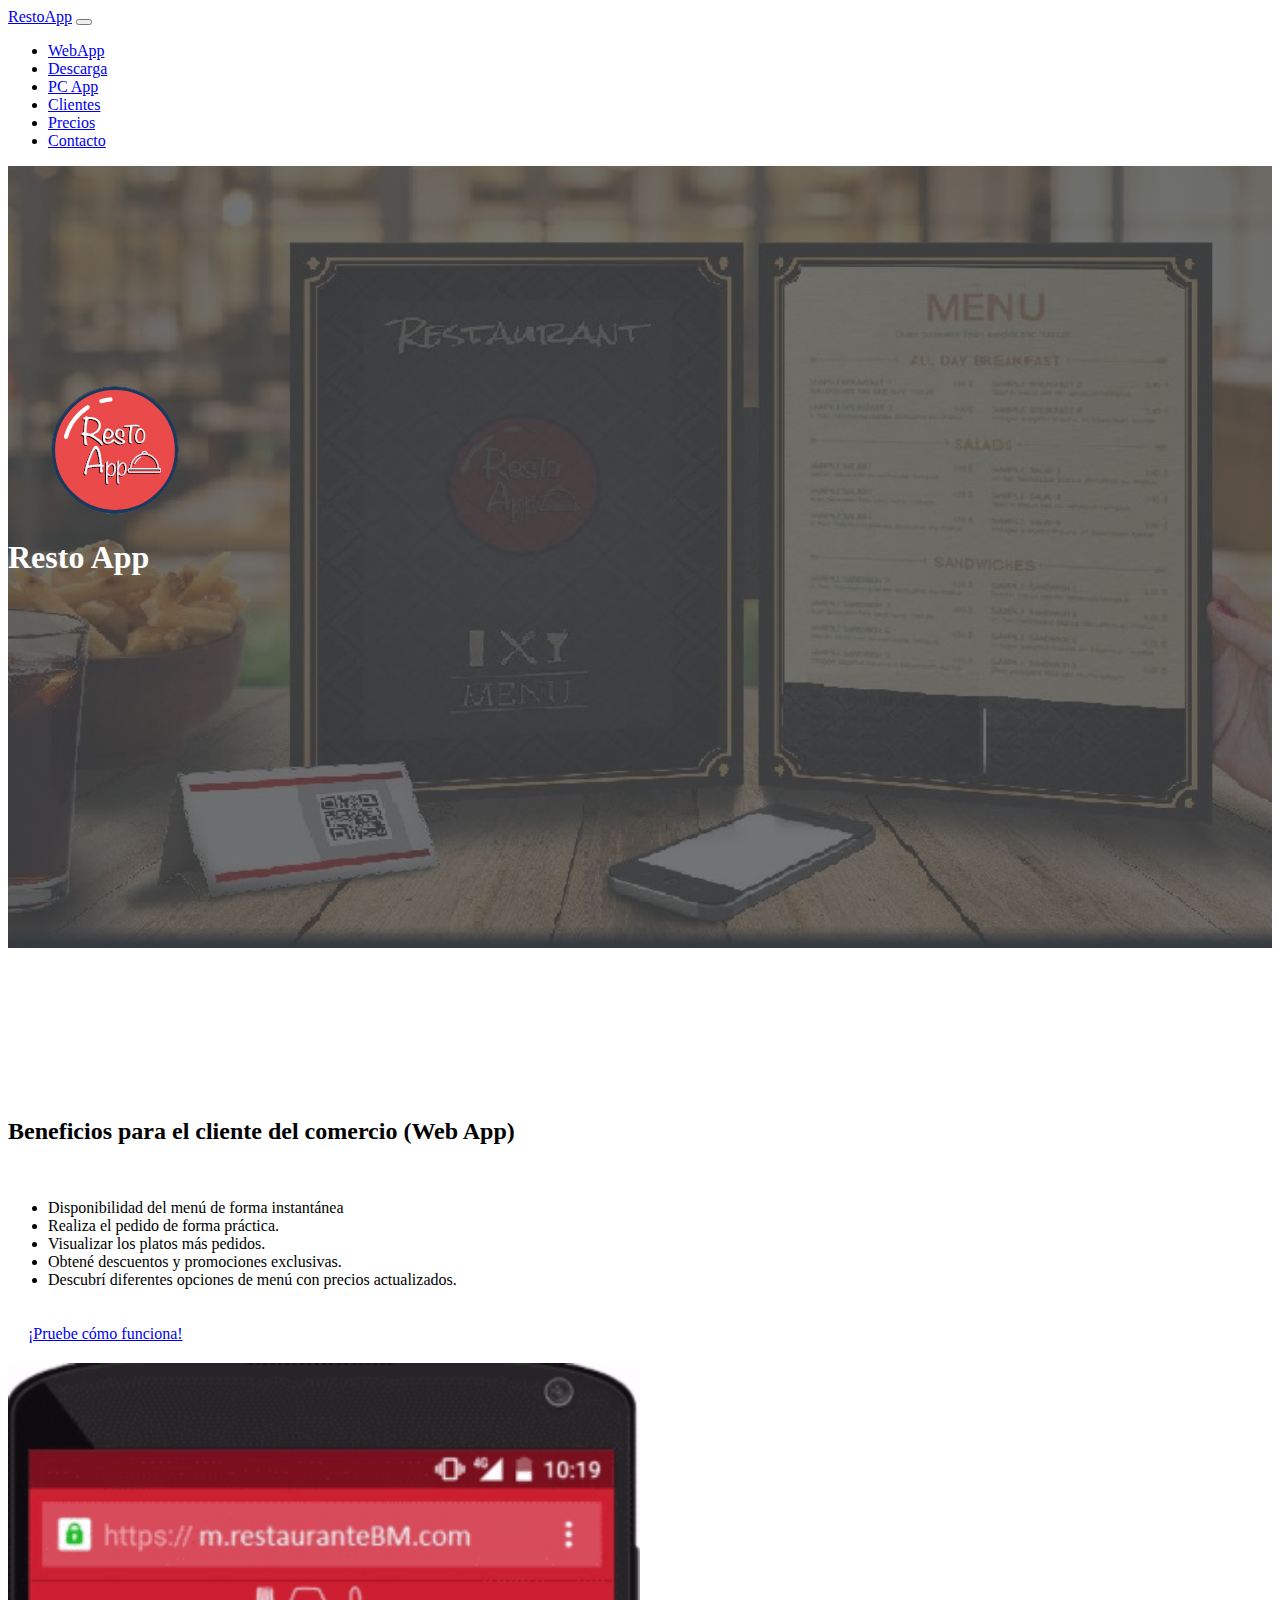
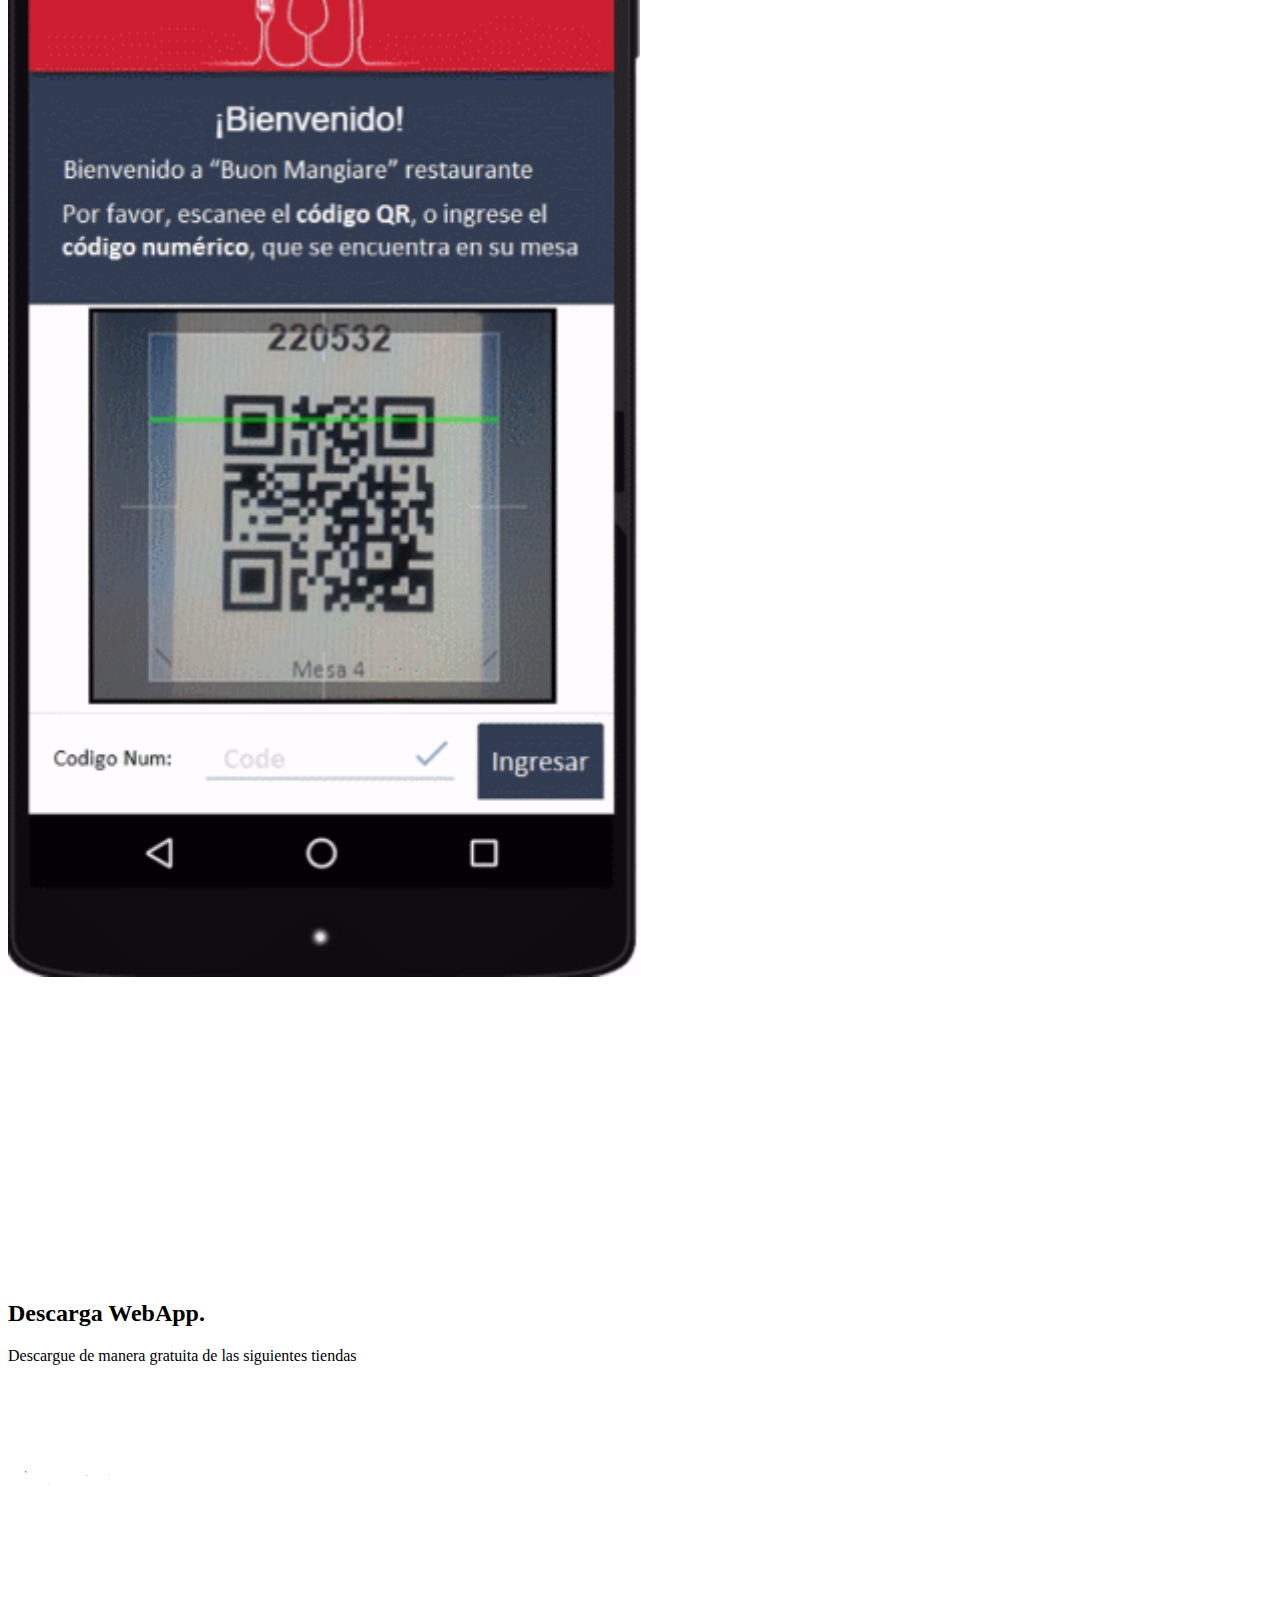
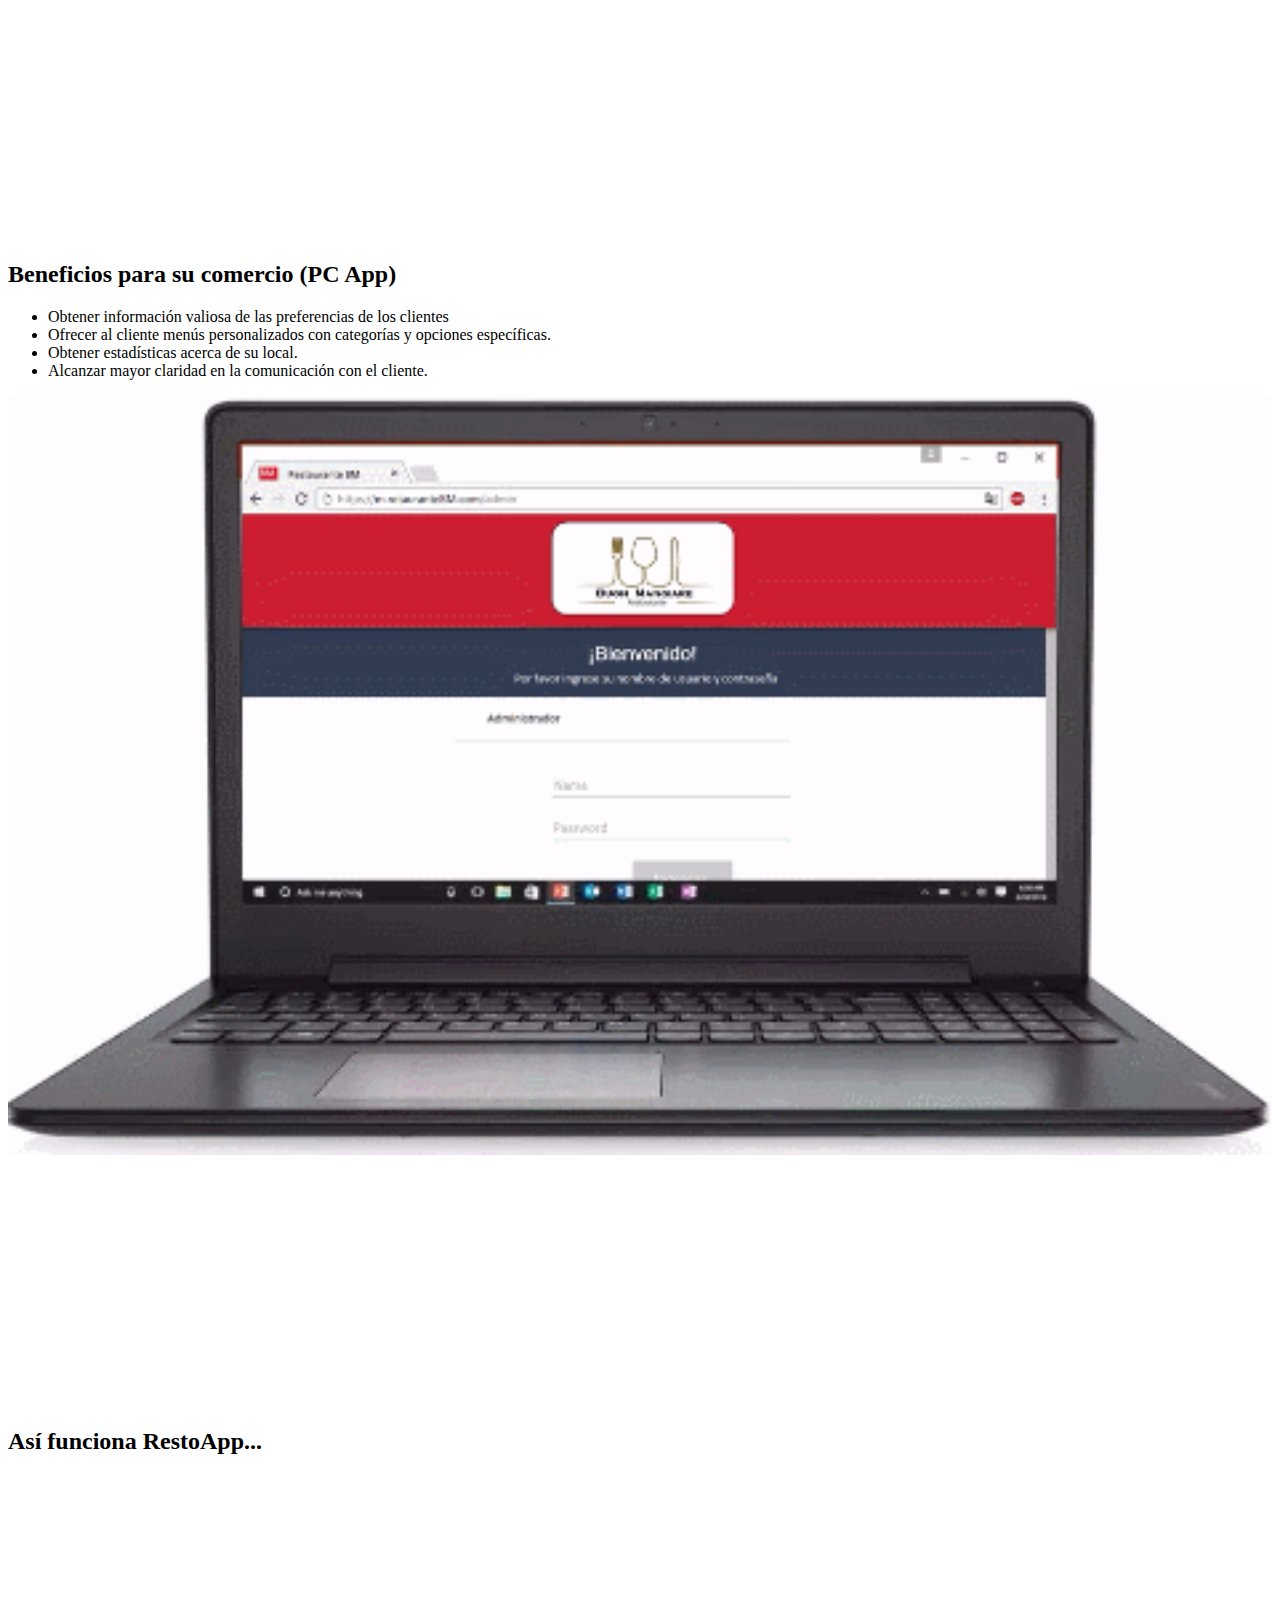
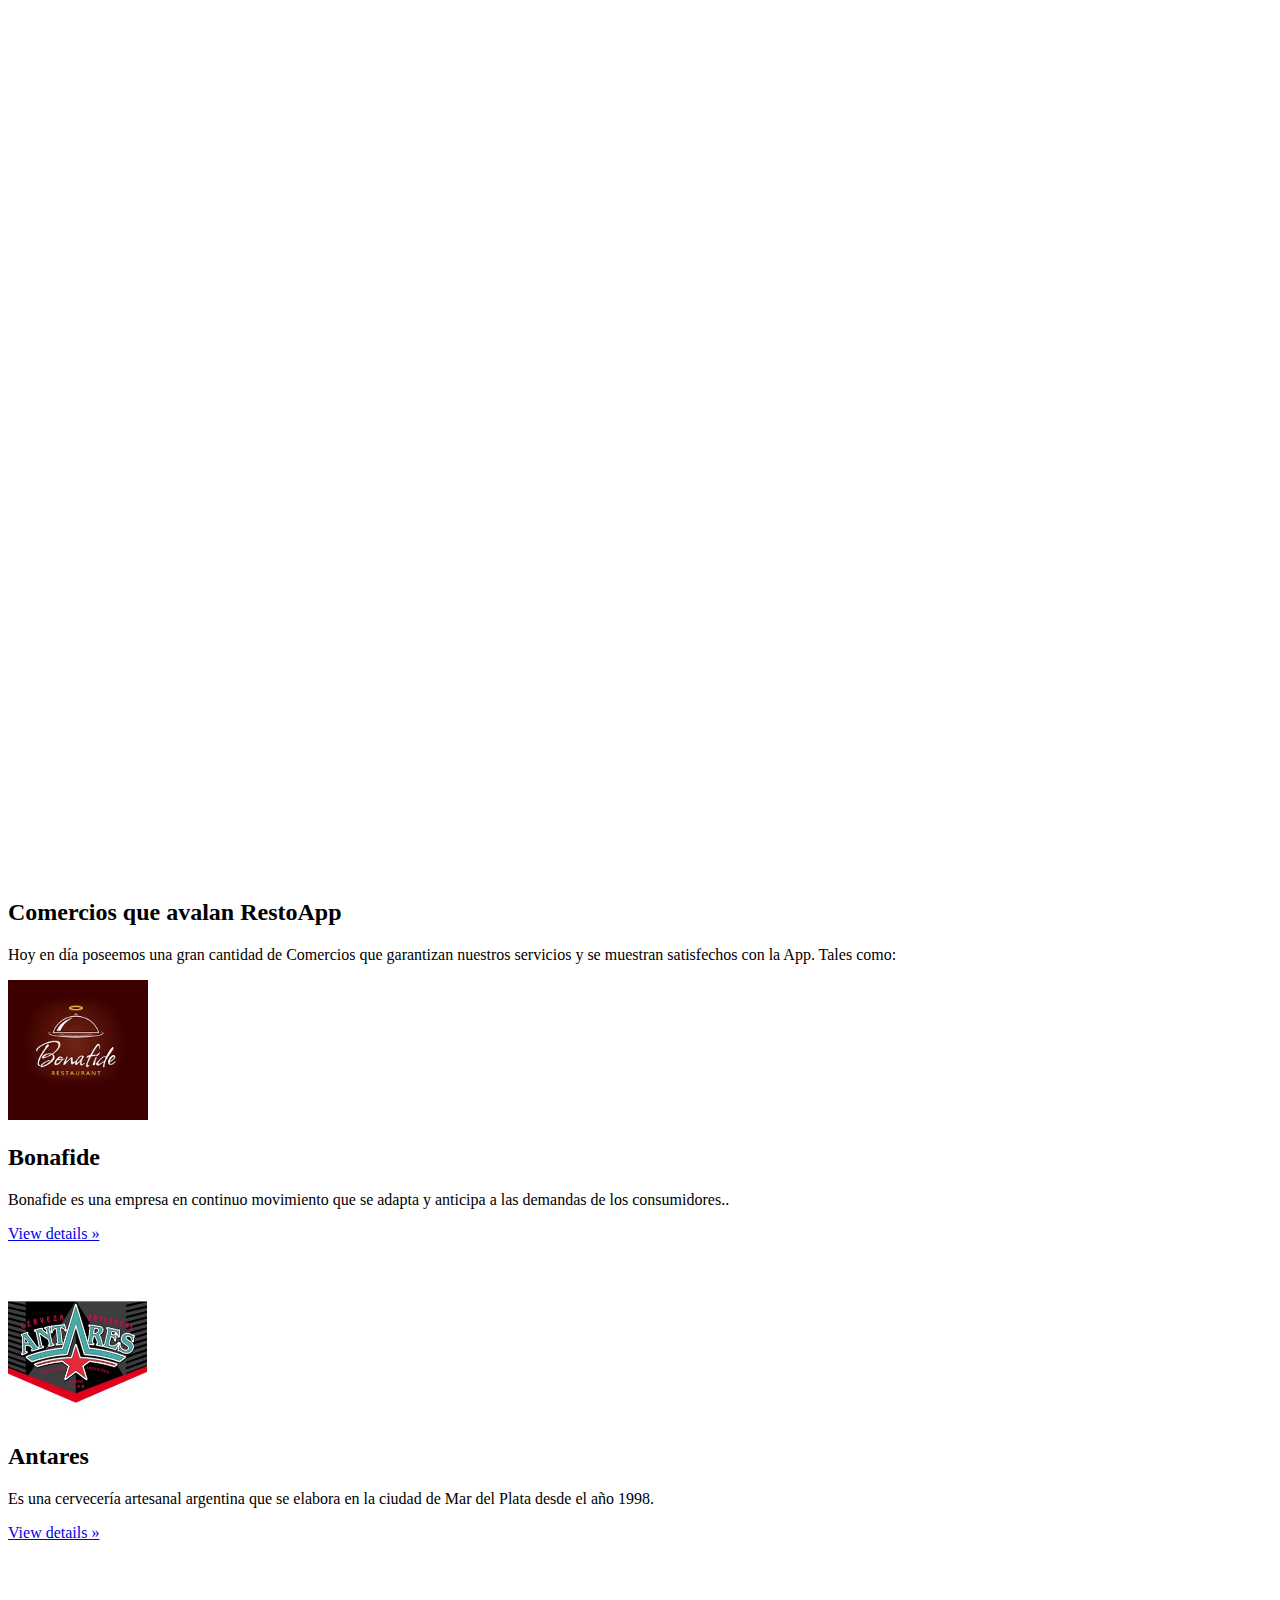
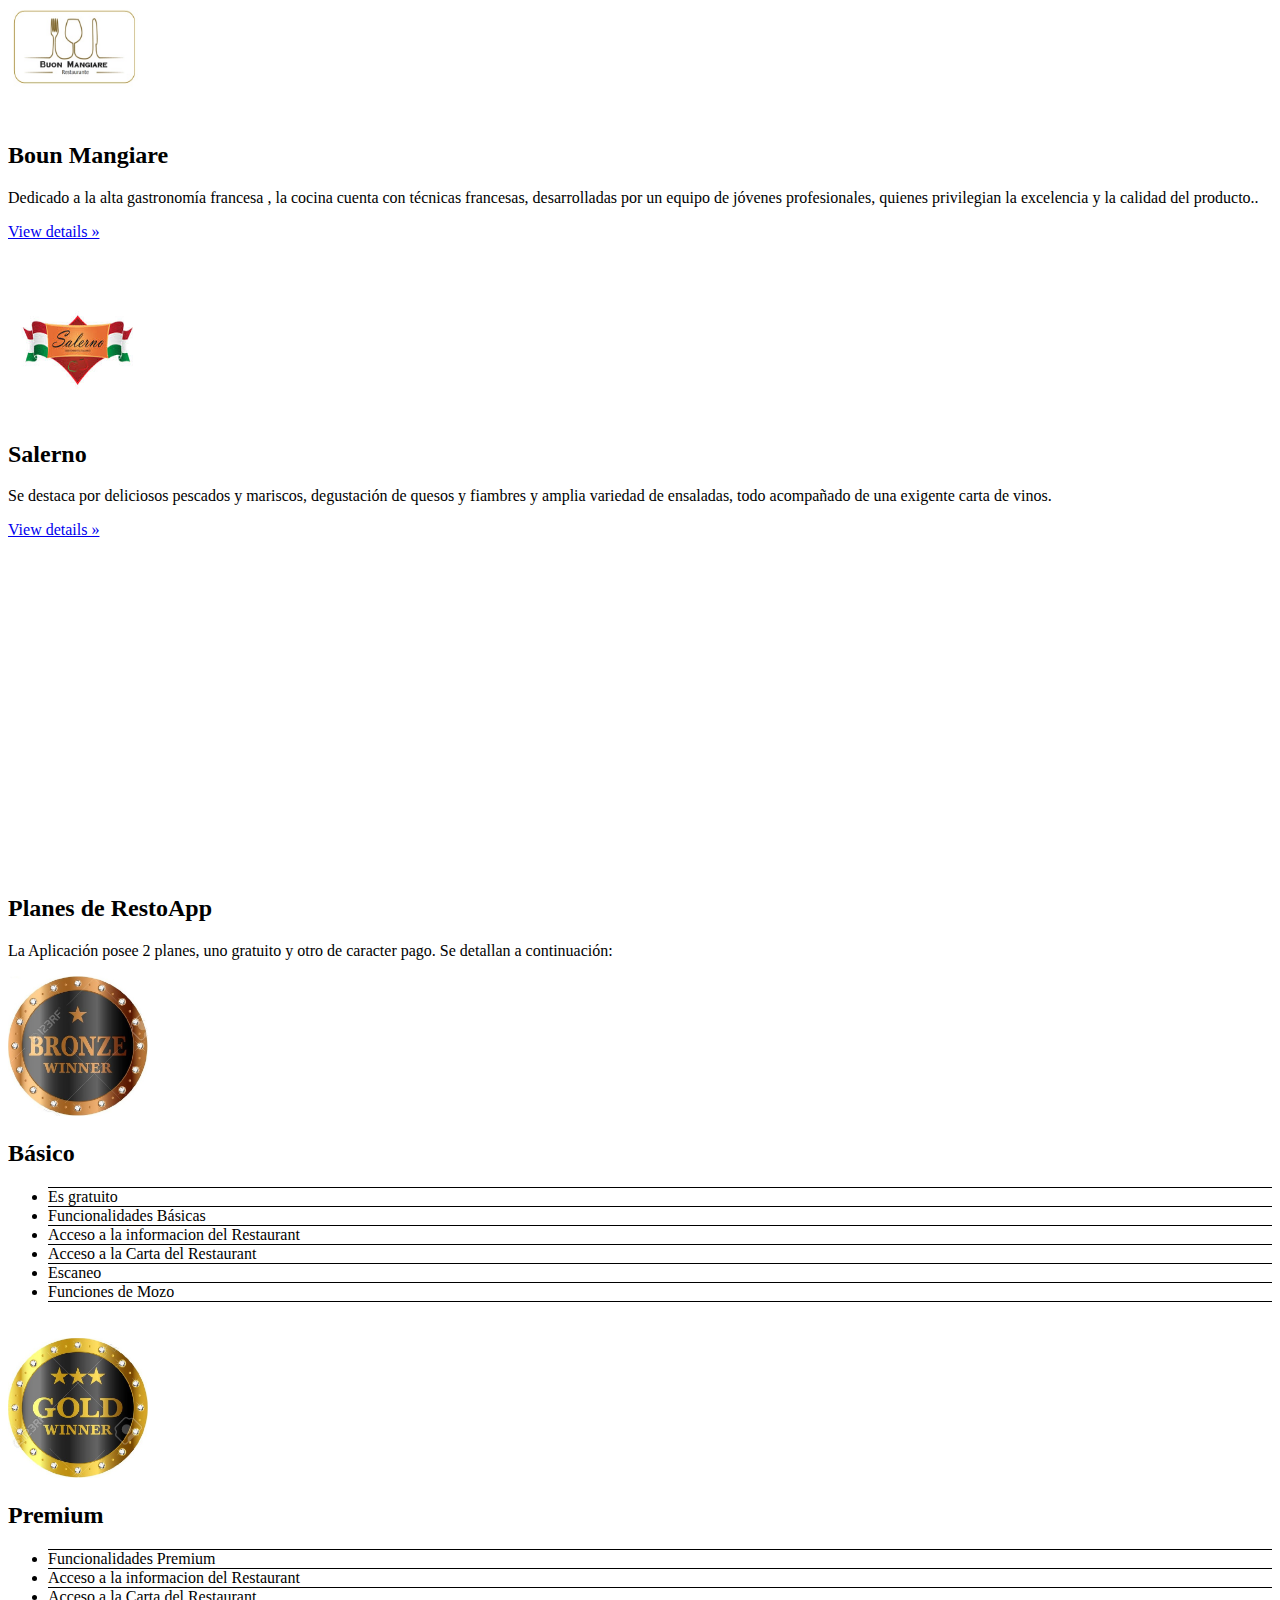
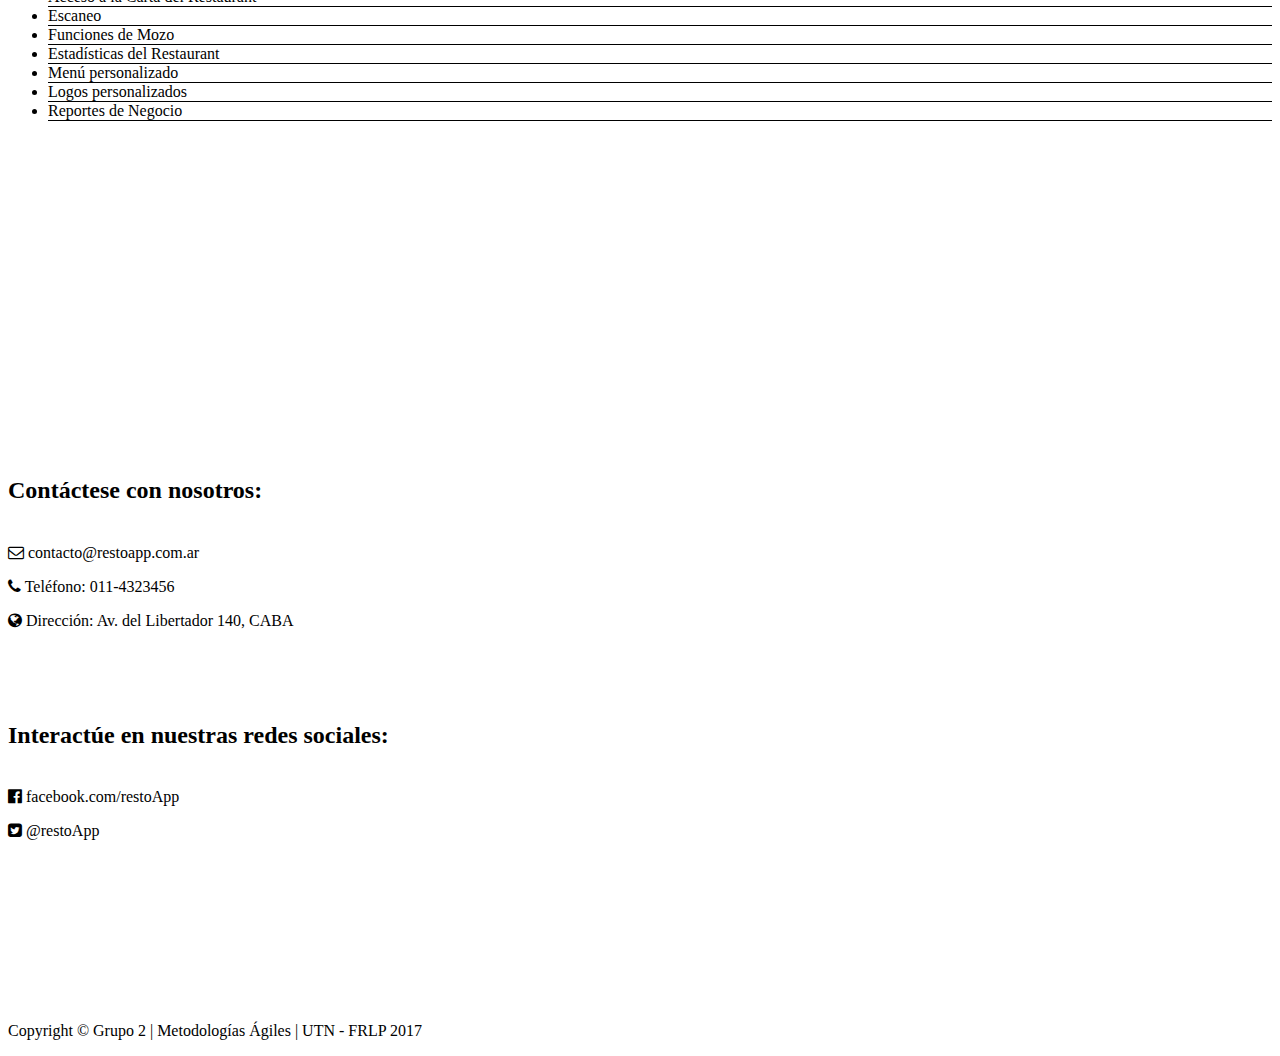
==== index.html @ b6cd5df8 "arreglo de estilos" ====
<!DOCTYPE html>
<html lang="en">

  <head>

    <meta charset="utf-8">
    <meta name="viewport" content="width=device-width, initial-scale=1, shrink-to-fit=no">
    <meta name="description" content="">
    <meta name="author" content="Grupo 2 | Metodologías Ágiles | UTN - FRLP">

    <title>RestoApp</title>

      <!-- Bootstrap core CSS -->
      <link rel="stylesheet" href="https://maxcdn.bootstrapcdn.com/bootstrap/4.0.0-beta/css/bootstrap.min.css" integrity="sha384-/Y6pD6FV/Vv2HJnA6t+vslU6fwYXjCFtcEpHbNJ0lyAFsXTsjBbfaDjzALeQsN6M" crossorigin="anonymous">

      <link href="css/bootstrap.min.css" rel="stylesheet">

      <!-- Font Awesome css -->
      <link rel="stylesheet" href="css/font-awesome.min.css">

      <!-- Custom styles -->
      <link href="css/custom-styles.css" rel="stylesheet">

  </head>

  <body id="page-top">

<!-- Menu Navigacion -->
    <nav class="navbar navbar-expand-lg navbar-dark bg-dark fixed-top" id="mainNav">
      <div class="container">
        <a class="navbar-brand js-scroll-trigger" href="#page-top">RestoApp</a>

        <button class="navbar-toggler" type="button" data-toggle="collapse" data-target="#navbarResponsive" aria-controls="navbarResponsive" aria-expanded="false" aria-label="Toggle navigation">
          <span class="navbar-toggler-icon"></span>
        </button>

        <div class="collapse navbar-collapse" id="navbarResponsive">
          <ul class="navbar-nav ml-auto">
            <li class="nav-item">
              <a class="nav-link js-scroll-trigger" href="#seccion-2">WebApp</a>
            </li>
            <li class="nav-item">
              <a class="nav-link js-scroll-trigger" href="#seccion-3">Descarga</a>
            </li>
            <li class="nav-item">
              <a class="nav-link js-scroll-trigger" href="#seccion-4">PC App</a>
            </li>
            <li class="nav-item">
              <a class="nav-link js-scroll-trigger"  href="#seccion-5">Clientes</a>
            </li>
            <li class="nav-item">
              <a class="nav-link js-scroll-trigger" href="#seccion-6">Precios</a>
            </li>
            <li class="nav-item">
              <a class="nav-link js-scroll-trigger" href="#seccion-7">Contacto</a>
            </li>
          </ul>
        </div>
      </div>
    </nav>

<!-- Encabezado -->


    <header>
      <div class="container text-center">
          <!-- Logo -->
             <figure class="text-center">
                <a>
                  <img class="img-logo" src="imagenes/logo2.png" alt="">
                </a>
              </figure> 
          <!-- Titulo -->
              <h1 class="text-center" style="color:#ffffff" >Resto App</h1>

          <!-- Subtitulo -->
             
      </div>
    </header>

<!--CELU APLICACION-->
    <section id="seccion-2">
      <div class="container">
        
         <div class="row featurette text-center">
            <div class="col-md-7 order-md-2">
                 <h2 class="featurette-heading">Beneficios para el cliente del comercio <span class="text-muted">(Web App)</span></h2>
                 <br>
                 <ul class="text-left"> 
                  <li>Disponibilidad del menú de forma instantánea</li> 
                  <li>Realiza el pedido de forma práctica.</li> 
                  <li>Visualizar los platos más pedidos.</li> 
                  <li>Obtené descuentos y promociones exclusivas.</li> 
                  <li>Descubrí diferentes opciones de menú con precios actualizados.</li> 
                  </ul> 
                  <!-- TODO: Agregar un boton que te mande a la sección de prototipo...-->
                  <div style="padding: 20px">
                      <a class="btn btn-outline-info btn-lg js-scroll-trigger" href="#prototipo" role="button">¡Pruebe cómo funciona!</a>
                  </div>
            </div>
            <div class="col-md-5 order-md-1 align-items-center text-center">
                 <img src="imagenes/sliderAPP/celu.gif" style="width:50%">
            </div>
         </div>         
      </div>
    </section>

<!--DESCARGA-->
    <section id="seccion-3" class="bg-light">
      <div class="container">
        <div class="row featurette">
           <div class="col-md-9">
               <h2 class="featurette-heading">Descarga <span class="text-muted">WebApp.</span></h2>
               <p class="lead">Descargue de manera gratuita de las siguientes tiendas  </p>
               
           </div>
           <div class="col-md-3 align-items-center text-center">
                <div>
                    <p class="btn-app-store">
                      <a class="btn btn-danger btn-lg" href="#fakelinks">
                          <img src="imagenes/btn-app-store.png" alt="">
                      </a>
                    </p>
                    <p class="btn-app-play">
                       <a class="btn btn-success btn-lg" href="#fakelinks">
                            <img src="imagenes/btn-app-play.png" alt="">
                       </a>
                    </p>
                </div>

           </div>
        </div>
      </div>
    </section>

<!--PC APLICACION-->
    <section id="seccion-4">
      <div class="container">
          <div class="row featurette">
              <div class="col-md-7">
                    <h2 class="featurette-heading">Beneficios para su comercio <span class="text-muted">(PC App)</span></h2>
                    <ul class="text-left"> 
                      <li>Obtener información valiosa de las preferencias de los clientes</li> 
                      <li>Ofrecer al cliente menús personalizados con categorías y opciones específicas.</li> 
                      <li>Obtener estadísticas acerca de su local.</li> 
                      <li>Alcanzar mayor claridad en la comunicación con el cliente.</li> 
                      </ul> 
              </div>
              <div class="col-md-5 align-items-center text-center">
                  <img src="imagenes/sliderPC/pc.gif" style="width:100%">
              </div>
          </div>
      </div>
    </section>

    <!--PROTOTIPO-->
    <section id="prototipo" class="prototipo">
      <div class="container">
        <div class="row align-items-center text-center">
          <div class="col-md-12">
            <h2 class="featurette-heading text-white">
              Así funciona RestoApp...
            </h2>
            <iframe src="https://marvelapp.com/37eag88?emb=1" 
              width="300" height="750" allowTransparency="true"
              frameborder="0">
            </iframe>

          </div>
        </div>
      </div>
    </section>

<!--CLIENTES-->
    <section id="seccion-5" class="bg-light">
      <div class="container">
        

        <div  class="row featurette">
            <div class="col-md-12">
                  <h2 class="featurette-heading">Comercios que avalan <span class="text-muted">RestoApp</span></h2>
                  <p class="lead">Hoy en día poseemos una gran cantidad de Comercios que garantizan nuestros servicios y se muestran satisfechos con la App. Tales como: </p>
            </div>
        </div>

       <!-- COLUMNAS -->
        
        <div class="row align-items-center text-center">

         <!-- Columna 1 -->
            <div class="col-lg-3" style="padding-bottom: 20px">
                <img class="rounded-circle" src="imagenes/clientes/01.jpg"  width="140" height="140">
                <h2>Bonafide</h2>
                <p>Bonafide es una empresa en continuo movimiento que se adapta y anticipa a las demandas de los consumidores..</p>
                <p><a class="btn btn-secondary" href="#" role="button">View details &raquo;</a></p>
            </div>

         <!-- Columna 2 -->
            <div class="col-lg-3" style="padding-bottom: 20px">
                <img class="rounded-circle" src="imagenes/clientes/02.jpg" width="140" height="140">
                <h2>Antares</h2>
                <p>Es una cervecería artesanal argentina que se elabora en la ciudad de Mar del Plata desde el año 1998.</p>
                <p><a class="btn btn-secondary" href="#" role="button">View details &raquo;</a></p>
            </div>

         <!-- Columna 3 -->
            <div class="col-lg-3" style="padding-bottom: 20px">
                 <img class="rounded-circle" src="imagenes/clientes/03.jpg"  width="140" height="140">
                 <h2>Boun Mangiare</h2>
                 <p>Dedicado a la alta gastronomía francesa , la cocina cuenta con técnicas francesas, desarrolladas por un equipo de jóvenes profesionales, quienes privilegian la excelencia y la calidad del producto..</p>
                 <p><a class="btn btn-secondary" href="#" role="button">View details &raquo;</a></p>
             </div>

         <!-- Columna 4 -->
              <div class="col-lg-3" style="padding-bottom: 20px">
                 <img class="rounded-circle" src="imagenes/clientes/04.jpg"  width="140" height="140">
                     <h2>Salerno</h2>
                     <p>Se destaca por deliciosos pescados y mariscos, degustación de quesos y fiambres y amplia variedad de ensaladas, todo acompañado de una exigente carta de vinos.</p>
                     <p><a class="btn btn-secondary" href="#" role="button">View details &raquo;</a></p>
              </div>
        </div>

      </div>
    </section>

<!--PRECIOS-->
    <section id="seccion-6">
      <div class="container">
          <div class="row featurette">
              <div class="col-md-12">
                   <h2 class="featurette-heading">Planes <span class="text-muted">de RestoApp</span></h2>
                   <p class="lead">La Aplicación posee 2 planes, uno gratuito y otro de caracter pago. Se detallan a continuación:</p>
              </div>
          </div>

       <!-- COLUMNAS -->
        <div class="row d-flex justify-content-around">

          <!-- Columna 1 -->
              <div class="col-lg-6 align-items-center text-center" style="padding-bottom: 20px">
                   <img class="rounded-circle" src="imagenes/planes/01.jpg" alt="Generic placeholder image" width="140" height="140">
                   <h2>Básico</h2>
                    <ul class="list-unstyled list-border-y"> 
                        <li>Es gratuito</li> 
                        <li>Funcionalidades Básicas</li> 
                        <li>Acceso a la informacion del Restaurant</li> 
                        <li>Acceso a la Carta del Restaurant</li> 
                        <li>Escaneo </li> 
                        <li>Funciones de Mozo</li> 
                      </ul>
              </div>

         
         <!-- Columna 3 -->
              <div class="col-lg-6 align-items-center text-center" style="padding-bottom: 20px">
                    <img class="rounded-circle" src="imagenes/planes/03.jpg" alt="Generic placeholder image" width="140" height="140">
                    <h2>Premium</h2>
                    <ul class="list-unstyled list-border-y"> 
                      <li>Funcionalidades Premium</li> 
                      <li>Acceso a la informacion del Restaurant</li> 
                      <li>Acceso a la Carta del Restaurant</li> 
                      <li>Escaneo </li> 
                      <li>Funciones de Mozo</li>
                      <li>Estadísticas del Restaurant </li> 
                      <li>Menú personalizado </li> 
                      <li>Logos personalizados </li>
                      <li>Reportes de Negocio </li>  
                    </ul>
              </div>
         
        </div>
      </div>
    </section>

<!--CONTACTOS-->
    <section id="seccion-7" class="bg-light">
      <div class="container">
        <div class="row featurette">
            
          <div class="col-md-6" style="padding-bottom: 20px">
                  <h2 style="padding-bottom: 20px" class="featurette-heading">Contáctese <span class="text-muted">con nosotros:</span></h2>
                  <p class="lead"> <i class="fa fa-envelope-o" aria-hidden="true"></i> contacto@restoapp.com.ar</p>
                  <p class="lead"> <i class="fa fa-phone" aria-hidden="true"></i> Teléfono: 011-4323456</p>
                  <p class="lead"> <i class="fa fa-globe" aria-hidden="true"></i> Dirección: Av. del Libertador 140, CABA</p>
            </div>
            <br>
            <br>
            <div class="col-md-6">
              <h2  style="padding-bottom: 20px" class="featurette-heading">Interactúe en nuestras <span class="text-muted">redes sociales:</span></h2>
              <p class="lead"> <i class="fa fa-facebook-official" aria-hidden="true"></i> facebook.com/restoApp</p>
              <p class="lead"> <i class="fa fa-twitter-square" aria-hidden="true"></i> @restoApp</p>
            </div>

        </div>
      </div>
    </section>

    <!-- Footer -->
    <footer class="py-5 bg-dark">
      <div class="container">
        <p class="m-0 text-center text-white">Copyright &copy; Grupo 2 | Metodologías Ágiles | UTN - FRLP 2017</p>
      </div>
      <!-- /.container -->
    </footer>

    <!-- Bootstrap core JavaScript -->
    <script src="js/jquery.min.js"></script>
    <script src="js/popper.min.js"></script>
    <script src="js/bootstrap.min.js"></script>

    <!-- Plugin JavaScript -->
    <script src="js/jquery.easing.min.js"></script>

    <!-- Custom JavaScript for this theme -->
    <script src="js/scrolling-nav.js"></script>



   <!-- Bootstrap core JavaScript
    ================================================== -->
    <script src="https://code.jquery.com/jquery-3.2.1.slim.min.js" integrity="sha384-KJ3o2DKtIkvYIK3UENzmM7KCkRr/rE9/Qpg6aAZGJwFDMVNA/GpGFF93hXpG5KkN" crossorigin="anonymous"></script>
    <script src="https://cdnjs.cloudflare.com/ajax/libs/popper.js/1.11.0/umd/popper.min.js" integrity="sha384-b/U6ypiBEHpOf/4+1nzFpr53nxSS+GLCkfwBdFNTxtclqqenISfwAzpKaMNFNmj4" crossorigin="anonymous"></script>
    <script src="https://maxcdn.bootstrapcdn.com/bootstrap/4.0.0-beta/js/bootstrap.min.js" integrity="sha384-h0AbiXch4ZDo7tp9hKZ4TsHbi047NrKGLO3SEJAg45jXxnGIfYzk4Si90RDIqNm1" crossorigin="anonymous"></script>
  
    

  </body>

</html>
---- css/custom-styles.css ----
/*!
 * Start Bootstrap - Scrolling Nav (http://startbootstrap.com/template-overviews/scrolling-nav)
 * Copyright 2013-2017 Start Bootstrap
 * Licensed under MIT (https://github.com/BlackrockDigital/startbootstrap-scrolling-nav/blob/master/LICENSE)
 */

header {
  padding: 200px 0 350px;  /* Espacio encabezado arriba - abajo */
  background: #343a40 url("../imagenes/home.png") no-repeat top center;
  -webkit-background-size: cover;
  -moz-background-size: cover;
  -o-background-size: cover;
  background-size: cover;
}


section {
  padding: 150px 0;   /* Espacio entre secciones */
}
/*!
#Fondo1 {
	background: #343a40 url("imagenes/home.jpg") no-repeat center top fixed ;
}
 */
#prototipo {
  overflow-x:hidden;
  padding: 100px 0;
  background: url(https://source.unsplash.com/-TelEKCLPyY/1600x900) no-repeat center center fixed; 
  -webkit-background-size: cover;
  -moz-background-size: cover;
  -o-background-size: cover;
  background-size: cover;
}

.list-border-y li {
  border-top: 1px solid;
  align-items: center;
}
.list-border-y li:last-child {
  border-bottom: 1px solid
}
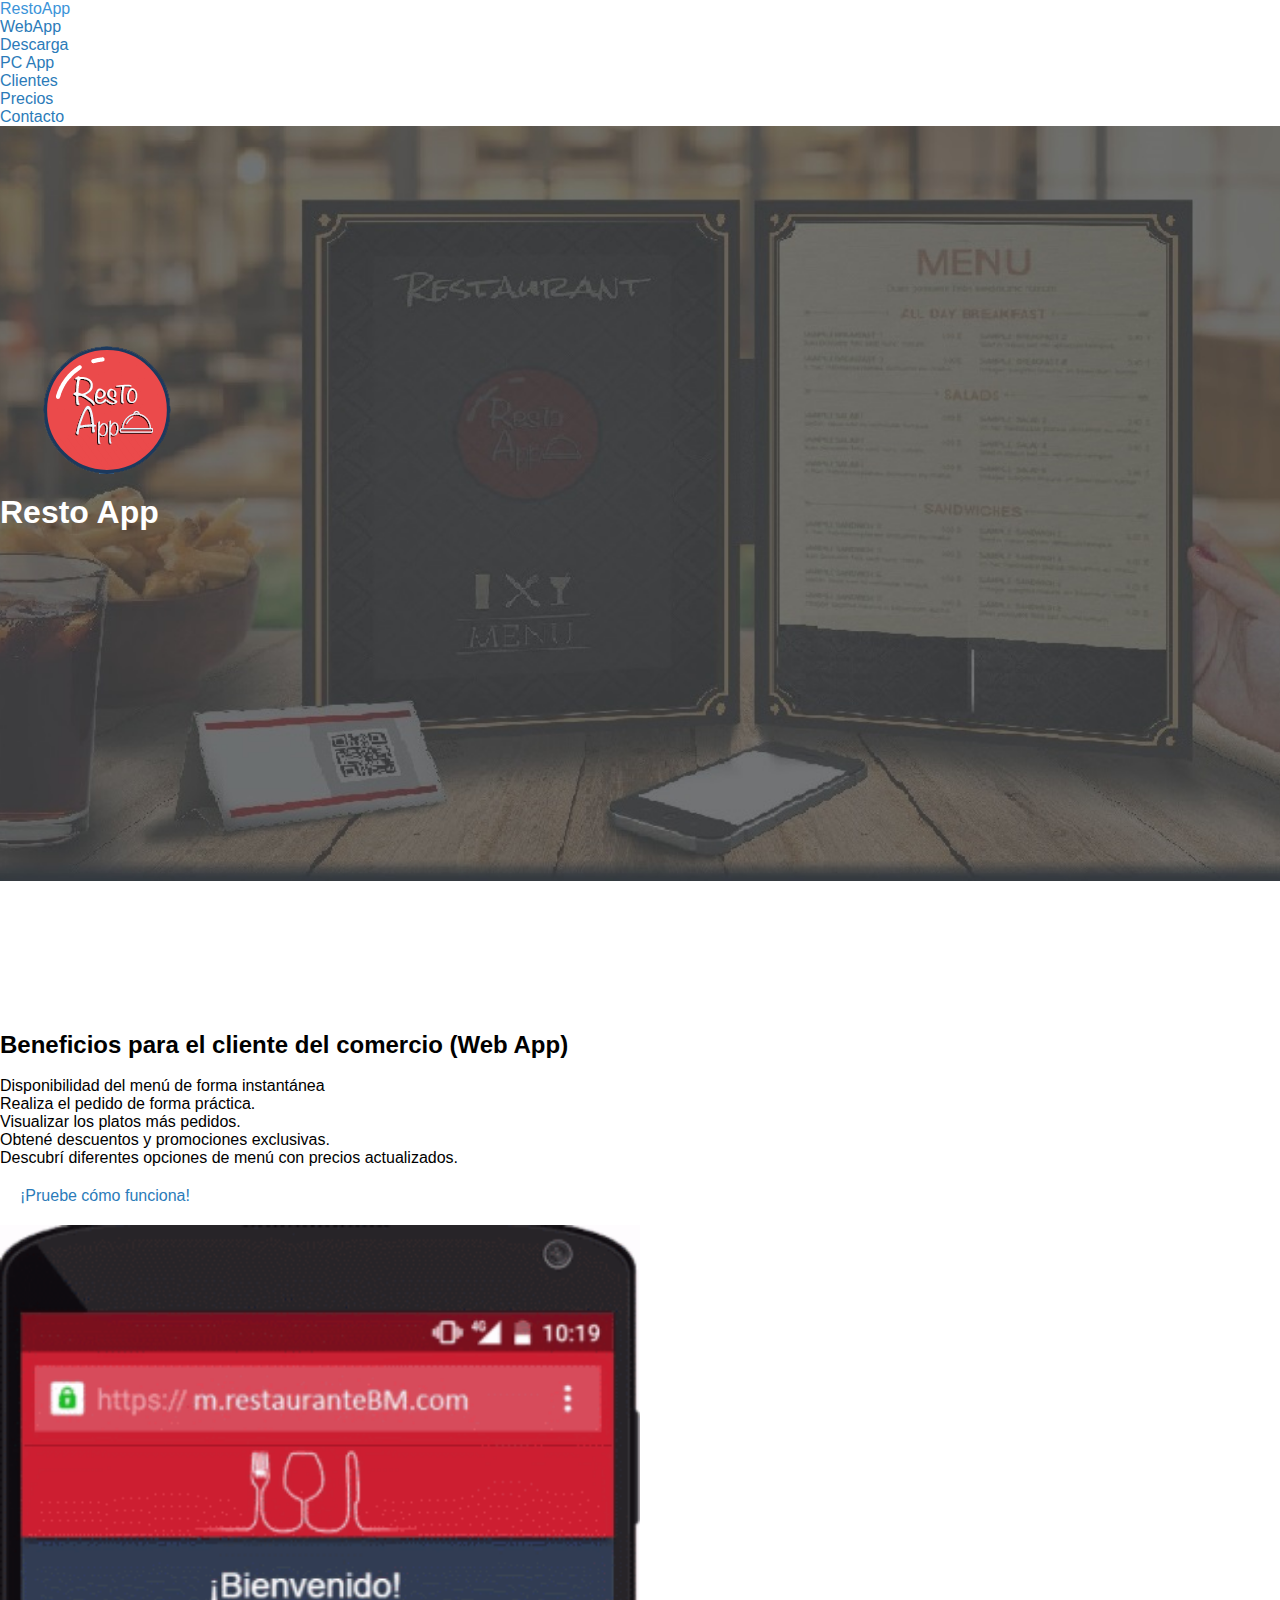
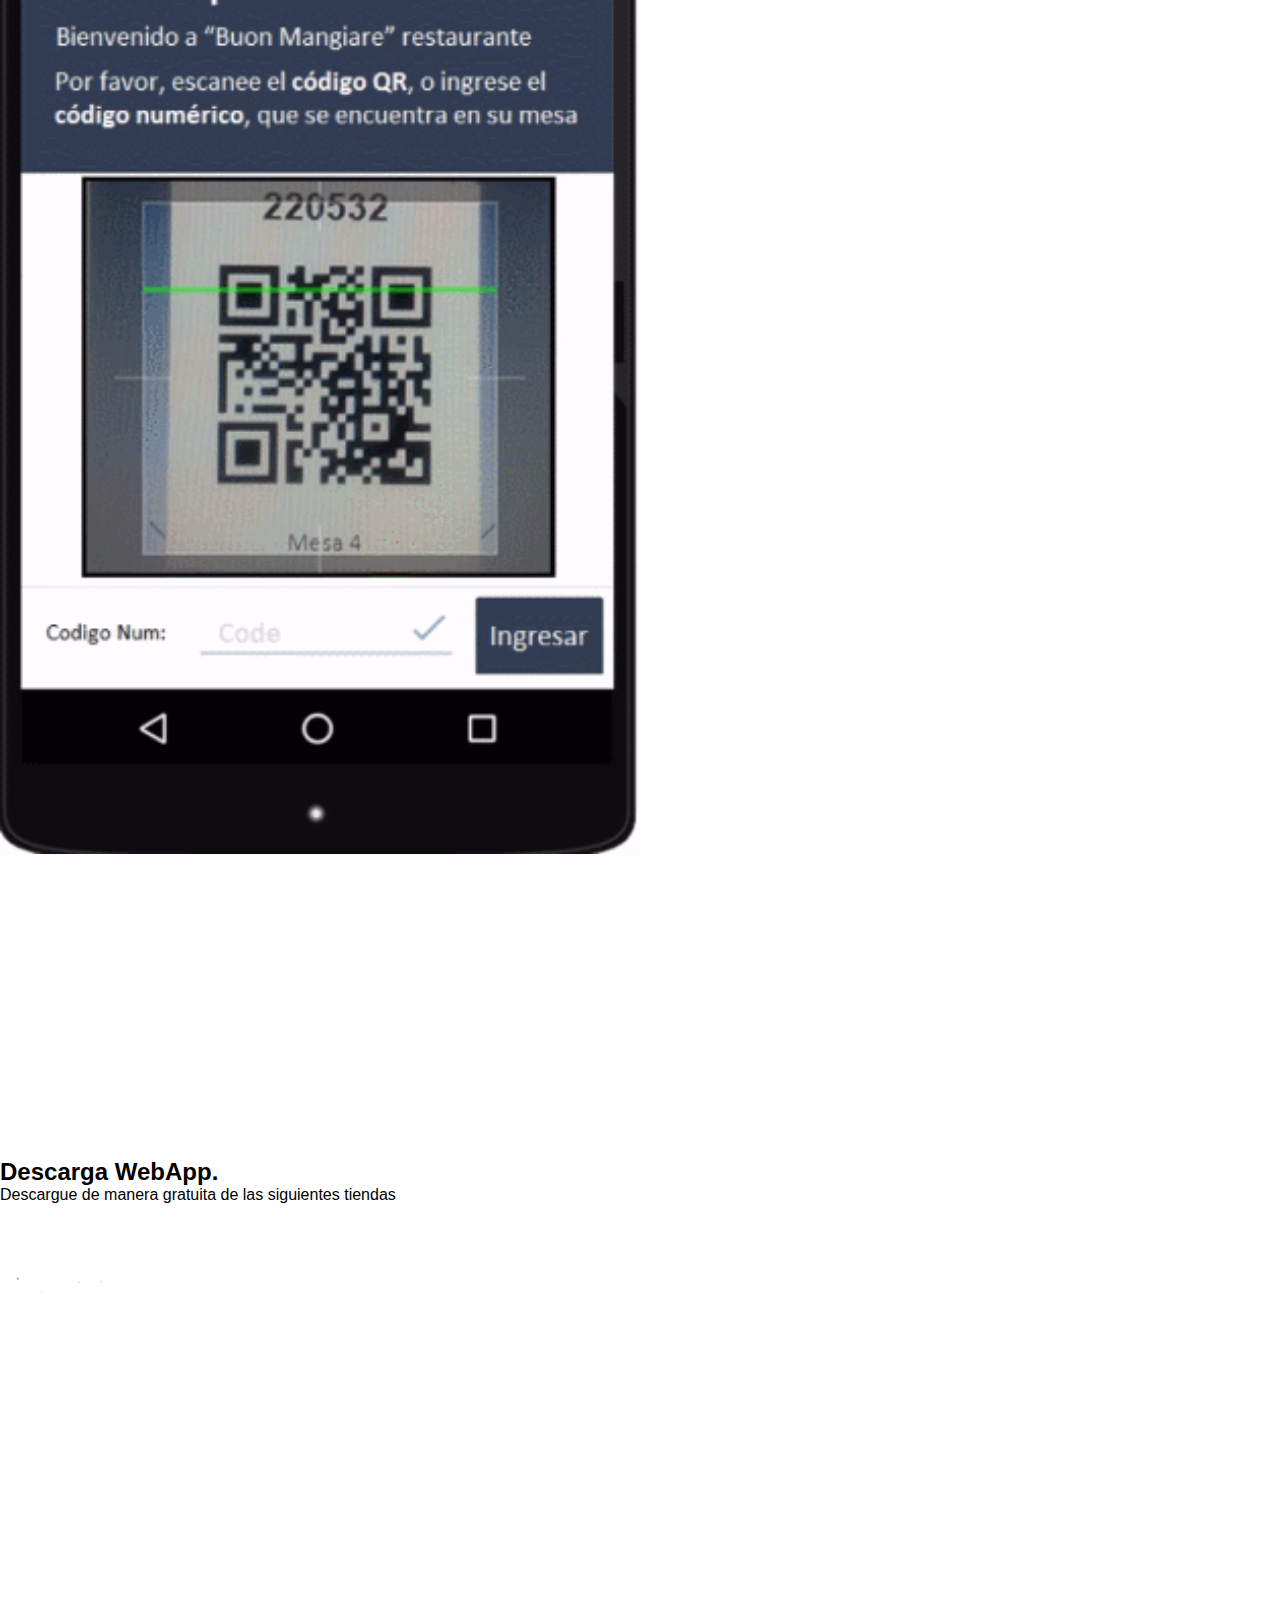
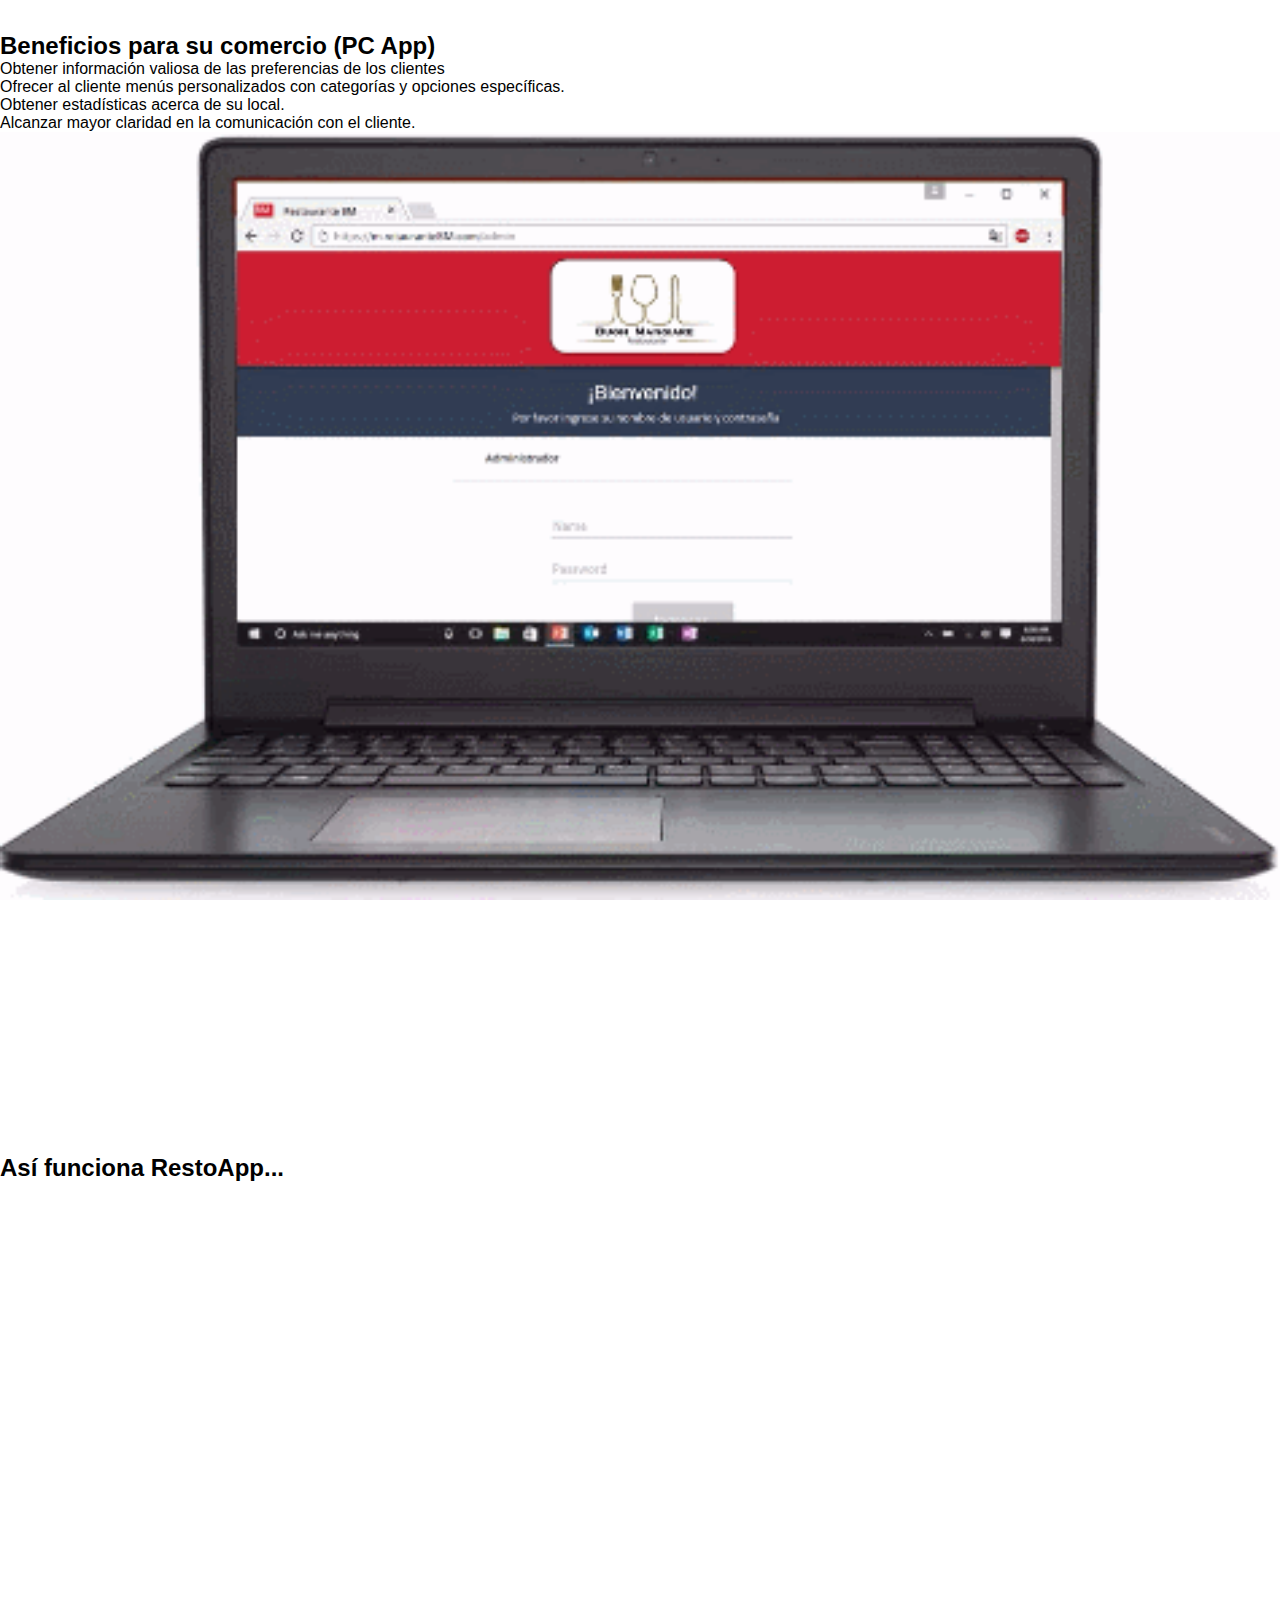
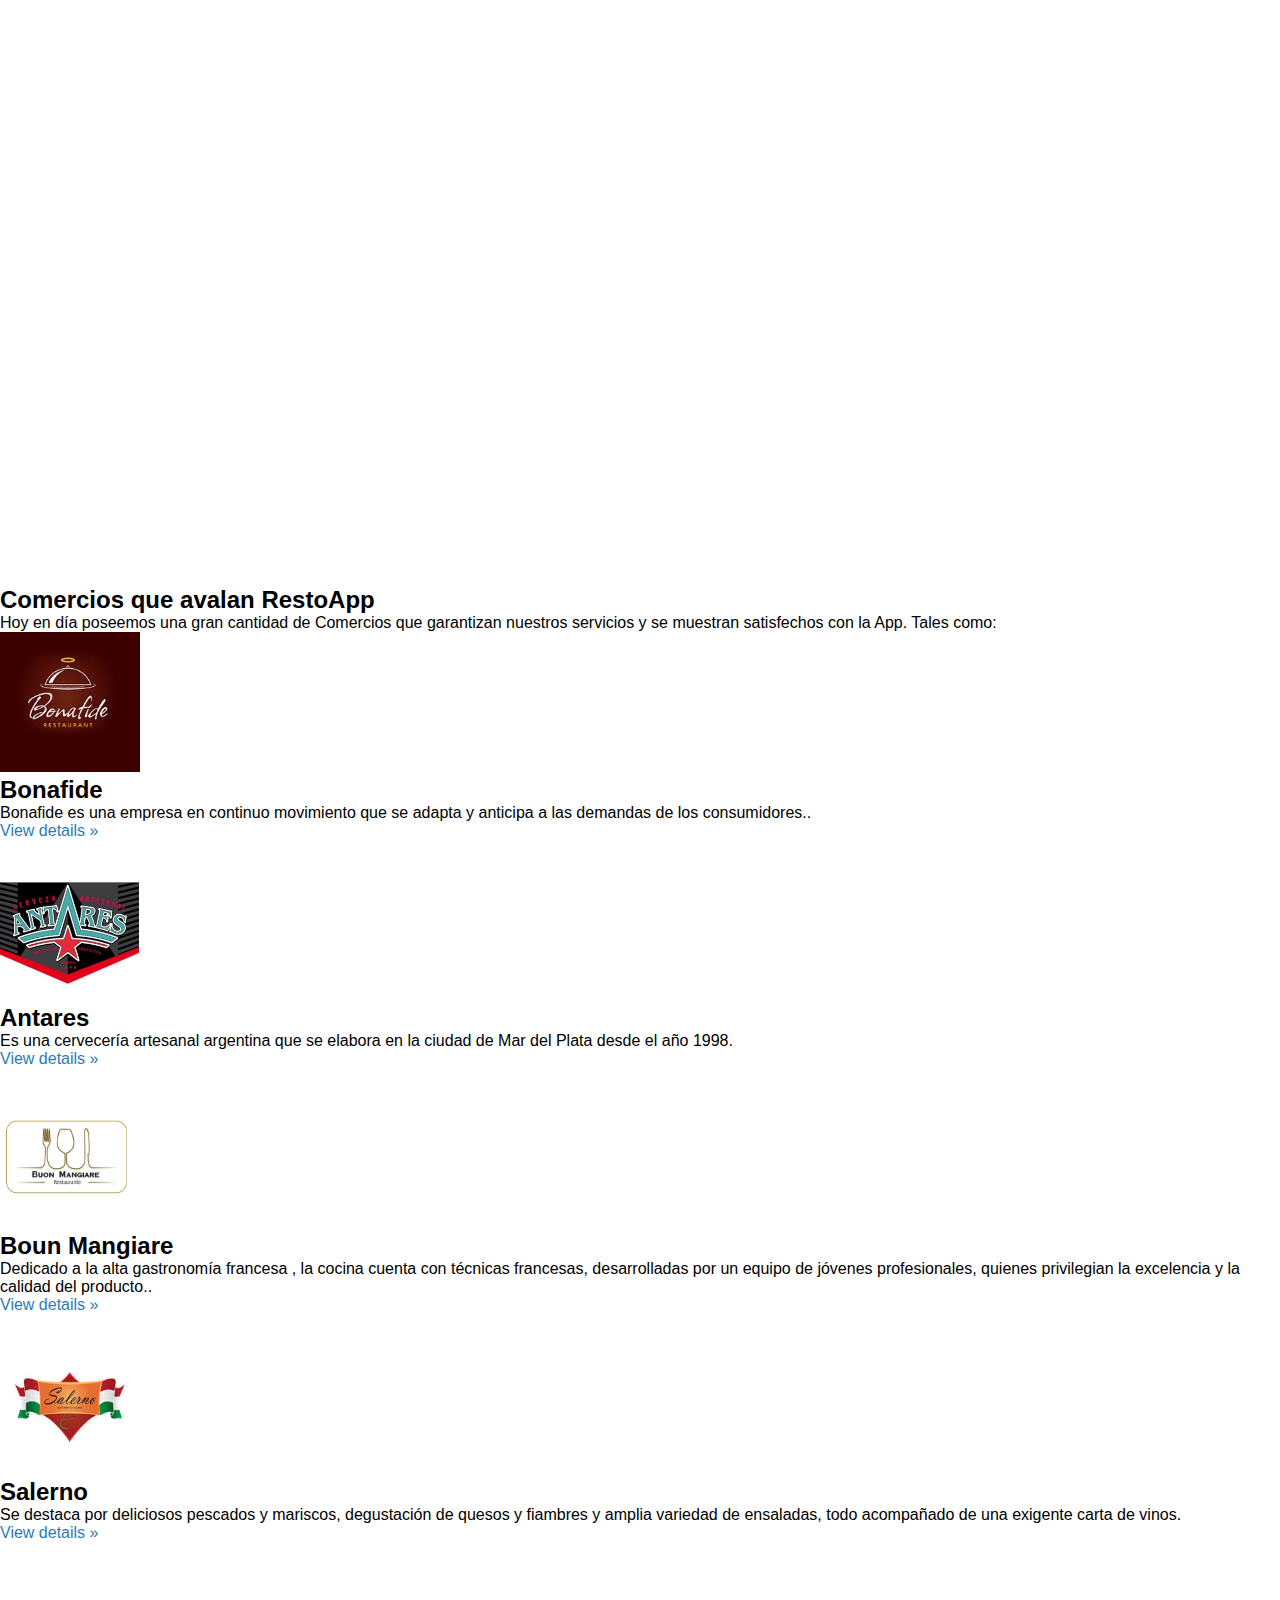
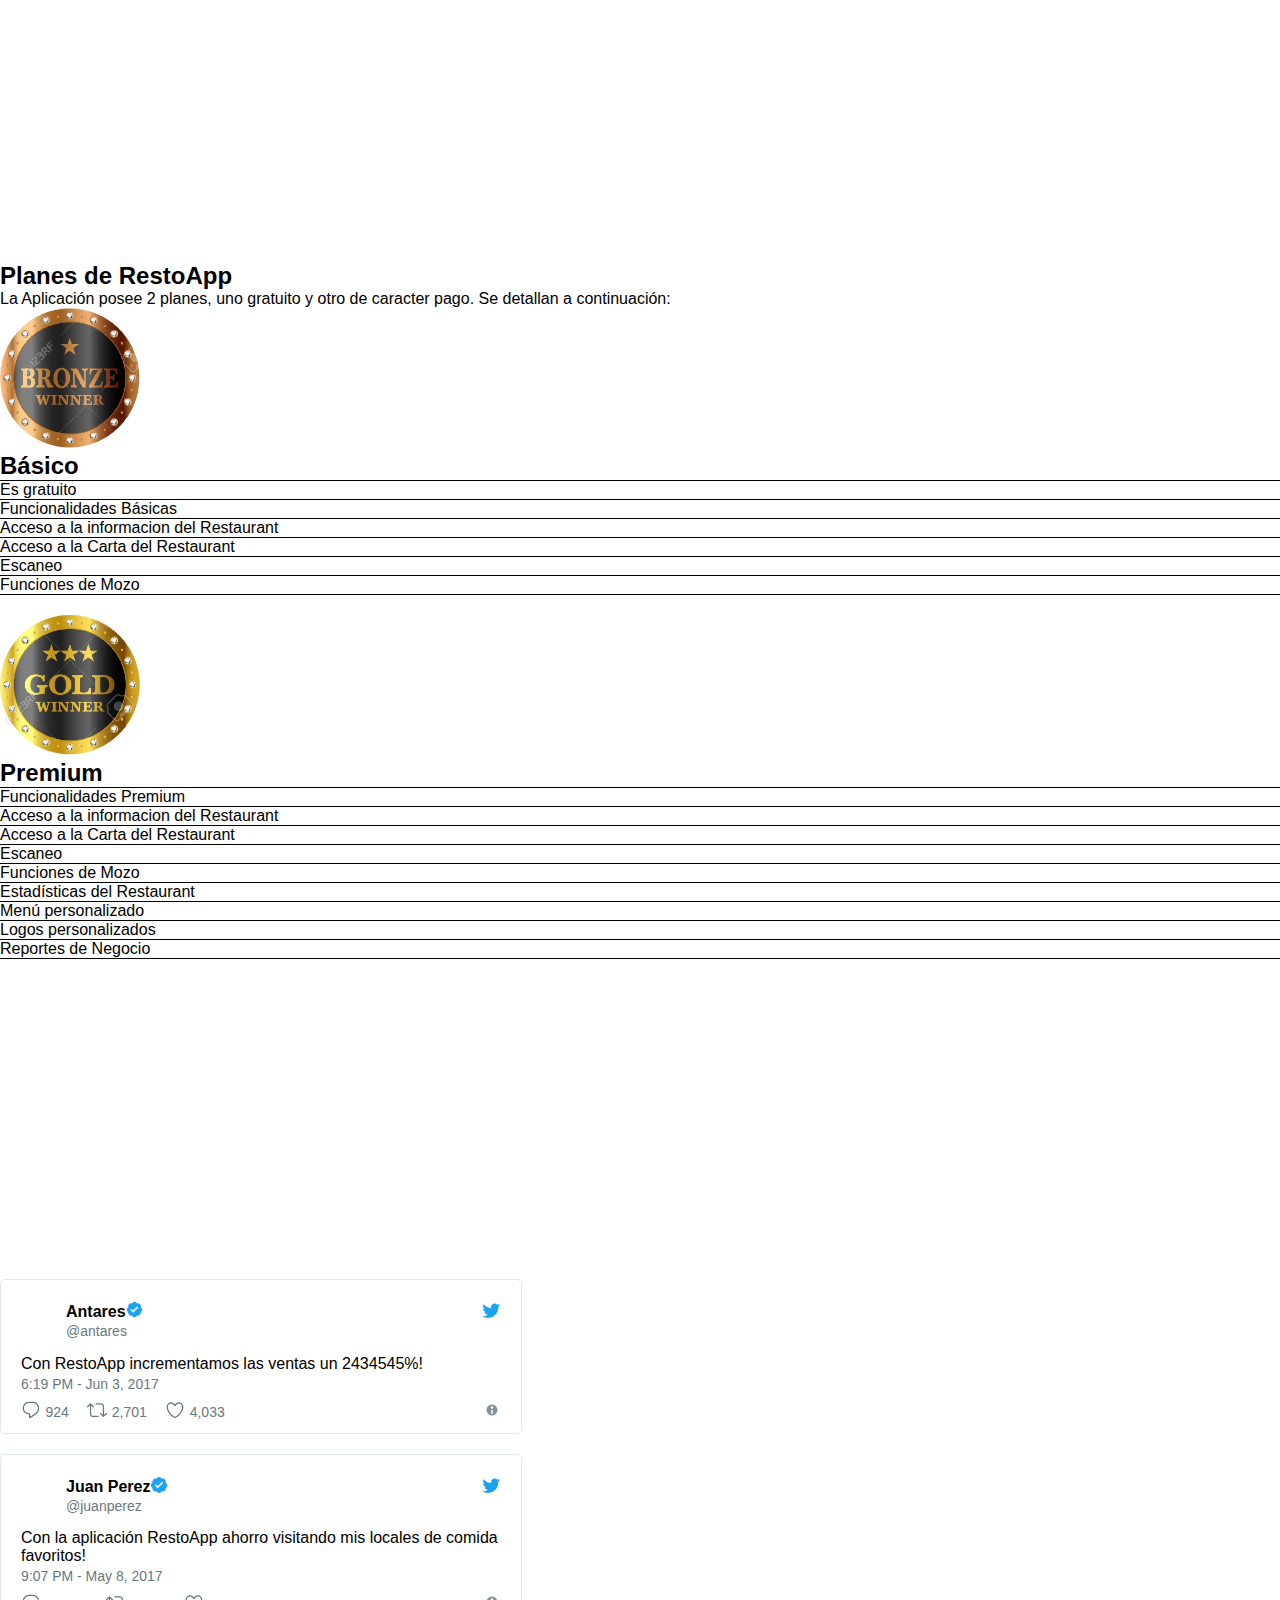
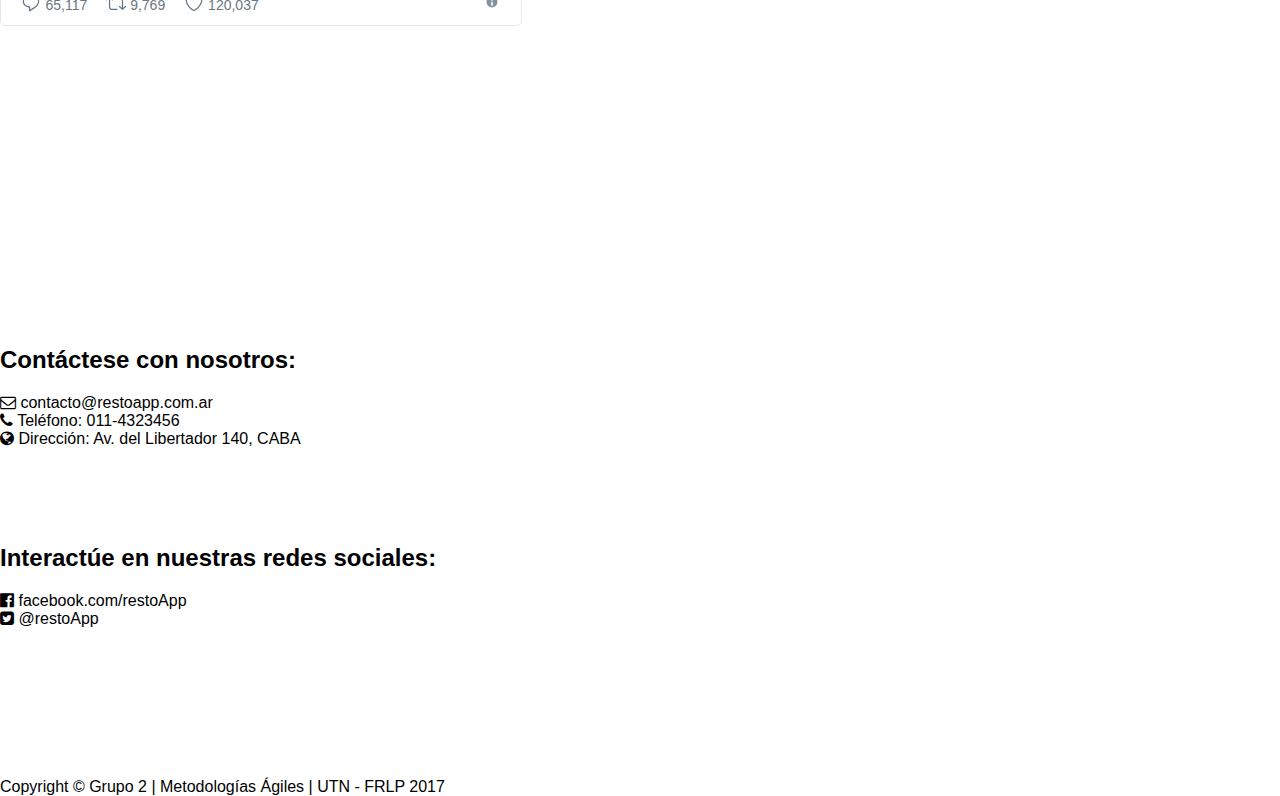
==== commit 6bbedc07: "Nueva sección "Twitter"" ====
--- a/index.html
+++ b/index.html
@@ -20,6 +20,8 @@
 
       <!-- Custom styles -->
       <link href="css/custom-styles.css" rel="stylesheet">
+
+      <link href="css/twit_css.css" rel="stylesheet">
 
   </head>
 
@@ -272,28 +274,172 @@
       </div>
     </section>
 
-<!--CONTACTOS-->
+    <!--TWEETS-->
+    <section id="seccion-tweets" class="bg-warning">
+      <div class="container">
+        <div class="row featurette">
+          <!--TWEET 1-->
+          <div class="col-md-6" style="padding-bottom: 20px">
+              <div class="EmbeddedTweet EmbeddedTweet--edge js-clickToOpenTarget tweet-InformationCircle-widgetParent" data-click-to-open-target="#" data-iframe-title="Twitter Tweet" data-dt-full="%{hours12}:%{minutes} %{amPm} - %{day} %{month} %{year}" data-dt-explicit-timestamp="7:09 PM - May 5, 2014" data-dt-months="Jan|Feb|Mar|Apr|May|Jun|Jul|Aug|Sep|Oct|Nov|Dec" data-dt-am="AM" data-dt-pm="PM" data-dt-now="now" data-dt-s="s" data-dt-m="m" data-dt-h="h" data-dt-second="second" data-dt-seconds="seconds" data-dt-minute="minute" data-dt-minutes="minutes" data-dt-hour="hour" data-dt-hours="hours" data-dt-abbr="%{number}%{symbol}" data-dt-short="%{day} %{month}" data-dt-long="%{day} %{month} %{year}" data-scribe="page:tweet" id="twitter-widget-4" lang="en" data-twitter-event-id="4">
+                
+                    <div class="EmbeddedTweet-tweet">
+                    <blockquote class="Tweet h-entry js-tweetIdInfo subject expanded is-deciderHtmlWhitespace" cite="#" data-tweet-id="463440424141459456" data-scribe="section:subject">
+                      <div class="Tweet-header u-cf">
+                        <div class="Tweet-brand u-floatRight">
+                          <a href="#" data-scribe="element:logo"><span class="FollowButton-bird"><div class="Icon Icon--twitter " aria-label="View on Twitter" title="View on Twitter" role="presentation"></div>
+                </span></a>
+                        </div>
+                        
+                <div class="TweetAuthor js-inViewportScribingTarget " data-scribe="component:author">
+                  <a class="TweetAuthor-link Identity u-linkBlend" data-scribe="element:user_link" href="#">
+                    <span class="TweetAuthor-avatar Identity-avatar">
+                      <img class="Avatar Avatar--edge" data-scribe="element:avatar" data-src-2x="https://pbs.twimg.com/profile_images/877546576205500416/LpyFG04L_bigger.jpg" alt="" data-src-1x="https://pbs.twimg.com/profile_images/877546576205500416/LpyFG04L_bigger.jpg" src="https://pbs.twimg.com/profile_images/877546576205500416/LpyFG04L_bigger.jpg">
+                    </span>
+                    <span class="TweetAuthor-name Identity-name customisable-highlight" data-scribe="element:name">Antares</span>
+                    <span class="TweetAuthor-verifiedBadge" data-scribe="element:verified_badge"><div class="Icon Icon--verified " aria-label="Verified Account" title="Verified Account" role="img"></div>
+                <b class="u-hiddenVisually">✔</b></span>
+                    <span class="TweetAuthor-screenName Identity-screenName" data-scribe="element:screen_name" dir="ltr">@antares</span>
+                  </a>
+                </div>
+                
+                      </div>
+                      <div class="Tweet-body e-entry-content" data-scribe="component:tweet">
+                        
+                        <div class="u-hiddenVisually js-inViewportScribingTarget"></div>
+                        <p class="Tweet-text e-entry-title" lang="en" dir="ltr">Con RestoApp incrementamos las ventas un 2434545%!</p>
+                
+                
+                        <div class="Tweet-metadata dateline">
+                          
+                
+                <a class="u-linkBlend u-url customisable-highlight long-permalink" data-datetime="2014-05-05T22:09:42+0000" data-scribe="element:full_timestamp" href="#">
+                
+                <time class="dt-updated" datetime="2014-05-05T22:09:42+0000" pubdate="" title="Time posted: May 05, 2014 22:09:42 (UTC)">6:19 PM - Jun 3, 2017</time></a>
+                        </div>
+                
+                
+                          <ul class="Tweet-actions" data-scribe="component:actions" role="menu" aria-label="Tweet actions">
+                              <li class="Tweet-action">
+                <a class="TweetAction TweetAction--replyEdge web-intent" href="#" data-scribe="element:reply"><div class="Icon Icon--reply TweetAction-icon Icon--replyEdge" aria-label="Reply" title="Reply" role="img"></div>
+                    <span class="TweetAction-stat" data-scribe="element:reply_count" aria-hidden="true">924</span>
+                    <span class="u-hiddenVisually">924 Replies</span>
+                </a>
+                </li>
+                              <li class="Tweet-action">
+                <a class="TweetAction TweetAction--retweetEdge web-intent" href="#" data-scribe="element:retweet"><div class="Icon Icon--retweet TweetAction-icon Icon--retweetEdge" aria-label="Retweet" title="Retweet" role="img"></div>
+                    <span class="TweetAction-stat" data-scribe="element:retweet_count" aria-hidden="true">2,701</span>
+                    <span class="u-hiddenVisually">2,701 Retweets</span>
+                </a>
+                </li>
+                              <li class="Tweet-action">
+                <a class="TweetAction TweetAction--heartEdge web-intent" href="#" data-scribe="element:heart"><div class="Icon Icon--heart TweetAction-icon Icon--heartEdge" aria-label="Like" title="Like" role="img"></div>
+                    <span class="TweetAction-stat" data-scribe="element:heart_count" aria-hidden="true">4,033</span>
+                    <span class="u-hiddenVisually">4,033 likes</span>
+                </a>
+                </li>
+                          </ul>
+                      </div>
+                    </blockquote>
+                </div>
+                    <div class="tweet-InformationCircle--bottom tweet-InformationCircle" data-scribe="element:notice"><a href="#" class="Icon Icon--informationCircleWhite js-inViewportScribingTarget" title="Twitter Ads info and privacy"><span class="u-hiddenVisually">Twitter Ads info and privacy</span></a>
+                </div>
+                  </div>
+            </div>
+
+            <!--TWEET 2-->
+          <div class="col-md-6" style="padding-bottom: 20px">
+              <div class="EmbeddedTweet EmbeddedTweet--edge js-clickToOpenTarget tweet-InformationCircle-widgetParent" data-click-to-open-target="#" data-iframe-title="Twitter Tweet" data-dt-full="%{hours12}:%{minutes} %{amPm} - %{day} %{month} %{year}" data-dt-explicit-timestamp="7:09 PM - May 5, 2014" data-dt-months="Jan|Feb|Mar|Apr|May|Jun|Jul|Aug|Sep|Oct|Nov|Dec" data-dt-am="AM" data-dt-pm="PM" data-dt-now="now" data-dt-s="s" data-dt-m="m" data-dt-h="h" data-dt-second="second" data-dt-seconds="seconds" data-dt-minute="minute" data-dt-minutes="minutes" data-dt-hour="hour" data-dt-hours="hours" data-dt-abbr="%{number}%{symbol}" data-dt-short="%{day} %{month}" data-dt-long="%{day} %{month} %{year}" data-scribe="page:tweet" id="twitter-widget-4" lang="en" data-twitter-event-id="4">
+                
+                    <div class="EmbeddedTweet-tweet">
+                    <blockquote class="Tweet h-entry js-tweetIdInfo subject expanded is-deciderHtmlWhitespace" cite="#" data-tweet-id="463440424141459456" data-scribe="section:subject">
+                      <div class="Tweet-header u-cf">
+                        <div class="Tweet-brand u-floatRight">
+                          <a href="#" data-scribe="element:logo"><span class="FollowButton-bird"><div class="Icon Icon--twitter " aria-label="View on Twitter" title="View on Twitter" role="presentation"></div>
+                </span></a>
+                        </div>
+                        
+                <div class="TweetAuthor js-inViewportScribingTarget " data-scribe="component:author">
+                  <a class="TweetAuthor-link Identity u-linkBlend" data-scribe="element:user_link" href="#">
+                    <span class="TweetAuthor-avatar Identity-avatar">
+                      <img class="Avatar Avatar--edge" data-scribe="element:avatar" data-src-2x="https://abs.twimg.com/sticky/default_profile_images/default_profile_normal.png" alt="" data-src-1x="https://abs.twimg.com/sticky/default_profile_images/default_profile_normal.png" src="https://abs.twimg.com/sticky/default_profile_images/default_profile_normal.png">
+                    </span>
+                    <span class="TweetAuthor-name Identity-name customisable-highlight" data-scribe="element:name">Juan Perez</span>
+                    <span class="TweetAuthor-verifiedBadge" data-scribe="element:verified_badge"><div class="Icon Icon--verified " aria-label="Verified Account" title="Verified Account" role="img"></div>
+                <b class="u-hiddenVisually">✔</b></span>
+                    <span class="TweetAuthor-screenName Identity-screenName" data-scribe="element:screen_name" dir="ltr">@juanperez</span>
+                  </a>
+                </div>
+                
+                      </div>
+                      <div class="Tweet-body e-entry-content" data-scribe="component:tweet">
+                        
+                        <div class="u-hiddenVisually js-inViewportScribingTarget"></div>
+                        <p class="Tweet-text e-entry-title" lang="en" dir="ltr">Con la aplicación RestoApp ahorro visitando mis locales de comida favoritos!</p>
+                
+                
+                        <div class="Tweet-metadata dateline">
+                          
+                
+                <a class="u-linkBlend u-url customisable-highlight long-permalink" data-datetime="2014-05-05T22:09:42+0000" data-scribe="element:full_timestamp" href="#">
+
+                <time class="dt-updated" datetime="2014-05-05T22:09:42+0000" pubdate="" title="Time posted: May 05, 2014 22:09:42 (UTC)">9:07 PM - May 8, 2017</time></a>
+                        </div>
+                
+                
+                          <ul class="Tweet-actions" data-scribe="component:actions" role="menu" aria-label="Tweet actions">
+                              <li class="Tweet-action">
+                <a class="TweetAction TweetAction--replyEdge web-intent" href="#" data-scribe="element:reply"><div class="Icon Icon--reply TweetAction-icon Icon--replyEdge" aria-label="Reply" title="Reply" role="img"></div>
+                    <span class="TweetAction-stat" data-scribe="element:reply_count" aria-hidden="true">65,117</span>
+                    <span class="u-hiddenVisually">65,117 Replies</span>
+                </a>
+                </li>
+                              <li class="Tweet-action">
+                <a class="TweetAction TweetAction--retweetEdge web-intent" href="#" data-scribe="element:retweet"><div class="Icon Icon--retweet TweetAction-icon Icon--retweetEdge" aria-label="Retweet" title="Retweet" role="img"></div>
+                    <span class="TweetAction-stat" data-scribe="element:retweet_count" aria-hidden="true">9,769</span>
+                    <span class="u-hiddenVisually">9,769 Retweets</span>
+                </a>
+                </li>
+                              <li class="Tweet-action">
+                <a class="TweetAction TweetAction--heartEdge web-intent" href="#" data-scribe="element:heart"><div class="Icon Icon--heart TweetAction-icon Icon--heartEdge" aria-label="Like" title="Like" role="img"></div>
+                    <span class="TweetAction-stat" data-scribe="element:heart_count" aria-hidden="true">120,037</span>
+                    <span class="u-hiddenVisually">120,037 likes</span>
+                </a>
+                </li>
+                          </ul>
+                      </div>
+                    </blockquote>
+                </div>
+                    <div class="tweet-InformationCircle--bottom tweet-InformationCircle" data-scribe="element:notice"><a href="#" class="Icon Icon--informationCircleWhite js-inViewportScribingTarget" title="Twitter Ads info and privacy"><span class="u-hiddenVisually">Twitter Ads info and privacy</span></a>
+                </div>
+                  </div>
+            </div>
+          </div>
+      </div>
+
+    </section>
+
+    <!--CONTACTOS-->
     <section id="seccion-7" class="bg-light">
-      <div class="container">
-        <div class="row featurette">
-            
-          <div class="col-md-6" style="padding-bottom: 20px">
-                  <h2 style="padding-bottom: 20px" class="featurette-heading">Contáctese <span class="text-muted">con nosotros:</span></h2>
-                  <p class="lead"> <i class="fa fa-envelope-o" aria-hidden="true"></i> contacto@restoapp.com.ar</p>
-                  <p class="lead"> <i class="fa fa-phone" aria-hidden="true"></i> Teléfono: 011-4323456</p>
-                  <p class="lead"> <i class="fa fa-globe" aria-hidden="true"></i> Dirección: Av. del Libertador 140, CABA</p>
-            </div>
-            <br>
-            <br>
-            <div class="col-md-6">
-              <h2  style="padding-bottom: 20px" class="featurette-heading">Interactúe en nuestras <span class="text-muted">redes sociales:</span></h2>
-              <p class="lead"> <i class="fa fa-facebook-official" aria-hidden="true"></i> facebook.com/restoApp</p>
-              <p class="lead"> <i class="fa fa-twitter-square" aria-hidden="true"></i> @restoApp</p>
-            </div>
-
-        </div>
-      </div>
-    </section>
+        <div class="container">
+          <div class="row featurette">
+              
+            <div class="col-md-6" style="padding-bottom: 60px">
+                    <h2 style="padding-bottom: 20px" class="featurette-heading">Contáctese <span class="text-muted">con nosotros:</span></h2>
+                    <p class="lead"> <i class="fa fa-envelope-o" aria-hidden="true"></i> contacto@restoapp.com.ar</p>
+                    <p class="lead"> <i class="fa fa-phone" aria-hidden="true"></i> Teléfono: 011-4323456</p>
+                    <p class="lead"> <i class="fa fa-globe" aria-hidden="true"></i> Dirección: Av. del Libertador 140, CABA</p>
+              </div>
+              <br>
+              <br>
+              <div class="col-md-6">
+                <h2  style="padding-bottom: 20px" class="featurette-heading">Interactúe en nuestras <span class="text-muted">redes sociales:</span></h2>
+                <p class="lead"> <i class="fa fa-facebook-official" aria-hidden="true"></i> facebook.com/restoApp</p>
+                <p class="lead"> <i class="fa fa-twitter-square" aria-hidden="true"></i> @restoApp</p>
+              </div>
+  
+          </div>
+        </div>
+      </section>
 
     <!-- Footer -->
     <footer class="py-5 bg-dark">
--- a/css/custom-styles.css
+++ b/css/custom-styles.css
@@ -1,8 +1,3 @@
-/*!
- * Start Bootstrap - Scrolling Nav (http://startbootstrap.com/template-overviews/scrolling-nav)
- * Copyright 2013-2017 Start Bootstrap
- * Licensed under MIT (https://github.com/BlackrockDigital/startbootstrap-scrolling-nav/blob/master/LICENSE)
- */
 
 header {
   padding: 200px 0 350px;  /* Espacio encabezado arriba - abajo */
@@ -17,11 +12,7 @@
 section {
   padding: 150px 0;   /* Espacio entre secciones */
 }
-/*!
-#Fondo1 {
-	background: #343a40 url("imagenes/home.jpg") no-repeat center top fixed ;
-}
- */
+
 #prototipo {
   overflow-x:hidden;
   padding: 100px 0;
--- a/css/twit_css.css
+++ b/css/twit_css.css
@@ -0,0 +1 @@
+/*! normalize.css v3.0.3 | MIT License | github.com/necolas/normalize.css */html{font-family:sans-serif;-ms-text-size-adjust:100%;-webkit-text-size-adjust:100%}body{margin:0}article,aside,details,figcaption,figure,footer,header,hgroup,main,menu,nav,section,summary{display:block}audio,canvas,progress,video{display:inline-block;vertical-align:baseline}audio:not([controls]){display:none;height:0}[hidden],template{display:none}a{background-color:transparent}a:active,a:hover{outline:0}abbr[title]{border-bottom:1px dotted}b,strong{font-weight:700}dfn{font-style:italic}h1{font-size:2em;margin:.67em 0}mark{background:#ff0;color:#000}small{font-size:80%}sub,sup{font-size:75%;line-height:0;position:relative;vertical-align:baseline}sup{top:-.5em}sub{bottom:-.25em}img{border:0}svg:not(:root){overflow:hidden}figure{margin:1em 40px}hr{-moz-box-sizing:content-box;box-sizing:content-box;height:0}pre{overflow:auto}code,kbd,pre,samp{font-family:monospace,monospace;font-size:1em}button,input,optgroup,select,textarea{color:inherit;font:inherit;margin:0}button{overflow:visible}button,select{text-transform:none}button,html input[type=button],input[type=reset],input[type=submit]{-webkit-appearance:button;cursor:pointer}button[disabled],html input[disabled]{cursor:default}button::-moz-focus-inner,input::-moz-focus-inner{border:0;padding:0}input{line-height:normal}input[type=checkbox],input[type=radio]{-moz-box-sizing:border-box;box-sizing:border-box;padding:0}input[type=number]::-webkit-inner-spin-button,input[type=number]::-webkit-outer-spin-button{height:auto}input[type=search]{-webkit-appearance:textfield;-moz-box-sizing:content-box;box-sizing:content-box}input[type=search]::-webkit-search-cancel-button,input[type=search]::-webkit-search-decoration{-webkit-appearance:none}fieldset{border:1px solid silver;margin:0 2px;padding:.35em .625em .75em}legend{border:0;padding:0}textarea{overflow:auto}optgroup{font-weight:700}table{border-collapse:collapse;border-spacing:0}td,th{padding:0}.u-block{display:block!important}.u-hidden{display:none!important}.u-hiddenVisually{position:absolute!important;overflow:hidden!important;width:1px!important;height:1px!important;padding:0!important;border:0!important;clip:rect(1px,1px,1px,1px)!important}.u-inline{display:inline!important}.u-inlineBlock{display:inline-block!important;max-width:100%}.u-table{display:table!important}.u-tableCell{display:table-cell!important}.u-tableRow{display:table-row!important}.u-cf:after,.u-cf:before{content:" ";display:table}.u-cf:after{clear:both}.u-nbfc{overflow:hidden!important}.u-nbfcAlt{display:table-cell!important;width:10000px!important}.u-floatLeft{float:left!important}.u-floatRight{float:right!important}.u-textBreak{word-wrap:break-word!important}.u-textCenter{text-align:center!important}.u-textLeft{text-align:left!important}.u-textRight{text-align:right!important}.u-textInheritColor{color:inherit!important}.u-textKern{text-rendering:optimizeLegibility;-webkit-font-feature-settings:"kern" 1,"kern";-moz-font-feature-settings:"kern" 1,"kern";font-feature-settings:"kern" 1,"kern";-webkit-font-kerning:normal;-moz-font-kerning:normal;font-kerning:normal}.u-textNoWrap{white-space:nowrap!important}.u-textTruncate{max-width:100%;overflow:hidden!important;text-overflow:ellipsis!important;white-space:nowrap!important;word-wrap:normal!important}blockquote,button,h1,h2,h3,h4,h5,h6,iframe,ol,p,ul{margin:0;padding:0;list-style:none;border:none}b,i{font-weight:400;font-style:normal}abbr,abbr[title]{border-bottom:0}.SandboxRoot{direction:ltr;text-align:left}.SandboxRoot{display:block;background:0 0;font:normal normal 16px/1.4 Helvetica,Roboto,"Segoe UI",Calibri,sans-serif;color:#1c2022;white-space:normal;white-space:initial}a{color:#2b7bb9;text-decoration:none;outline:0}a:visited{color:#2b7bb9;text-decoration:none;outline:0}a:focus{color:#3b94d9;text-decoration:underline;outline:0}a:hover{color:#3b94d9;text-decoration:none;outline:0}a:active{color:#2b7bb9;text-decoration:none;outline:0}.SandboxRoot.env-bp-min .u-hiddenInNarrowEnv{display:none}.SandboxRoot:not(.env-bp-min) .u-hiddenInWideEnv{display:none}.u-linkBlend:not(:focus):not(:hover):not(:active){font-weight:inherit;color:inherit;text-decoration:inherit}.Avatar{max-width:100%;max-height:100%}.Avatar--fill{width:100%;height:100%}.Avatar--edge{border-radius:50%}.Button,.Button:link,.Button:visited{-webkit-appearance:none;background-color:#f5f8fa;background-image:-webkit-linear-gradient(#fff,#f5f8fa);background-image:-moz-linear-gradient(#fff,#f5f8fa);background-image:-o-linear-gradient(#fff,#f5f8fa);background-image:linear-gradient(#fff,#f5f8fa);border:1px solid #e1e8ed;border-radius:4px;-moz-box-sizing:border-box;box-sizing:border-box;color:#1c2022;cursor:pointer;display:inline-block;font:inherit;line-height:normal;margin:0;padding:8px 15px 7px;position:relative;text-align:center;text-decoration:none;-webkit-user-select:none;-moz-user-select:none;-ms-user-select:none;user-select:none;white-space:normal}.Button::-moz-focus-inner{border:0;padding:0}.Button:active,.Button:focus,.Button:hover{text-decoration:none}.Button:hover{background-color:#e1e8ed;background-image:-webkit-linear-gradient(#fff,#e1e8ed);background-image:-moz-linear-gradient(#fff,#e1e8ed);background-image:-o-linear-gradient(#fff,#e1e8ed);background-image:linear-gradient(#fff,#e1e8ed);border-color:#e1e8ed}.Button:focus{box-shadow:0 0 0 1px #fff,0 0 0 3px rgba(0,132,180,.5)}.Button:active{background-color:#e1e8ed;background-image:-webkit-linear-gradient(#fff,#f5f8fa);background-image:-moz-linear-gradient(#fff,#f5f8fa);background-image:-o-linear-gradient(#fff,#f5f8fa);background-image:linear-gradient(#fff,#f5f8fa);border-color:#ccd6dd;box-shadow:inset 0 1px 4px rgba(0,0,0,.2)}.Button.is-disabled,.Button:disabled{cursor:default;opacity:.6}.Button-label{font-weight:700}.Button--full{display:block;width:100%}.Emoji--forText{height:1.25em;width:1.25em;padding:0 .05em 0 .1em;vertical-align:-.2em}.Emoji--forLinks{background-position:.1em;background-repeat:no-repeat;background-size:1.25em 1.25em;letter-spacing:1.1em;line-height:1.25em;padding-top:.15em;-moz-user-select:none;-ms-user-select:none}.Icon{display:inline-block;height:1.25em;background-repeat:no-repeat;background-size:contain;vertical-align:text-bottom}.Icon--alertsPill{width:1.07639em;background-image:url(data:image/svg+xml;charset=utf-8,%3Csvg%20xmlns%3D%22http%3A%2F%2Fwww.w3.org%2F2000%2Fsvg%22%20viewBox%3D%220%200%2062%2072%22%3E%3Cpath%20fill%3D%22%23dd2e44%22%20d%3D%22M51%2014H11c-4.42%200-8%203.58-8%208v28c0%204.418%203.58%208%208%208h40c4.418%200%208-3.582%208-8V22c0-4.42-3.582-8-8-8zM12.107%2036.997L12%2037c-1.057%200-1.94-.826-1.996-1.894-.34-6.354%203.132-12.276%208.844-15.088.99-.487%202.19-.08%202.677.912s.08%202.19-.912%202.678c-4.272%202.103-6.87%206.532-6.615%2011.285.06%201.103-.788%202.045-1.89%202.104zm7%201L19%2038c-1.057%200-1.94-.827-1.996-1.894-.234-4.39%202.164-8.478%206.108-10.413.992-.488%202.19-.08%202.677.914.486.99.077%202.19-.915%202.676-2.503%201.23-4.025%203.824-3.876%206.61.056%201.104-.79%202.045-1.893%202.104zm21.106%209.11c-.21.774-.94%201.282-1.733%201.387-.093.014-.188.02-.285.02H34.4C33.93%2049.955%2032.593%2051%2031%2051c-1.596%200-2.932-1.047-3.398-2.485h-3.78c-.91%200-1.817-.544-2.046-1.426-.223-.86.042-1.692.792-2.145.2-.248%201.048-1.487%201.048-4.71%200-5.407%202.46-8.042%205.273-8.893.13-1.054%201.02-1.873%202.108-1.873%201.093%200%201.983.823%202.11%201.88%202.827.86%205.272%203.486%205.286%208.858.008%203.192.827%204.462%201.044%204.742.014.01.027.02.04.032.718.466.96%201.286.735%202.125zm4.785-11C44.94%2037.172%2044.058%2038%2043.002%2038c-.036%200-.072%200-.108-.003-1.103-.06-1.95-1-1.89-2.104.147-2.786-1.375-5.38-3.877-6.61-.992-.486-1.4-1.685-.914-2.676.487-.99%201.685-1.4%202.677-.914%203.944%201.936%206.34%206.024%206.108%2010.413zm7-1C51.94%2036.172%2051.058%2037%2050.002%2037c-.036%200-.072%200-.108-.003-1.103-.06-1.95-1-1.89-2.104.253-4.753-2.344-9.183-6.616-11.285-.99-.488-1.4-1.687-.912-2.678.487-.99%201.686-1.4%202.677-.912%205.713%202.812%209.184%208.734%208.845%2015.088z%22%2F%3E%3Cpath%20fill%3D%22%23FFF%22%20d%3D%22M38.89%2025.693c-.992-.487-2.19-.077-2.677.914-.487.99-.078%202.19.914%202.676%202.503%201.23%204.025%203.824%203.876%206.61-.06%201.104.788%202.045%201.89%202.104.037.002.073.003.11.003%201.055%200%201.937-.827%201.994-1.894.234-4.39-2.163-8.477-6.107-10.413zM43.154%2020.02c-.99-.49-2.19-.08-2.677.91-.488.992-.08%202.19.912%202.68%204.27%202.102%206.868%206.53%206.614%2011.284-.06%201.103.788%202.045%201.89%202.104l.108.002c1.055%200%201.938-.827%201.995-1.894.34-6.354-3.13-12.276-8.843-15.087zM39.48%2044.982l-.04-.032c-.217-.28-1.036-1.55-1.044-4.742-.013-5.37-2.46-8-5.286-8.857-.127-1.057-1.017-1.88-2.11-1.88-1.09%200-1.98.818-2.11%201.872-2.812.85-5.272%203.486-5.272%208.892%200%203.224-.847%204.463-1.048%204.71-.75.453-1.016%201.285-.792%202.145.23.88%201.136%201.425%202.047%201.425h3.78C28.068%2049.953%2029.404%2051%2031%2051c1.593%200%202.93-1.047%203.398-2.485h3.796c.097%200%20.192-.007.285-.02.792-.105%201.523-.613%201.732-1.388.227-.84-.016-1.66-.732-2.125zM24.874%2029.283c.992-.486%201.4-1.685.914-2.676-.487-.993-1.685-1.402-2.677-.914-3.943%201.936-6.34%206.023-6.107%2010.413C17.06%2037.173%2017.943%2038%2019%2038c.035%200%20.07%200%20.107-.003%201.103-.06%201.95-1%201.89-2.104-.148-2.786%201.374-5.38%203.877-6.61zM20.613%2023.608c.99-.488%201.4-1.687.912-2.678s-1.687-1.4-2.677-.912c-5.712%202.812-9.183%208.733-8.844%2015.088C10.06%2036.174%2010.944%2037%2012%2037c.035%200%20.07%200%20.107-.003%201.103-.06%201.95-1%201.89-2.104-.253-4.752%202.343-9.182%206.616-11.285z%22%2F%3E%3C%2Fsvg%3E)}.Icon--lightning{width:.625em;background-image:url(data:image/svg+xml;charset=utf-8,%3Csvg%20xmlns%3D%22http%3A%2F%2Fwww.w3.org%2F2000%2Fsvg%22%20viewBox%3D%220%200%2036%2072%22%3E%3Cpath%20fill%3D%22%232b7bb9%22%20d%3D%22M30.738%2028.01C30.382%2027.387%2029.718%2027%2029%2027H18.145l6.686-15.194c.273-.62.215-1.333-.155-1.898C24.305%209.34%2023.675%209%2023%209H11c-.925%200-1.73.634-1.945%201.533l-6%2025c-.143.596-.005%201.224.374%201.705.38.482.957.762%201.57.762h7.278L8.034%2060.632c-.18.953.353%201.897%201.26%202.24.23.087.47.128.706.128.69%200%201.35-.357%201.72-.98l19-32c.367-.617.374-1.384.018-2.01z%22%2F%3E%3C%2Fsvg%3E)}.Icon--playCircle{width:1.04167em;background-image:url(data:image/svg+xml;charset=utf-8,%3Csvg%20xmlns%3D%22http%3A%2F%2Fwww.w3.org%2F2000%2Fsvg%22%20viewBox%3D%220%200%2060%2072%22%3E%3Cpath%20opacity%3D%22.8%22%20fill%3D%22%231DA1F2%22%20d%3D%22M30%2012C16.768%2012%206%2022.765%206%2036s10.766%2023.998%2024%2023.998%2024-10.765%2024-24S43.235%2012%2030%2012z%22%2F%3E%3Cpath%20fill%3D%22%23FFF%22%20d%3D%22M39.2%2034.34l-12-9c-.606-.455-1.418-.528-2.094-.19-.677.34-1.106%201.032-1.106%201.79v18c0%20.758.428%201.45%201.106%201.79.283.14.59.21.894.21.425%200%20.847-.136%201.2-.4l12-9c.503-.377.8-.97.8-1.6%200-.63-.295-1.223-.8-1.6z%22%2F%3E%3Cpath%20fill%3D%22%23FFF%22%20d%3D%22M30%2015c11.598%200%2021%209.402%2021%2021s-9.4%2020.998-21%2020.998-21-9.402-21-21S18.4%2015%2030%2015m0-6C15.112%209%203%2021.11%203%2036s12.112%2026.998%2027%2026.998%2027-12.11%2027-27S44.888%209%2030%209z%22%2F%3E%3C%2Fsvg%3E)}.Icon--reply{width:1.07639em;background-image:url(data:image/svg+xml;charset=utf-8,%3Csvg%20xmlns%3D%22http%3A%2F%2Fwww.w3.org%2F2000%2Fsvg%22%20viewBox%3D%220%200%2062%2072%22%3E%3Cpath%20class%3D%22icon%22%20fill%3D%22%23697882%22%20d%3D%22M41%2031h-9V19c0-1.14-.647-2.183-1.668-2.688-1.022-.507-2.243-.39-3.15.302l-21%2016C5.438%2033.18%205%2034.064%205%2035s.437%201.82%201.182%202.387l21%2016c.533.405%201.174.613%201.82.613.453%200%20.908-.103%201.33-.312C31.354%2053.183%2032%2052.14%2032%2051V39h9c5.514%200%2010%204.486%2010%2010%200%202.21%201.79%204%204%204s4-1.79%204-4c0-9.925-8.075-18-18-18z%22%2F%3E%3C%2Fsvg%3E);-webkit-transform:scaleX(1);-moz-transform:scaleX(1);-ms-transform:scaleX(1);-o-transform:scaleX(1);transform:scaleX(1)}.Icon--retweet{width:1.28472em;background-image:url(data:image/svg+xml;charset=utf-8,%3Csvg%20xmlns%3D%22http%3A%2F%2Fwww.w3.org%2F2000%2Fsvg%22%20viewBox%3D%220%200%2074%2072%22%3E%3Cpath%20class%3D%22icon%22%20fill%3D%22%23697882%22%20d%3D%22M70.676%2036.644C70.166%2035.636%2069.13%2035%2068%2035h-7V19c0-2.21-1.79-4-4-4H34c-2.21%200-4%201.79-4%204s1.79%204%204%204h18c.552%200%20.998.446%201%20.998V35h-7c-1.13%200-2.165.636-2.676%201.644-.51%201.01-.412%202.22.257%203.13l11%2015C55.148%2055.545%2056.046%2056%2057%2056s1.855-.455%202.42-1.226l11-15c.668-.912.767-2.122.256-3.13zM40%2048H22c-.54%200-.97-.427-.992-.96L21%2036h7c1.13%200%202.166-.636%202.677-1.644.51-1.01.412-2.22-.257-3.13l-11-15C18.854%2015.455%2017.956%2015%2017%2015s-1.854.455-2.42%201.226l-11%2015c-.667.912-.767%202.122-.255%203.13C3.835%2035.365%204.87%2036%206%2036h7l.012%2016.003c.002%202.208%201.792%203.997%204%203.997h22.99c2.208%200%204-1.79%204-4s-1.792-4-4-4z%22%2F%3E%3C%2Fsvg%3E);-webkit-transform:scaleX(1);-moz-transform:scaleX(1);-ms-transform:scaleX(1);-o-transform:scaleX(1);transform:scaleX(1)}.Icon--retweetBadge{width:1.04167em;background-image:url(data:image/svg+xml;charset=utf-8,%3Csvg%20xmlns%3D%22http%3A%2F%2Fwww.w3.org%2F2000%2Fsvg%22%20width%3D%2260%22%20height%3D%2272%22%20viewBox%3D%220%200%2060%2072%22%3E%3Cpath%20class%3D%22icon%22%20fill%3D%22%2319cf86%22%20d%3D%22M49%209H11c-4.418%200-8%203.582-8%208v38c0%204.418%203.582%208%208%208h38c4.418%200%208-3.582%208-8V17c0-4.418-3.582-8-8-8zM21%2044h10c1.657%200%203%201.343%203%203s-1.343%203-3%203H17c-1.657%200-3-1.343-3-3V36H9c-.77%200-1.47-.44-1.803-1.134-.333-.692-.24-1.516.24-2.115l8-10c.76-.947%202.365-.947%203.124%200l8%2010c.48.6.576%201.425.243%202.117C26.47%2035.56%2025.77%2036%2025%2036h-5v7c0%20.553.448%201%201%201zm31.562-4.75l-8%2010c-.38.474-.954.75-1.562.75s-1.182-.276-1.562-.75l-8-10c-.48-.6-.574-1.424-.24-2.116C33.53%2036.44%2034.23%2036%2035%2036h5v-7c0-.553-.447-1-1-1H29c-1.657%200-3-1.343-3-3s1.343-3%203-3h14c1.657%200%203%201.343%203%203v11h5c.77%200%201.47.44%201.803%201.134.333.692.24%201.515-.24%202.115z%22%2F%3E%3C%2Fsvg%3E);-webkit-transform:scaleX(1);-moz-transform:scaleX(1);-ms-transform:scaleX(1);-o-transform:scaleX(1);transform:scaleX(1)}.Icon--mute{width:1.18056em;background-image:url(data:image/svg+xml;charset=utf-8,%3Csvg%20xmlns%3D%22http%3A%2F%2Fwww.w3.org%2F2000%2Fsvg%22%20viewBox%3D%220%200%2068%2072%22%3E%3Cg%20fill%3D%22%23fff%22%3E%3Cpath%20class%3D%22icon%22%20d%3D%22M37.105%209.21c-1.142-.45-2.447-.162-3.29.734L18.705%2026H7c-1.657%200-3%201.343-3%203v14c0%201.657%201.343%203%203%203h11.704l15.11%2016.056c.844.896%202.15%201.185%203.29.733C38.25%2062.334%2039%2061.23%2039%2060V12c0-1.23-.75-2.335-1.895-2.79zM45%2048c-.746%200-1.492-.276-2.073-.832-1.197-1.146-1.24-3.044-.094-4.24C44.733%2040.937%2046%2039%2046%2036s-1.267-4.938-3.168-6.927c-1.145-1.197-1.103-3.096.094-4.24%201.198-1.147%203.097-1.104%204.242.094C49.418%2027.277%2052%2030.663%2052%2036s-2.583%208.722-4.832%2011.073C46.578%2047.69%2045.79%2048%2045%2048z%22%2F%3E%3Cpath%20class%3D%22icon%22%20d%3D%22M54%2054c-.746%200-1.492-.276-2.073-.832-1.197-1.146-1.24-3.044-.094-4.24%203.365-3.52%205.152-7.992%205.168-12.938-.015-4.926-1.802-9.4-5.167-12.917-1.145-1.197-1.103-3.096.094-4.24%201.197-1.146%203.097-1.104%204.242.094%204.447%204.65%206.81%2010.55%206.83%2017.063-.02%206.532-2.383%2012.434-6.83%2017.083-.59.616-1.38.927-2.17.927z%22%2F%3E%3C%2Fg%3E%3C%2Fsvg%3E)}.Icon--unmute{width:1.18056em;background-image:url(data:image/svg+xml;charset=utf-8,%3Csvg%20xmlns%3D%22http%3A%2F%2Fwww.w3.org%2F2000%2Fsvg%22%20viewBox%3D%220%200%2068%2072%22%3E%3Cg%20fill%3D%22%23fff%22%3E%3Cpath%20class%3D%22icon%22%20d%3D%22M37.105%209.21c-1.142-.45-2.447-.162-3.29.734L18.705%2026H7c-1.657%200-3%201.343-3%203v14c0%201.657%201.343%203%203%203h11.704l15.11%2016.056c.844.896%202.15%201.185%203.29.733C38.25%2062.334%2039%2061.23%2039%2060V12c0-1.23-.75-2.335-1.895-2.79zM58.242%2036l5.88-5.88c1.17-1.17%201.17-3.07%200-4.24-1.172-1.173-3.072-1.173-4.243%200L54%2031.757l-5.88-5.88c-1.17-1.17-3.07-1.17-4.24%200-1.173%201.172-1.173%203.072%200%204.243L49.757%2036l-5.88%205.88c-1.17%201.17-1.17%203.07%200%204.24.586.587%201.354.88%202.122.88s1.536-.293%202.12-.88L54%2040.243l5.88%205.88c.584.585%201.352.878%202.12.878s1.536-.293%202.12-.88c1.173-1.17%201.173-3.07%200-4.24L58.243%2036z%22%2F%3E%3C%2Fg%3E%3C%2Fsvg%3E)}.Icon--twitter{width:1.25em;background-image:url(data:image/svg+xml;charset=utf-8,%3Csvg%20xmlns%3D%22http%3A%2F%2Fwww.w3.org%2F2000%2Fsvg%22%20viewBox%3D%220%200%2072%2072%22%3E%3Cpath%20fill%3D%22none%22%20d%3D%22M0%200h72v72H0z%22%2F%3E%3Cpath%20class%3D%22icon%22%20fill%3D%22%231da1f2%22%20d%3D%22M68.812%2015.14c-2.348%201.04-4.87%201.744-7.52%202.06%202.704-1.62%204.78-4.186%205.757-7.243-2.53%201.5-5.33%202.592-8.314%203.176C56.35%2010.59%2052.948%209%2049.182%209c-7.23%200-13.092%205.86-13.092%2013.093%200%201.026.118%202.02.338%202.98C25.543%2024.527%2015.9%2019.318%209.44%2011.396c-1.125%201.936-1.77%204.184-1.77%206.58%200%204.543%202.312%208.552%205.824%2010.9-2.146-.07-4.165-.658-5.93-1.64-.002.056-.002.11-.002.163%200%206.345%204.513%2011.638%2010.504%2012.84-1.1.298-2.256.457-3.45.457-.845%200-1.666-.078-2.464-.23%201.667%205.2%206.5%208.985%2012.23%209.09-4.482%203.51-10.13%205.605-16.26%205.605-1.055%200-2.096-.06-3.122-.184%205.794%203.717%2012.676%205.882%2020.067%205.882%2024.083%200%2037.25-19.95%2037.25-37.25%200-.565-.013-1.133-.038-1.693%202.558-1.847%204.778-4.15%206.532-6.774z%22%2F%3E%3C%2Fsvg%3E)}.Icon--twitterWhite{width:1.25em;background-image:url(data:image/svg+xml;charset=utf-8,%3Csvg%20xmlns%3D%22http%3A%2F%2Fwww.w3.org%2F2000%2Fsvg%22%20viewBox%3D%220%200%2072%2072%22%3E%3Cpath%20fill%3D%22none%22%20d%3D%22M0%200h72v72H0z%22%2F%3E%3Cpath%20class%3D%22icon%22%20fill%3D%22%23fff%22%20d%3D%22M68.812%2015.14c-2.348%201.04-4.87%201.744-7.52%202.06%202.704-1.62%204.78-4.186%205.757-7.243-2.53%201.5-5.33%202.592-8.314%203.176C56.35%2010.59%2052.948%209%2049.182%209c-7.23%200-13.092%205.86-13.092%2013.093%200%201.026.118%202.02.338%202.98C25.543%2024.527%2015.9%2019.318%209.44%2011.396c-1.125%201.936-1.77%204.184-1.77%206.58%200%204.543%202.312%208.552%205.824%2010.9-2.146-.07-4.165-.658-5.93-1.64-.002.056-.002.11-.002.163%200%206.345%204.513%2011.638%2010.504%2012.84-1.1.298-2.256.457-3.45.457-.845%200-1.666-.078-2.464-.23%201.667%205.2%206.5%208.985%2012.23%209.09-4.482%203.51-10.13%205.605-16.26%205.605-1.055%200-2.096-.06-3.122-.184%205.794%203.717%2012.676%205.882%2020.067%205.882%2024.083%200%2037.25-19.95%2037.25-37.25%200-.565-.013-1.133-.038-1.693%202.558-1.847%204.778-4.15%206.532-6.774z%22%2F%3E%3C%2Fsvg%3E)}.Icon--verified{width:1.11111em;background-image:url(data:image/svg+xml;charset=utf-8,%3Csvg%20xmlns%3D%22http%3A%2F%2Fwww.w3.org%2F2000%2Fsvg%22%20viewBox%3D%220%200%2064%2072%22%3E%3Cpath%20fill%3D%22none%22%20d%3D%22M0%200h64v72H0z%22%2F%3E%3Cpath%20fill%3D%22%231da1f2%22%20d%3D%22M3%2037.315c0%204.125%202.162%207.726%205.363%209.624-.056.467-.09.937-.09%201.42%200%206.103%204.72%2011.045%2010.546%2011.045%201.295%200%202.542-.234%203.687-.686C24.22%2062.4%2027.827%2064.93%2032%2064.93c4.174%200%207.782-2.53%209.49-6.213%201.148.45%202.39.685%203.69.685%205.826%200%2010.546-4.94%2010.546-11.045%200-.483-.037-.953-.093-1.42C58.83%2045.04%2061%2041.44%2061%2037.314c0-4.37-2.42-8.15-5.933-9.946.427-1.203.658-2.5.658-3.865%200-6.104-4.72-11.045-10.545-11.045-1.302%200-2.543.232-3.69.688-1.707-3.685-5.315-6.216-9.49-6.216-4.173%200-7.778%202.53-9.492%206.216-1.146-.455-2.393-.688-3.688-.688-5.827%200-10.545%204.94-10.545%2011.045%200%201.364.23%202.662.656%203.864C5.42%2029.163%203%2032.944%203%2037.314z%22%2F%3E%3Cpath%20fill%3D%22%23FFF%22%20d%3D%22M17.87%2039.08l7.015%206.978c.585.582%201.35.873%202.116.873.77%200%201.542-.294%202.127-.883.344-.346%2015.98-15.974%2015.98-15.974%201.172-1.172%201.172-3.07%200-4.243-1.17-1.17-3.07-1.172-4.242%200l-13.87%2013.863-4.892-4.868c-1.174-1.168-3.074-1.164-4.242.01-1.168%201.176-1.163%203.075.01%204.244z%22%2F%3E%3C%2Fsvg%3E)}.Icon--vine{width:.9375em;background-image:url(data:image/svg+xml;charset=utf-8,%3Csvg%20xmlns%3D%22http%3A%2F%2Fwww.w3.org%2F2000%2Fsvg%22%20viewBox%3D%220%200%2054%2072%22%3E%3Cpath%20class%3D%22icon%22%20fill%3D%22%23fff%22%20d%3D%22M48.23%2031.25c1.21-2.712%201.877-6.235%201.877-9.32%200-8.304-4.205-13.136-11.894-13.136-7.91%200-12.54%206.136-12.54%2014.225%200%208.01%203.71%2014.887%209.838%2018.018-2.573%205.194-5.853%209.775-9.264%2013.22-6.2-7.56-11.803-17.644-14.103-37.32H3c4.223%2032.774%2016.814%2043.21%2020.143%2045.213%201.883%201.147%203.505%201.09%205.227.112%202.705-1.555%2010.814-9.738%2015.32-19.33%201.883-.005%204.153-.223%206.417-.737V35.74c-1.384.32-2.726.465-3.934.465-6.776%200-11.997-4.774-11.997-13.082%200-4.068%201.558-6.184%203.767-6.184%202.1%200%203.493%201.9%203.493%205.754%200%202.186-.575%204.59-1.01%206.01%200%200%202.093%203.677%207.804%202.547z%22%2F%3E%3C%2Fsvg%3E)}.Icon--verifiedWhite{width:1.11111em;background-image:url(data:image/svg+xml;charset=utf-8,%3Csvg%20xmlns%3D%22http%3A%2F%2Fwww.w3.org%2F2000%2Fsvg%22%20viewBox%3D%220%200%2060%2072%22%3E%3Cpath%20fill%3D%22%23FFF%22%20d%3D%22M57%2037.288c0-4.07-2.25-7.59-5.523-9.26.397-1.12.613-2.328.613-3.598%200-5.683-4.394-10.283-9.818-10.283-1.212%200-2.368.216-3.436.64C37.246%2011.357%2033.886%209%2030%209c-3.885%200-7.242%202.357-8.837%205.787-1.066-.424-2.228-.64-3.434-.64-5.426%200-9.82%204.6-9.82%2010.283%200%201.27.217%202.478.612%203.598-3.27%201.67-5.52%205.192-5.52%209.26%200%203.84%202.01%207.193%204.99%208.96-.05.435-.082.874-.082%201.323%200%205.683%204.392%2010.284%209.818%2010.284%201.206%200%202.368-.218%203.434-.638C22.758%2060.644%2026.115%2063%2030%2063c3.887%200%207.246-2.356%208.837-5.784%201.068.42%202.224.638%203.436.638%205.423%200%209.818-4.6%209.818-10.283%200-.448-.034-.886-.085-1.322C54.98%2044.48%2057%2041.128%2057%2037.288zm-14.797-6.742s-14.558%2014.55-14.878%2014.872c-.546.548-1.263.823-1.98.823-.712%200-1.425-.27-1.97-.812l-6.53-6.498c-1.093-1.088-1.098-2.857-.01-3.95%201.087-1.095%202.856-1.098%203.95-.01l4.555%204.53%2012.914-12.906c1.09-1.09%202.86-1.09%203.95%200%201.09%201.093%201.09%202.86%200%203.952z%22%2F%3E%3C%2Fsvg%3E)}.Icon--heart{width:.9375em;background-image:url(data:image/svg+xml;charset=utf-8,%3Csvg%20xmlns%3D%22http%3A%2F%2Fwww.w3.org%2F2000%2Fsvg%22%20viewBox%3D%220%200%2054%2072%22%3E%3Cpath%20class%3D%22icon%22%20fill%3D%22%23697882%22%20d%3D%22M38.723%2012c-7.187%200-11.16%207.306-11.723%208.13-.563-.824-4.496-8.13-11.723-8.13C8.79%2012%203.533%2018.163%203.533%2024.647%203.533%2039.964%2021.89%2055.907%2027%2056c5.11-.093%2023.467-16.036%2023.467-31.353C50.467%2018.163%2045.21%2012%2038.723%2012z%22%2F%3E%3C%2Fsvg%3E)}.Icon--informationCircleWhite{height:18px;width:18px;background-image:url('data:image/svg+xml;charset=utf-8,%3Csvg%20xmlns%3D%22http%3A%2F%2Fwww.w3.org%2F2000%2Fsvg%22%20viewBox%3D%220%200%2072%2072%22%3E%3Cg%20transform%3D%22translate(8%208)%22%3E%3Cpath%20fill%3D%22%23657786%22%20fill-opacity%3D%22.8%22%20d%3D%22M28%203.11C14.278%203.11%203.11%2014.276%203.11%2028c0%2013.723%2011.166%2024.887%2024.89%2024.887S52.89%2041.723%2052.89%2028C52.89%2014.274%2041.724%203.11%2028%203.11z%22%2F%3E%3Cpath%20fill%3D%22%23FFF%22%20d%3D%22M28%2044.593c-1.718%200-3.11-1.393-3.11-3.112V30.076c0-1.718%201.392-3.11%203.11-3.11s3.11%201.392%203.11%203.11V41.48c0%201.72-1.392%203.113-3.11%203.113z%22%2F%3E%3Ccircle%20fill%3D%22%23FFF%22%20cx%3D%2228%22%20cy%3D%2218.148%22%20r%3D%224.667%22%2F%3E%3Cpath%20fill%3D%22%23FFF%22%20d%3D%22M28%2056C12.56%2056%200%2043.44%200%2028S12.56%200%2028%200s28%2012.56%2028%2028-12.56%2028-28%2028zm0-49.778C15.99%206.222%206.222%2015.992%206.222%2028S15.992%2049.778%2028%2049.778c12.01%200%2021.778-9.77%2021.778-21.778S40.008%206.222%2028%206.222z%22%2F%3E%3C%2Fg%3E%3C%2Fsvg%3E')}.Icon--heartEdge{width:1.25em;background-image:url(data:image/svg+xml;charset=utf-8,%3Csvg%20xmlns%3D%22http%3A%2F%2Fwww.w3.org%2F2000%2Fsvg%22%20width%3D%2224%22%20height%3D%2224%22%20viewBox%3D%220%200%2024%2024%22%3E%3Cpath%20fill%3D%22%23657786%22%20d%3D%22M12%2021.638h-.014C9.403%2021.59%201.95%2014.856%201.95%208.478c0-3.064%202.525-5.754%205.403-5.754%202.29%200%203.83%201.58%204.646%202.73.813-1.148%202.353-2.73%204.644-2.73%202.88%200%205.404%202.69%205.404%205.755%200%206.375-7.454%2013.11-10.037%2013.156H12zM7.354%204.225c-2.08%200-3.903%201.988-3.903%204.255%200%205.74%207.035%2011.596%208.55%2011.658%201.52-.062%208.55-5.917%208.55-11.658%200-2.267-1.822-4.255-3.902-4.255-2.528%200-3.94%202.936-3.952%202.965-.23.562-1.156.562-1.387%200-.015-.03-1.426-2.965-3.955-2.965z%22%2F%3E%3C%2Fsvg%3E)}.Icon--replyEdge{width:1.25em;background-image:url(data:image/svg+xml;charset=utf-8,%3Csvg%20xmlns%3D%22http%3A%2F%2Fwww.w3.org%2F2000%2Fsvg%22%20width%3D%2224%22%20height%3D%2224%22%20viewBox%3D%220%200%2024%2024%22%3E%3Cpath%20fill%3D%22%23657786%22%20d%3D%22M14.046%202.242l-4.148-.01h-.002c-4.374%200-7.8%203.427-7.8%207.802%200%204.098%203.186%207.206%207.465%207.37v3.828c0%20.108.045.286.12.403.143.225.385.347.633.347.138%200%20.277-.038.402-.118.264-.168%206.473-4.14%208.088-5.506%201.902-1.61%203.04-3.97%203.043-6.312v-.017c-.006-4.368-3.43-7.788-7.8-7.79zm3.787%2012.972c-1.134.96-4.862%203.405-6.772%204.643V16.67c0-.414-.334-.75-.75-.75h-.395c-3.66%200-6.318-2.476-6.318-5.886%200-3.534%202.768-6.302%206.3-6.302l4.147.01h.002c3.532%200%206.3%202.766%206.302%206.296-.003%201.91-.942%203.844-2.514%205.176z%22%2F%3E%3C%2Fsvg%3E);-webkit-transform:scaleX(1);-moz-transform:scaleX(1);-ms-transform:scaleX(1);-o-transform:scaleX(1);transform:scaleX(1)}.Icon--retweetEdge{width:1.25em;background-image:url(data:image/svg+xml;charset=utf-8,%3Csvg%20xmlns%3D%22http%3A%2F%2Fwww.w3.org%2F2000%2Fsvg%22%20width%3D%2224%22%20height%3D%2224%22%20viewBox%3D%220%200%2024%2024%22%3E%3Cpath%20fill%3D%22%23657786%22%20d%3D%22M23.77%2015.67c-.292-.293-.767-.293-1.06%200l-2.22%202.22V7.65c0-2.068-1.683-3.75-3.75-3.75h-5.85c-.414%200-.75.336-.75.75s.336.75.75.75h5.85c1.24%200%202.25%201.01%202.25%202.25v10.24l-2.22-2.22c-.293-.293-.768-.293-1.06%200s-.294.768%200%201.06l3.5%203.5c.145.147.337.22.53.22s.383-.072.53-.22l3.5-3.5c.294-.292.294-.767%200-1.06zm-10.66%203.28H7.26c-1.24%200-2.25-1.01-2.25-2.25V6.46l2.22%202.22c.148.147.34.22.532.22s.384-.073.53-.22c.293-.293.293-.768%200-1.06l-3.5-3.5c-.293-.294-.768-.294-1.06%200l-3.5%203.5c-.294.292-.294.767%200%201.06s.767.293%201.06%200l2.22-2.22V16.7c0%202.068%201.683%203.75%203.75%203.75h5.85c.414%200%20.75-.336.75-.75s-.337-.75-.75-.75z%22%2F%3E%3C%2Fsvg%3E);-webkit-transform:scaleX(1);-moz-transform:scaleX(1);-ms-transform:scaleX(1);-o-transform:scaleX(1);transform:scaleX(1)}.Interstitial{position:absolute;top:0;left:0;width:100%;height:100%;border-radius:5px;background:rgba(0,0,0,.75);font-size:17px}.Interstitial-subtext{font-size:13px}.Interstitial-link{font-size:13px}.Interstitial-link,.Interstitial-link:active,.Interstitial-link:focus,.Interstitial-link:hover,.Interstitial-link:visited{text-decoration:underline}.Interstitial-link,.Interstitial-link:active,.Interstitial-link:visited{color:#71c9f8;-webkit-text-decoration-color:#71c9f8;-moz-text-decoration-color:#71c9f8;text-decoration-color:#71c9f8}.Interstitial-link:focus{color:#9bdbfd;-webkit-text-decoration-color:#9bdbfd;-moz-text-decoration-color:#9bdbfd;text-decoration-color:#9bdbfd}.Interstitial-link:hover{color:#9bdbfd;-webkit-text-decoration-color:#9bdbfd;-moz-text-decoration-color:#9bdbfd;text-decoration-color:#9bdbfd}.Interstitial-cookieConsent{position:absolute;top:50%;left:50%;margin-right:-50%;-webkit-transform:translate(-50%,-50%);-moz-transform:translate(-50%,-50%);-ms-transform:translate(-50%,-50%);-o-transform:translate(-50%,-50%);transform:translate(-50%,-50%);text-align:center;padding:10px;color:#ccd6dd}.Interstitial-cookieConsentButton{display:block;margin:10px auto;padding:5px 20px;background:rgba(0,0,0,.25);border:1px solid #ccd6dd;border-radius:4px;color:inherit;font-size:15px;cursor:pointer}.Interstitial-cookieConsentButton:hover{background:rgba(255,255,255,.1)}.SandboxRoot.env-bp-min .Interstitial{font-size:13px}.SandboxRoot.env-bp-min .Interstitial-subtext{display:none}.Identity-name{font-weight:700}.Identity-screenName{color:#697882}.Identity:focus{text-decoration:none}.Identity:focus .Identity-name{text-decoration:underline}.Identity--blended:focus,.Identity--blended:hover{color:inherit}.Identity--blended .Identity-screenName{color:inherit}.Identity--withInlineAvatar{line-height:16px}.Identity--withInlineAvatar .Identity-avatar{width:16px;height:16px;border-radius:2px;vertical-align:top}.PrettyLink:focus{text-decoration:none}.PrettyLink:focus .PrettyLink-value{text-decoration:underline}.CroppedImage{position:relative;display:inline-block;overflow:hidden}.CroppedImage-image{position:absolute;top:0;left:0;min-height:100%;min-width:100%}.CroppedImage--fillHeight .CroppedImage-image{height:100%;width:auto}.CroppedImage--fillWidth .CroppedImage-image{width:100%;height:auto}.FilledIframe{max-width:100%;max-height:100%}.FilledIframe--upscale{width:100%;height:100%}.ImageGrid{position:relative}.ImageGrid-image{position:absolute;width:50%;padding-bottom:25%;border:0 solid #e1e8ed;-webkit-transform:rotate(0);-moz-transform:rotate(0);-ms-transform:rotate(0);-o-transform:rotate(0);transform:rotate(0)}.ImageGrid--2 .ImageGrid-image{padding-bottom:50%}.ImageGrid--2 .ImageGrid-image-0{top:0;left:0}.ImageGrid--2 .ImageGrid-image-1{top:0;right:0;border-left-width:1px}.ImageGrid--3 .ImageGrid-image-0{float:left;padding-bottom:50%;top:0;left:0}.ImageGrid--3 .ImageGrid-image-1{top:0;right:0;border-left-width:1px}.ImageGrid--3 .ImageGrid-image-2{bottom:0;right:0;border-width:1px 0 0 1px}.ImageGrid--4 .ImageGrid-image-0{top:0;left:0}.ImageGrid--4 .ImageGrid-image-1{top:0;right:0;border-left-width:1px}.ImageGrid--4 .ImageGrid-image-2{bottom:0;left:0;border-top-width:1px}.ImageGrid--4 .ImageGrid-image-3{bottom:0;right:0;border-width:1px 0 0 1px}.ImageGrid--roundedTop.ImageGrid--2 .ImageGrid-image-0{border-top-left-radius:4px}.ImageGrid--roundedTop.ImageGrid--2 .ImageGrid-image-1{border-top-right-radius:4px}.ImageGrid--roundedTop.ImageGrid--3 .ImageGrid-image-0{border-top-left-radius:4px}.ImageGrid--roundedTop.ImageGrid--3 .ImageGrid-image-1{border-top-right-radius:4px}.ImageGrid--roundedTop.ImageGrid--4 .ImageGrid-image-0{border-top-left-radius:4px}.ImageGrid--roundedTop.ImageGrid--4 .ImageGrid-image-1{border-top-right-radius:4px}.ImageGrid--roundedBottom.ImageGrid--2 .ImageGrid-image-0{border-bottom-left-radius:4px}.ImageGrid--roundedBottom.ImageGrid--2 .ImageGrid-image-1{border-bottom-right-radius:4px}.ImageGrid--roundedBottom.ImageGrid--3 .ImageGrid-image-0{border-bottom-left-radius:4px}.ImageGrid--roundedBottom.ImageGrid--3 .ImageGrid-image-2{border-bottom-right-radius:4px}.ImageGrid--roundedBottom.ImageGrid--4 .ImageGrid-image-2{border-bottom-left-radius:4px}.ImageGrid--roundedBottom.ImageGrid--4 .ImageGrid-image-3{border-bottom-right-radius:4px}.PlayButton{font-size:64px;background-color:transparent}.PlayButton--centered{margin-left:-32px;margin-top:-32px}.NaturalImage{position:relative}.NaturalImage-image{max-width:100%;max-height:100%;border:0;line-height:0;height:auto}.NaturalImage-ctaOverlay{position:absolute;top:50%;left:50%}.NaturalImage--rounded .NaturalImage-image,.NaturalImage--roundedTop .NaturalImage-image{border-top-left-radius:4px;border-top-right-radius:4px}.NaturalImage--rounded .NaturalImage-image,.NaturalImage--roundedBottom .NaturalImage-image{border-bottom-left-radius:4px;border-bottom-right-radius:4px}.NaturalImage--fill .NaturalImage-image{width:100%}.MediaCard-media{position:relative;width:100%;overflow:hidden}.MediaCard-widthConstraint{max-width:100%}.MediaCard-mediaContainer{position:relative;padding-bottom:0;background-color:#f5f8fa}.MediaCard-borderOverlay{position:absolute;top:0;left:0;z-index:10;width:100%;height:100%;border:1px solid rgba(225,232,237,.75);border-radius:4px 4px 0 0;-moz-box-sizing:border-box;box-sizing:border-box}.MediaCard-nsfwInfo{display:none;position:absolute;top:0;left:0;z-index:30;width:100%;padding:0 14px;-moz-box-sizing:border-box;box-sizing:border-box;text-align:center}.MediaCard-nsfwHeading{margin:14px;font-size:14px;font-weight:700}.MediaCard-dismissNsfw{margin:14px}.MediaCard-mediaAsset{display:block;position:absolute;top:0;left:0;width:100%;height:100%;line-height:0;-webkit-transition:opacity .5s;-o-transition:opacity .5s;-moz-transition:opacity .5s;transition:opacity .5s;background-color:#fff}.MediaCard-mediaPlaceholder{background:#f5f8fa}.MediaCard-mediaPlaceholder.is-backgrounded{filter:url('data:image/svg+xml;charset=utf-8,<svg xmlns="http://www.w3.org/2000/svg"><filter id="filter"><feGaussianBlur stdDeviation="10" /></filter></svg>#filter');-webkit-filter:blur(10px);filter:blur(10px)}.MediaCard-actionControl{position:absolute;top:50%;left:50%}.MediaCard-attributionOverlay{position:absolute;bottom:8px;right:12px;z-index:20;padding:4px;padding-right:8px;border-radius:4px;border:1px solid transparent;background-color:rgba(0,0,0,.3);color:#ddd;text-shadow:0 0 2px rgba(0,0,0,.7);font-size:12px;line-height:18px;-webkit-transition:background-color .3s ease-in;-o-transition:background-color .3s ease-in;-moz-transition:background-color .3s ease-in;transition:background-color .3s ease-in}.MediaCard-attributionOverlay:hover{background-color:#292F33;border-color:#fff}.MediaCard-siteUser{margin:0 0 14px}.MediaCard-bylineUser{color:#697882;margin:14px 0}.MediaCard--mediaForward .MediaCard-media{background-color:#f5f8fa}.MediaCard--mediaForward .MediaCard-widthConstraint{margin:0 auto}.MediaCard.is-nsfw .MediaCard-nsfwInfo{display:block}.MediaCard.is-nsfw .MediaCard-mediaAsset{opacity:0}.PrerenderedCard{display:none;height:0;width:100%;overflow:hidden}.PrerenderedCard.is-constrainedByMaxWidth{display:block}.PrerenderedCard.is-loaded{height:auto}.tcu-textMute,a.tcu-graylink{color:#697882}.EmbeddedTweet{overflow:hidden;cursor:pointer;background-color:#fff;border:1px solid #e1e8ed;border-radius:4px;max-width:520px}.EmbeddedTweet--edge{border-radius:5px}.EmbeddedTweet:hover{border-color:#ccd6dd}.EmbeddedTweet-ancestor{padding:20px 20px 17.6px 20px;background-color:#f5f8fa}.EmbeddedTweet-tweet{padding:20px 20px 11.6px 20px}.EmbeddedTweet--mediaForward{border:0}.EmbeddedTweet--mediaForward .EmbeddedTweet-tweet{padding-top:14.4px;border:1px solid #e1e8ed;border-width:0 1px 1px;border-radius:0 0 4px 4px}.EmbeddedTweet--mediaForward:hover .EmbeddedTweet-tweet{border-color:#ccd6dd}.EmbeddedTweet--mediaForward:hover .MediaCard-borderOverlay{border-color:rgba(204,214,221,.75)}.SandboxRoot.env-bp-min .EmbeddedTweet-ancestor{padding:17.5px 17.5px 15.4px 17.5px;background-color:#f5f8fa}.SandboxRoot.env-bp-min .EmbeddedTweet-tweet{padding:17.5px 17.5px 10.15px 17.5px}.SandboxRoot.env-bp-min .EmbeddedTweet--mediaForward .EmbeddedTweet-tweet{padding-top:12.6px}.FollowButton{display:inline-block;padding:5.5px 13px 6.5px 11.5px;font-size:14px;font-weight:700;line-height:1;color:#55acee;background-color:#fff;border:1px solid #55acee;border-radius:4px}.FollowButton:visited{color:#55acee}.FollowButton:active,.FollowButton:focus,.FollowButton:hover{color:#fff;text-decoration:none;background-color:#55acee}.FollowButton:active .Icon--twitter,.FollowButton:focus .Icon--twitter,.FollowButton:hover .Icon--twitter{background-image:url(data:image/svg+xml;charset=utf-8,%3Csvg%20xmlns%3D%22http%3A%2F%2Fwww.w3.org%2F2000%2Fsvg%22%20viewBox%3D%220%200%2072%2072%22%3E%3Cpath%20fill%3D%22none%22%20d%3D%22M0%200h72v72H0z%22%2F%3E%3Cpath%20class%3D%22icon%22%20fill%3D%22%23fff%22%20d%3D%22M68.812%2015.14c-2.348%201.04-4.87%201.744-7.52%202.06%202.704-1.62%204.78-4.186%205.757-7.243-2.53%201.5-5.33%202.592-8.314%203.176C56.35%2010.59%2052.948%209%2049.182%209c-7.23%200-13.092%205.86-13.092%2013.093%200%201.026.118%202.02.338%202.98C25.543%2024.527%2015.9%2019.318%209.44%2011.396c-1.125%201.936-1.77%204.184-1.77%206.58%200%204.543%202.312%208.552%205.824%2010.9-2.146-.07-4.165-.658-5.93-1.64-.002.056-.002.11-.002.163%200%206.345%204.513%2011.638%2010.504%2012.84-1.1.298-2.256.457-3.45.457-.845%200-1.666-.078-2.464-.23%201.667%205.2%206.5%208.985%2012.23%209.09-4.482%203.51-10.13%205.605-16.26%205.605-1.055%200-2.096-.06-3.122-.184%205.794%203.717%2012.676%205.882%2020.067%205.882%2024.083%200%2037.25-19.95%2037.25-37.25%200-.565-.013-1.133-.038-1.693%202.558-1.847%204.778-4.15%206.532-6.774z%22%2F%3E%3C%2Fsvg%3E)}.FollowButton-bird,.FollowButton-plus{position:relative;top:1px;display:inline-block}.FollowButton--edge{border-radius:100px}.tweet-InformationCircle-widgetParent{position:relative}.tweet-InformationCircle{position:absolute;right:0}.tweet-InformationCircle--bottom{bottom:3px;margin:10px 20px}.tweet-InformationCircle--top{top:0;margin:15px;padding:5px;z-index:20}.tweet-InformationCircle--topEdge{margin:0;line-height:0;padding-right:6px;padding-top:6px}.SandboxRoot.env-bp-min .tweet-InformationCircle--bottom{bottom:1px;margin:10px 17.5px}.SandboxRoot.env-bp-min .tweet-InformationCircle--top{margin:17.5px}.SandboxRoot.env-bp-min .tweet-InformationCircle--topEdge{margin:8px;padding:0}.Tweet-header{position:relative;padding-left:45px;white-space:nowrap}.Tweet-brand{position:relative;z-index:1}.Tweet-inReplyTo{margin-bottom:2px;font-size:14px;color:#697882}.Tweet-author{margin-top:2px;line-height:0}.Tweet-authorLink{line-height:1.2}.Tweet-authorAvatar{position:absolute;display:inline-block;top:0;left:0;width:36px;height:36px;overflow:hidden;background-color:transparent;border-radius:4px}.Tweet-authorScreenName{font-size:14px}.Tweet-authorScreenName:before{white-space:pre;content:"\A\200e"}.Tweet-authorVerifiedBadge{position:absolute;top:0}.Tweet-text{white-space:pre-wrap;cursor:text}.Tweet.is-deciderHtmlWhitespace .Tweet-text{white-space:normal}.Tweet-body{margin-top:14px}.Tweet-text[dir=ltr]{text-align:left;direction:ltr}.Tweet-text[dir=rtl]{text-align:right;direction:rtl}.Tweet-text+.Tweet-alert,.Tweet-text+.Tweet-metadata{margin-top:3.2px}.Tweet-alert,.Tweet-metadata{font-size:14px;color:#697882}.Tweet-alert+.Tweet-metadata{margin-top:10.4px}.Tweet-card{margin-top:10.4px;font-size:14px}.Tweet-actions{margin-top:8.4px}.Tweet-action{display:inline-block}.Tweet-action+.Tweet-action{margin-left:14px}.Tweet--compact{position:relative;padding-left:45px;font-size:14px}.Tweet--compact .Tweet-header{position:static;padding-left:0}.Tweet--compact .Tweet-author,.Tweet--compact .TweetAuthor{margin-top:0}.Tweet--compact .Tweet-inReplyTo{margin-bottom:0}.Tweet--compact .Tweet-body{margin-top:0}.Tweet--compact .Tweet-inReplyTo,.Tweet--compact .TweetAuthor-screenName{font-size:13px}.Tweet--compact .Tweet-alert,.Tweet--compact .Tweet-metadata{margin-bottom:0;line-height:inherit}.SandboxRoot.env-bp-min .Tweet-body{margin-top:11.9px}.SandboxRoot.env-bp-min .Tweet-alert,.SandboxRoot.env-bp-min .Tweet-authorScreenName,.SandboxRoot.env-bp-min .Tweet-card,.SandboxRoot.env-bp-min .Tweet-inReplyTo,.SandboxRoot.env-bp-min .Tweet-metadata{font-size:12.25px}.SandboxRoot.env-bp-min .Tweet-text+.Tweet-alert,.SandboxRoot.env-bp-min .Tweet-text+.Tweet-metadata{margin-top:2.8px}.SandboxRoot.env-bp-min .Tweet-alert+.Tweet-metadata{margin-top:9.1px}.SandboxRoot.env-bp-min .Tweet-card{margin-top:9.1px}.SandboxRoot.env-bp-min .Tweet-actions{margin-top:7.35px}.SandboxRoot.env-bp-min .Tweet-action+.Tweet-action{margin-left:14px}.SandboxRoot.env-bp-min .Tweet--compact{font-size:12.25px}.SandboxRoot.env-bp-min .Tweet--compact .Tweet-body{margin-top:0}.TweetAction,.TweetAction:visited{color:#697882}.TweetAction-stat{display:inline-block;font-size:14px;vertical-align:text-bottom}.TweetAction--reply:active,.TweetAction--reply:focus,.TweetAction--reply:hover{color:#1DA1F2;text-decoration:none}.TweetAction--reply:active .TweetAction-icon,.TweetAction--reply:focus .TweetAction-icon,.TweetAction--reply:hover .TweetAction-icon{background-image:url(data:image/svg+xml;charset=utf-8,%3Csvg%20xmlns%3D%22http%3A%2F%2Fwww.w3.org%2F2000%2Fsvg%22%20viewBox%3D%220%200%2062%2072%22%3E%3Cpath%20class%3D%22icon%22%20fill%3D%22%231DA1F2%22%20d%3D%22M41%2031h-9V19c0-1.14-.647-2.183-1.668-2.688-1.022-.507-2.243-.39-3.15.302l-21%2016C5.438%2033.18%205%2034.064%205%2035s.437%201.82%201.182%202.387l21%2016c.533.405%201.174.613%201.82.613.453%200%20.908-.103%201.33-.312C31.354%2053.183%2032%2052.14%2032%2051V39h9c5.514%200%2010%204.486%2010%2010%200%202.21%201.79%204%204%204s4-1.79%204-4c0-9.925-8.075-18-18-18z%22%2F%3E%3C%2Fsvg%3E)}.TweetAction--replyEdge:active,.TweetAction--replyEdge:focus,.TweetAction--replyEdge:hover{color:#1DA1F2;text-decoration:none}.TweetAction--replyEdge:active .TweetAction-icon,.TweetAction--replyEdge:focus .TweetAction-icon,.TweetAction--replyEdge:hover .TweetAction-icon{background-image:url(data:image/svg+xml;charset=utf-8,%3Csvg%20xmlns%3D%22http%3A%2F%2Fwww.w3.org%2F2000%2Fsvg%22%20width%3D%2224%22%20height%3D%2224%22%20viewBox%3D%220%200%2024%2024%22%3E%3Cpath%20fill%3D%22%231DA1F2%22%20d%3D%22M14.046%202.242l-4.148-.01h-.002c-4.374%200-7.8%203.427-7.8%207.802%200%204.098%203.186%207.206%207.465%207.37v3.828c0%20.108.045.286.12.403.143.225.385.347.633.347.138%200%20.277-.038.402-.118.264-.168%206.473-4.14%208.088-5.506%201.902-1.61%203.04-3.97%203.043-6.312v-.017c-.006-4.368-3.43-7.788-7.8-7.79zm3.787%2012.972c-1.134.96-4.862%203.405-6.772%204.643V16.67c0-.414-.334-.75-.75-.75h-.395c-3.66%200-6.318-2.476-6.318-5.886%200-3.534%202.768-6.302%206.3-6.302l4.147.01h.002c3.532%200%206.3%202.766%206.302%206.296-.003%201.91-.942%203.844-2.514%205.176z%22%2F%3E%3C%2Fsvg%3E)}.TweetAction--retweet:active,.TweetAction--retweet:focus,.TweetAction--retweet:hover{color:#19CF86;text-decoration:none}.TweetAction--retweet:active .TweetAction-icon,.TweetAction--retweet:focus .TweetAction-icon,.TweetAction--retweet:hover .TweetAction-icon{background-image:url(data:image/svg+xml;charset=utf-8,%3Csvg%20xmlns%3D%22http%3A%2F%2Fwww.w3.org%2F2000%2Fsvg%22%20viewBox%3D%220%200%2074%2072%22%3E%3Cpath%20class%3D%22icon%22%20fill%3D%22%2319CF86%22%20d%3D%22M70.676%2036.644C70.166%2035.636%2069.13%2035%2068%2035h-7V19c0-2.21-1.79-4-4-4H34c-2.21%200-4%201.79-4%204s1.79%204%204%204h18c.552%200%20.998.446%201%20.998V35h-7c-1.13%200-2.165.636-2.676%201.644-.51%201.01-.412%202.22.257%203.13l11%2015C55.148%2055.545%2056.046%2056%2057%2056s1.855-.455%202.42-1.226l11-15c.668-.912.767-2.122.256-3.13zM40%2048H22c-.54%200-.97-.427-.992-.96L21%2036h7c1.13%200%202.166-.636%202.677-1.644.51-1.01.412-2.22-.257-3.13l-11-15C18.854%2015.455%2017.956%2015%2017%2015s-1.854.455-2.42%201.226l-11%2015c-.667.912-.767%202.122-.255%203.13C3.835%2035.365%204.87%2036%206%2036h7l.012%2016.003c.002%202.208%201.792%203.997%204%203.997h22.99c2.208%200%204-1.79%204-4s-1.792-4-4-4z%22%2F%3E%3C%2Fsvg%3E)}.TweetAction--retweetEdge:active,.TweetAction--retweetEdge:focus,.TweetAction--retweetEdge:hover{color:#17BF63;text-decoration:none}.TweetAction--retweetEdge:active .TweetAction-icon,.TweetAction--retweetEdge:focus .TweetAction-icon,.TweetAction--retweetEdge:hover .TweetAction-icon{background-image:url(data:image/svg+xml;charset=utf-8,%3Csvg%20xmlns%3D%22http%3A%2F%2Fwww.w3.org%2F2000%2Fsvg%22%20width%3D%2224%22%20height%3D%2224%22%20viewBox%3D%220%200%2024%2024%22%3E%3Cpath%20fill%3D%22%2317BF63%22%20d%3D%22M23.77%2015.67c-.292-.293-.767-.293-1.06%200l-2.22%202.22V7.65c0-2.068-1.683-3.75-3.75-3.75h-5.85c-.414%200-.75.336-.75.75s.336.75.75.75h5.85c1.24%200%202.25%201.01%202.25%202.25v10.24l-2.22-2.22c-.293-.293-.768-.293-1.06%200s-.294.768%200%201.06l3.5%203.5c.145.147.337.22.53.22s.383-.072.53-.22l3.5-3.5c.294-.292.294-.767%200-1.06zm-10.66%203.28H7.26c-1.24%200-2.25-1.01-2.25-2.25V6.46l2.22%202.22c.148.147.34.22.532.22s.384-.073.53-.22c.293-.293.293-.768%200-1.06l-3.5-3.5c-.293-.294-.768-.294-1.06%200l-3.5%203.5c-.294.292-.294.767%200%201.06s.767.293%201.06%200l2.22-2.22V16.7c0%202.068%201.683%203.75%203.75%203.75h5.85c.414%200%20.75-.336.75-.75s-.337-.75-.75-.75z%22%2F%3E%3C%2Fsvg%3E)}.TweetAction--heart:active,.TweetAction--heart:focus,.TweetAction--heart:hover{color:#E81C4F;text-decoration:none}.TweetAction--heart:active .TweetAction-icon,.TweetAction--heart:focus .TweetAction-icon,.TweetAction--heart:hover .TweetAction-icon{background-image:url(data:image/svg+xml;charset=utf-8,%3Csvg%20xmlns%3D%22http%3A%2F%2Fwww.w3.org%2F2000%2Fsvg%22%20viewBox%3D%220%200%2054%2072%22%3E%3Cpath%20class%3D%22icon%22%20fill%3D%22%23E81C4F%22%20d%3D%22M38.723%2012c-7.187%200-11.16%207.306-11.723%208.13-.563-.824-4.496-8.13-11.723-8.13C8.79%2012%203.533%2018.163%203.533%2024.647%203.533%2039.964%2021.89%2055.907%2027%2056c5.11-.093%2023.467-16.036%2023.467-31.353C50.467%2018.163%2045.21%2012%2038.723%2012z%22%2F%3E%3C%2Fsvg%3E)}.TweetAction--heartEdge:active,.TweetAction--heartEdge:focus,.TweetAction--heartEdge:hover{color:#E0245E;text-decoration:none}.TweetAction--heartEdge:active .TweetAction-icon,.TweetAction--heartEdge:focus .TweetAction-icon,.TweetAction--heartEdge:hover .TweetAction-icon{background-image:url(data:image/svg+xml;charset=utf-8,%3Csvg%20xmlns%3D%22http%3A%2F%2Fwww.w3.org%2F2000%2Fsvg%22%20width%3D%2224%22%20height%3D%2224%22%20viewBox%3D%220%200%2024%2024%22%3E%3Cpath%20fill%3D%22%23E0245E%22%20d%3D%22M12%2021.638h-.014C9.403%2021.59%201.95%2014.856%201.95%208.478c0-3.064%202.525-5.754%205.403-5.754%202.29%200%203.83%201.58%204.646%202.73.813-1.148%202.353-2.73%204.644-2.73%202.88%200%205.404%202.69%205.404%205.755%200%206.375-7.454%2013.11-10.037%2013.156H12zM7.354%204.225c-2.08%200-3.903%201.988-3.903%204.255%200%205.74%207.035%2011.596%208.55%2011.658%201.52-.062%208.55-5.917%208.55-11.658%200-2.267-1.822-4.255-3.902-4.255-2.528%200-3.94%202.936-3.952%202.965-.23.562-1.156.562-1.387%200-.015-.03-1.426-2.965-3.955-2.965z%22%2F%3E%3C%2Fsvg%3E)}.SandboxRoot.env-bp-min .TweetAction-stat{font-size:12.25px}.TweetAuthor{margin-top:2px;line-height:0;max-width:100%;overflow:hidden!important;text-overflow:ellipsis!important;white-space:nowrap!important;word-wrap:normal!important}.TweetAuthor-link{line-height:1.2;display:inline-block}.TweetAuthor-avatar{position:absolute;display:inline-block;top:0;left:0;width:36px;height:36px;overflow:hidden;background-color:transparent;border-radius:4px}.TweetAuthor-screenName{font-size:14px}.TweetAuthor-screenName:before{white-space:pre;content:"\A\200e"}.TweetAuthor-verifiedBadge{position:absolute;top:0}.TweetAuthor--oneLine .TweetAuthor-screenName:before{content:none}.TweetAuthor--oneLine .TweetAuthor-verifiedBadge{position:static}.SandboxRoot.env-bp-min .TweetAuthor-screenName{font-size:12.25px}.wvp-player-container iframe{width:100%;height:100%;position:absolute;top:0;left:0}.SandboxRoot.env-bp-min{font-size:14px}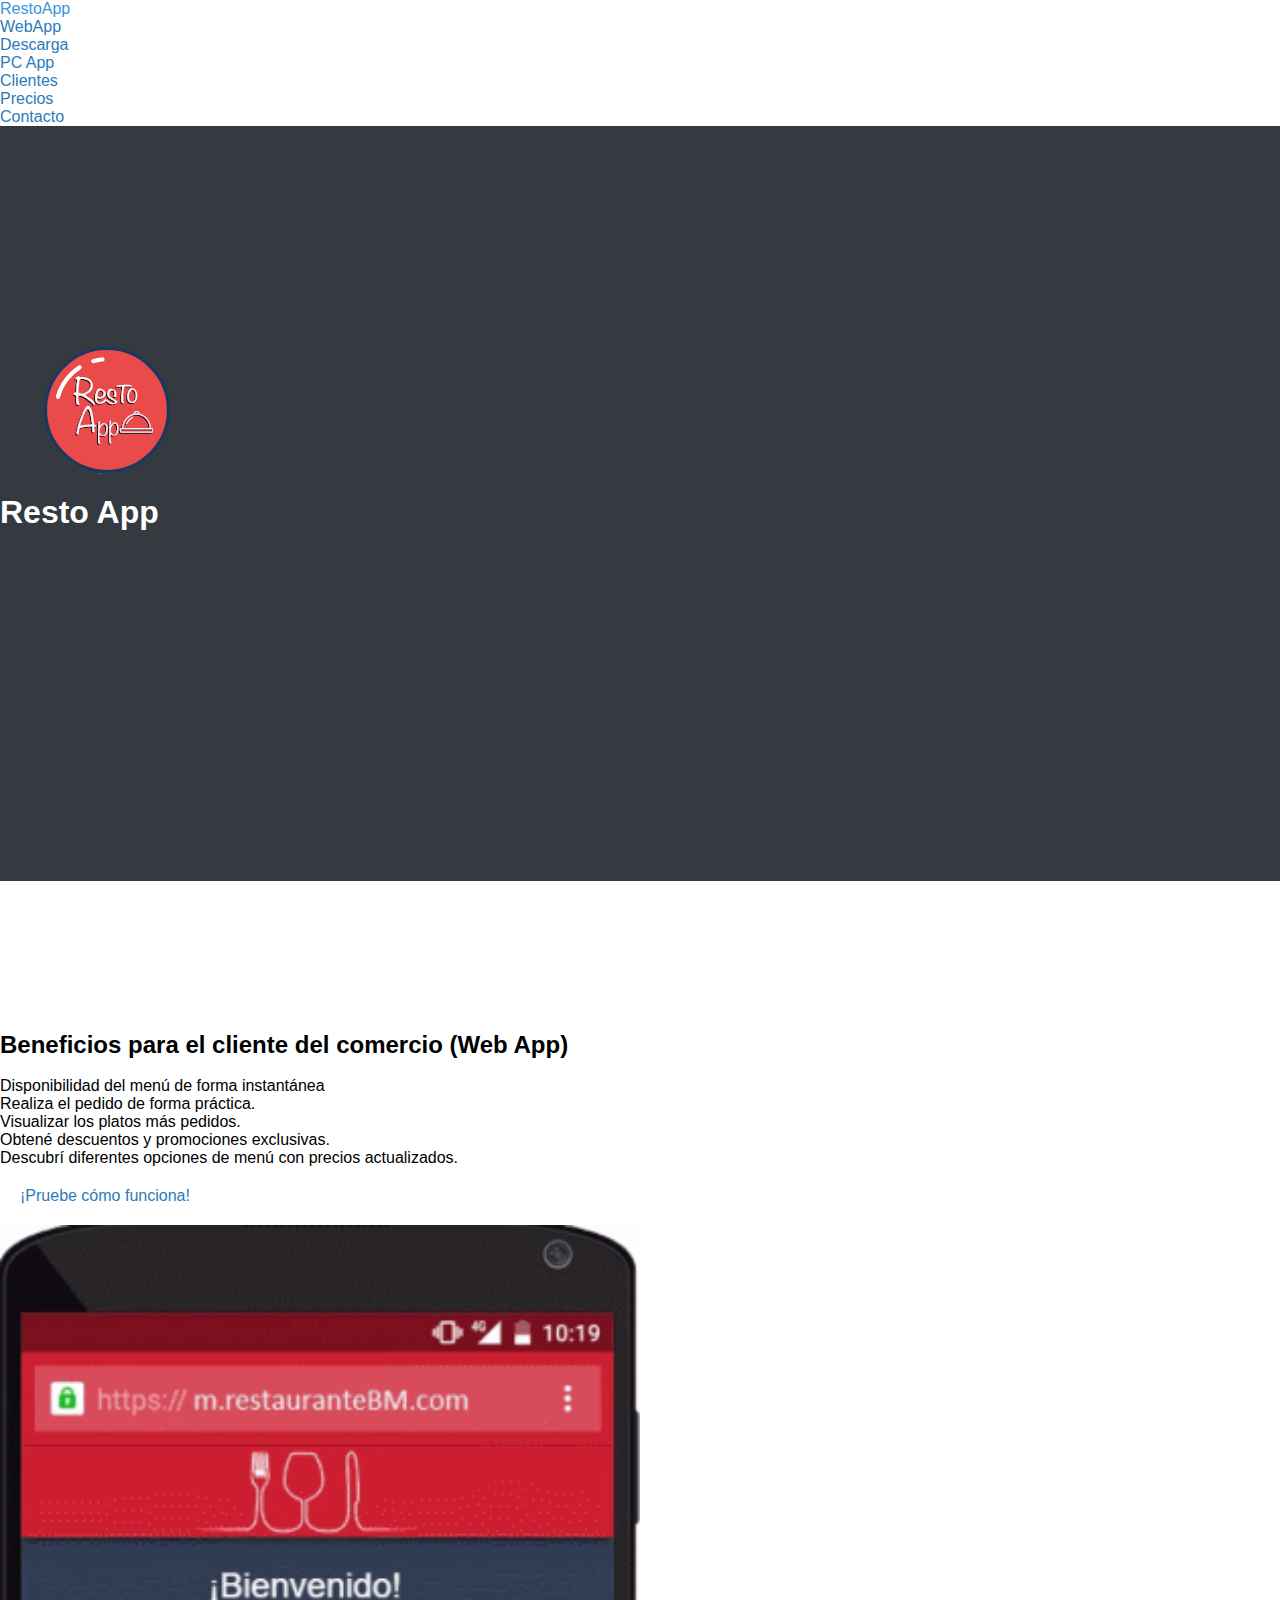
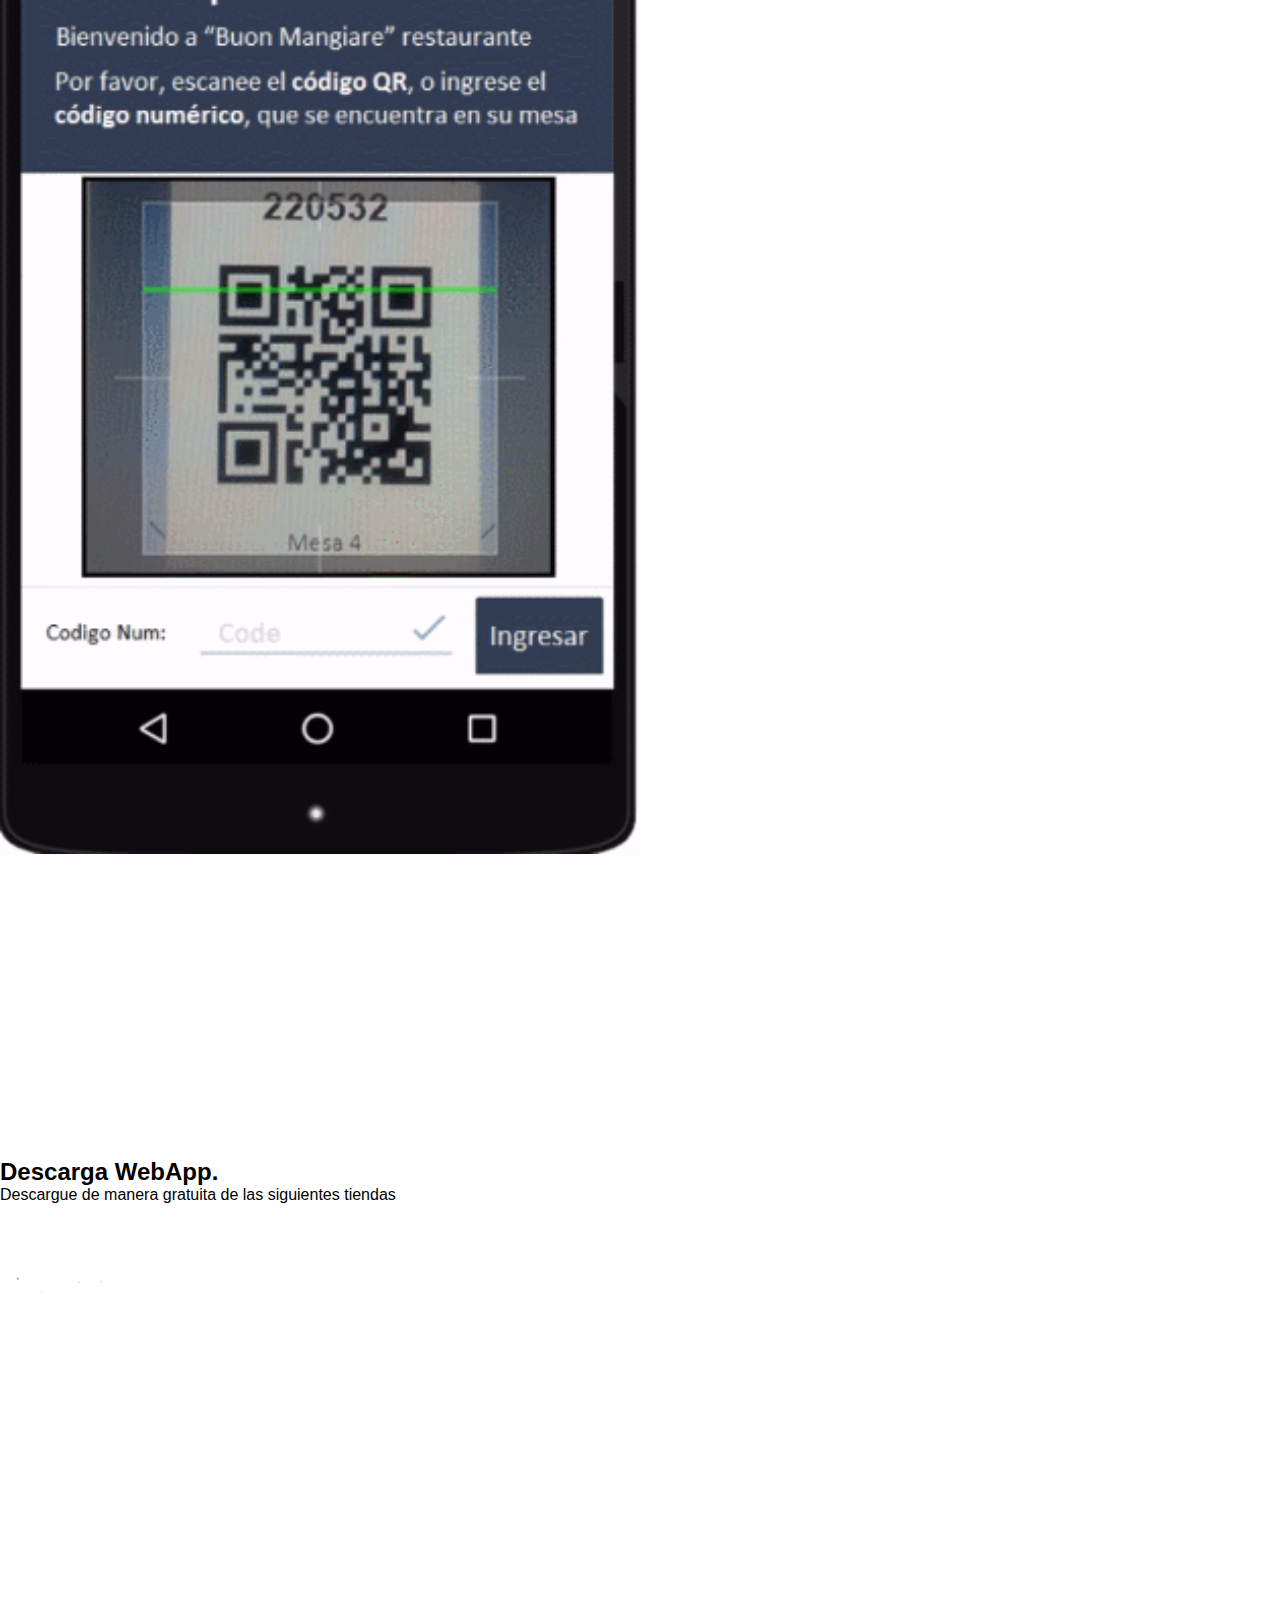
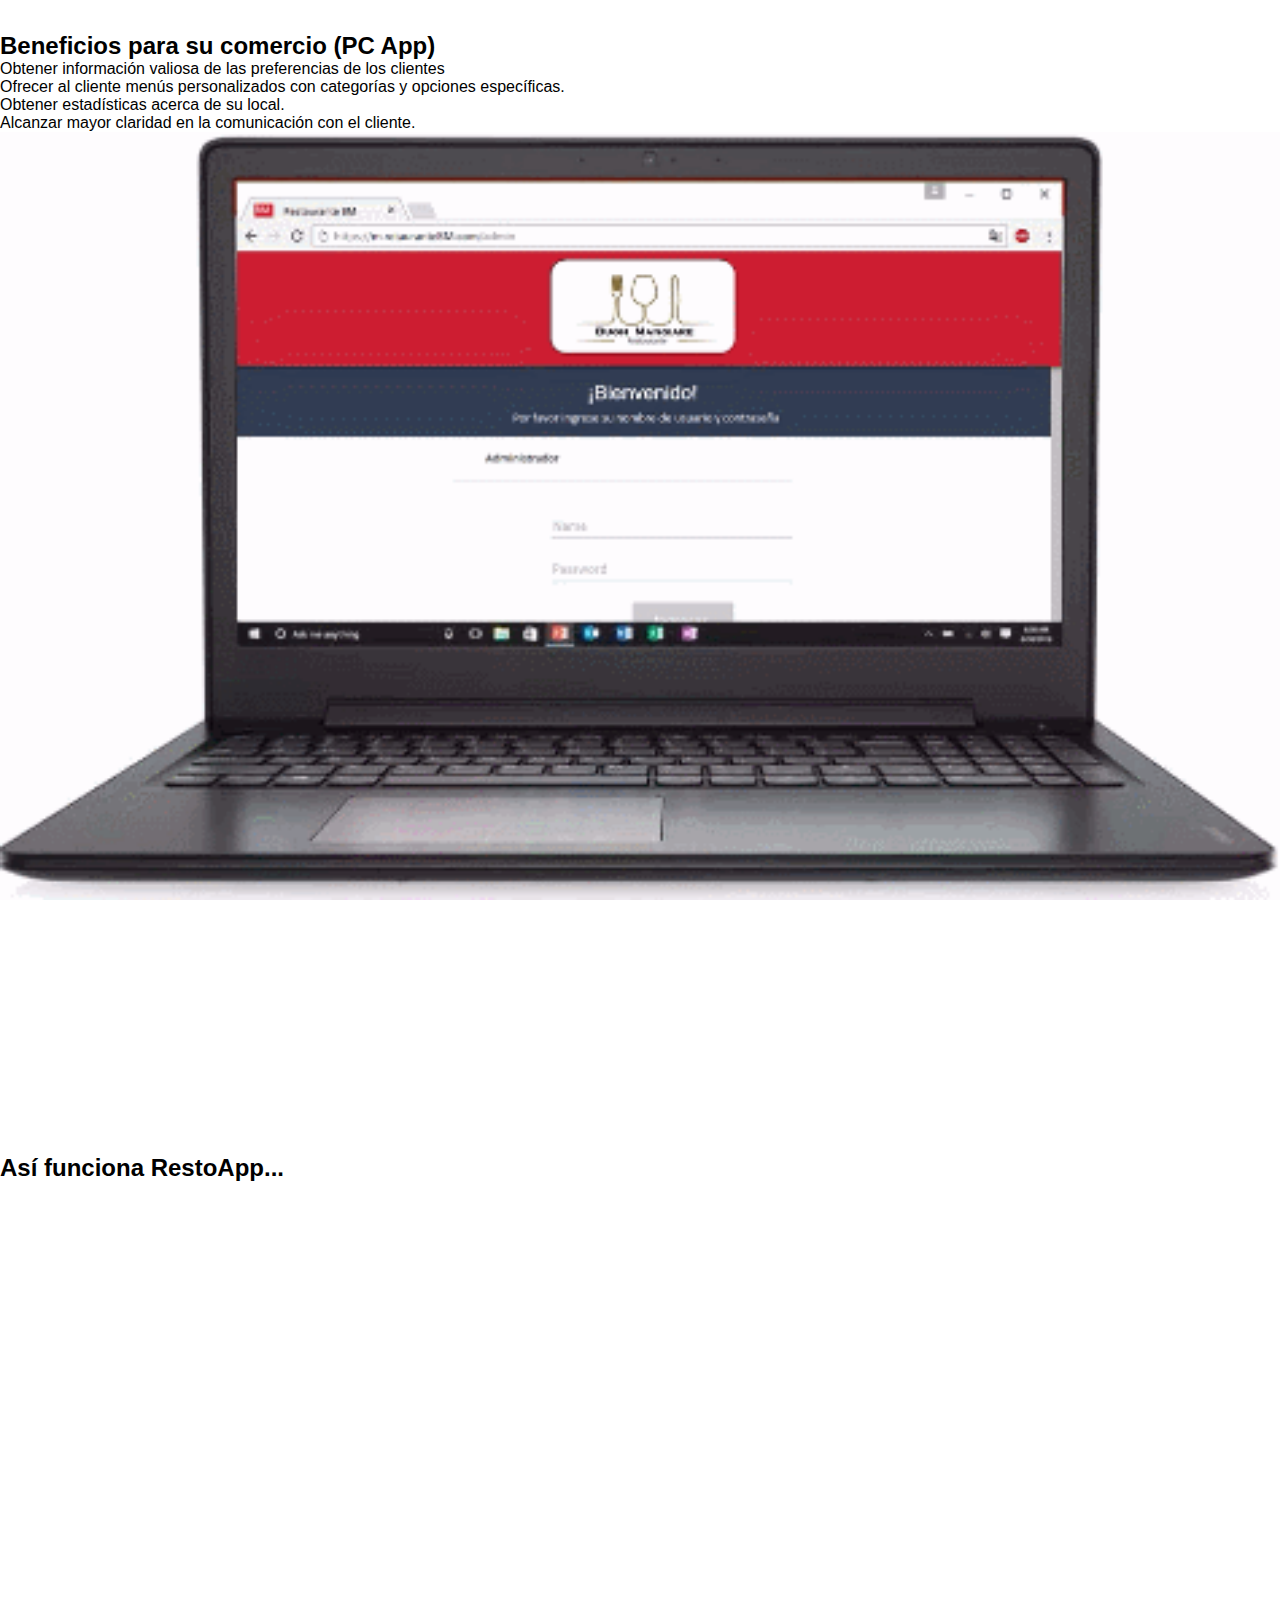
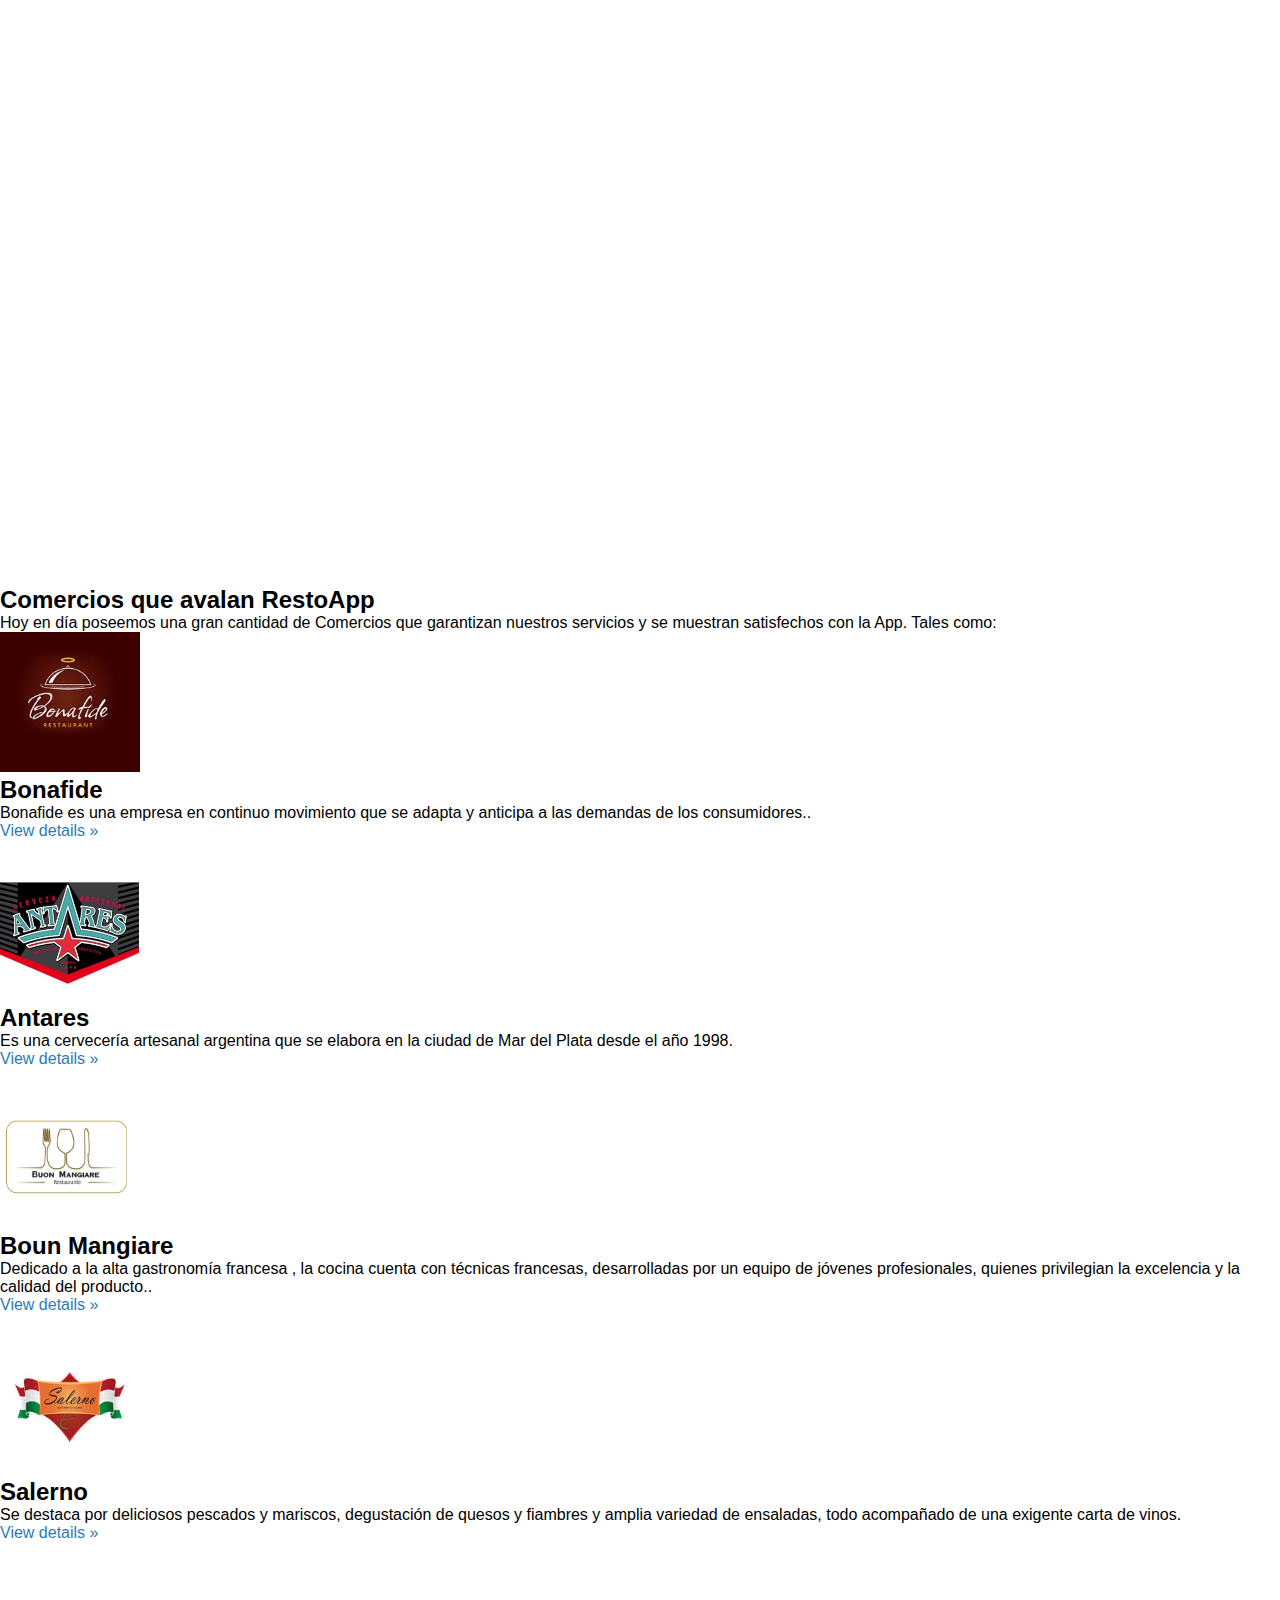
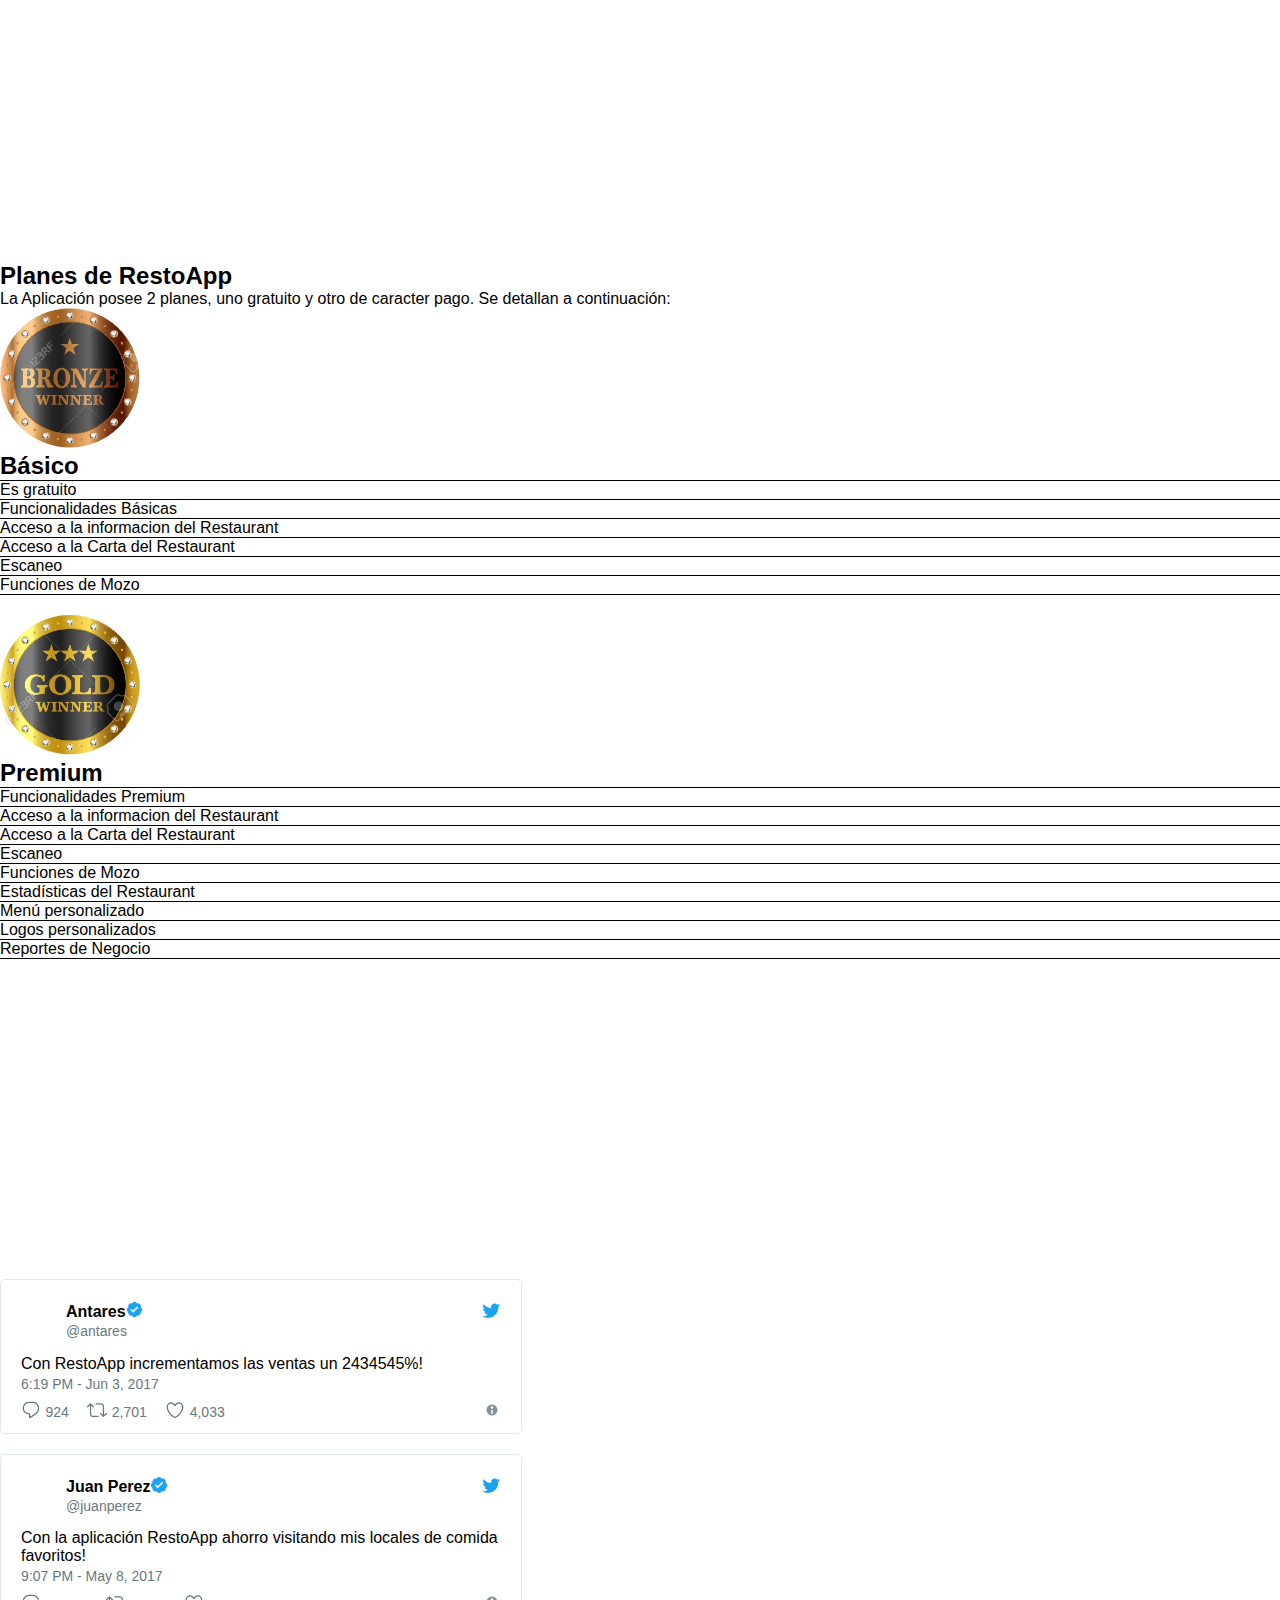
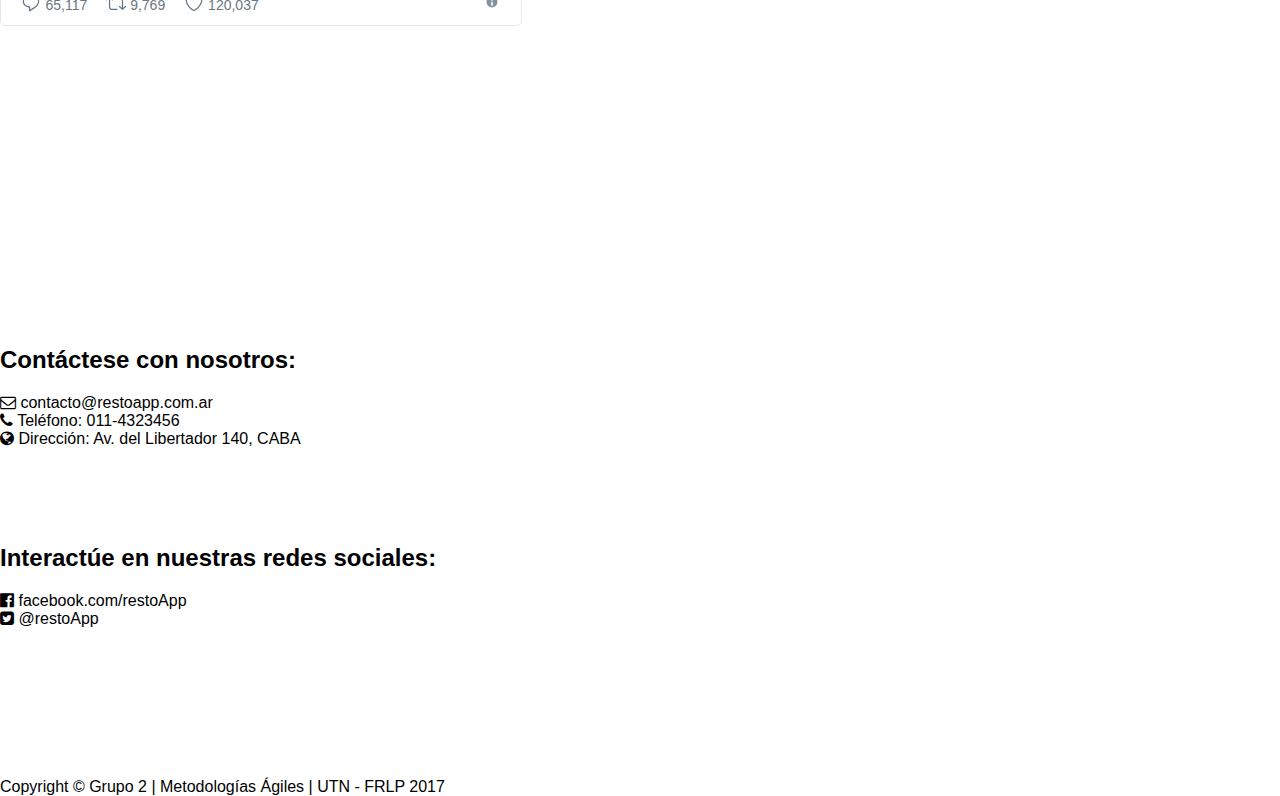
==== commit 39c62999: "Se agregó el favicon" ====
--- a/index.html
+++ b/index.html
@@ -22,6 +22,13 @@
       <link href="css/custom-styles.css" rel="stylesheet">
 
       <link href="css/twit_css.css" rel="stylesheet">
+
+      <link rel="apple-touch-icon" sizes="144x144" href="imagenes/apple-touch-icon.png">
+      <link rel="icon" type="image/png" sizes="32x32" href="imagenes/favicon-32x32.png">
+      <link rel="icon" type="image/png" sizes="16x16" href="imagenes/favicon-16x16.png">
+      <link rel="manifest" href="imagenes/manifest.json">
+      <link rel="mask-icon" href="imagenes/safari-pinned-tab.svg" color="#5bbad5">
+      <meta name="theme-color" content="#ffffff">
 
   </head>
 
--- a/css/custom-styles.css
+++ b/css/custom-styles.css
@@ -1,7 +1,7 @@
 
 header {
   padding: 200px 0 350px;  /* Espacio encabezado arriba - abajo */
-  background: #343a40 url("../imagenes/home.png") no-repeat top center;
+  background: #343a40 url("../imagenes/home-bkg.JPEG") no-repeat top center;
   -webkit-background-size: cover;
   -moz-background-size: cover;
   -o-background-size: cover;
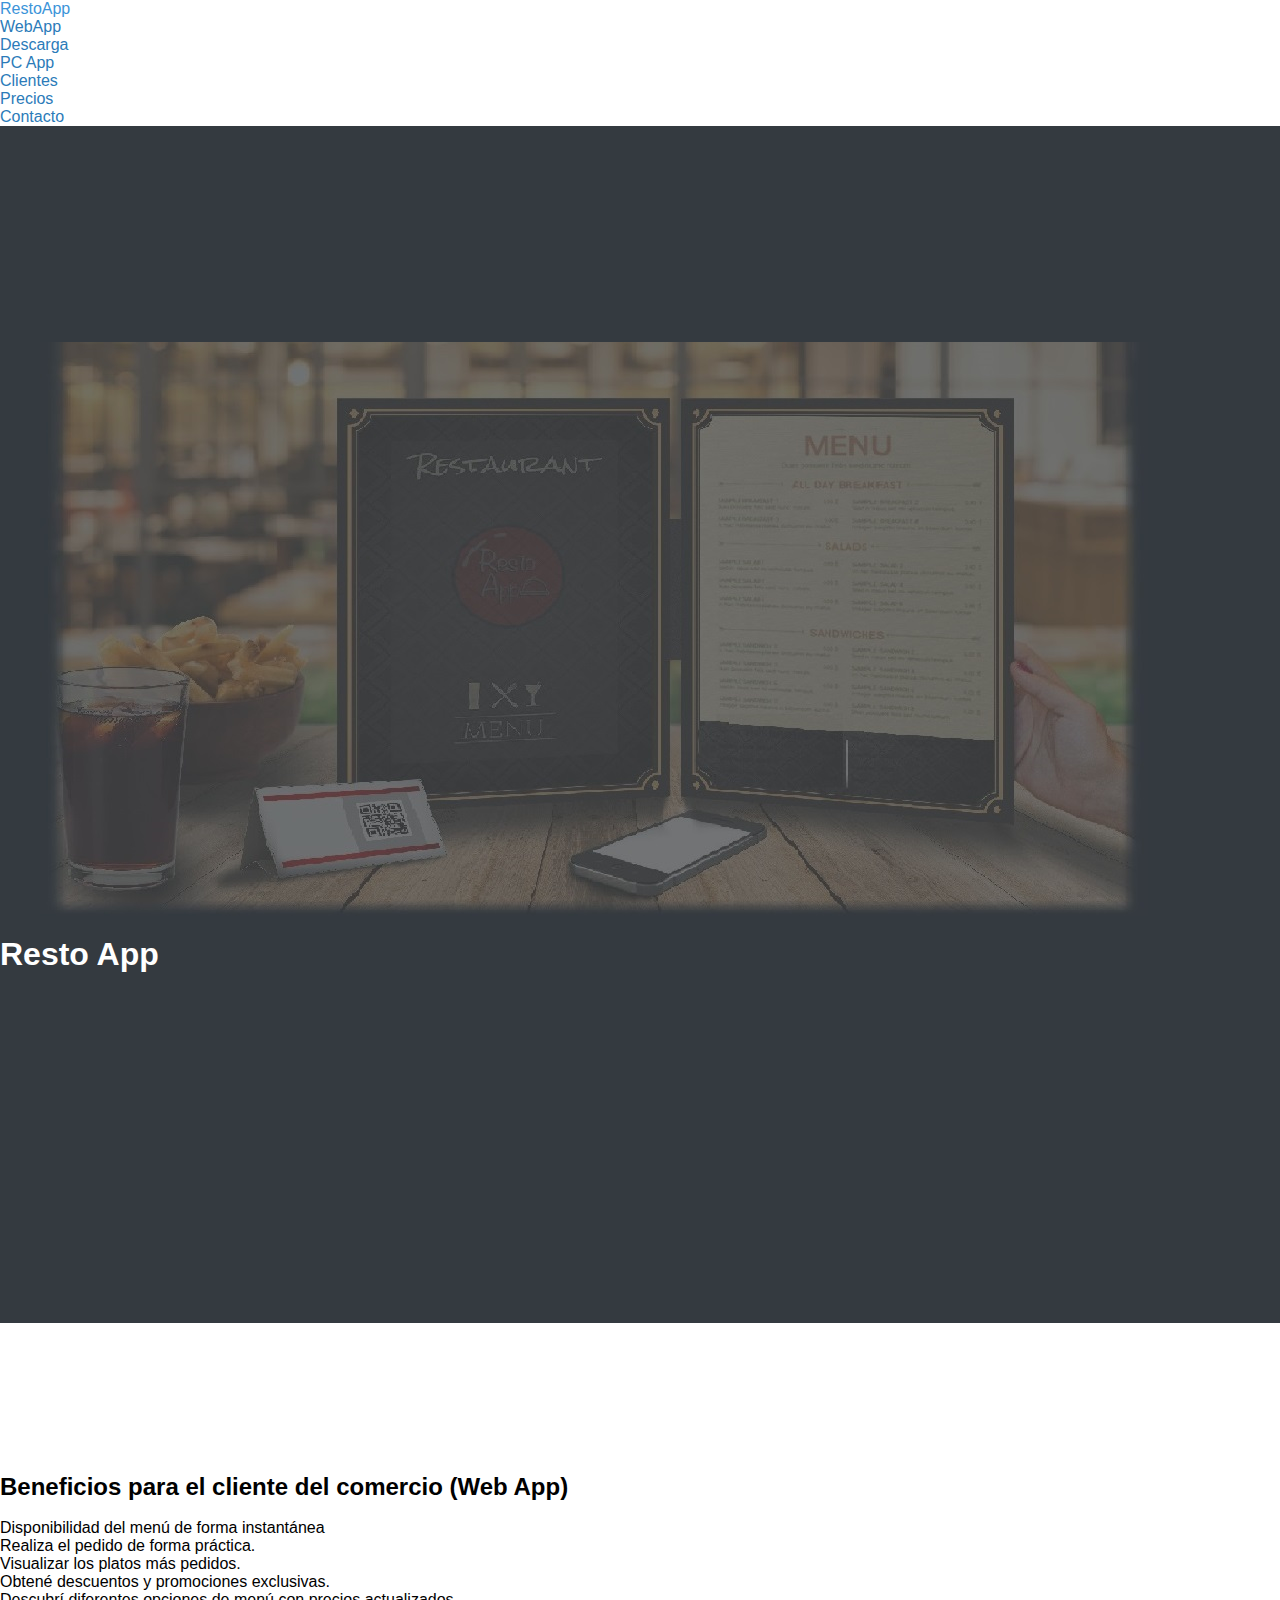
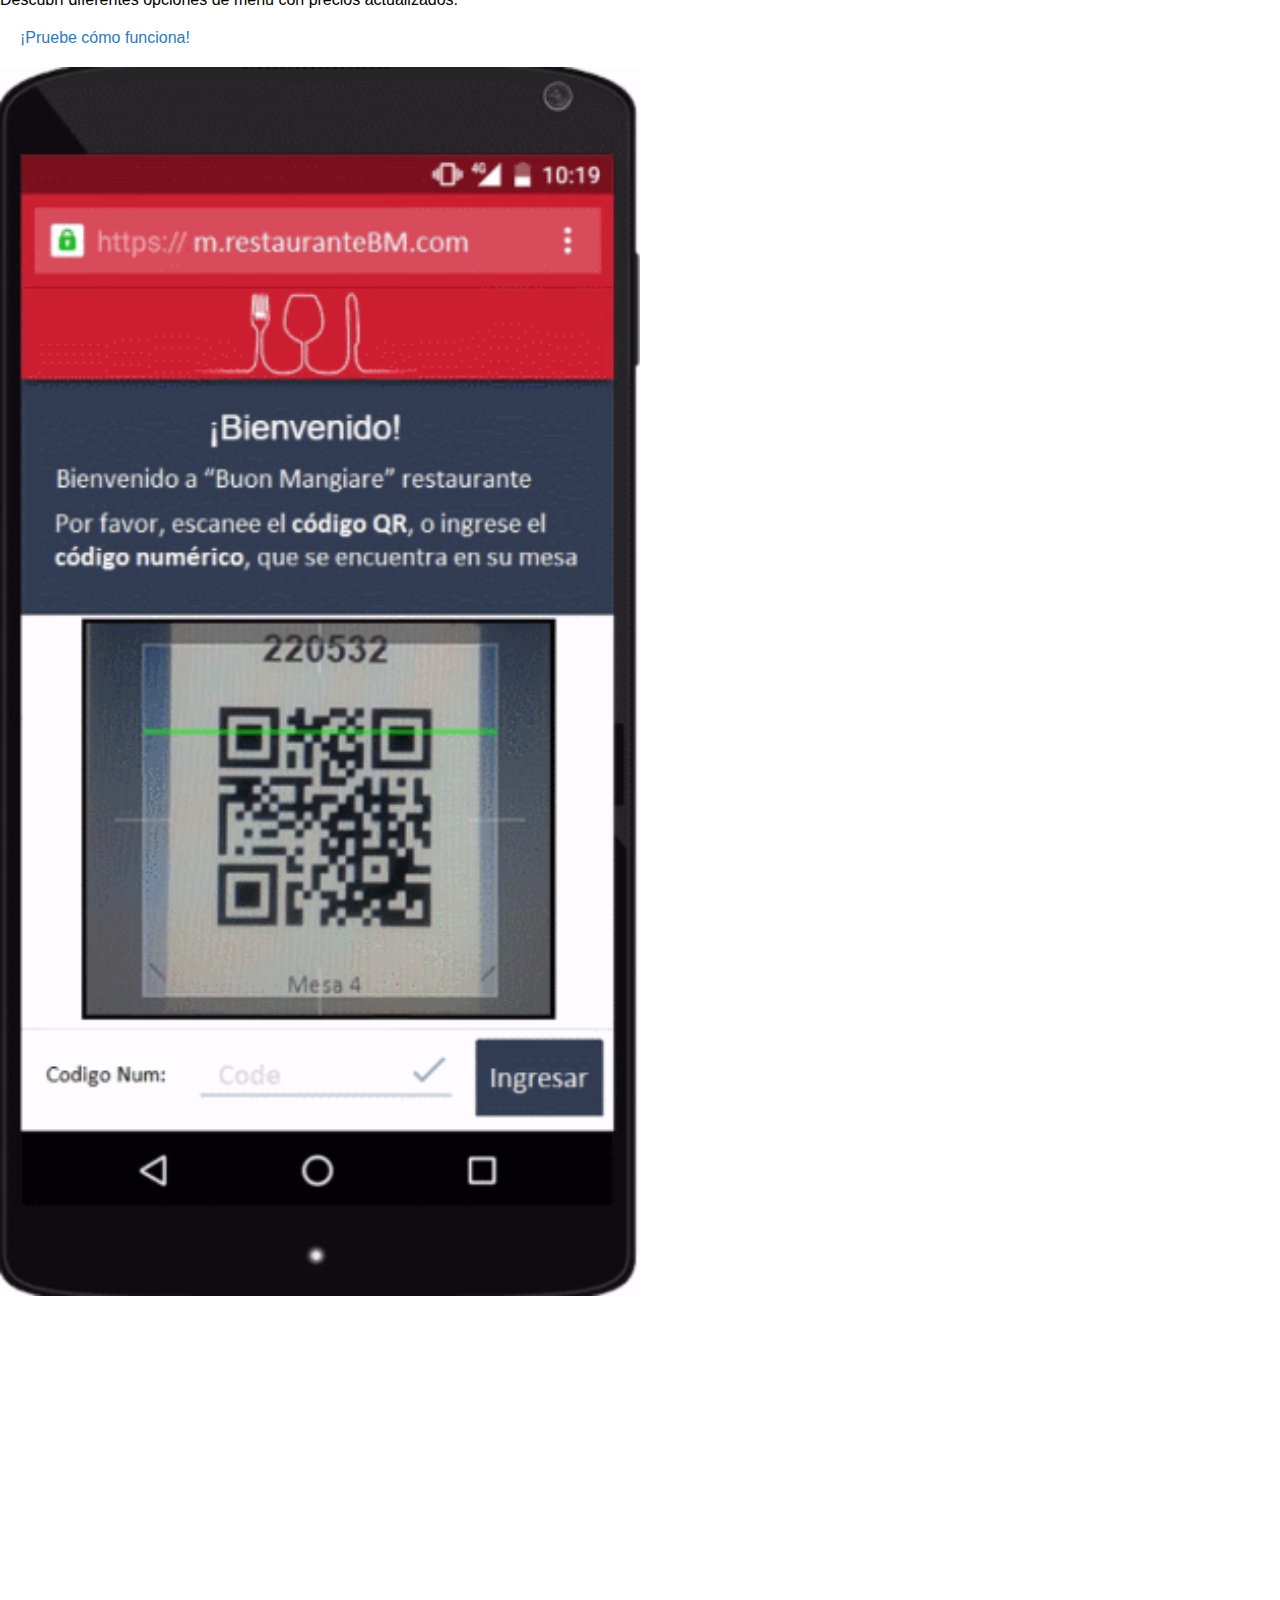
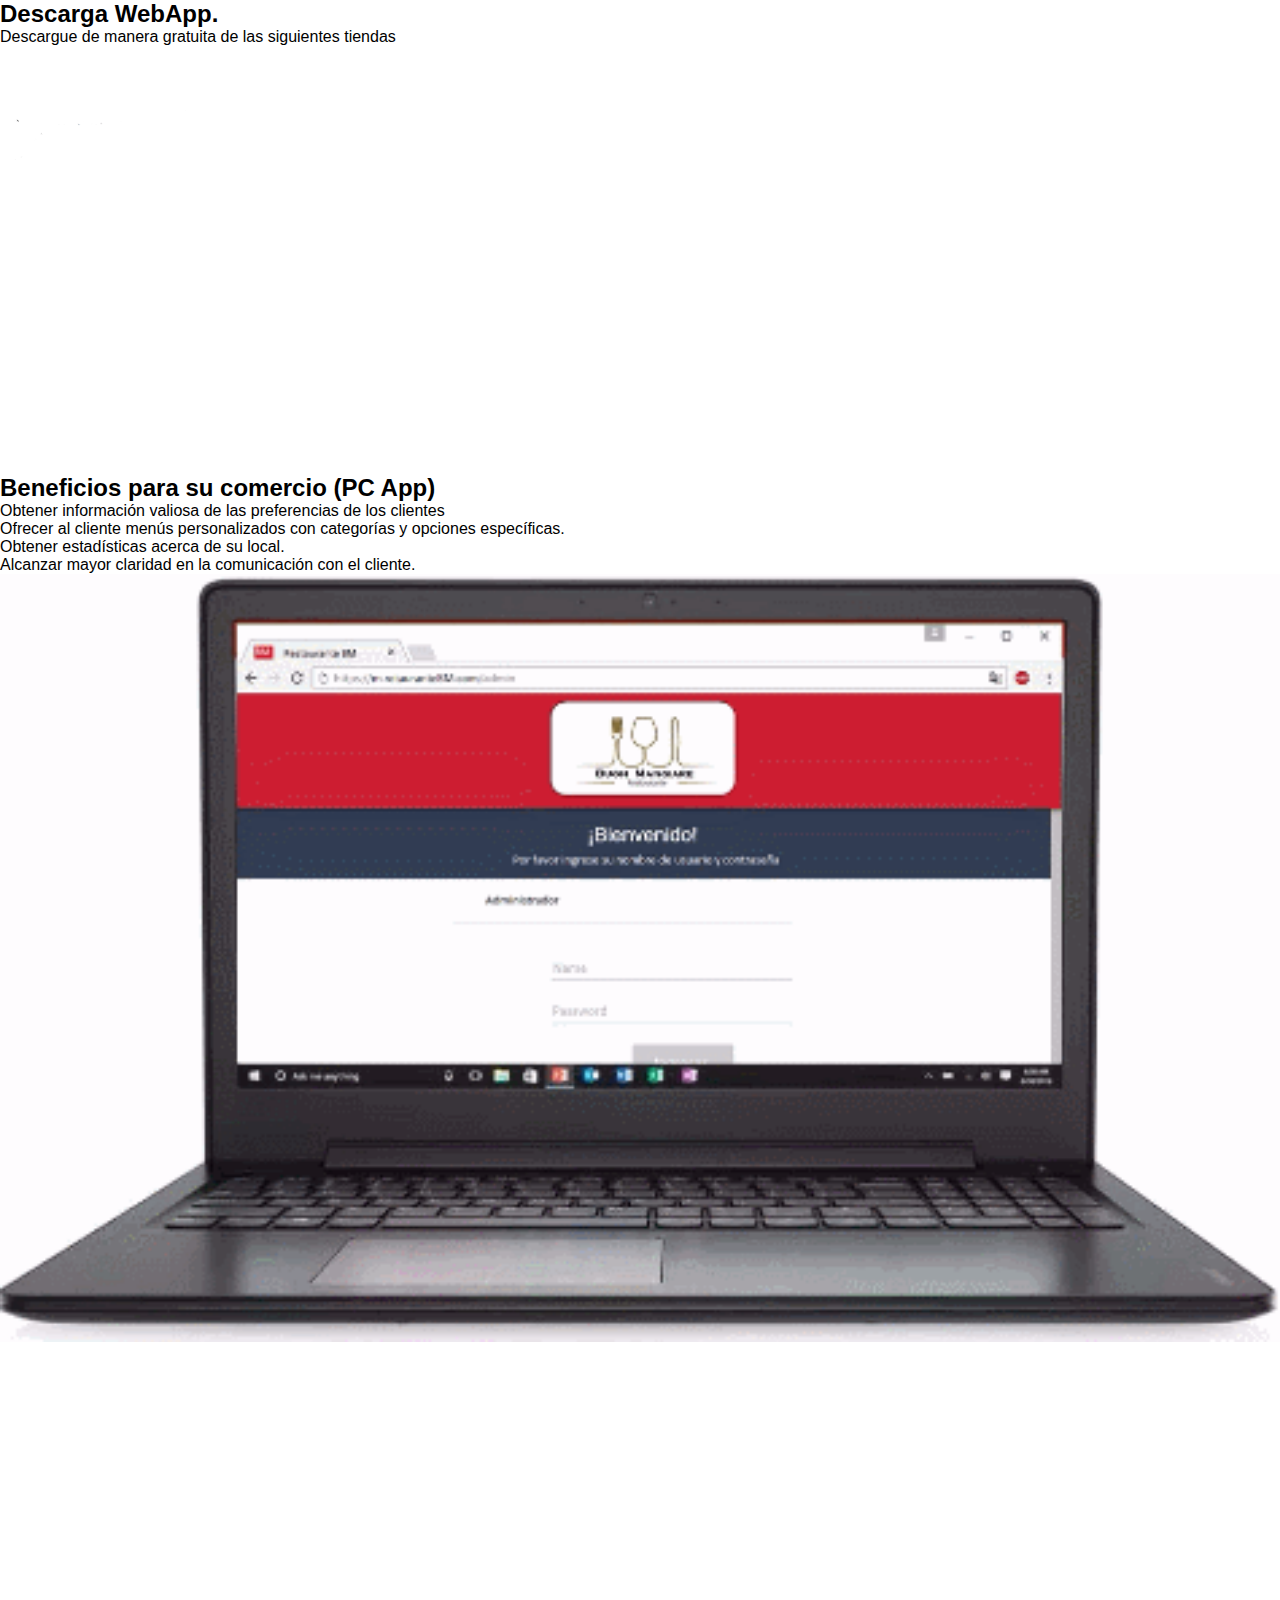
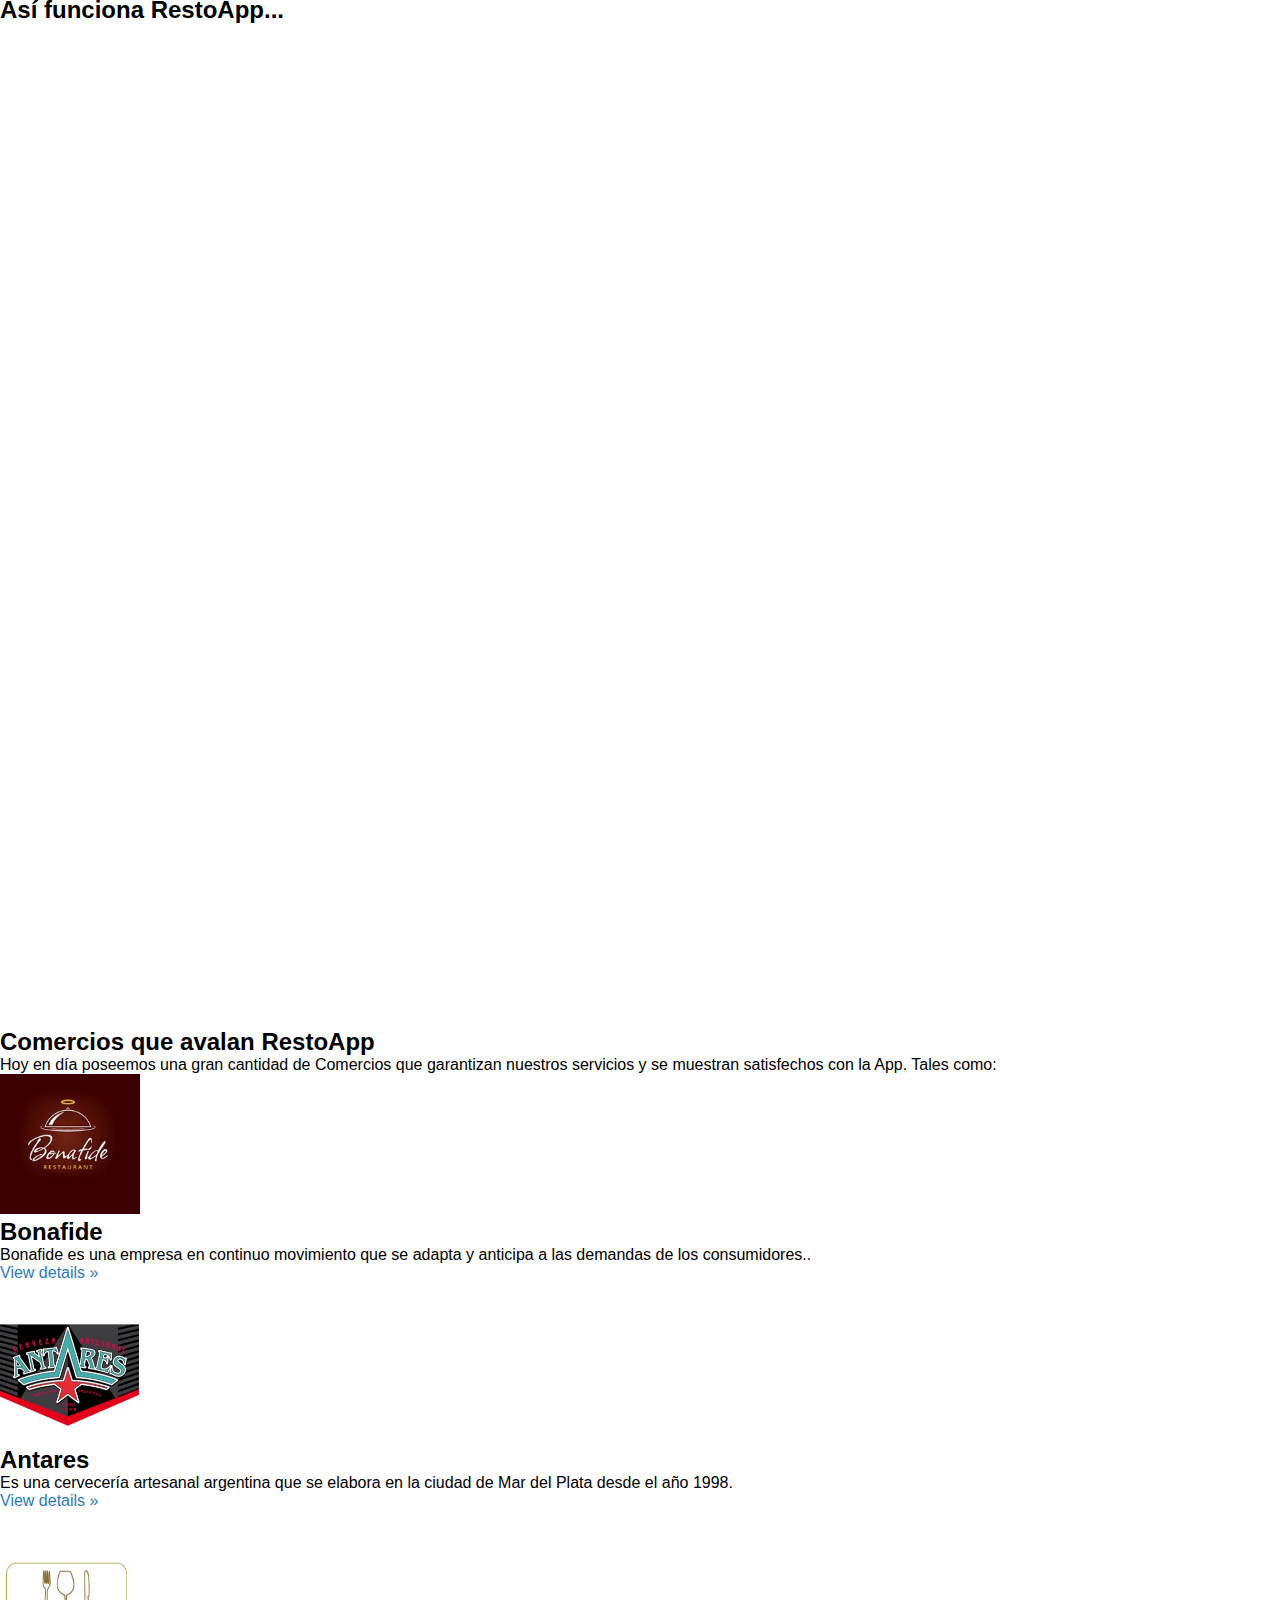
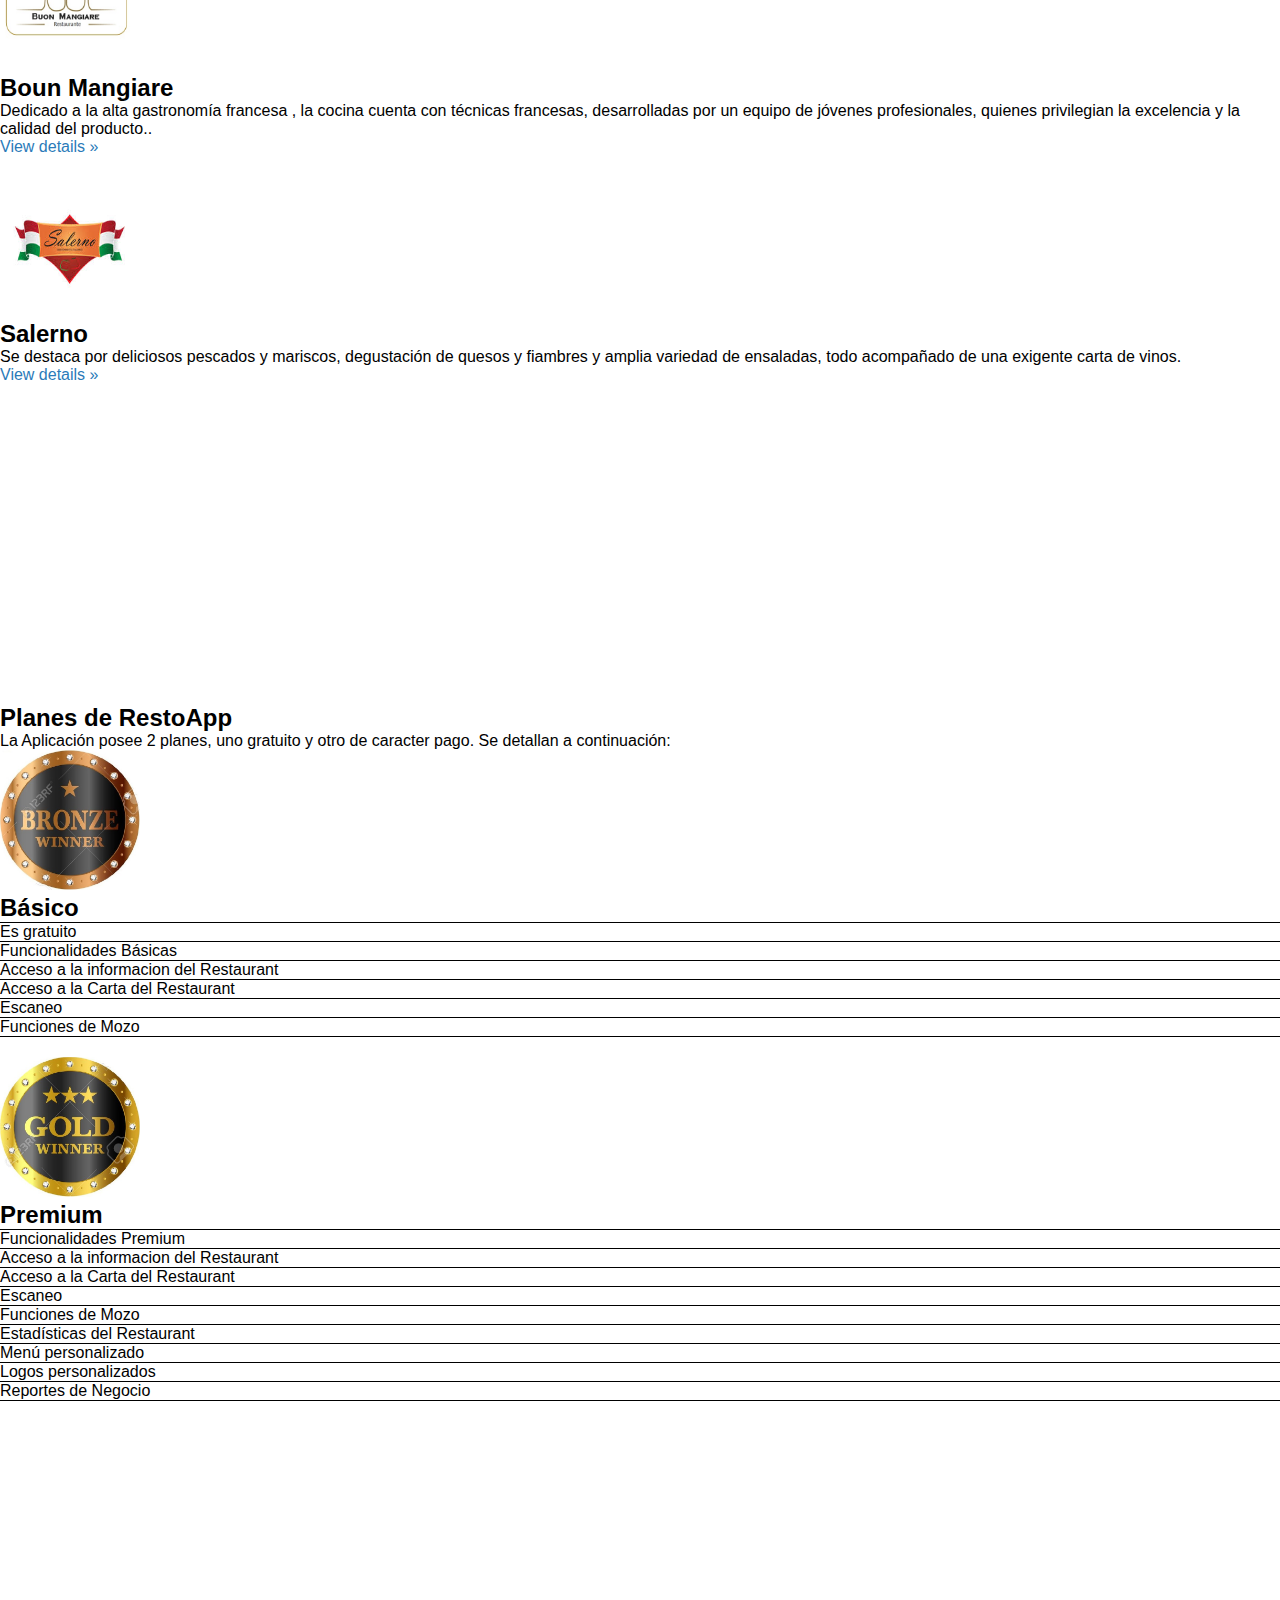
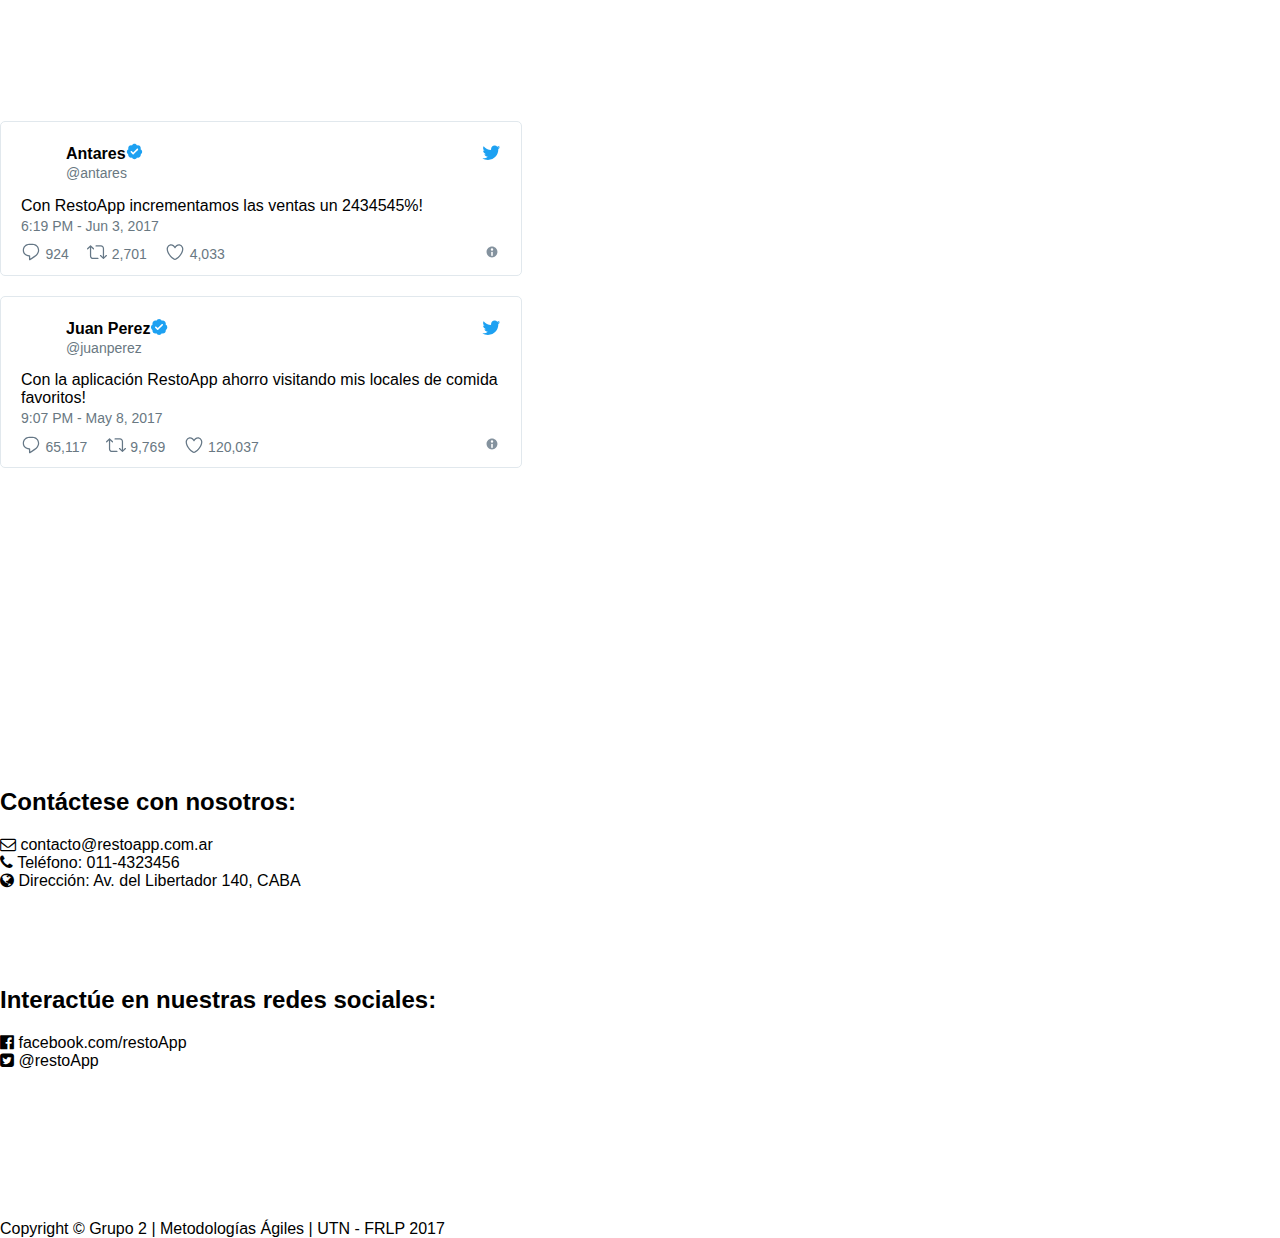
==== commit 84a3e4d5: "bugfix" ====
--- a/index.html
+++ b/index.html
@@ -76,7 +76,7 @@
           <!-- Logo -->
              <figure class="text-center">
                 <a>
-                  <img class="img-logo" src="imagenes/logo2.png" alt="">
+                  <img class="img-logo" src="imagenes/home.png" alt="">
                 </a>
               </figure> 
           <!-- Titulo -->
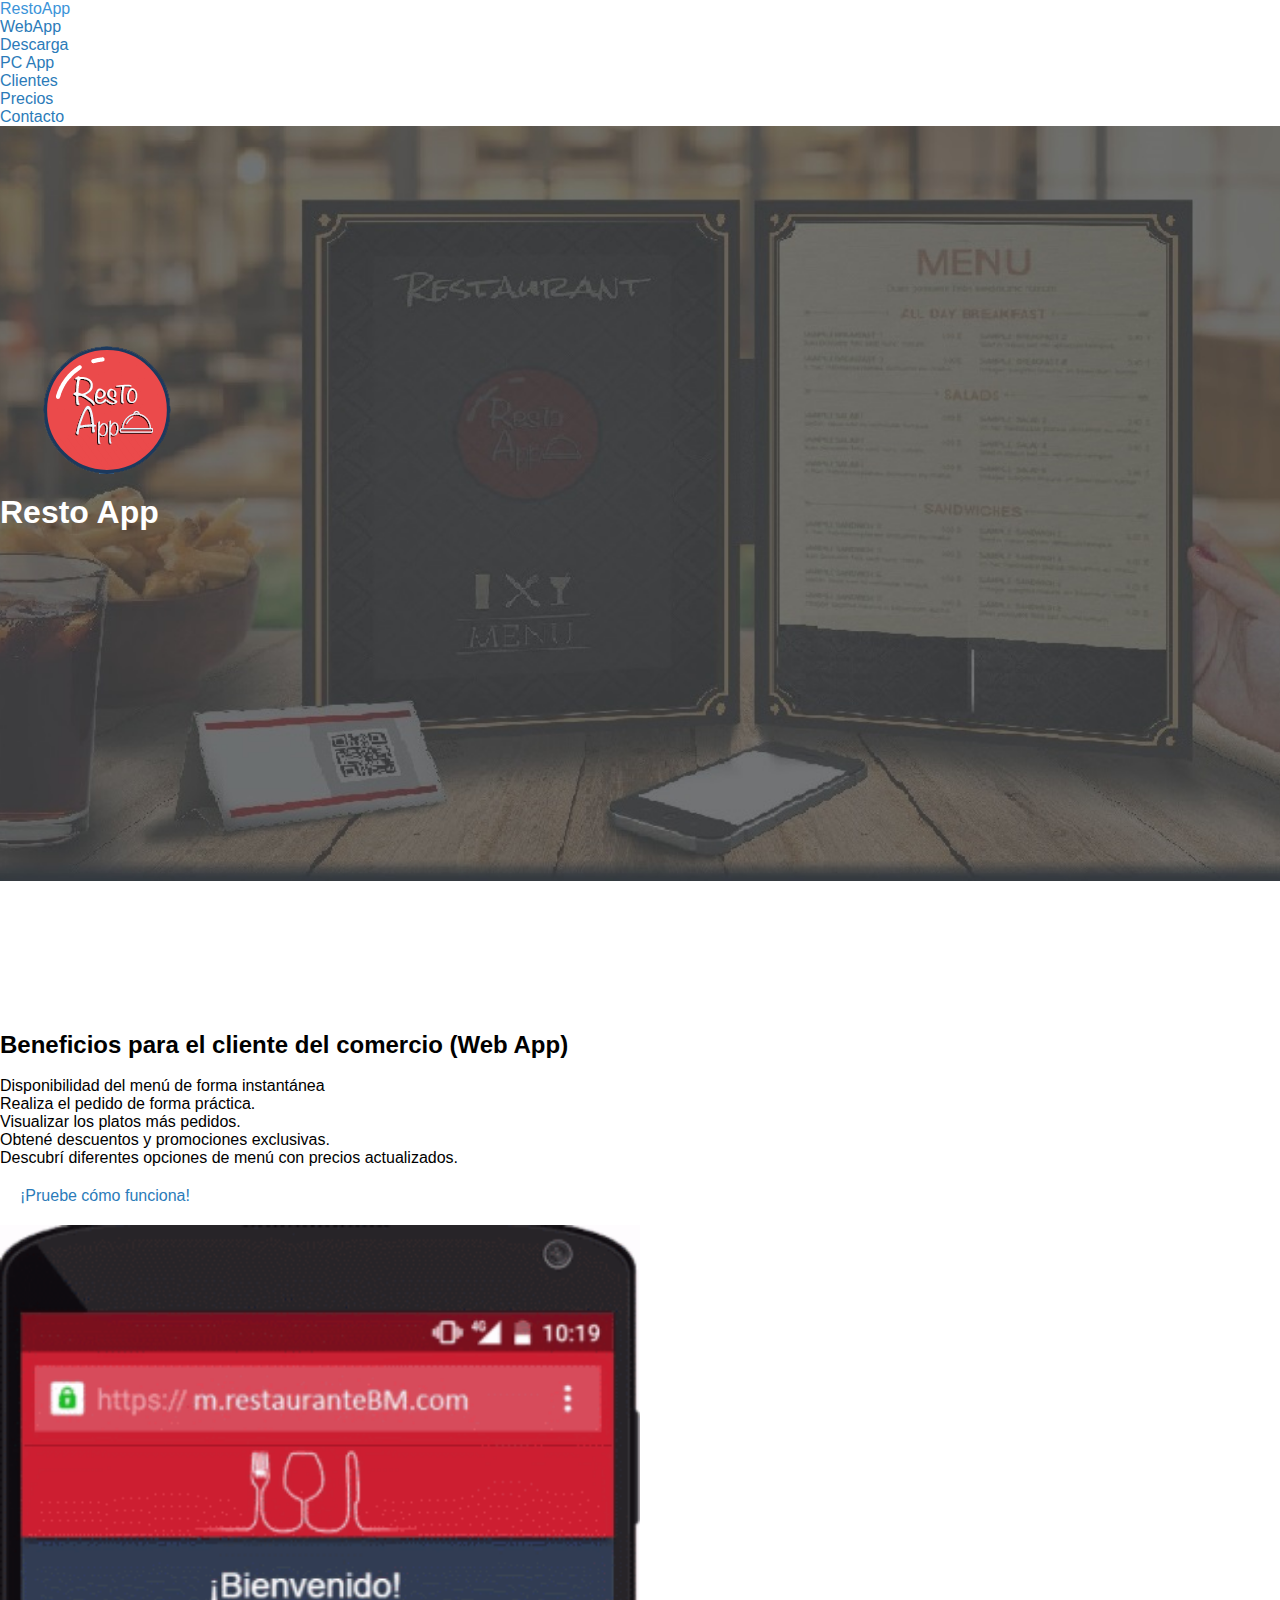
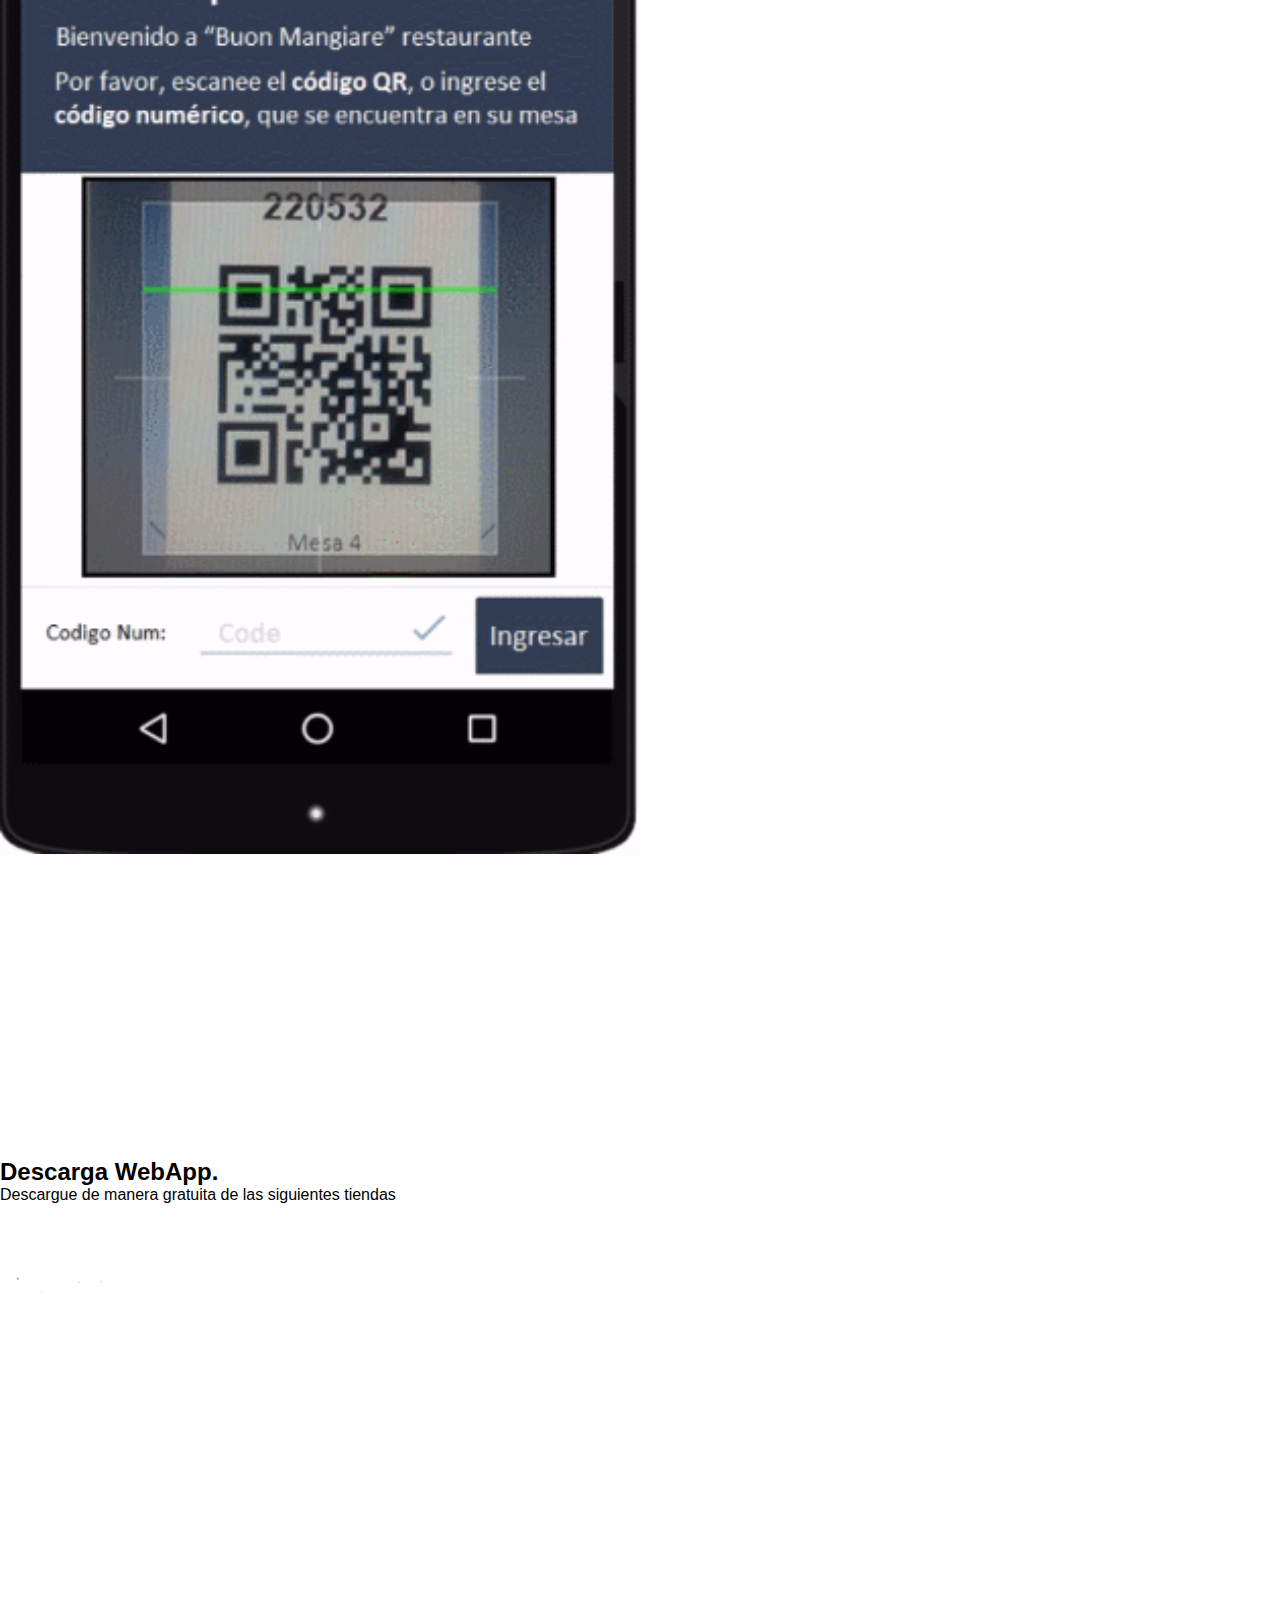
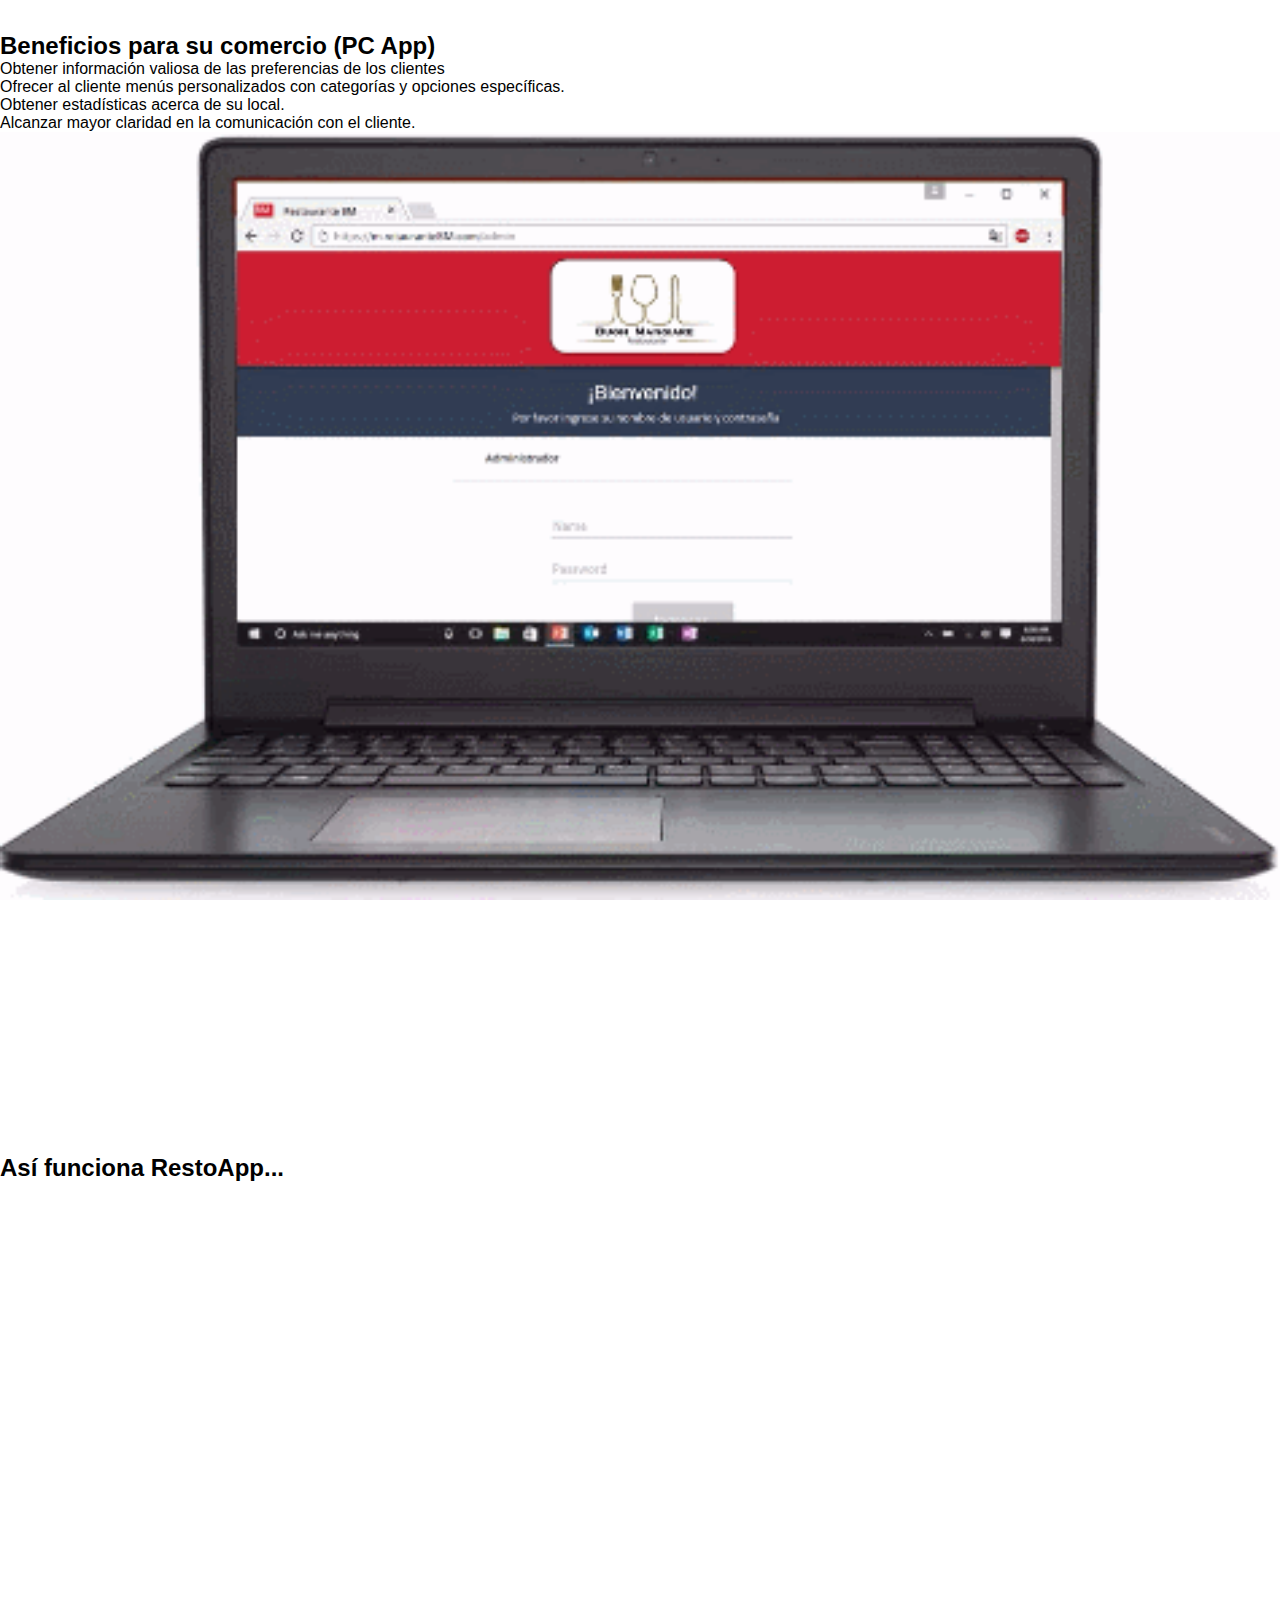
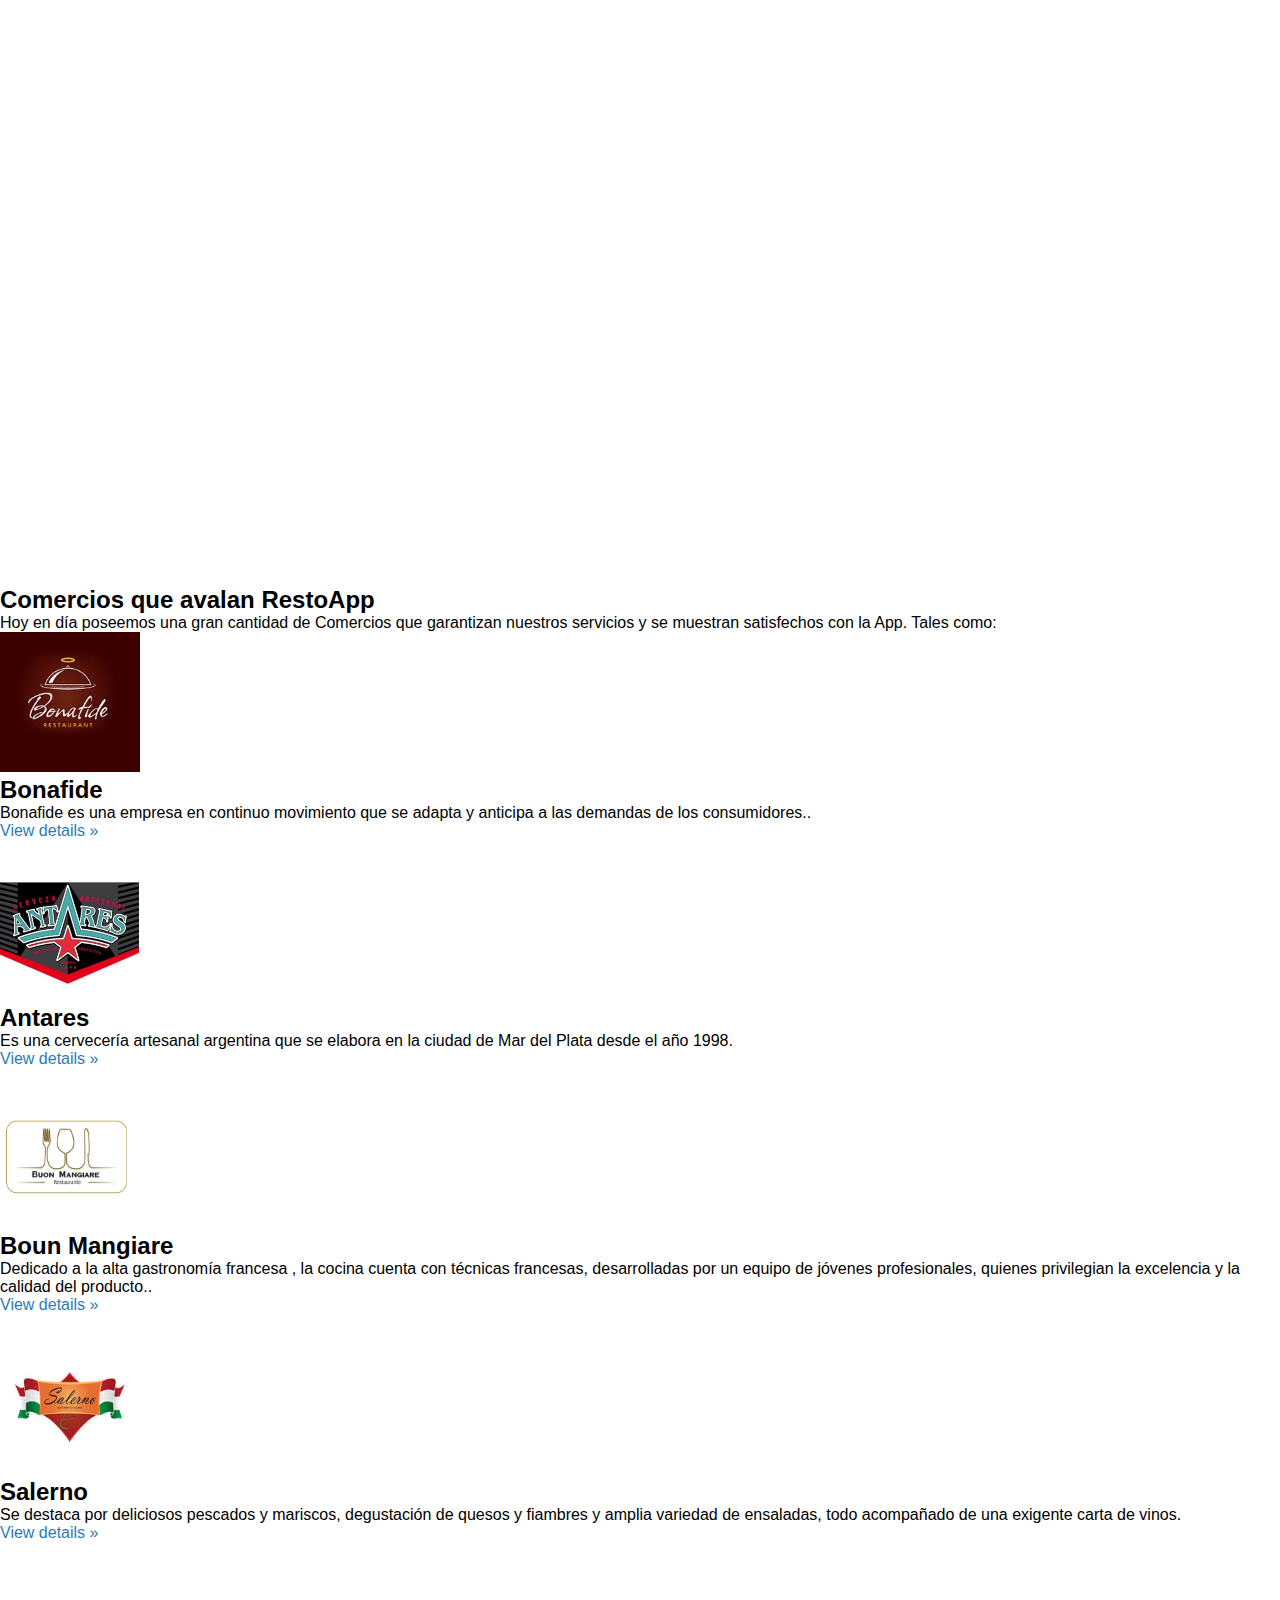
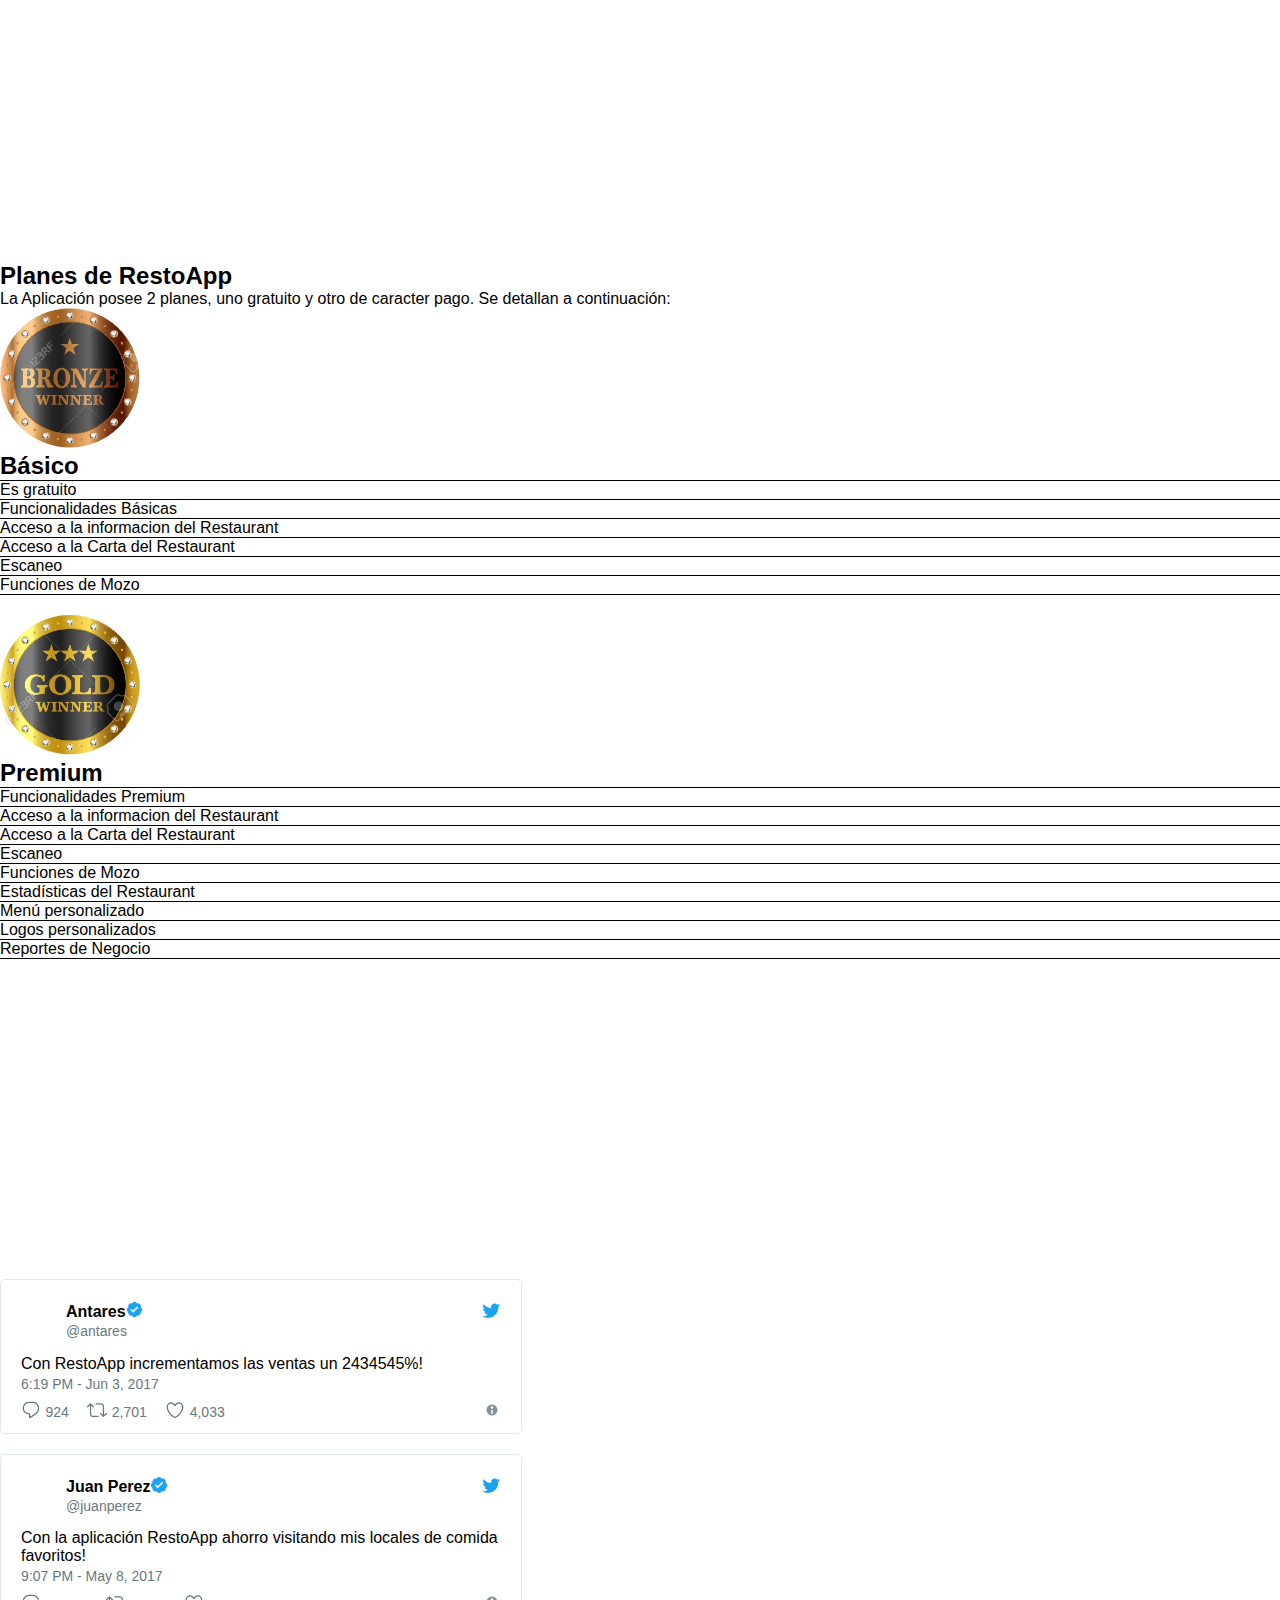
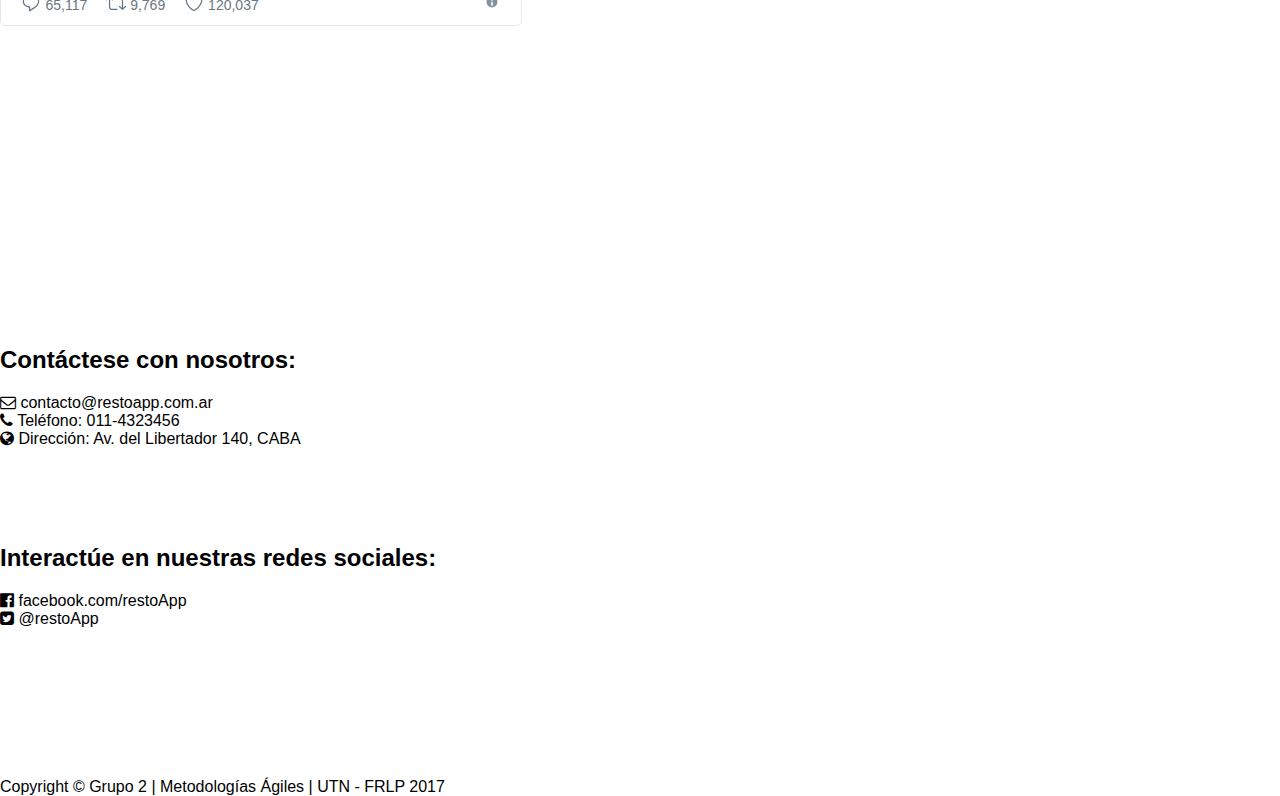
==== commit 9bd06fce: "bugfix" ====
--- a/index.html
+++ b/index.html
@@ -76,7 +76,7 @@
           <!-- Logo -->
              <figure class="text-center">
                 <a>
-                  <img class="img-logo" src="imagenes/home.png" alt="">
+                  <img class="img-logo" src="imagenes/logo2.png" alt="">
                 </a>
               </figure> 
           <!-- Titulo -->
--- a/css/custom-styles.css
+++ b/css/custom-styles.css
@@ -1,7 +1,7 @@
 
 header {
   padding: 200px 0 350px;  /* Espacio encabezado arriba - abajo */
-  background: #343a40 url("../imagenes/home-bkg.JPEG") no-repeat top center;
+  background: #343a40 url("../imagenes/home.png") no-repeat top center;
   -webkit-background-size: cover;
   -moz-background-size: cover;
   -o-background-size: cover;
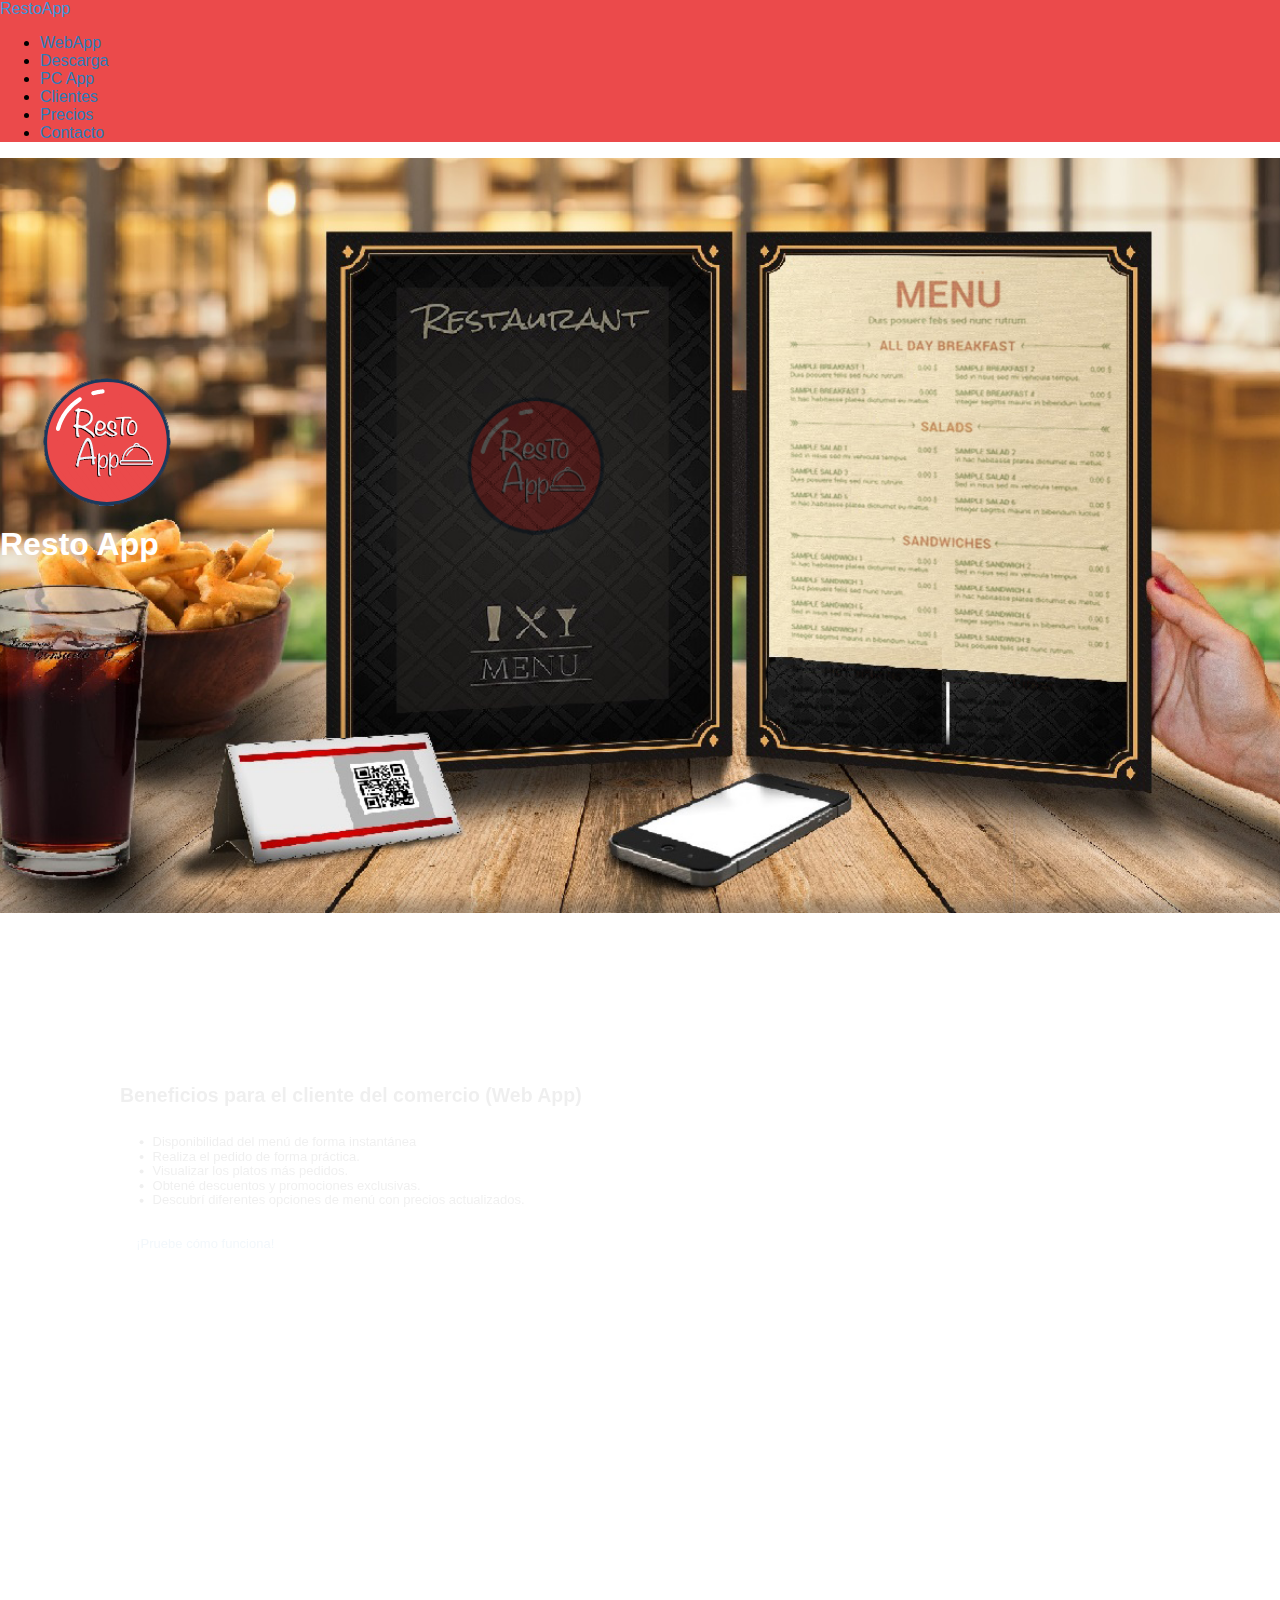
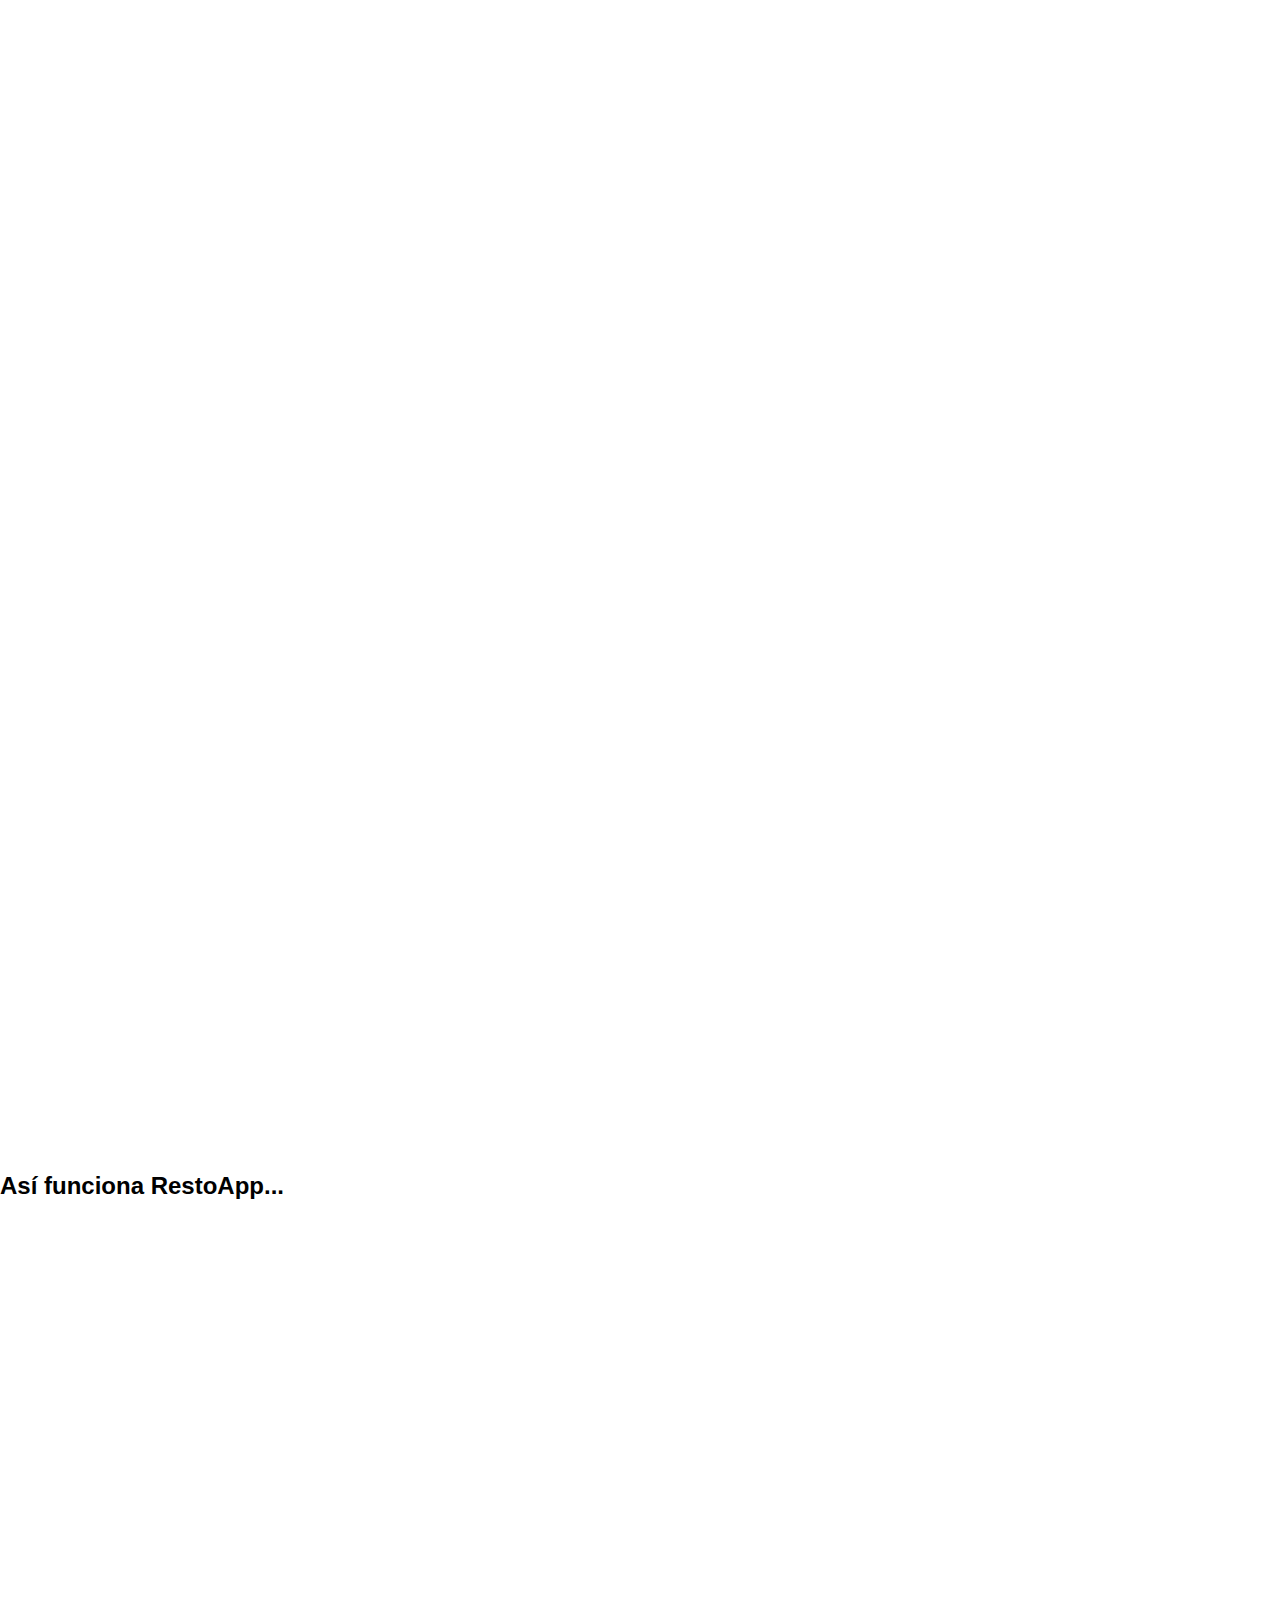
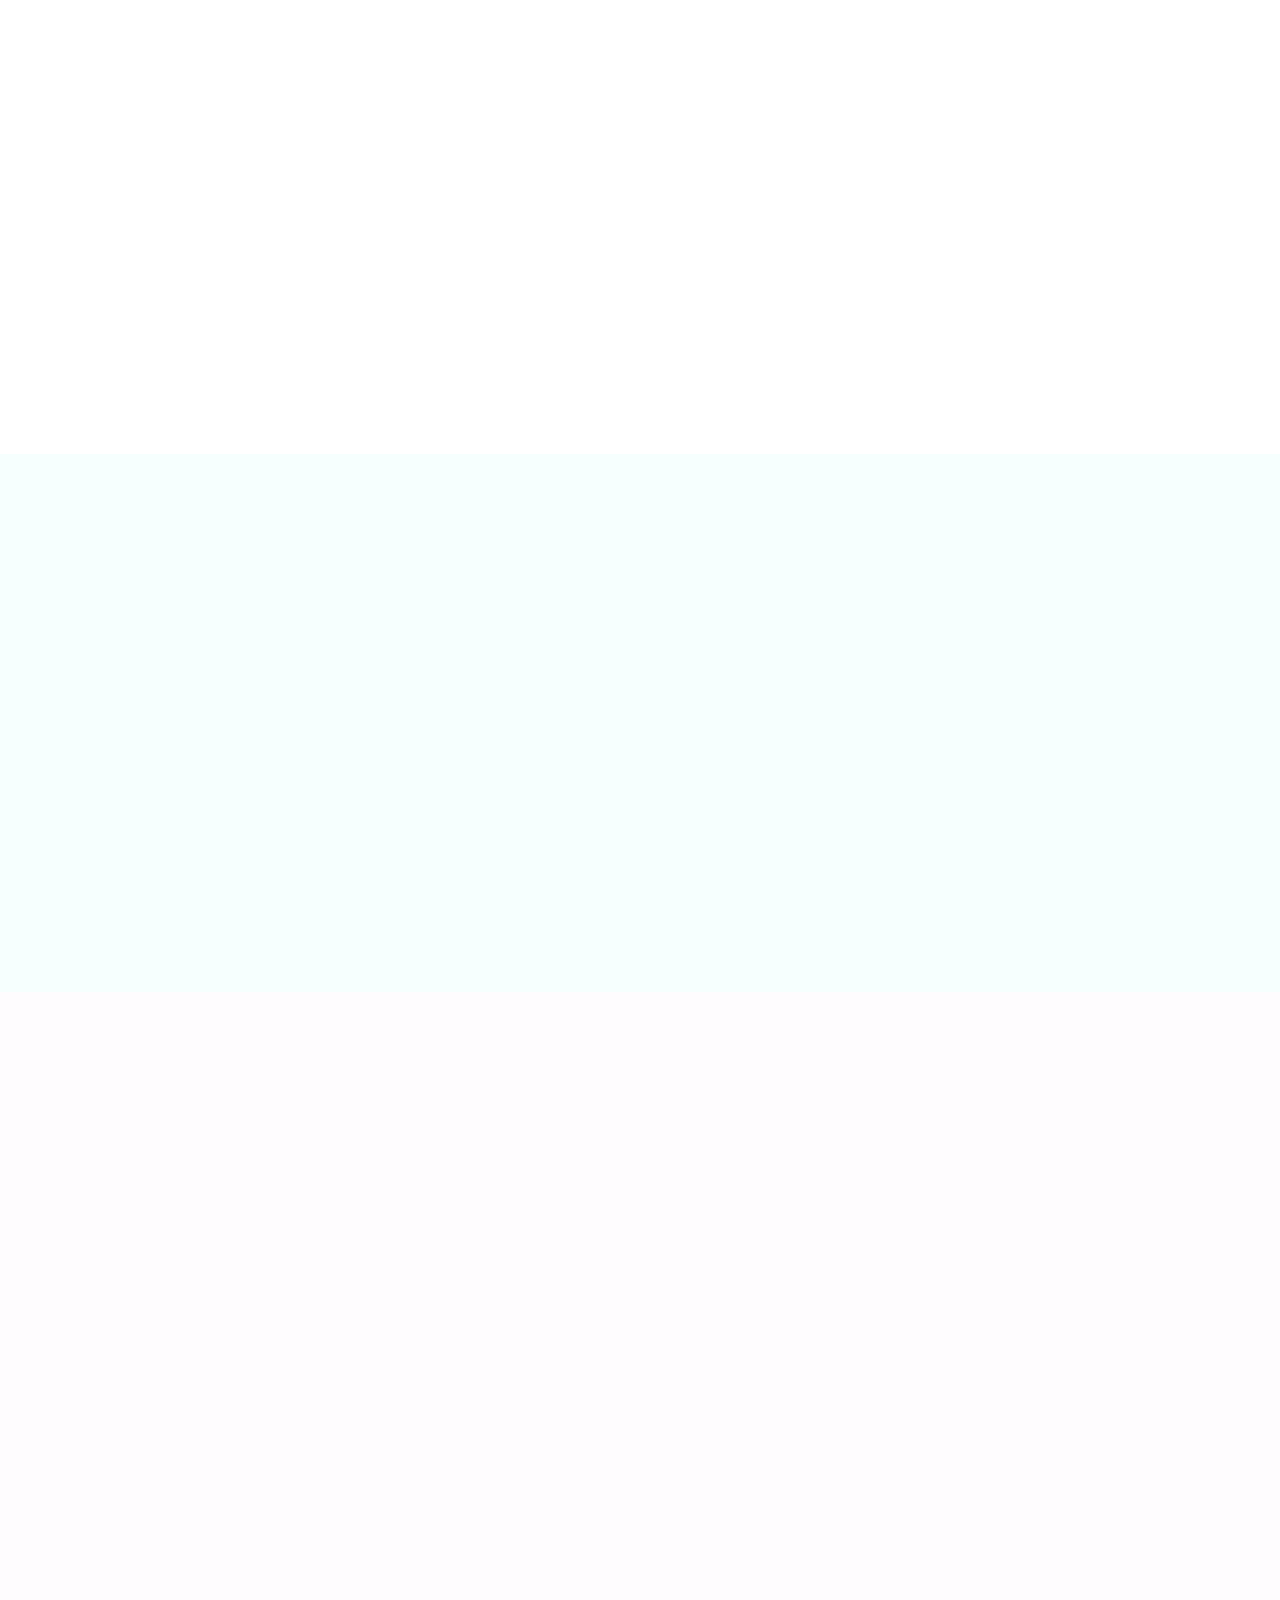
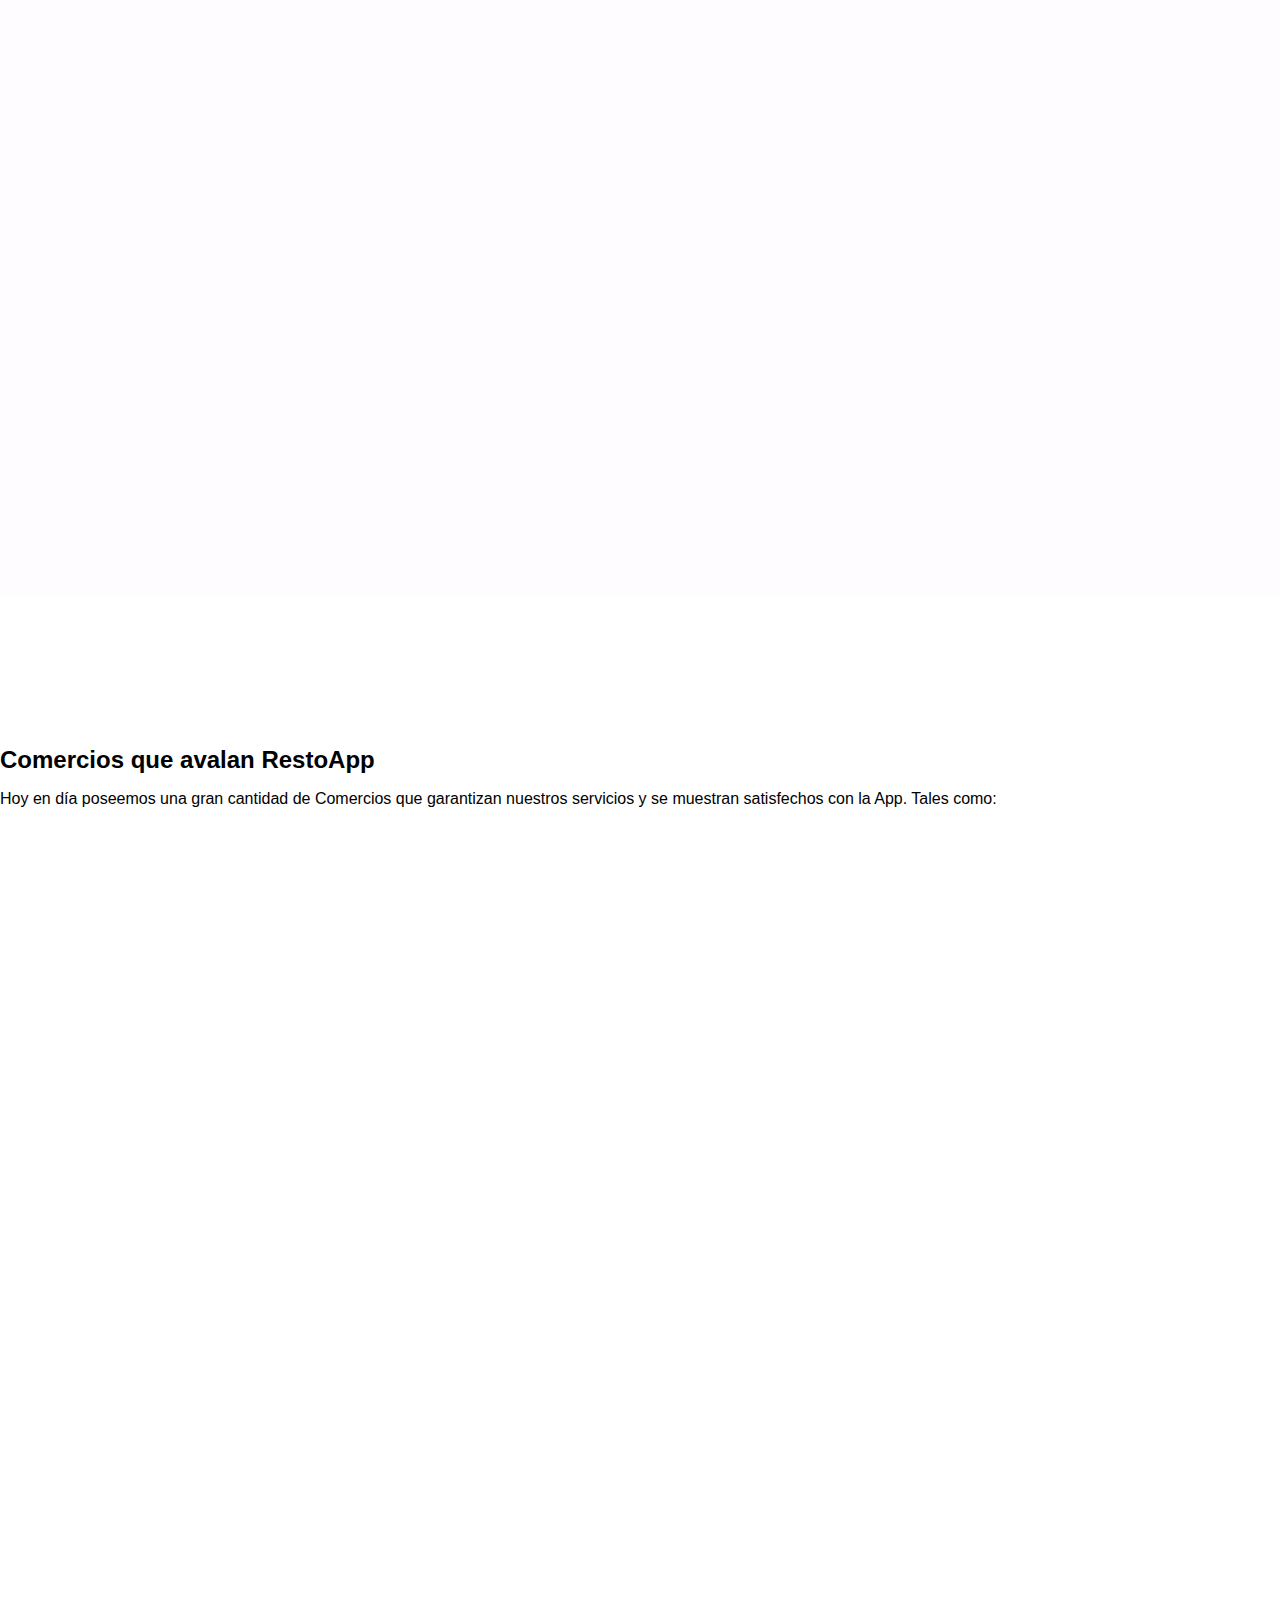
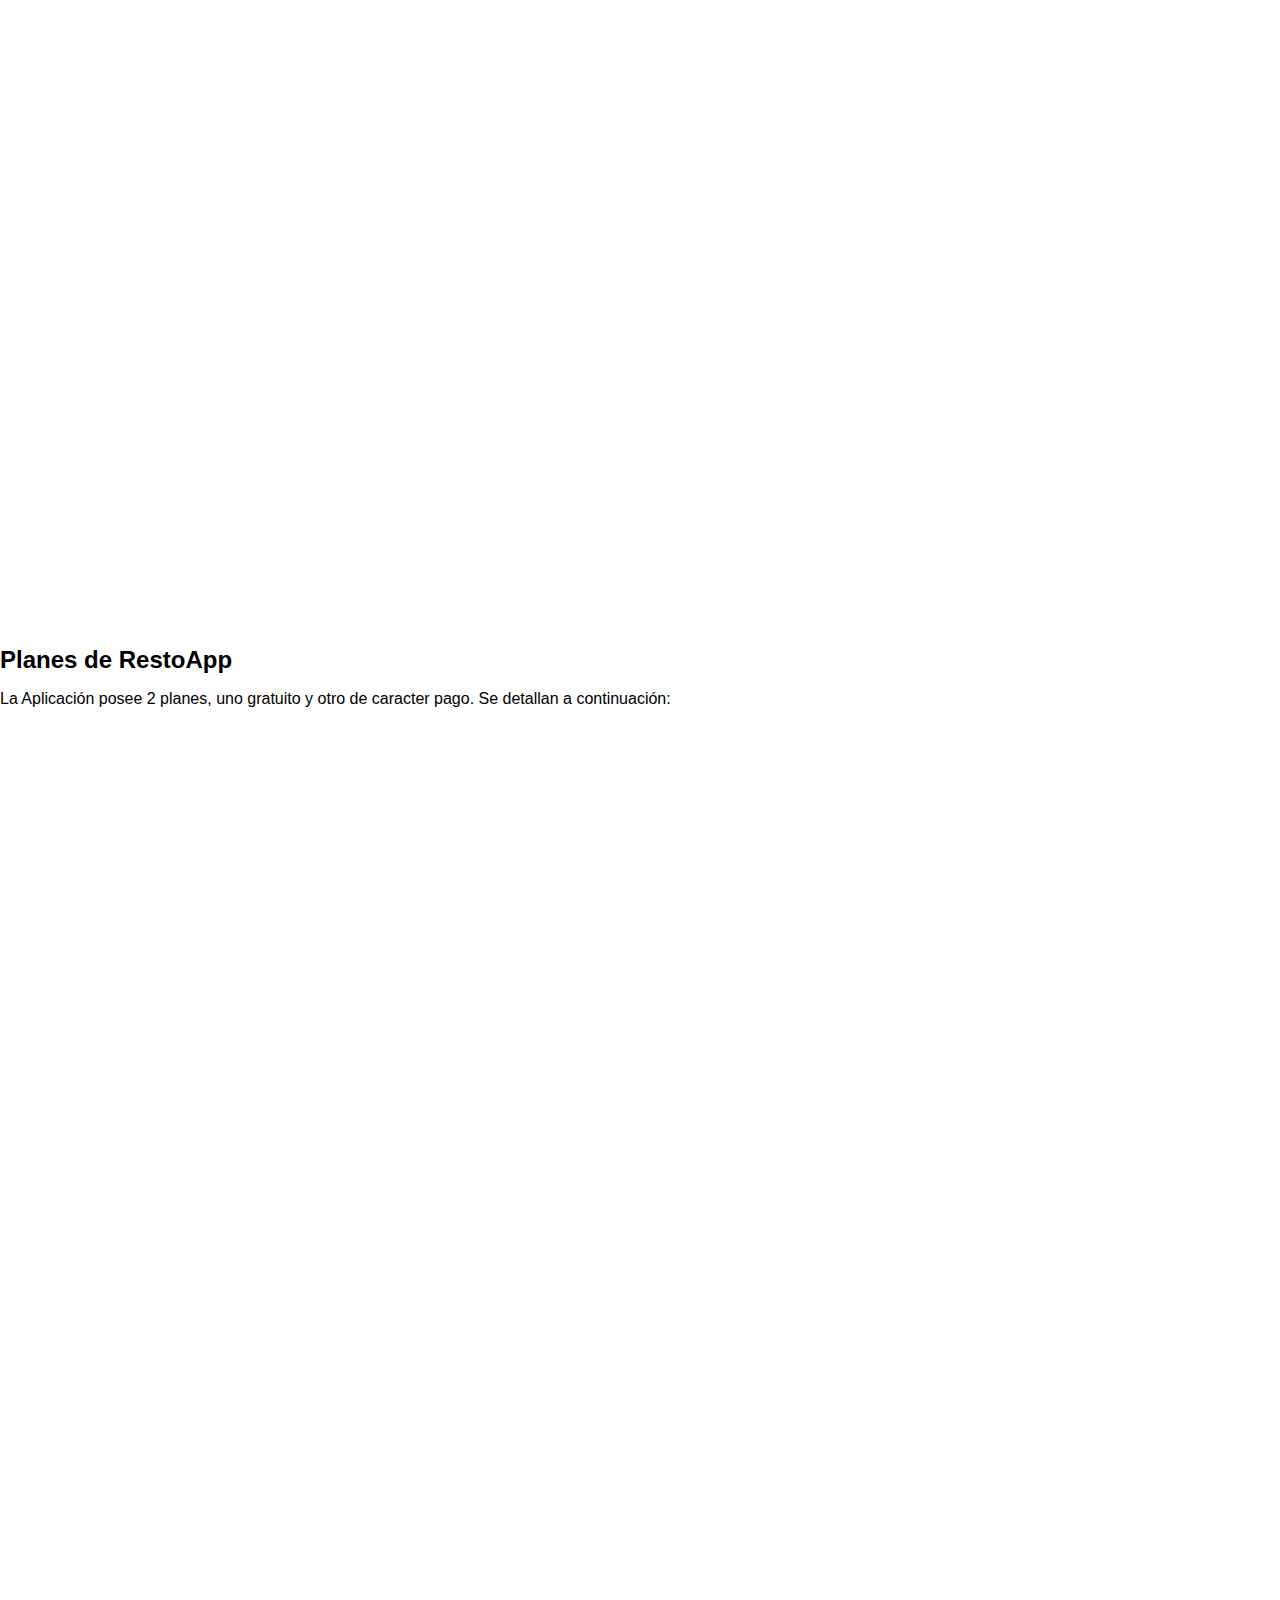
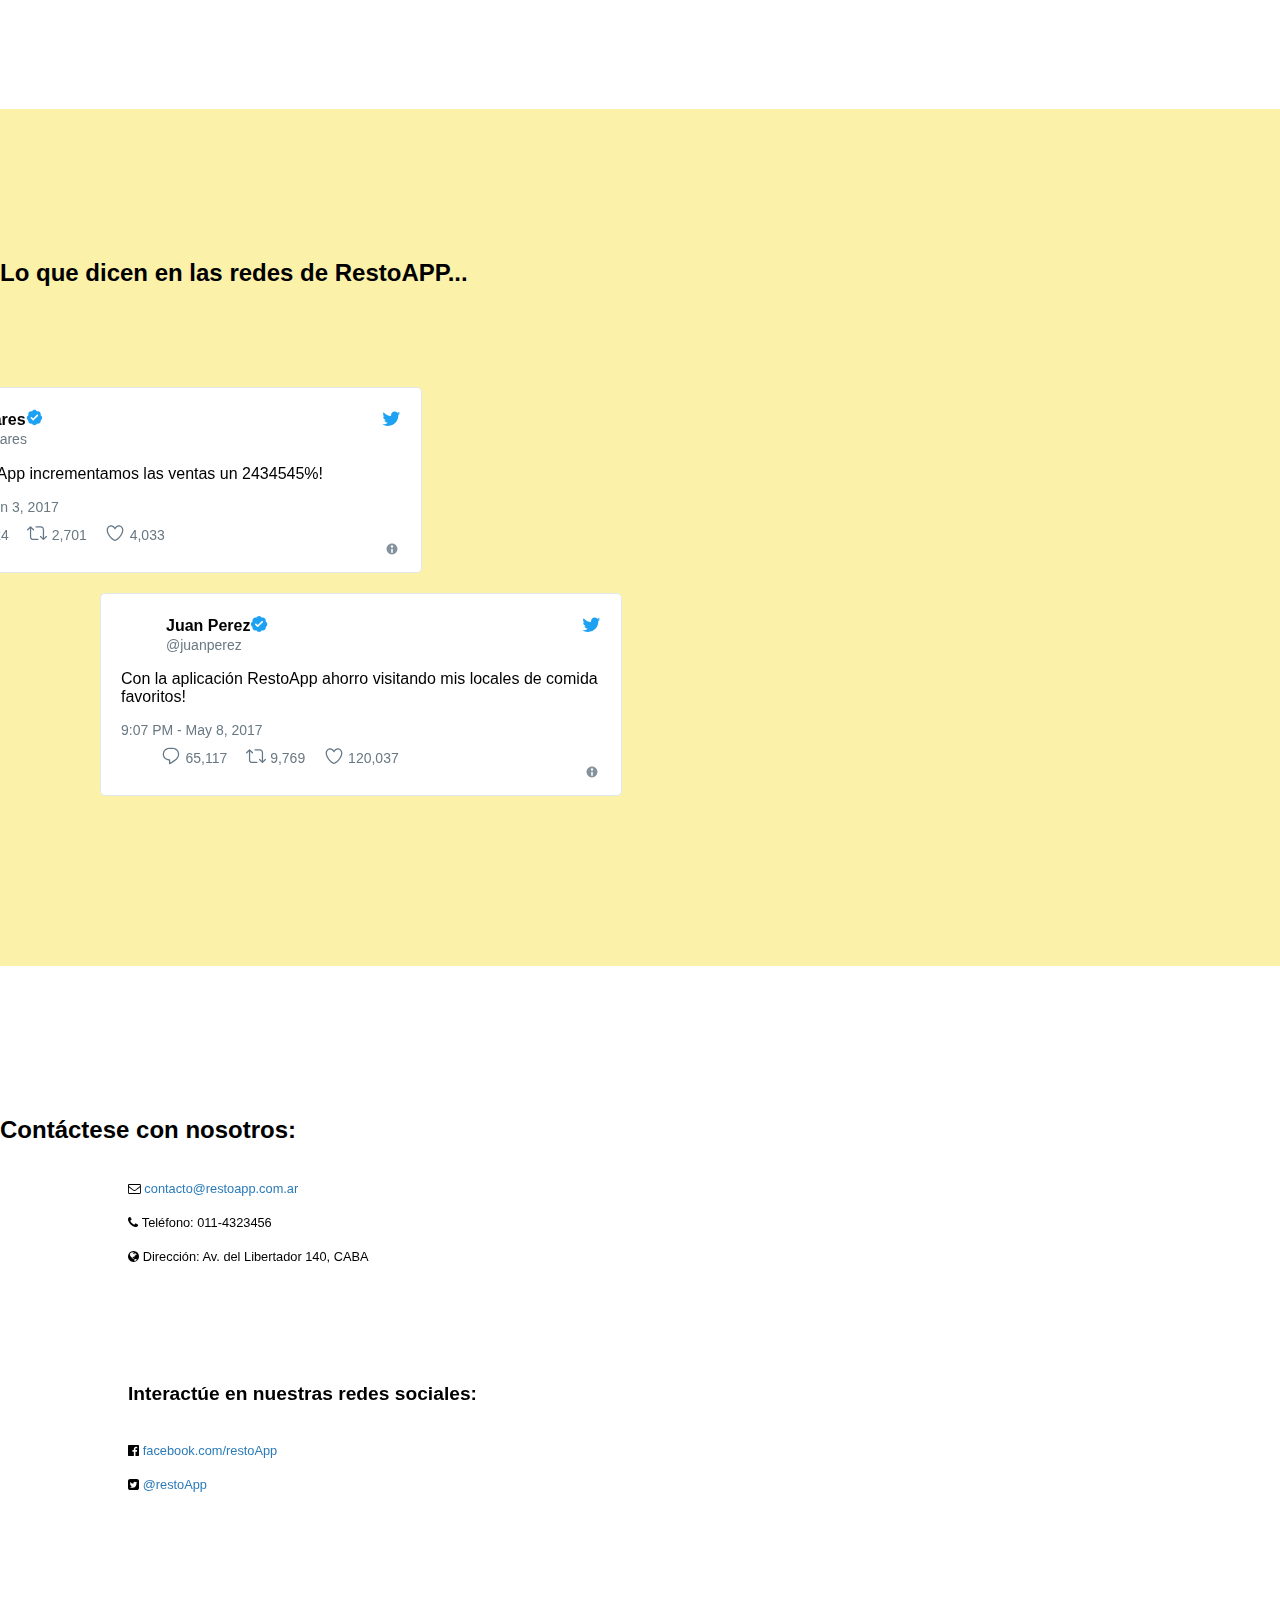
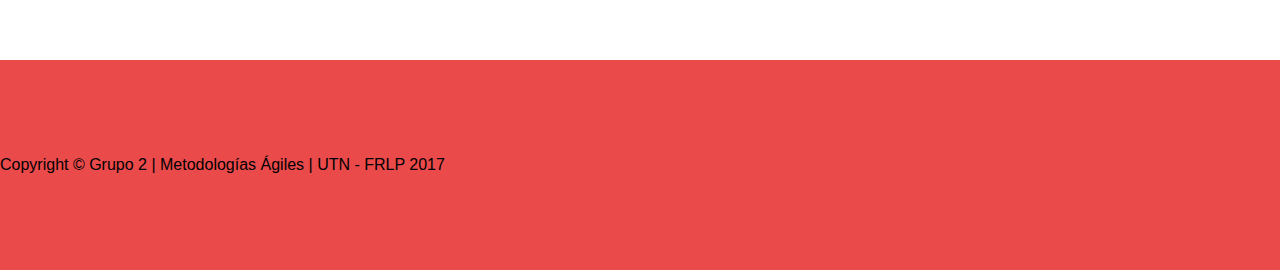
==== commit e9cb4d7a: "nuevos features y fixbugs" ====
--- a/index.html
+++ b/index.html
@@ -9,6 +9,7 @@
     <meta name="author" content="Grupo 2 | Metodologías Ágiles | UTN - FRLP">
 
     <title>RestoApp</title>
+      <link href="css/twit_css.css" rel="stylesheet">
 
       <!-- Bootstrap core CSS -->
       <link rel="stylesheet" href="https://maxcdn.bootstrapcdn.com/bootstrap/4.0.0-beta/css/bootstrap.min.css" integrity="sha384-/Y6pD6FV/Vv2HJnA6t+vslU6fwYXjCFtcEpHbNJ0lyAFsXTsjBbfaDjzALeQsN6M" crossorigin="anonymous">
@@ -21,7 +22,6 @@
       <!-- Custom styles -->
       <link href="css/custom-styles.css" rel="stylesheet">
 
-      <link href="css/twit_css.css" rel="stylesheet">
 
       <link rel="apple-touch-icon" sizes="144x144" href="imagenes/apple-touch-icon.png">
       <link rel="icon" type="image/png" sizes="32x32" href="imagenes/favicon-32x32.png">
@@ -81,8 +81,6 @@
               </figure> 
           <!-- Titulo -->
               <h1 class="text-center" style="color:#ffffff" >Resto App</h1>
-
-          <!-- Subtitulo -->
              
       </div>
     </header>
@@ -92,7 +90,7 @@
       <div class="container">
         
          <div class="row featurette text-center">
-            <div class="col-md-7 order-md-2">
+            <div class="col-md-7 order-md-2 scrollflow -pop -opacity transition250">
                  <h2 class="featurette-heading">Beneficios para el cliente del comercio <span class="text-muted">(Web App)</span></h2>
                  <br>
                  <ul class="text-left"> 
@@ -102,29 +100,46 @@
                   <li>Obtené descuentos y promociones exclusivas.</li> 
                   <li>Descubrí diferentes opciones de menú con precios actualizados.</li> 
                   </ul> 
-                  <!-- TODO: Agregar un boton que te mande a la sección de prototipo...-->
+
                   <div style="padding: 20px">
                       <a class="btn btn-outline-info btn-lg js-scroll-trigger" href="#prototipo" role="button">¡Pruebe cómo funciona!</a>
                   </div>
             </div>
-            <div class="col-md-5 order-md-1 align-items-center text-center">
+            <div class="col-md-5 order-md-1 align-items-center text-center scrollflow -slide-right -opacity transition500">
                  <img src="imagenes/sliderAPP/celu.gif" style="width:50%">
             </div>
          </div>         
       </div>
     </section>
 
+    <!--PROTOTIPO-->
+    <section id="prototipo" class="prototipo">
+        <div class="container">
+          <div class="row align-items-center text-center">
+            <div class="col-md-12">
+              <h2 class="featurette-heading text-white">
+                Así funciona RestoApp...
+              </h2>
+              <iframe src="https://marvelapp.com/37eag88?emb=1"
+                width="300" height="750" allowTransparency="true"
+                frameborder="0">
+              </iframe>
+            </div>
+          </div>
+        </div>
+      </section>
+
 <!--DESCARGA-->
-    <section id="seccion-3" class="bg-light">
+    <section id="seccion-3" class="washed-blue">
       <div class="container">
         <div class="row featurette">
-           <div class="col-md-9">
-               <h2 class="featurette-heading">Descarga <span class="text-muted">WebApp.</span></h2>
+           <div class="col-md-9 scrollflow -slide-right -opacity transition500">
+               <h2 class="featurette-heading">Descarga <span class="text-muted">App.</span></h2>
                <p class="lead">Descargue de manera gratuita de las siguientes tiendas  </p>
                
            </div>
            <div class="col-md-3 align-items-center text-center">
-                <div>
+                <div class="scrollflow -slide-left -opacity transition500">
                     <p class="btn-app-store">
                       <a class="btn btn-danger btn-lg" href="#fakelinks">
                           <img src="imagenes/btn-app-store.png" alt="">
@@ -146,7 +161,7 @@
     <section id="seccion-4">
       <div class="container">
           <div class="row featurette">
-              <div class="col-md-7">
+              <div class="col-md-7 scrollflow -slide-right -opacity transition500">
                     <h2 class="featurette-heading">Beneficios para su comercio <span class="text-muted">(PC App)</span></h2>
                     <ul class="text-left"> 
                       <li>Obtener información valiosa de las preferencias de los clientes</li> 
@@ -155,36 +170,16 @@
                       <li>Alcanzar mayor claridad en la comunicación con el cliente.</li> 
                       </ul> 
               </div>
-              <div class="col-md-5 align-items-center text-center">
+              <div class="col-md-5 align-items-center text-center scrollflow -slide-left -opacity transition500">
                   <img src="imagenes/sliderPC/pc.gif" style="width:100%">
               </div>
           </div>
-      </div>
-    </section>
-
-    <!--PROTOTIPO-->
-    <section id="prototipo" class="prototipo">
-      <div class="container">
-        <div class="row align-items-center text-center">
-          <div class="col-md-12">
-            <h2 class="featurette-heading text-white">
-              Así funciona RestoApp...
-            </h2>
-            <iframe src="https://marvelapp.com/37eag88?emb=1" 
-              width="300" height="750" allowTransparency="true"
-              frameborder="0">
-            </iframe>
-
-          </div>
-        </div>
       </div>
     </section>
 
 <!--CLIENTES-->
     <section id="seccion-5" class="bg-light">
       <div class="container">
-        
-
         <div  class="row featurette">
             <div class="col-md-12">
                   <h2 class="featurette-heading">Comercios que avalan <span class="text-muted">RestoApp</span></h2>
@@ -193,39 +188,37 @@
         </div>
 
        <!-- COLUMNAS -->
-        
         <div class="row align-items-center text-center">
-
          <!-- Columna 1 -->
             <div class="col-lg-3" style="padding-bottom: 20px">
-                <img class="rounded-circle" src="imagenes/clientes/01.jpg"  width="140" height="140">
-                <h2>Bonafide</h2>
-                <p>Bonafide es una empresa en continuo movimiento que se adapta y anticipa a las demandas de los consumidores..</p>
-                <p><a class="btn btn-secondary" href="#" role="button">View details &raquo;</a></p>
+                <img class="rounded-circle scrollflow -slide-top -opacity transition500" src="imagenes/clientes/01.jpg"  width="140" height="140">
+                <h2 class="scrollflow -slide-top -opacity transition500">Bonafide</h2>
+                <p class="scrollflow -slide-top -opacity transition500">Bonafide es una empresa en continuo movimiento que se adapta y anticipa a las demandas de los consumidores..</p>
+                <p><a class="btn btn-secondary scrollflow -slide-top -opacity transition500" href="#" role="button">View details &raquo;</a></p>
             </div>
 
          <!-- Columna 2 -->
             <div class="col-lg-3" style="padding-bottom: 20px">
-                <img class="rounded-circle" src="imagenes/clientes/02.jpg" width="140" height="140">
-                <h2>Antares</h2>
-                <p>Es una cervecería artesanal argentina que se elabora en la ciudad de Mar del Plata desde el año 1998.</p>
-                <p><a class="btn btn-secondary" href="#" role="button">View details &raquo;</a></p>
+                <img class="rounded-circle scrollflow -slide-bottom -opacity transition500" src="imagenes/clientes/02.jpg" width="140" height="140">
+                <h2 class="scrollflow -slide-bottom -opacity transition500">Antares</h2>
+                <p class="scrollflow -slide-bottom -opacity transition500">Es una cervecería artesanal argentina que se elabora en la ciudad de Mar del Plata desde el año 1998.</p>
+                <p><a class="btn btn-secondary scrollflow -slide-bottom -opacity transition500" href="#" role="button">View details &raquo;</a></p>
             </div>
 
          <!-- Columna 3 -->
             <div class="col-lg-3" style="padding-bottom: 20px">
-                 <img class="rounded-circle" src="imagenes/clientes/03.jpg"  width="140" height="140">
-                 <h2>Boun Mangiare</h2>
-                 <p>Dedicado a la alta gastronomía francesa , la cocina cuenta con técnicas francesas, desarrolladas por un equipo de jóvenes profesionales, quienes privilegian la excelencia y la calidad del producto..</p>
-                 <p><a class="btn btn-secondary" href="#" role="button">View details &raquo;</a></p>
+                 <img class="rounded-circle scrollflow -slide-top -opacity transition500" src="imagenes/clientes/03.jpg"  width="140" height="140">
+                 <h2 class="scrollflow -slide-top -opacity transition500">Boun Mangiare</h2>
+                 <p class="scrollflow -slide-top -opacity transition500">Dedicado a la alta gastronomía francesa , la cocina cuenta con técnicas francesas, desarrolladas por un equipo de jóvenes profesionales, quienes privilegian la excelencia y la calidad del producto..</p>
+                 <p><a class="btn btn-secondary scrollflow -slide-top -opacity transition500" href="#" role="button">View details &raquo;</a></p>
              </div>
 
          <!-- Columna 4 -->
               <div class="col-lg-3" style="padding-bottom: 20px">
-                 <img class="rounded-circle" src="imagenes/clientes/04.jpg"  width="140" height="140">
-                     <h2>Salerno</h2>
-                     <p>Se destaca por deliciosos pescados y mariscos, degustación de quesos y fiambres y amplia variedad de ensaladas, todo acompañado de una exigente carta de vinos.</p>
-                     <p><a class="btn btn-secondary" href="#" role="button">View details &raquo;</a></p>
+                 <img class="rounded-circle scrollflow -slide-bottom -opacity transition500" src="imagenes/clientes/04.jpg"  width="140" height="140">
+                     <h2 class="scrollflow -slide-bottom -opacity transition500">Salerno</h2>
+                     <p class="scrollflow -slide-bottom -opacity transition500">Se destaca por deliciosos pescados y mariscos, degustación de quesos y fiambres y amplia variedad de ensaladas, todo acompañado de una exigente carta de vinos.</p>
+                     <p><a class="btn btn-secondary scrollflow -slide-bottom -opacity transition500" href="#" role="button">View details &raquo;</a></p>
               </div>
         </div>
 
@@ -237,8 +230,10 @@
       <div class="container">
           <div class="row featurette">
               <div class="col-md-12">
-                   <h2 class="featurette-heading">Planes <span class="text-muted">de RestoApp</span></h2>
-                   <p class="lead">La Aplicación posee 2 planes, uno gratuito y otro de caracter pago. Se detallan a continuación:</p>
+                <div class="space">
+                  <h2 class="featurette-heading">Planes <span class="text-muted">de RestoApp</span></h2>
+                  <p class="lead">La Aplicación posee 2 planes, uno gratuito y otro de caracter pago. Se detallan a continuación:</p>
+                </div>
               </div>
           </div>
 
@@ -246,7 +241,7 @@
         <div class="row d-flex justify-content-around">
 
           <!-- Columna 1 -->
-              <div class="col-lg-6 align-items-center text-center" style="padding-bottom: 20px">
+              <div class="col-lg-6 align-items-center text-center scrollflow -slide-left -opacity transition500" style="padding-bottom: 20px">
                    <img class="rounded-circle" src="imagenes/planes/01.jpg" alt="Generic placeholder image" width="140" height="140">
                    <h2>Básico</h2>
                     <ul class="list-unstyled list-border-y"> 
@@ -261,7 +256,7 @@
 
          
          <!-- Columna 3 -->
-              <div class="col-lg-6 align-items-center text-center" style="padding-bottom: 20px">
+              <div class="col-lg-6 align-items-center text-center scrollflow -slide-right -opacity transition500" style="padding-bottom: 20px">
                     <img class="rounded-circle" src="imagenes/planes/03.jpg" alt="Generic placeholder image" width="140" height="140">
                     <h2>Premium</h2>
                     <ul class="list-unstyled list-border-y"> 
@@ -282,11 +277,14 @@
     </section>
 
     <!--TWEETS-->
-    <section id="seccion-tweets" class="bg-warning">
-      <div class="container">
+    <section id="seccion-tweets" class="light-yellow">
+      <div class="container">
+          <h2 class="featurette-heading align-items-center text-center space">
+              Lo que dicen en las redes de RestoAPP...
+            </h2>
         <div class="row featurette">
           <!--TWEET 1-->
-          <div class="col-md-6" style="padding-bottom: 20px">
+          <div class="col-md-6 scrollflow -slide-right transition500" style="padding-bottom: 20px">
               <div class="EmbeddedTweet EmbeddedTweet--edge js-clickToOpenTarget tweet-InformationCircle-widgetParent" data-click-to-open-target="#" data-iframe-title="Twitter Tweet" data-dt-full="%{hours12}:%{minutes} %{amPm} - %{day} %{month} %{year}" data-dt-explicit-timestamp="7:09 PM - May 5, 2014" data-dt-months="Jan|Feb|Mar|Apr|May|Jun|Jul|Aug|Sep|Oct|Nov|Dec" data-dt-am="AM" data-dt-pm="PM" data-dt-now="now" data-dt-s="s" data-dt-m="m" data-dt-h="h" data-dt-second="second" data-dt-seconds="seconds" data-dt-minute="minute" data-dt-minutes="minutes" data-dt-hour="hour" data-dt-hours="hours" data-dt-abbr="%{number}%{symbol}" data-dt-short="%{day} %{month}" data-dt-long="%{day} %{month} %{year}" data-scribe="page:tweet" id="twitter-widget-4" lang="en" data-twitter-event-id="4">
                 
                     <div class="EmbeddedTweet-tweet">
@@ -300,7 +298,7 @@
                 <div class="TweetAuthor js-inViewportScribingTarget " data-scribe="component:author">
                   <a class="TweetAuthor-link Identity u-linkBlend" data-scribe="element:user_link" href="#">
                     <span class="TweetAuthor-avatar Identity-avatar">
-                      <img class="Avatar Avatar--edge" data-scribe="element:avatar" data-src-2x="https://pbs.twimg.com/profile_images/877546576205500416/LpyFG04L_bigger.jpg" alt="" data-src-1x="https://pbs.twimg.com/profile_images/877546576205500416/LpyFG04L_bigger.jpg" src="https://pbs.twimg.com/profile_images/877546576205500416/LpyFG04L_bigger.jpg">
+                      <img class="Avatar Avatar--edge" data-scribe="element:avatar" data-src-2x="https://pbs.twimg.com/profile_images/930438989210931203/sHfqIlPr_normal.jpg" alt="" data-src-1x="https://pbs.twimg.com/profile_images/930438989210931203/sHfqIlPr_normal.jpg" src="https://pbs.twimg.com/profile_images/930438989210931203/sHfqIlPr_normal.jpg">
                     </span>
                     <span class="TweetAuthor-name Identity-name customisable-highlight" data-scribe="element:name">Antares</span>
                     <span class="TweetAuthor-verifiedBadge" data-scribe="element:verified_badge"><div class="Icon Icon--verified " aria-label="Verified Account" title="Verified Account" role="img"></div>
@@ -354,7 +352,7 @@
             </div>
 
             <!--TWEET 2-->
-          <div class="col-md-6" style="padding-bottom: 20px">
+          <div class="col-md-6 scrollflow -slide-left transition500" style="padding-bottom: 20px">
               <div class="EmbeddedTweet EmbeddedTweet--edge js-clickToOpenTarget tweet-InformationCircle-widgetParent" data-click-to-open-target="#" data-iframe-title="Twitter Tweet" data-dt-full="%{hours12}:%{minutes} %{amPm} - %{day} %{month} %{year}" data-dt-explicit-timestamp="7:09 PM - May 5, 2014" data-dt-months="Jan|Feb|Mar|Apr|May|Jun|Jul|Aug|Sep|Oct|Nov|Dec" data-dt-am="AM" data-dt-pm="PM" data-dt-now="now" data-dt-s="s" data-dt-m="m" data-dt-h="h" data-dt-second="second" data-dt-seconds="seconds" data-dt-minute="minute" data-dt-minutes="minutes" data-dt-hour="hour" data-dt-hours="hours" data-dt-abbr="%{number}%{symbol}" data-dt-short="%{day} %{month}" data-dt-long="%{day} %{month} %{year}" data-scribe="page:tweet" id="twitter-widget-4" lang="en" data-twitter-event-id="4">
                 
                     <div class="EmbeddedTweet-tweet">
@@ -432,16 +430,22 @@
               
             <div class="col-md-6" style="padding-bottom: 60px">
                     <h2 style="padding-bottom: 20px" class="featurette-heading">Contáctese <span class="text-muted">con nosotros:</span></h2>
-                    <p class="lead"> <i class="fa fa-envelope-o" aria-hidden="true"></i> contacto@restoapp.com.ar</p>
-                    <p class="lead"> <i class="fa fa-phone" aria-hidden="true"></i> Teléfono: 011-4323456</p>
-                    <p class="lead"> <i class="fa fa-globe" aria-hidden="true"></i> Dirección: Av. del Libertador 140, CABA</p>
+                    <p class="lead scrollflow -pop transition500"> <i class="fa fa-envelope-o" aria-hidden="true"></i> 
+                      <a href="mailto:contacto@restoapp.com.ar?Subject=Hola%20RestoApp!" target="_top">contacto@restoapp.com.ar</a>
+                    </p>
+                    <p class="lead scrollflow -pop transition500"> <i class="fa fa-phone" aria-hidden="true"></i> Teléfono: 011-4323456</p>
+                    <p class="lead scrollflow -pop transition500"> <i class="fa fa-globe" aria-hidden="true"></i> Dirección: Av. del Libertador 140, CABA</p>
               </div>
               <br>
               <br>
               <div class="col-md-6">
-                <h2  style="padding-bottom: 20px" class="featurette-heading">Interactúe en nuestras <span class="text-muted">redes sociales:</span></h2>
-                <p class="lead"> <i class="fa fa-facebook-official" aria-hidden="true"></i> facebook.com/restoApp</p>
-                <p class="lead"> <i class="fa fa-twitter-square" aria-hidden="true"></i> @restoApp</p>
+                <h2  style="padding-bottom: 20px" class="featurette-heading scrollflow -pop transition500">Interactúe en nuestras <span class="text-muted">redes sociales:</span></h2>
+                <p class="lead scrollflow -pop transition500"> <i class="fa fa-facebook-official" aria-hidden="true"></i> 
+                  <a href="#" target="_top">facebook.com/restoApp</a>
+                </p>
+                <p class="lead scrollflow -pop transition500"> <i class="fa fa-twitter-square" aria-hidden="true"></i> 
+                  <a href="#" target="_top">@restoApp</a>
+                </p>
               </div>
   
           </div>
@@ -467,7 +471,7 @@
     <!-- Custom JavaScript for this theme -->
     <script src="js/scrolling-nav.js"></script>
 
-
+    <script type="text/javascript" src="js/eskju.jquery.scrollflow.min.js"></script>
 
    <!-- Bootstrap core JavaScript
     ================================================== -->
@@ -475,8 +479,6 @@
     <script src="https://cdnjs.cloudflare.com/ajax/libs/popper.js/1.11.0/umd/popper.min.js" integrity="sha384-b/U6ypiBEHpOf/4+1nzFpr53nxSS+GLCkfwBdFNTxtclqqenISfwAzpKaMNFNmj4" crossorigin="anonymous"></script>
     <script src="https://maxcdn.bootstrapcdn.com/bootstrap/4.0.0-beta/js/bootstrap.min.js" integrity="sha384-h0AbiXch4ZDo7tp9hKZ4TsHbi047NrKGLO3SEJAg45jXxnGIfYzk4Si90RDIqNm1" crossorigin="anonymous"></script>
   
-    
-
   </body>
 
 </html>
--- a/css/twit_css.css
+++ b/css/twit_css.css
@@ -1 +1 @@
-/*! normalize.css v3.0.3 | MIT License | github.com/necolas/normalize.css */html{font-family:sans-serif;-ms-text-size-adjust:100%;-webkit-text-size-adjust:100%}body{margin:0}article,aside,details,figcaption,figure,footer,header,hgroup,main,menu,nav,section,summary{display:block}audio,canvas,progress,video{display:inline-block;vertical-align:baseline}audio:not([controls]){display:none;height:0}[hidden],template{display:none}a{background-color:transparent}a:active,a:hover{outline:0}abbr[title]{border-bottom:1px dotted}b,strong{font-weight:700}dfn{font-style:italic}h1{font-size:2em;margin:.67em 0}mark{background:#ff0;color:#000}small{font-size:80%}sub,sup{font-size:75%;line-height:0;position:relative;vertical-align:baseline}sup{top:-.5em}sub{bottom:-.25em}img{border:0}svg:not(:root){overflow:hidden}figure{margin:1em 40px}hr{-moz-box-sizing:content-box;box-sizing:content-box;height:0}pre{overflow:auto}code,kbd,pre,samp{font-family:monospace,monospace;font-size:1em}button,input,optgroup,select,textarea{color:inherit;font:inherit;margin:0}button{overflow:visible}button,select{text-transform:none}button,html input[type=button],input[type=reset],input[type=submit]{-webkit-appearance:button;cursor:pointer}button[disabled],html input[disabled]{cursor:default}button::-moz-focus-inner,input::-moz-focus-inner{border:0;padding:0}input{line-height:normal}input[type=checkbox],input[type=radio]{-moz-box-sizing:border-box;box-sizing:border-box;padding:0}input[type=number]::-webkit-inner-spin-button,input[type=number]::-webkit-outer-spin-button{height:auto}input[type=search]{-webkit-appearance:textfield;-moz-box-sizing:content-box;box-sizing:content-box}input[type=search]::-webkit-search-cancel-button,input[type=search]::-webkit-search-decoration{-webkit-appearance:none}fieldset{border:1px solid silver;margin:0 2px;padding:.35em .625em .75em}legend{border:0;padding:0}textarea{overflow:auto}optgroup{font-weight:700}table{border-collapse:collapse;border-spacing:0}td,th{padding:0}.u-block{display:block!important}.u-hidden{display:none!important}.u-hiddenVisually{position:absolute!important;overflow:hidden!important;width:1px!important;height:1px!important;padding:0!important;border:0!important;clip:rect(1px,1px,1px,1px)!important}.u-inline{display:inline!important}.u-inlineBlock{display:inline-block!important;max-width:100%}.u-table{display:table!important}.u-tableCell{display:table-cell!important}.u-tableRow{display:table-row!important}.u-cf:after,.u-cf:before{content:" ";display:table}.u-cf:after{clear:both}.u-nbfc{overflow:hidden!important}.u-nbfcAlt{display:table-cell!important;width:10000px!important}.u-floatLeft{float:left!important}.u-floatRight{float:right!important}.u-textBreak{word-wrap:break-word!important}.u-textCenter{text-align:center!important}.u-textLeft{text-align:left!important}.u-textRight{text-align:right!important}.u-textInheritColor{color:inherit!important}.u-textKern{text-rendering:optimizeLegibility;-webkit-font-feature-settings:"kern" 1,"kern";-moz-font-feature-settings:"kern" 1,"kern";font-feature-settings:"kern" 1,"kern";-webkit-font-kerning:normal;-moz-font-kerning:normal;font-kerning:normal}.u-textNoWrap{white-space:nowrap!important}.u-textTruncate{max-width:100%;overflow:hidden!important;text-overflow:ellipsis!important;white-space:nowrap!important;word-wrap:normal!important}blockquote,button,h1,h2,h3,h4,h5,h6,iframe,ol,p,ul{margin:0;padding:0;list-style:none;border:none}b,i{font-weight:400;font-style:normal}abbr,abbr[title]{border-bottom:0}.SandboxRoot{direction:ltr;text-align:left}.SandboxRoot{display:block;background:0 0;font:normal normal 16px/1.4 Helvetica,Roboto,"Segoe UI",Calibri,sans-serif;color:#1c2022;white-space:normal;white-space:initial}a{color:#2b7bb9;text-decoration:none;outline:0}a:visited{color:#2b7bb9;text-decoration:none;outline:0}a:focus{color:#3b94d9;text-decoration:underline;outline:0}a:hover{color:#3b94d9;text-decoration:none;outline:0}a:active{color:#2b7bb9;text-decoration:none;outline:0}.SandboxRoot.env-bp-min .u-hiddenInNarrowEnv{display:none}.SandboxRoot:not(.env-bp-min) .u-hiddenInWideEnv{display:none}.u-linkBlend:not(:focus):not(:hover):not(:active){font-weight:inherit;color:inherit;text-decoration:inherit}.Avatar{max-width:100%;max-height:100%}.Avatar--fill{width:100%;height:100%}.Avatar--edge{border-radius:50%}.Button,.Button:link,.Button:visited{-webkit-appearance:none;background-color:#f5f8fa;background-image:-webkit-linear-gradient(#fff,#f5f8fa);background-image:-moz-linear-gradient(#fff,#f5f8fa);background-image:-o-linear-gradient(#fff,#f5f8fa);background-image:linear-gradient(#fff,#f5f8fa);border:1px solid #e1e8ed;border-radius:4px;-moz-box-sizing:border-box;box-sizing:border-box;color:#1c2022;cursor:pointer;display:inline-block;font:inherit;line-height:normal;margin:0;padding:8px 15px 7px;position:relative;text-align:center;text-decoration:none;-webkit-user-select:none;-moz-user-select:none;-ms-user-select:none;user-select:none;white-space:normal}.Button::-moz-focus-inner{border:0;padding:0}.Button:active,.Button:focus,.Button:hover{text-decoration:none}.Button:hover{background-color:#e1e8ed;background-image:-webkit-linear-gradient(#fff,#e1e8ed);background-image:-moz-linear-gradient(#fff,#e1e8ed);background-image:-o-linear-gradient(#fff,#e1e8ed);background-image:linear-gradient(#fff,#e1e8ed);border-color:#e1e8ed}.Button:focus{box-shadow:0 0 0 1px #fff,0 0 0 3px rgba(0,132,180,.5)}.Button:active{background-color:#e1e8ed;background-image:-webkit-linear-gradient(#fff,#f5f8fa);background-image:-moz-linear-gradient(#fff,#f5f8fa);background-image:-o-linear-gradient(#fff,#f5f8fa);background-image:linear-gradient(#fff,#f5f8fa);border-color:#ccd6dd;box-shadow:inset 0 1px 4px rgba(0,0,0,.2)}.Button.is-disabled,.Button:disabled{cursor:default;opacity:.6}.Button-label{font-weight:700}.Button--full{display:block;width:100%}.Emoji--forText{height:1.25em;width:1.25em;padding:0 .05em 0 .1em;vertical-align:-.2em}.Emoji--forLinks{background-position:.1em;background-repeat:no-repeat;background-size:1.25em 1.25em;letter-spacing:1.1em;line-height:1.25em;padding-top:.15em;-moz-user-select:none;-ms-user-select:none}.Icon{display:inline-block;height:1.25em;background-repeat:no-repeat;background-size:contain;vertical-align:text-bottom}.Icon--alertsPill{width:1.07639em;background-image:url(data:image/svg+xml;charset=utf-8,%3Csvg%20xmlns%3D%22http%3A%2F%2Fwww.w3.org%2F2000%2Fsvg%22%20viewBox%3D%220%200%2062%2072%22%3E%3Cpath%20fill%3D%22%23dd2e44%22%20d%3D%22M51%2014H11c-4.42%200-8%203.58-8%208v28c0%204.418%203.58%208%208%208h40c4.418%200%208-3.582%208-8V22c0-4.42-3.582-8-8-8zM12.107%2036.997L12%2037c-1.057%200-1.94-.826-1.996-1.894-.34-6.354%203.132-12.276%208.844-15.088.99-.487%202.19-.08%202.677.912s.08%202.19-.912%202.678c-4.272%202.103-6.87%206.532-6.615%2011.285.06%201.103-.788%202.045-1.89%202.104zm7%201L19%2038c-1.057%200-1.94-.827-1.996-1.894-.234-4.39%202.164-8.478%206.108-10.413.992-.488%202.19-.08%202.677.914.486.99.077%202.19-.915%202.676-2.503%201.23-4.025%203.824-3.876%206.61.056%201.104-.79%202.045-1.893%202.104zm21.106%209.11c-.21.774-.94%201.282-1.733%201.387-.093.014-.188.02-.285.02H34.4C33.93%2049.955%2032.593%2051%2031%2051c-1.596%200-2.932-1.047-3.398-2.485h-3.78c-.91%200-1.817-.544-2.046-1.426-.223-.86.042-1.692.792-2.145.2-.248%201.048-1.487%201.048-4.71%200-5.407%202.46-8.042%205.273-8.893.13-1.054%201.02-1.873%202.108-1.873%201.093%200%201.983.823%202.11%201.88%202.827.86%205.272%203.486%205.286%208.858.008%203.192.827%204.462%201.044%204.742.014.01.027.02.04.032.718.466.96%201.286.735%202.125zm4.785-11C44.94%2037.172%2044.058%2038%2043.002%2038c-.036%200-.072%200-.108-.003-1.103-.06-1.95-1-1.89-2.104.147-2.786-1.375-5.38-3.877-6.61-.992-.486-1.4-1.685-.914-2.676.487-.99%201.685-1.4%202.677-.914%203.944%201.936%206.34%206.024%206.108%2010.413zm7-1C51.94%2036.172%2051.058%2037%2050.002%2037c-.036%200-.072%200-.108-.003-1.103-.06-1.95-1-1.89-2.104.253-4.753-2.344-9.183-6.616-11.285-.99-.488-1.4-1.687-.912-2.678.487-.99%201.686-1.4%202.677-.912%205.713%202.812%209.184%208.734%208.845%2015.088z%22%2F%3E%3Cpath%20fill%3D%22%23FFF%22%20d%3D%22M38.89%2025.693c-.992-.487-2.19-.077-2.677.914-.487.99-.078%202.19.914%202.676%202.503%201.23%204.025%203.824%203.876%206.61-.06%201.104.788%202.045%201.89%202.104.037.002.073.003.11.003%201.055%200%201.937-.827%201.994-1.894.234-4.39-2.163-8.477-6.107-10.413zM43.154%2020.02c-.99-.49-2.19-.08-2.677.91-.488.992-.08%202.19.912%202.68%204.27%202.102%206.868%206.53%206.614%2011.284-.06%201.103.788%202.045%201.89%202.104l.108.002c1.055%200%201.938-.827%201.995-1.894.34-6.354-3.13-12.276-8.843-15.087zM39.48%2044.982l-.04-.032c-.217-.28-1.036-1.55-1.044-4.742-.013-5.37-2.46-8-5.286-8.857-.127-1.057-1.017-1.88-2.11-1.88-1.09%200-1.98.818-2.11%201.872-2.812.85-5.272%203.486-5.272%208.892%200%203.224-.847%204.463-1.048%204.71-.75.453-1.016%201.285-.792%202.145.23.88%201.136%201.425%202.047%201.425h3.78C28.068%2049.953%2029.404%2051%2031%2051c1.593%200%202.93-1.047%203.398-2.485h3.796c.097%200%20.192-.007.285-.02.792-.105%201.523-.613%201.732-1.388.227-.84-.016-1.66-.732-2.125zM24.874%2029.283c.992-.486%201.4-1.685.914-2.676-.487-.993-1.685-1.402-2.677-.914-3.943%201.936-6.34%206.023-6.107%2010.413C17.06%2037.173%2017.943%2038%2019%2038c.035%200%20.07%200%20.107-.003%201.103-.06%201.95-1%201.89-2.104-.148-2.786%201.374-5.38%203.877-6.61zM20.613%2023.608c.99-.488%201.4-1.687.912-2.678s-1.687-1.4-2.677-.912c-5.712%202.812-9.183%208.733-8.844%2015.088C10.06%2036.174%2010.944%2037%2012%2037c.035%200%20.07%200%20.107-.003%201.103-.06%201.95-1%201.89-2.104-.253-4.752%202.343-9.182%206.616-11.285z%22%2F%3E%3C%2Fsvg%3E)}.Icon--lightning{width:.625em;background-image:url(data:image/svg+xml;charset=utf-8,%3Csvg%20xmlns%3D%22http%3A%2F%2Fwww.w3.org%2F2000%2Fsvg%22%20viewBox%3D%220%200%2036%2072%22%3E%3Cpath%20fill%3D%22%232b7bb9%22%20d%3D%22M30.738%2028.01C30.382%2027.387%2029.718%2027%2029%2027H18.145l6.686-15.194c.273-.62.215-1.333-.155-1.898C24.305%209.34%2023.675%209%2023%209H11c-.925%200-1.73.634-1.945%201.533l-6%2025c-.143.596-.005%201.224.374%201.705.38.482.957.762%201.57.762h7.278L8.034%2060.632c-.18.953.353%201.897%201.26%202.24.23.087.47.128.706.128.69%200%201.35-.357%201.72-.98l19-32c.367-.617.374-1.384.018-2.01z%22%2F%3E%3C%2Fsvg%3E)}.Icon--playCircle{width:1.04167em;background-image:url(data:image/svg+xml;charset=utf-8,%3Csvg%20xmlns%3D%22http%3A%2F%2Fwww.w3.org%2F2000%2Fsvg%22%20viewBox%3D%220%200%2060%2072%22%3E%3Cpath%20opacity%3D%22.8%22%20fill%3D%22%231DA1F2%22%20d%3D%22M30%2012C16.768%2012%206%2022.765%206%2036s10.766%2023.998%2024%2023.998%2024-10.765%2024-24S43.235%2012%2030%2012z%22%2F%3E%3Cpath%20fill%3D%22%23FFF%22%20d%3D%22M39.2%2034.34l-12-9c-.606-.455-1.418-.528-2.094-.19-.677.34-1.106%201.032-1.106%201.79v18c0%20.758.428%201.45%201.106%201.79.283.14.59.21.894.21.425%200%20.847-.136%201.2-.4l12-9c.503-.377.8-.97.8-1.6%200-.63-.295-1.223-.8-1.6z%22%2F%3E%3Cpath%20fill%3D%22%23FFF%22%20d%3D%22M30%2015c11.598%200%2021%209.402%2021%2021s-9.4%2020.998-21%2020.998-21-9.402-21-21S18.4%2015%2030%2015m0-6C15.112%209%203%2021.11%203%2036s12.112%2026.998%2027%2026.998%2027-12.11%2027-27S44.888%209%2030%209z%22%2F%3E%3C%2Fsvg%3E)}.Icon--reply{width:1.07639em;background-image:url(data:image/svg+xml;charset=utf-8,%3Csvg%20xmlns%3D%22http%3A%2F%2Fwww.w3.org%2F2000%2Fsvg%22%20viewBox%3D%220%200%2062%2072%22%3E%3Cpath%20class%3D%22icon%22%20fill%3D%22%23697882%22%20d%3D%22M41%2031h-9V19c0-1.14-.647-2.183-1.668-2.688-1.022-.507-2.243-.39-3.15.302l-21%2016C5.438%2033.18%205%2034.064%205%2035s.437%201.82%201.182%202.387l21%2016c.533.405%201.174.613%201.82.613.453%200%20.908-.103%201.33-.312C31.354%2053.183%2032%2052.14%2032%2051V39h9c5.514%200%2010%204.486%2010%2010%200%202.21%201.79%204%204%204s4-1.79%204-4c0-9.925-8.075-18-18-18z%22%2F%3E%3C%2Fsvg%3E);-webkit-transform:scaleX(1);-moz-transform:scaleX(1);-ms-transform:scaleX(1);-o-transform:scaleX(1);transform:scaleX(1)}.Icon--retweet{width:1.28472em;background-image:url(data:image/svg+xml;charset=utf-8,%3Csvg%20xmlns%3D%22http%3A%2F%2Fwww.w3.org%2F2000%2Fsvg%22%20viewBox%3D%220%200%2074%2072%22%3E%3Cpath%20class%3D%22icon%22%20fill%3D%22%23697882%22%20d%3D%22M70.676%2036.644C70.166%2035.636%2069.13%2035%2068%2035h-7V19c0-2.21-1.79-4-4-4H34c-2.21%200-4%201.79-4%204s1.79%204%204%204h18c.552%200%20.998.446%201%20.998V35h-7c-1.13%200-2.165.636-2.676%201.644-.51%201.01-.412%202.22.257%203.13l11%2015C55.148%2055.545%2056.046%2056%2057%2056s1.855-.455%202.42-1.226l11-15c.668-.912.767-2.122.256-3.13zM40%2048H22c-.54%200-.97-.427-.992-.96L21%2036h7c1.13%200%202.166-.636%202.677-1.644.51-1.01.412-2.22-.257-3.13l-11-15C18.854%2015.455%2017.956%2015%2017%2015s-1.854.455-2.42%201.226l-11%2015c-.667.912-.767%202.122-.255%203.13C3.835%2035.365%204.87%2036%206%2036h7l.012%2016.003c.002%202.208%201.792%203.997%204%203.997h22.99c2.208%200%204-1.79%204-4s-1.792-4-4-4z%22%2F%3E%3C%2Fsvg%3E);-webkit-transform:scaleX(1);-moz-transform:scaleX(1);-ms-transform:scaleX(1);-o-transform:scaleX(1);transform:scaleX(1)}.Icon--retweetBadge{width:1.04167em;background-image:url(data:image/svg+xml;charset=utf-8,%3Csvg%20xmlns%3D%22http%3A%2F%2Fwww.w3.org%2F2000%2Fsvg%22%20width%3D%2260%22%20height%3D%2272%22%20viewBox%3D%220%200%2060%2072%22%3E%3Cpath%20class%3D%22icon%22%20fill%3D%22%2319cf86%22%20d%3D%22M49%209H11c-4.418%200-8%203.582-8%208v38c0%204.418%203.582%208%208%208h38c4.418%200%208-3.582%208-8V17c0-4.418-3.582-8-8-8zM21%2044h10c1.657%200%203%201.343%203%203s-1.343%203-3%203H17c-1.657%200-3-1.343-3-3V36H9c-.77%200-1.47-.44-1.803-1.134-.333-.692-.24-1.516.24-2.115l8-10c.76-.947%202.365-.947%203.124%200l8%2010c.48.6.576%201.425.243%202.117C26.47%2035.56%2025.77%2036%2025%2036h-5v7c0%20.553.448%201%201%201zm31.562-4.75l-8%2010c-.38.474-.954.75-1.562.75s-1.182-.276-1.562-.75l-8-10c-.48-.6-.574-1.424-.24-2.116C33.53%2036.44%2034.23%2036%2035%2036h5v-7c0-.553-.447-1-1-1H29c-1.657%200-3-1.343-3-3s1.343-3%203-3h14c1.657%200%203%201.343%203%203v11h5c.77%200%201.47.44%201.803%201.134.333.692.24%201.515-.24%202.115z%22%2F%3E%3C%2Fsvg%3E);-webkit-transform:scaleX(1);-moz-transform:scaleX(1);-ms-transform:scaleX(1);-o-transform:scaleX(1);transform:scaleX(1)}.Icon--mute{width:1.18056em;background-image:url(data:image/svg+xml;charset=utf-8,%3Csvg%20xmlns%3D%22http%3A%2F%2Fwww.w3.org%2F2000%2Fsvg%22%20viewBox%3D%220%200%2068%2072%22%3E%3Cg%20fill%3D%22%23fff%22%3E%3Cpath%20class%3D%22icon%22%20d%3D%22M37.105%209.21c-1.142-.45-2.447-.162-3.29.734L18.705%2026H7c-1.657%200-3%201.343-3%203v14c0%201.657%201.343%203%203%203h11.704l15.11%2016.056c.844.896%202.15%201.185%203.29.733C38.25%2062.334%2039%2061.23%2039%2060V12c0-1.23-.75-2.335-1.895-2.79zM45%2048c-.746%200-1.492-.276-2.073-.832-1.197-1.146-1.24-3.044-.094-4.24C44.733%2040.937%2046%2039%2046%2036s-1.267-4.938-3.168-6.927c-1.145-1.197-1.103-3.096.094-4.24%201.198-1.147%203.097-1.104%204.242.094C49.418%2027.277%2052%2030.663%2052%2036s-2.583%208.722-4.832%2011.073C46.578%2047.69%2045.79%2048%2045%2048z%22%2F%3E%3Cpath%20class%3D%22icon%22%20d%3D%22M54%2054c-.746%200-1.492-.276-2.073-.832-1.197-1.146-1.24-3.044-.094-4.24%203.365-3.52%205.152-7.992%205.168-12.938-.015-4.926-1.802-9.4-5.167-12.917-1.145-1.197-1.103-3.096.094-4.24%201.197-1.146%203.097-1.104%204.242.094%204.447%204.65%206.81%2010.55%206.83%2017.063-.02%206.532-2.383%2012.434-6.83%2017.083-.59.616-1.38.927-2.17.927z%22%2F%3E%3C%2Fg%3E%3C%2Fsvg%3E)}.Icon--unmute{width:1.18056em;background-image:url(data:image/svg+xml;charset=utf-8,%3Csvg%20xmlns%3D%22http%3A%2F%2Fwww.w3.org%2F2000%2Fsvg%22%20viewBox%3D%220%200%2068%2072%22%3E%3Cg%20fill%3D%22%23fff%22%3E%3Cpath%20class%3D%22icon%22%20d%3D%22M37.105%209.21c-1.142-.45-2.447-.162-3.29.734L18.705%2026H7c-1.657%200-3%201.343-3%203v14c0%201.657%201.343%203%203%203h11.704l15.11%2016.056c.844.896%202.15%201.185%203.29.733C38.25%2062.334%2039%2061.23%2039%2060V12c0-1.23-.75-2.335-1.895-2.79zM58.242%2036l5.88-5.88c1.17-1.17%201.17-3.07%200-4.24-1.172-1.173-3.072-1.173-4.243%200L54%2031.757l-5.88-5.88c-1.17-1.17-3.07-1.17-4.24%200-1.173%201.172-1.173%203.072%200%204.243L49.757%2036l-5.88%205.88c-1.17%201.17-1.17%203.07%200%204.24.586.587%201.354.88%202.122.88s1.536-.293%202.12-.88L54%2040.243l5.88%205.88c.584.585%201.352.878%202.12.878s1.536-.293%202.12-.88c1.173-1.17%201.173-3.07%200-4.24L58.243%2036z%22%2F%3E%3C%2Fg%3E%3C%2Fsvg%3E)}.Icon--twitter{width:1.25em;background-image:url(data:image/svg+xml;charset=utf-8,%3Csvg%20xmlns%3D%22http%3A%2F%2Fwww.w3.org%2F2000%2Fsvg%22%20viewBox%3D%220%200%2072%2072%22%3E%3Cpath%20fill%3D%22none%22%20d%3D%22M0%200h72v72H0z%22%2F%3E%3Cpath%20class%3D%22icon%22%20fill%3D%22%231da1f2%22%20d%3D%22M68.812%2015.14c-2.348%201.04-4.87%201.744-7.52%202.06%202.704-1.62%204.78-4.186%205.757-7.243-2.53%201.5-5.33%202.592-8.314%203.176C56.35%2010.59%2052.948%209%2049.182%209c-7.23%200-13.092%205.86-13.092%2013.093%200%201.026.118%202.02.338%202.98C25.543%2024.527%2015.9%2019.318%209.44%2011.396c-1.125%201.936-1.77%204.184-1.77%206.58%200%204.543%202.312%208.552%205.824%2010.9-2.146-.07-4.165-.658-5.93-1.64-.002.056-.002.11-.002.163%200%206.345%204.513%2011.638%2010.504%2012.84-1.1.298-2.256.457-3.45.457-.845%200-1.666-.078-2.464-.23%201.667%205.2%206.5%208.985%2012.23%209.09-4.482%203.51-10.13%205.605-16.26%205.605-1.055%200-2.096-.06-3.122-.184%205.794%203.717%2012.676%205.882%2020.067%205.882%2024.083%200%2037.25-19.95%2037.25-37.25%200-.565-.013-1.133-.038-1.693%202.558-1.847%204.778-4.15%206.532-6.774z%22%2F%3E%3C%2Fsvg%3E)}.Icon--twitterWhite{width:1.25em;background-image:url(data:image/svg+xml;charset=utf-8,%3Csvg%20xmlns%3D%22http%3A%2F%2Fwww.w3.org%2F2000%2Fsvg%22%20viewBox%3D%220%200%2072%2072%22%3E%3Cpath%20fill%3D%22none%22%20d%3D%22M0%200h72v72H0z%22%2F%3E%3Cpath%20class%3D%22icon%22%20fill%3D%22%23fff%22%20d%3D%22M68.812%2015.14c-2.348%201.04-4.87%201.744-7.52%202.06%202.704-1.62%204.78-4.186%205.757-7.243-2.53%201.5-5.33%202.592-8.314%203.176C56.35%2010.59%2052.948%209%2049.182%209c-7.23%200-13.092%205.86-13.092%2013.093%200%201.026.118%202.02.338%202.98C25.543%2024.527%2015.9%2019.318%209.44%2011.396c-1.125%201.936-1.77%204.184-1.77%206.58%200%204.543%202.312%208.552%205.824%2010.9-2.146-.07-4.165-.658-5.93-1.64-.002.056-.002.11-.002.163%200%206.345%204.513%2011.638%2010.504%2012.84-1.1.298-2.256.457-3.45.457-.845%200-1.666-.078-2.464-.23%201.667%205.2%206.5%208.985%2012.23%209.09-4.482%203.51-10.13%205.605-16.26%205.605-1.055%200-2.096-.06-3.122-.184%205.794%203.717%2012.676%205.882%2020.067%205.882%2024.083%200%2037.25-19.95%2037.25-37.25%200-.565-.013-1.133-.038-1.693%202.558-1.847%204.778-4.15%206.532-6.774z%22%2F%3E%3C%2Fsvg%3E)}.Icon--verified{width:1.11111em;background-image:url(data:image/svg+xml;charset=utf-8,%3Csvg%20xmlns%3D%22http%3A%2F%2Fwww.w3.org%2F2000%2Fsvg%22%20viewBox%3D%220%200%2064%2072%22%3E%3Cpath%20fill%3D%22none%22%20d%3D%22M0%200h64v72H0z%22%2F%3E%3Cpath%20fill%3D%22%231da1f2%22%20d%3D%22M3%2037.315c0%204.125%202.162%207.726%205.363%209.624-.056.467-.09.937-.09%201.42%200%206.103%204.72%2011.045%2010.546%2011.045%201.295%200%202.542-.234%203.687-.686C24.22%2062.4%2027.827%2064.93%2032%2064.93c4.174%200%207.782-2.53%209.49-6.213%201.148.45%202.39.685%203.69.685%205.826%200%2010.546-4.94%2010.546-11.045%200-.483-.037-.953-.093-1.42C58.83%2045.04%2061%2041.44%2061%2037.314c0-4.37-2.42-8.15-5.933-9.946.427-1.203.658-2.5.658-3.865%200-6.104-4.72-11.045-10.545-11.045-1.302%200-2.543.232-3.69.688-1.707-3.685-5.315-6.216-9.49-6.216-4.173%200-7.778%202.53-9.492%206.216-1.146-.455-2.393-.688-3.688-.688-5.827%200-10.545%204.94-10.545%2011.045%200%201.364.23%202.662.656%203.864C5.42%2029.163%203%2032.944%203%2037.314z%22%2F%3E%3Cpath%20fill%3D%22%23FFF%22%20d%3D%22M17.87%2039.08l7.015%206.978c.585.582%201.35.873%202.116.873.77%200%201.542-.294%202.127-.883.344-.346%2015.98-15.974%2015.98-15.974%201.172-1.172%201.172-3.07%200-4.243-1.17-1.17-3.07-1.172-4.242%200l-13.87%2013.863-4.892-4.868c-1.174-1.168-3.074-1.164-4.242.01-1.168%201.176-1.163%203.075.01%204.244z%22%2F%3E%3C%2Fsvg%3E)}.Icon--vine{width:.9375em;background-image:url(data:image/svg+xml;charset=utf-8,%3Csvg%20xmlns%3D%22http%3A%2F%2Fwww.w3.org%2F2000%2Fsvg%22%20viewBox%3D%220%200%2054%2072%22%3E%3Cpath%20class%3D%22icon%22%20fill%3D%22%23fff%22%20d%3D%22M48.23%2031.25c1.21-2.712%201.877-6.235%201.877-9.32%200-8.304-4.205-13.136-11.894-13.136-7.91%200-12.54%206.136-12.54%2014.225%200%208.01%203.71%2014.887%209.838%2018.018-2.573%205.194-5.853%209.775-9.264%2013.22-6.2-7.56-11.803-17.644-14.103-37.32H3c4.223%2032.774%2016.814%2043.21%2020.143%2045.213%201.883%201.147%203.505%201.09%205.227.112%202.705-1.555%2010.814-9.738%2015.32-19.33%201.883-.005%204.153-.223%206.417-.737V35.74c-1.384.32-2.726.465-3.934.465-6.776%200-11.997-4.774-11.997-13.082%200-4.068%201.558-6.184%203.767-6.184%202.1%200%203.493%201.9%203.493%205.754%200%202.186-.575%204.59-1.01%206.01%200%200%202.093%203.677%207.804%202.547z%22%2F%3E%3C%2Fsvg%3E)}.Icon--verifiedWhite{width:1.11111em;background-image:url(data:image/svg+xml;charset=utf-8,%3Csvg%20xmlns%3D%22http%3A%2F%2Fwww.w3.org%2F2000%2Fsvg%22%20viewBox%3D%220%200%2060%2072%22%3E%3Cpath%20fill%3D%22%23FFF%22%20d%3D%22M57%2037.288c0-4.07-2.25-7.59-5.523-9.26.397-1.12.613-2.328.613-3.598%200-5.683-4.394-10.283-9.818-10.283-1.212%200-2.368.216-3.436.64C37.246%2011.357%2033.886%209%2030%209c-3.885%200-7.242%202.357-8.837%205.787-1.066-.424-2.228-.64-3.434-.64-5.426%200-9.82%204.6-9.82%2010.283%200%201.27.217%202.478.612%203.598-3.27%201.67-5.52%205.192-5.52%209.26%200%203.84%202.01%207.193%204.99%208.96-.05.435-.082.874-.082%201.323%200%205.683%204.392%2010.284%209.818%2010.284%201.206%200%202.368-.218%203.434-.638C22.758%2060.644%2026.115%2063%2030%2063c3.887%200%207.246-2.356%208.837-5.784%201.068.42%202.224.638%203.436.638%205.423%200%209.818-4.6%209.818-10.283%200-.448-.034-.886-.085-1.322C54.98%2044.48%2057%2041.128%2057%2037.288zm-14.797-6.742s-14.558%2014.55-14.878%2014.872c-.546.548-1.263.823-1.98.823-.712%200-1.425-.27-1.97-.812l-6.53-6.498c-1.093-1.088-1.098-2.857-.01-3.95%201.087-1.095%202.856-1.098%203.95-.01l4.555%204.53%2012.914-12.906c1.09-1.09%202.86-1.09%203.95%200%201.09%201.093%201.09%202.86%200%203.952z%22%2F%3E%3C%2Fsvg%3E)}.Icon--heart{width:.9375em;background-image:url(data:image/svg+xml;charset=utf-8,%3Csvg%20xmlns%3D%22http%3A%2F%2Fwww.w3.org%2F2000%2Fsvg%22%20viewBox%3D%220%200%2054%2072%22%3E%3Cpath%20class%3D%22icon%22%20fill%3D%22%23697882%22%20d%3D%22M38.723%2012c-7.187%200-11.16%207.306-11.723%208.13-.563-.824-4.496-8.13-11.723-8.13C8.79%2012%203.533%2018.163%203.533%2024.647%203.533%2039.964%2021.89%2055.907%2027%2056c5.11-.093%2023.467-16.036%2023.467-31.353C50.467%2018.163%2045.21%2012%2038.723%2012z%22%2F%3E%3C%2Fsvg%3E)}.Icon--informationCircleWhite{height:18px;width:18px;background-image:url('data:image/svg+xml;charset=utf-8,%3Csvg%20xmlns%3D%22http%3A%2F%2Fwww.w3.org%2F2000%2Fsvg%22%20viewBox%3D%220%200%2072%2072%22%3E%3Cg%20transform%3D%22translate(8%208)%22%3E%3Cpath%20fill%3D%22%23657786%22%20fill-opacity%3D%22.8%22%20d%3D%22M28%203.11C14.278%203.11%203.11%2014.276%203.11%2028c0%2013.723%2011.166%2024.887%2024.89%2024.887S52.89%2041.723%2052.89%2028C52.89%2014.274%2041.724%203.11%2028%203.11z%22%2F%3E%3Cpath%20fill%3D%22%23FFF%22%20d%3D%22M28%2044.593c-1.718%200-3.11-1.393-3.11-3.112V30.076c0-1.718%201.392-3.11%203.11-3.11s3.11%201.392%203.11%203.11V41.48c0%201.72-1.392%203.113-3.11%203.113z%22%2F%3E%3Ccircle%20fill%3D%22%23FFF%22%20cx%3D%2228%22%20cy%3D%2218.148%22%20r%3D%224.667%22%2F%3E%3Cpath%20fill%3D%22%23FFF%22%20d%3D%22M28%2056C12.56%2056%200%2043.44%200%2028S12.56%200%2028%200s28%2012.56%2028%2028-12.56%2028-28%2028zm0-49.778C15.99%206.222%206.222%2015.992%206.222%2028S15.992%2049.778%2028%2049.778c12.01%200%2021.778-9.77%2021.778-21.778S40.008%206.222%2028%206.222z%22%2F%3E%3C%2Fg%3E%3C%2Fsvg%3E')}.Icon--heartEdge{width:1.25em;background-image:url(data:image/svg+xml;charset=utf-8,%3Csvg%20xmlns%3D%22http%3A%2F%2Fwww.w3.org%2F2000%2Fsvg%22%20width%3D%2224%22%20height%3D%2224%22%20viewBox%3D%220%200%2024%2024%22%3E%3Cpath%20fill%3D%22%23657786%22%20d%3D%22M12%2021.638h-.014C9.403%2021.59%201.95%2014.856%201.95%208.478c0-3.064%202.525-5.754%205.403-5.754%202.29%200%203.83%201.58%204.646%202.73.813-1.148%202.353-2.73%204.644-2.73%202.88%200%205.404%202.69%205.404%205.755%200%206.375-7.454%2013.11-10.037%2013.156H12zM7.354%204.225c-2.08%200-3.903%201.988-3.903%204.255%200%205.74%207.035%2011.596%208.55%2011.658%201.52-.062%208.55-5.917%208.55-11.658%200-2.267-1.822-4.255-3.902-4.255-2.528%200-3.94%202.936-3.952%202.965-.23.562-1.156.562-1.387%200-.015-.03-1.426-2.965-3.955-2.965z%22%2F%3E%3C%2Fsvg%3E)}.Icon--replyEdge{width:1.25em;background-image:url(data:image/svg+xml;charset=utf-8,%3Csvg%20xmlns%3D%22http%3A%2F%2Fwww.w3.org%2F2000%2Fsvg%22%20width%3D%2224%22%20height%3D%2224%22%20viewBox%3D%220%200%2024%2024%22%3E%3Cpath%20fill%3D%22%23657786%22%20d%3D%22M14.046%202.242l-4.148-.01h-.002c-4.374%200-7.8%203.427-7.8%207.802%200%204.098%203.186%207.206%207.465%207.37v3.828c0%20.108.045.286.12.403.143.225.385.347.633.347.138%200%20.277-.038.402-.118.264-.168%206.473-4.14%208.088-5.506%201.902-1.61%203.04-3.97%203.043-6.312v-.017c-.006-4.368-3.43-7.788-7.8-7.79zm3.787%2012.972c-1.134.96-4.862%203.405-6.772%204.643V16.67c0-.414-.334-.75-.75-.75h-.395c-3.66%200-6.318-2.476-6.318-5.886%200-3.534%202.768-6.302%206.3-6.302l4.147.01h.002c3.532%200%206.3%202.766%206.302%206.296-.003%201.91-.942%203.844-2.514%205.176z%22%2F%3E%3C%2Fsvg%3E);-webkit-transform:scaleX(1);-moz-transform:scaleX(1);-ms-transform:scaleX(1);-o-transform:scaleX(1);transform:scaleX(1)}.Icon--retweetEdge{width:1.25em;background-image:url(data:image/svg+xml;charset=utf-8,%3Csvg%20xmlns%3D%22http%3A%2F%2Fwww.w3.org%2F2000%2Fsvg%22%20width%3D%2224%22%20height%3D%2224%22%20viewBox%3D%220%200%2024%2024%22%3E%3Cpath%20fill%3D%22%23657786%22%20d%3D%22M23.77%2015.67c-.292-.293-.767-.293-1.06%200l-2.22%202.22V7.65c0-2.068-1.683-3.75-3.75-3.75h-5.85c-.414%200-.75.336-.75.75s.336.75.75.75h5.85c1.24%200%202.25%201.01%202.25%202.25v10.24l-2.22-2.22c-.293-.293-.768-.293-1.06%200s-.294.768%200%201.06l3.5%203.5c.145.147.337.22.53.22s.383-.072.53-.22l3.5-3.5c.294-.292.294-.767%200-1.06zm-10.66%203.28H7.26c-1.24%200-2.25-1.01-2.25-2.25V6.46l2.22%202.22c.148.147.34.22.532.22s.384-.073.53-.22c.293-.293.293-.768%200-1.06l-3.5-3.5c-.293-.294-.768-.294-1.06%200l-3.5%203.5c-.294.292-.294.767%200%201.06s.767.293%201.06%200l2.22-2.22V16.7c0%202.068%201.683%203.75%203.75%203.75h5.85c.414%200%20.75-.336.75-.75s-.337-.75-.75-.75z%22%2F%3E%3C%2Fsvg%3E);-webkit-transform:scaleX(1);-moz-transform:scaleX(1);-ms-transform:scaleX(1);-o-transform:scaleX(1);transform:scaleX(1)}.Interstitial{position:absolute;top:0;left:0;width:100%;height:100%;border-radius:5px;background:rgba(0,0,0,.75);font-size:17px}.Interstitial-subtext{font-size:13px}.Interstitial-link{font-size:13px}.Interstitial-link,.Interstitial-link:active,.Interstitial-link:focus,.Interstitial-link:hover,.Interstitial-link:visited{text-decoration:underline}.Interstitial-link,.Interstitial-link:active,.Interstitial-link:visited{color:#71c9f8;-webkit-text-decoration-color:#71c9f8;-moz-text-decoration-color:#71c9f8;text-decoration-color:#71c9f8}.Interstitial-link:focus{color:#9bdbfd;-webkit-text-decoration-color:#9bdbfd;-moz-text-decoration-color:#9bdbfd;text-decoration-color:#9bdbfd}.Interstitial-link:hover{color:#9bdbfd;-webkit-text-decoration-color:#9bdbfd;-moz-text-decoration-color:#9bdbfd;text-decoration-color:#9bdbfd}.Interstitial-cookieConsent{position:absolute;top:50%;left:50%;margin-right:-50%;-webkit-transform:translate(-50%,-50%);-moz-transform:translate(-50%,-50%);-ms-transform:translate(-50%,-50%);-o-transform:translate(-50%,-50%);transform:translate(-50%,-50%);text-align:center;padding:10px;color:#ccd6dd}.Interstitial-cookieConsentButton{display:block;margin:10px auto;padding:5px 20px;background:rgba(0,0,0,.25);border:1px solid #ccd6dd;border-radius:4px;color:inherit;font-size:15px;cursor:pointer}.Interstitial-cookieConsentButton:hover{background:rgba(255,255,255,.1)}.SandboxRoot.env-bp-min .Interstitial{font-size:13px}.SandboxRoot.env-bp-min .Interstitial-subtext{display:none}.Identity-name{font-weight:700}.Identity-screenName{color:#697882}.Identity:focus{text-decoration:none}.Identity:focus .Identity-name{text-decoration:underline}.Identity--blended:focus,.Identity--blended:hover{color:inherit}.Identity--blended .Identity-screenName{color:inherit}.Identity--withInlineAvatar{line-height:16px}.Identity--withInlineAvatar .Identity-avatar{width:16px;height:16px;border-radius:2px;vertical-align:top}.PrettyLink:focus{text-decoration:none}.PrettyLink:focus .PrettyLink-value{text-decoration:underline}.CroppedImage{position:relative;display:inline-block;overflow:hidden}.CroppedImage-image{position:absolute;top:0;left:0;min-height:100%;min-width:100%}.CroppedImage--fillHeight .CroppedImage-image{height:100%;width:auto}.CroppedImage--fillWidth .CroppedImage-image{width:100%;height:auto}.FilledIframe{max-width:100%;max-height:100%}.FilledIframe--upscale{width:100%;height:100%}.ImageGrid{position:relative}.ImageGrid-image{position:absolute;width:50%;padding-bottom:25%;border:0 solid #e1e8ed;-webkit-transform:rotate(0);-moz-transform:rotate(0);-ms-transform:rotate(0);-o-transform:rotate(0);transform:rotate(0)}.ImageGrid--2 .ImageGrid-image{padding-bottom:50%}.ImageGrid--2 .ImageGrid-image-0{top:0;left:0}.ImageGrid--2 .ImageGrid-image-1{top:0;right:0;border-left-width:1px}.ImageGrid--3 .ImageGrid-image-0{float:left;padding-bottom:50%;top:0;left:0}.ImageGrid--3 .ImageGrid-image-1{top:0;right:0;border-left-width:1px}.ImageGrid--3 .ImageGrid-image-2{bottom:0;right:0;border-width:1px 0 0 1px}.ImageGrid--4 .ImageGrid-image-0{top:0;left:0}.ImageGrid--4 .ImageGrid-image-1{top:0;right:0;border-left-width:1px}.ImageGrid--4 .ImageGrid-image-2{bottom:0;left:0;border-top-width:1px}.ImageGrid--4 .ImageGrid-image-3{bottom:0;right:0;border-width:1px 0 0 1px}.ImageGrid--roundedTop.ImageGrid--2 .ImageGrid-image-0{border-top-left-radius:4px}.ImageGrid--roundedTop.ImageGrid--2 .ImageGrid-image-1{border-top-right-radius:4px}.ImageGrid--roundedTop.ImageGrid--3 .ImageGrid-image-0{border-top-left-radius:4px}.ImageGrid--roundedTop.ImageGrid--3 .ImageGrid-image-1{border-top-right-radius:4px}.ImageGrid--roundedTop.ImageGrid--4 .ImageGrid-image-0{border-top-left-radius:4px}.ImageGrid--roundedTop.ImageGrid--4 .ImageGrid-image-1{border-top-right-radius:4px}.ImageGrid--roundedBottom.ImageGrid--2 .ImageGrid-image-0{border-bottom-left-radius:4px}.ImageGrid--roundedBottom.ImageGrid--2 .ImageGrid-image-1{border-bottom-right-radius:4px}.ImageGrid--roundedBottom.ImageGrid--3 .ImageGrid-image-0{border-bottom-left-radius:4px}.ImageGrid--roundedBottom.ImageGrid--3 .ImageGrid-image-2{border-bottom-right-radius:4px}.ImageGrid--roundedBottom.ImageGrid--4 .ImageGrid-image-2{border-bottom-left-radius:4px}.ImageGrid--roundedBottom.ImageGrid--4 .ImageGrid-image-3{border-bottom-right-radius:4px}.PlayButton{font-size:64px;background-color:transparent}.PlayButton--centered{margin-left:-32px;margin-top:-32px}.NaturalImage{position:relative}.NaturalImage-image{max-width:100%;max-height:100%;border:0;line-height:0;height:auto}.NaturalImage-ctaOverlay{position:absolute;top:50%;left:50%}.NaturalImage--rounded .NaturalImage-image,.NaturalImage--roundedTop .NaturalImage-image{border-top-left-radius:4px;border-top-right-radius:4px}.NaturalImage--rounded .NaturalImage-image,.NaturalImage--roundedBottom .NaturalImage-image{border-bottom-left-radius:4px;border-bottom-right-radius:4px}.NaturalImage--fill .NaturalImage-image{width:100%}.MediaCard-media{position:relative;width:100%;overflow:hidden}.MediaCard-widthConstraint{max-width:100%}.MediaCard-mediaContainer{position:relative;padding-bottom:0;background-color:#f5f8fa}.MediaCard-borderOverlay{position:absolute;top:0;left:0;z-index:10;width:100%;height:100%;border:1px solid rgba(225,232,237,.75);border-radius:4px 4px 0 0;-moz-box-sizing:border-box;box-sizing:border-box}.MediaCard-nsfwInfo{display:none;position:absolute;top:0;left:0;z-index:30;width:100%;padding:0 14px;-moz-box-sizing:border-box;box-sizing:border-box;text-align:center}.MediaCard-nsfwHeading{margin:14px;font-size:14px;font-weight:700}.MediaCard-dismissNsfw{margin:14px}.MediaCard-mediaAsset{display:block;position:absolute;top:0;left:0;width:100%;height:100%;line-height:0;-webkit-transition:opacity .5s;-o-transition:opacity .5s;-moz-transition:opacity .5s;transition:opacity .5s;background-color:#fff}.MediaCard-mediaPlaceholder{background:#f5f8fa}.MediaCard-mediaPlaceholder.is-backgrounded{filter:url('data:image/svg+xml;charset=utf-8,<svg xmlns="http://www.w3.org/2000/svg"><filter id="filter"><feGaussianBlur stdDeviation="10" /></filter></svg>#filter');-webkit-filter:blur(10px);filter:blur(10px)}.MediaCard-actionControl{position:absolute;top:50%;left:50%}.MediaCard-attributionOverlay{position:absolute;bottom:8px;right:12px;z-index:20;padding:4px;padding-right:8px;border-radius:4px;border:1px solid transparent;background-color:rgba(0,0,0,.3);color:#ddd;text-shadow:0 0 2px rgba(0,0,0,.7);font-size:12px;line-height:18px;-webkit-transition:background-color .3s ease-in;-o-transition:background-color .3s ease-in;-moz-transition:background-color .3s ease-in;transition:background-color .3s ease-in}.MediaCard-attributionOverlay:hover{background-color:#292F33;border-color:#fff}.MediaCard-siteUser{margin:0 0 14px}.MediaCard-bylineUser{color:#697882;margin:14px 0}.MediaCard--mediaForward .MediaCard-media{background-color:#f5f8fa}.MediaCard--mediaForward .MediaCard-widthConstraint{margin:0 auto}.MediaCard.is-nsfw .MediaCard-nsfwInfo{display:block}.MediaCard.is-nsfw .MediaCard-mediaAsset{opacity:0}.PrerenderedCard{display:none;height:0;width:100%;overflow:hidden}.PrerenderedCard.is-constrainedByMaxWidth{display:block}.PrerenderedCard.is-loaded{height:auto}.tcu-textMute,a.tcu-graylink{color:#697882}.EmbeddedTweet{overflow:hidden;cursor:pointer;background-color:#fff;border:1px solid #e1e8ed;border-radius:4px;max-width:520px}.EmbeddedTweet--edge{border-radius:5px}.EmbeddedTweet:hover{border-color:#ccd6dd}.EmbeddedTweet-ancestor{padding:20px 20px 17.6px 20px;background-color:#f5f8fa}.EmbeddedTweet-tweet{padding:20px 20px 11.6px 20px}.EmbeddedTweet--mediaForward{border:0}.EmbeddedTweet--mediaForward .EmbeddedTweet-tweet{padding-top:14.4px;border:1px solid #e1e8ed;border-width:0 1px 1px;border-radius:0 0 4px 4px}.EmbeddedTweet--mediaForward:hover .EmbeddedTweet-tweet{border-color:#ccd6dd}.EmbeddedTweet--mediaForward:hover .MediaCard-borderOverlay{border-color:rgba(204,214,221,.75)}.SandboxRoot.env-bp-min .EmbeddedTweet-ancestor{padding:17.5px 17.5px 15.4px 17.5px;background-color:#f5f8fa}.SandboxRoot.env-bp-min .EmbeddedTweet-tweet{padding:17.5px 17.5px 10.15px 17.5px}.SandboxRoot.env-bp-min .EmbeddedTweet--mediaForward .EmbeddedTweet-tweet{padding-top:12.6px}.FollowButton{display:inline-block;padding:5.5px 13px 6.5px 11.5px;font-size:14px;font-weight:700;line-height:1;color:#55acee;background-color:#fff;border:1px solid #55acee;border-radius:4px}.FollowButton:visited{color:#55acee}.FollowButton:active,.FollowButton:focus,.FollowButton:hover{color:#fff;text-decoration:none;background-color:#55acee}.FollowButton:active .Icon--twitter,.FollowButton:focus .Icon--twitter,.FollowButton:hover .Icon--twitter{background-image:url(data:image/svg+xml;charset=utf-8,%3Csvg%20xmlns%3D%22http%3A%2F%2Fwww.w3.org%2F2000%2Fsvg%22%20viewBox%3D%220%200%2072%2072%22%3E%3Cpath%20fill%3D%22none%22%20d%3D%22M0%200h72v72H0z%22%2F%3E%3Cpath%20class%3D%22icon%22%20fill%3D%22%23fff%22%20d%3D%22M68.812%2015.14c-2.348%201.04-4.87%201.744-7.52%202.06%202.704-1.62%204.78-4.186%205.757-7.243-2.53%201.5-5.33%202.592-8.314%203.176C56.35%2010.59%2052.948%209%2049.182%209c-7.23%200-13.092%205.86-13.092%2013.093%200%201.026.118%202.02.338%202.98C25.543%2024.527%2015.9%2019.318%209.44%2011.396c-1.125%201.936-1.77%204.184-1.77%206.58%200%204.543%202.312%208.552%205.824%2010.9-2.146-.07-4.165-.658-5.93-1.64-.002.056-.002.11-.002.163%200%206.345%204.513%2011.638%2010.504%2012.84-1.1.298-2.256.457-3.45.457-.845%200-1.666-.078-2.464-.23%201.667%205.2%206.5%208.985%2012.23%209.09-4.482%203.51-10.13%205.605-16.26%205.605-1.055%200-2.096-.06-3.122-.184%205.794%203.717%2012.676%205.882%2020.067%205.882%2024.083%200%2037.25-19.95%2037.25-37.25%200-.565-.013-1.133-.038-1.693%202.558-1.847%204.778-4.15%206.532-6.774z%22%2F%3E%3C%2Fsvg%3E)}.FollowButton-bird,.FollowButton-plus{position:relative;top:1px;display:inline-block}.FollowButton--edge{border-radius:100px}.tweet-InformationCircle-widgetParent{position:relative}.tweet-InformationCircle{position:absolute;right:0}.tweet-InformationCircle--bottom{bottom:3px;margin:10px 20px}.tweet-InformationCircle--top{top:0;margin:15px;padding:5px;z-index:20}.tweet-InformationCircle--topEdge{margin:0;line-height:0;padding-right:6px;padding-top:6px}.SandboxRoot.env-bp-min .tweet-InformationCircle--bottom{bottom:1px;margin:10px 17.5px}.SandboxRoot.env-bp-min .tweet-InformationCircle--top{margin:17.5px}.SandboxRoot.env-bp-min .tweet-InformationCircle--topEdge{margin:8px;padding:0}.Tweet-header{position:relative;padding-left:45px;white-space:nowrap}.Tweet-brand{position:relative;z-index:1}.Tweet-inReplyTo{margin-bottom:2px;font-size:14px;color:#697882}.Tweet-author{margin-top:2px;line-height:0}.Tweet-authorLink{line-height:1.2}.Tweet-authorAvatar{position:absolute;display:inline-block;top:0;left:0;width:36px;height:36px;overflow:hidden;background-color:transparent;border-radius:4px}.Tweet-authorScreenName{font-size:14px}.Tweet-authorScreenName:before{white-space:pre;content:"\A\200e"}.Tweet-authorVerifiedBadge{position:absolute;top:0}.Tweet-text{white-space:pre-wrap;cursor:text}.Tweet.is-deciderHtmlWhitespace .Tweet-text{white-space:normal}.Tweet-body{margin-top:14px}.Tweet-text[dir=ltr]{text-align:left;direction:ltr}.Tweet-text[dir=rtl]{text-align:right;direction:rtl}.Tweet-text+.Tweet-alert,.Tweet-text+.Tweet-metadata{margin-top:3.2px}.Tweet-alert,.Tweet-metadata{font-size:14px;color:#697882}.Tweet-alert+.Tweet-metadata{margin-top:10.4px}.Tweet-card{margin-top:10.4px;font-size:14px}.Tweet-actions{margin-top:8.4px}.Tweet-action{display:inline-block}.Tweet-action+.Tweet-action{margin-left:14px}.Tweet--compact{position:relative;padding-left:45px;font-size:14px}.Tweet--compact .Tweet-header{position:static;padding-left:0}.Tweet--compact .Tweet-author,.Tweet--compact .TweetAuthor{margin-top:0}.Tweet--compact .Tweet-inReplyTo{margin-bottom:0}.Tweet--compact .Tweet-body{margin-top:0}.Tweet--compact .Tweet-inReplyTo,.Tweet--compact .TweetAuthor-screenName{font-size:13px}.Tweet--compact .Tweet-alert,.Tweet--compact .Tweet-metadata{margin-bottom:0;line-height:inherit}.SandboxRoot.env-bp-min .Tweet-body{margin-top:11.9px}.SandboxRoot.env-bp-min .Tweet-alert,.SandboxRoot.env-bp-min .Tweet-authorScreenName,.SandboxRoot.env-bp-min .Tweet-card,.SandboxRoot.env-bp-min .Tweet-inReplyTo,.SandboxRoot.env-bp-min .Tweet-metadata{font-size:12.25px}.SandboxRoot.env-bp-min .Tweet-text+.Tweet-alert,.SandboxRoot.env-bp-min .Tweet-text+.Tweet-metadata{margin-top:2.8px}.SandboxRoot.env-bp-min .Tweet-alert+.Tweet-metadata{margin-top:9.1px}.SandboxRoot.env-bp-min .Tweet-card{margin-top:9.1px}.SandboxRoot.env-bp-min .Tweet-actions{margin-top:7.35px}.SandboxRoot.env-bp-min .Tweet-action+.Tweet-action{margin-left:14px}.SandboxRoot.env-bp-min .Tweet--compact{font-size:12.25px}.SandboxRoot.env-bp-min .Tweet--compact .Tweet-body{margin-top:0}.TweetAction,.TweetAction:visited{color:#697882}.TweetAction-stat{display:inline-block;font-size:14px;vertical-align:text-bottom}.TweetAction--reply:active,.TweetAction--reply:focus,.TweetAction--reply:hover{color:#1DA1F2;text-decoration:none}.TweetAction--reply:active .TweetAction-icon,.TweetAction--reply:focus .TweetAction-icon,.TweetAction--reply:hover .TweetAction-icon{background-image:url(data:image/svg+xml;charset=utf-8,%3Csvg%20xmlns%3D%22http%3A%2F%2Fwww.w3.org%2F2000%2Fsvg%22%20viewBox%3D%220%200%2062%2072%22%3E%3Cpath%20class%3D%22icon%22%20fill%3D%22%231DA1F2%22%20d%3D%22M41%2031h-9V19c0-1.14-.647-2.183-1.668-2.688-1.022-.507-2.243-.39-3.15.302l-21%2016C5.438%2033.18%205%2034.064%205%2035s.437%201.82%201.182%202.387l21%2016c.533.405%201.174.613%201.82.613.453%200%20.908-.103%201.33-.312C31.354%2053.183%2032%2052.14%2032%2051V39h9c5.514%200%2010%204.486%2010%2010%200%202.21%201.79%204%204%204s4-1.79%204-4c0-9.925-8.075-18-18-18z%22%2F%3E%3C%2Fsvg%3E)}.TweetAction--replyEdge:active,.TweetAction--replyEdge:focus,.TweetAction--replyEdge:hover{color:#1DA1F2;text-decoration:none}.TweetAction--replyEdge:active .TweetAction-icon,.TweetAction--replyEdge:focus .TweetAction-icon,.TweetAction--replyEdge:hover .TweetAction-icon{background-image:url(data:image/svg+xml;charset=utf-8,%3Csvg%20xmlns%3D%22http%3A%2F%2Fwww.w3.org%2F2000%2Fsvg%22%20width%3D%2224%22%20height%3D%2224%22%20viewBox%3D%220%200%2024%2024%22%3E%3Cpath%20fill%3D%22%231DA1F2%22%20d%3D%22M14.046%202.242l-4.148-.01h-.002c-4.374%200-7.8%203.427-7.8%207.802%200%204.098%203.186%207.206%207.465%207.37v3.828c0%20.108.045.286.12.403.143.225.385.347.633.347.138%200%20.277-.038.402-.118.264-.168%206.473-4.14%208.088-5.506%201.902-1.61%203.04-3.97%203.043-6.312v-.017c-.006-4.368-3.43-7.788-7.8-7.79zm3.787%2012.972c-1.134.96-4.862%203.405-6.772%204.643V16.67c0-.414-.334-.75-.75-.75h-.395c-3.66%200-6.318-2.476-6.318-5.886%200-3.534%202.768-6.302%206.3-6.302l4.147.01h.002c3.532%200%206.3%202.766%206.302%206.296-.003%201.91-.942%203.844-2.514%205.176z%22%2F%3E%3C%2Fsvg%3E)}.TweetAction--retweet:active,.TweetAction--retweet:focus,.TweetAction--retweet:hover{color:#19CF86;text-decoration:none}.TweetAction--retweet:active .TweetAction-icon,.TweetAction--retweet:focus .TweetAction-icon,.TweetAction--retweet:hover .TweetAction-icon{background-image:url(data:image/svg+xml;charset=utf-8,%3Csvg%20xmlns%3D%22http%3A%2F%2Fwww.w3.org%2F2000%2Fsvg%22%20viewBox%3D%220%200%2074%2072%22%3E%3Cpath%20class%3D%22icon%22%20fill%3D%22%2319CF86%22%20d%3D%22M70.676%2036.644C70.166%2035.636%2069.13%2035%2068%2035h-7V19c0-2.21-1.79-4-4-4H34c-2.21%200-4%201.79-4%204s1.79%204%204%204h18c.552%200%20.998.446%201%20.998V35h-7c-1.13%200-2.165.636-2.676%201.644-.51%201.01-.412%202.22.257%203.13l11%2015C55.148%2055.545%2056.046%2056%2057%2056s1.855-.455%202.42-1.226l11-15c.668-.912.767-2.122.256-3.13zM40%2048H22c-.54%200-.97-.427-.992-.96L21%2036h7c1.13%200%202.166-.636%202.677-1.644.51-1.01.412-2.22-.257-3.13l-11-15C18.854%2015.455%2017.956%2015%2017%2015s-1.854.455-2.42%201.226l-11%2015c-.667.912-.767%202.122-.255%203.13C3.835%2035.365%204.87%2036%206%2036h7l.012%2016.003c.002%202.208%201.792%203.997%204%203.997h22.99c2.208%200%204-1.79%204-4s-1.792-4-4-4z%22%2F%3E%3C%2Fsvg%3E)}.TweetAction--retweetEdge:active,.TweetAction--retweetEdge:focus,.TweetAction--retweetEdge:hover{color:#17BF63;text-decoration:none}.TweetAction--retweetEdge:active .TweetAction-icon,.TweetAction--retweetEdge:focus .TweetAction-icon,.TweetAction--retweetEdge:hover .TweetAction-icon{background-image:url(data:image/svg+xml;charset=utf-8,%3Csvg%20xmlns%3D%22http%3A%2F%2Fwww.w3.org%2F2000%2Fsvg%22%20width%3D%2224%22%20height%3D%2224%22%20viewBox%3D%220%200%2024%2024%22%3E%3Cpath%20fill%3D%22%2317BF63%22%20d%3D%22M23.77%2015.67c-.292-.293-.767-.293-1.06%200l-2.22%202.22V7.65c0-2.068-1.683-3.75-3.75-3.75h-5.85c-.414%200-.75.336-.75.75s.336.75.75.75h5.85c1.24%200%202.25%201.01%202.25%202.25v10.24l-2.22-2.22c-.293-.293-.768-.293-1.06%200s-.294.768%200%201.06l3.5%203.5c.145.147.337.22.53.22s.383-.072.53-.22l3.5-3.5c.294-.292.294-.767%200-1.06zm-10.66%203.28H7.26c-1.24%200-2.25-1.01-2.25-2.25V6.46l2.22%202.22c.148.147.34.22.532.22s.384-.073.53-.22c.293-.293.293-.768%200-1.06l-3.5-3.5c-.293-.294-.768-.294-1.06%200l-3.5%203.5c-.294.292-.294.767%200%201.06s.767.293%201.06%200l2.22-2.22V16.7c0%202.068%201.683%203.75%203.75%203.75h5.85c.414%200%20.75-.336.75-.75s-.337-.75-.75-.75z%22%2F%3E%3C%2Fsvg%3E)}.TweetAction--heart:active,.TweetAction--heart:focus,.TweetAction--heart:hover{color:#E81C4F;text-decoration:none}.TweetAction--heart:active .TweetAction-icon,.TweetAction--heart:focus .TweetAction-icon,.TweetAction--heart:hover .TweetAction-icon{background-image:url(data:image/svg+xml;charset=utf-8,%3Csvg%20xmlns%3D%22http%3A%2F%2Fwww.w3.org%2F2000%2Fsvg%22%20viewBox%3D%220%200%2054%2072%22%3E%3Cpath%20class%3D%22icon%22%20fill%3D%22%23E81C4F%22%20d%3D%22M38.723%2012c-7.187%200-11.16%207.306-11.723%208.13-.563-.824-4.496-8.13-11.723-8.13C8.79%2012%203.533%2018.163%203.533%2024.647%203.533%2039.964%2021.89%2055.907%2027%2056c5.11-.093%2023.467-16.036%2023.467-31.353C50.467%2018.163%2045.21%2012%2038.723%2012z%22%2F%3E%3C%2Fsvg%3E)}.TweetAction--heartEdge:active,.TweetAction--heartEdge:focus,.TweetAction--heartEdge:hover{color:#E0245E;text-decoration:none}.TweetAction--heartEdge:active .TweetAction-icon,.TweetAction--heartEdge:focus .TweetAction-icon,.TweetAction--heartEdge:hover .TweetAction-icon{background-image:url(data:image/svg+xml;charset=utf-8,%3Csvg%20xmlns%3D%22http%3A%2F%2Fwww.w3.org%2F2000%2Fsvg%22%20width%3D%2224%22%20height%3D%2224%22%20viewBox%3D%220%200%2024%2024%22%3E%3Cpath%20fill%3D%22%23E0245E%22%20d%3D%22M12%2021.638h-.014C9.403%2021.59%201.95%2014.856%201.95%208.478c0-3.064%202.525-5.754%205.403-5.754%202.29%200%203.83%201.58%204.646%202.73.813-1.148%202.353-2.73%204.644-2.73%202.88%200%205.404%202.69%205.404%205.755%200%206.375-7.454%2013.11-10.037%2013.156H12zM7.354%204.225c-2.08%200-3.903%201.988-3.903%204.255%200%205.74%207.035%2011.596%208.55%2011.658%201.52-.062%208.55-5.917%208.55-11.658%200-2.267-1.822-4.255-3.902-4.255-2.528%200-3.94%202.936-3.952%202.965-.23.562-1.156.562-1.387%200-.015-.03-1.426-2.965-3.955-2.965z%22%2F%3E%3C%2Fsvg%3E)}.SandboxRoot.env-bp-min .TweetAction-stat{font-size:12.25px}.TweetAuthor{margin-top:2px;line-height:0;max-width:100%;overflow:hidden!important;text-overflow:ellipsis!important;white-space:nowrap!important;word-wrap:normal!important}.TweetAuthor-link{line-height:1.2;display:inline-block}.TweetAuthor-avatar{position:absolute;display:inline-block;top:0;left:0;width:36px;height:36px;overflow:hidden;background-color:transparent;border-radius:4px}.TweetAuthor-screenName{font-size:14px}.TweetAuthor-screenName:before{white-space:pre;content:"\A\200e"}.TweetAuthor-verifiedBadge{position:absolute;top:0}.TweetAuthor--oneLine .TweetAuthor-screenName:before{content:none}.TweetAuthor--oneLine .TweetAuthor-verifiedBadge{position:static}.SandboxRoot.env-bp-min .TweetAuthor-screenName{font-size:12.25px}.wvp-player-container iframe{width:100%;height:100%;position:absolute;top:0;left:0}.SandboxRoot.env-bp-min{font-size:14px}+/*! normalize.css v3.0.3 | MIT License | github.com/necolas/normalize.css */html{font-family:sans-serif;-ms-text-size-adjust:100%;-webkit-text-size-adjust:100%}body{margin:0}article,aside,details,figcaption,figure,footer,header,hgroup,main,menu,nav,section,summary{display:block}audio,canvas,progress,video{display:inline-block;vertical-align:baseline}audio:not([controls]){display:none;height:0}[hidden],template{display:none}a{background-color:transparent}a:active,a:hover{outline:0}abbr[title]{border-bottom:1px dotted}b,strong{font-weight:700}dfn{font-style:italic}h1{font-size:2em;margin:.67em 0}mark{background:#ff0;color:#000}small{font-size:80%}sub,sup{font-size:75%;line-height:0;position:relative;vertical-align:baseline}sup{top:-.5em}sub{bottom:-.25em}img{border:0}svg:not(:root){overflow:hidden}figure{margin:1em 40px}hr{-moz-box-sizing:content-box;box-sizing:content-box;height:0}pre{overflow:auto}code,kbd,pre,samp{font-family:monospace,monospace;font-size:1em}button,input,optgroup,select,textarea{color:inherit;font:inherit;margin:0}button{overflow:visible}button,select{text-transform:none}button,html input[type=button],input[type=reset],input[type=submit]{-webkit-appearance:button;cursor:pointer}button[disabled],html input[disabled]{cursor:default}button::-moz-focus-inner,input::-moz-focus-inner{border:0;padding:0}input{line-height:normal}input[type=checkbox],input[type=radio]{-moz-box-sizing:border-box;box-sizing:border-box;padding:0}input[type=number]::-webkit-inner-spin-button,input[type=number]::-webkit-outer-spin-button{height:auto}input[type=search]{-webkit-appearance:textfield;-moz-box-sizing:content-box;box-sizing:content-box}input[type=search]::-webkit-search-cancel-button,input[type=search]::-webkit-search-decoration{-webkit-appearance:none}fieldset{border:1px solid silver;margin:0 2px;padding:.35em .625em .75em}legend{border:0;padding:0}textarea{overflow:auto}optgroup{font-weight:700}table{border-collapse:collapse;border-spacing:0}td,th{padding:0}.u-block{display:block!important}.u-hidden{display:none!important}.u-hiddenVisually{position:absolute!important;overflow:hidden!important;width:1px!important;height:1px!important;padding:0!important;border:0!important;clip:rect(1px,1px,1px,1px)!important}.u-inline{display:inline!important}.u-inlineBlock{display:inline-block!important;max-width:100%}.u-table{display:table!important}.u-tableCell{display:table-cell!important}.u-tableRow{display:table-row!important}.u-cf:after,.u-cf:before{content:" ";display:table}.u-cf:after{clear:both}.u-nbfc{overflow:hidden!important}.u-nbfcAlt{display:table-cell!important;width:10000px!important}.u-floatLeft{float:left!important}.u-floatRight{float:right!important}.u-textBreak{word-wrap:break-word!important}.u-textCenter{text-align:center!important}.u-textLeft{text-align:left!important}.u-textRight{text-align:right!important}.u-textInheritColor{color:inherit!important}.u-textKern{text-rendering:optimizeLegibility;-webkit-font-feature-settings:"kern" 1,"kern";-moz-font-feature-settings:"kern" 1,"kern";font-feature-settings:"kern" 1,"kern";-webkit-font-kerning:normal;-moz-font-kerning:normal;font-kerning:normal}.u-textNoWrap{white-space:nowrap!important}.u-textTruncate{max-width:100%;overflow:hidden!important;text-overflow:ellipsis!important;white-space:nowrap!important;word-wrap:normal!important}blockquote,button,h1,h2,h3,h4,h5,h6,iframe,ol{margin:0;padding:0;list-style:none;border:none}b,i{font-weight:400;font-style:normal}abbr,abbr[title]{border-bottom:0}.SandboxRoot{direction:ltr;text-align:left}.SandboxRoot{display:block;background:0 0;font:normal normal 16px/1.4 Helvetica,Roboto,"Segoe UI",Calibri,sans-serif;color:#1c2022;white-space:normal;white-space:initial}a{color:#2b7bb9;text-decoration:none;outline:0}a:visited{color:#2b7bb9;text-decoration:none;outline:0}a:focus{color:#3b94d9;text-decoration:underline;outline:0}a:hover{color:#3b94d9;text-decoration:none;outline:0}a:active{color:#2b7bb9;text-decoration:none;outline:0}.SandboxRoot.env-bp-min .u-hiddenInNarrowEnv{display:none}.SandboxRoot:not(.env-bp-min) .u-hiddenInWideEnv{display:none}.u-linkBlend:not(:focus):not(:hover):not(:active){font-weight:inherit;color:inherit;text-decoration:inherit}.Avatar{max-width:100%;max-height:100%}.Avatar--fill{width:100%;height:100%}.Avatar--edge{border-radius:50%}.Button,.Button:link,.Button:visited{-webkit-appearance:none;background-color:#f5f8fa;background-image:-webkit-linear-gradient(#fff,#f5f8fa);background-image:-moz-linear-gradient(#fff,#f5f8fa);background-image:-o-linear-gradient(#fff,#f5f8fa);background-image:linear-gradient(#fff,#f5f8fa);border:1px solid #e1e8ed;border-radius:4px;-moz-box-sizing:border-box;box-sizing:border-box;color:#1c2022;cursor:pointer;display:inline-block;font:inherit;line-height:normal;margin:0;padding:8px 15px 7px;position:relative;text-align:center;text-decoration:none;-webkit-user-select:none;-moz-user-select:none;-ms-user-select:none;user-select:none;white-space:normal}.Button::-moz-focus-inner{border:0;padding:0}.Button:active,.Button:focus,.Button:hover{text-decoration:none}.Button:hover{background-color:#e1e8ed;background-image:-webkit-linear-gradient(#fff,#e1e8ed);background-image:-moz-linear-gradient(#fff,#e1e8ed);background-image:-o-linear-gradient(#fff,#e1e8ed);background-image:linear-gradient(#fff,#e1e8ed);border-color:#e1e8ed}.Button:focus{box-shadow:0 0 0 1px #fff,0 0 0 3px rgba(0,132,180,.5)}.Button:active{background-color:#e1e8ed;background-image:-webkit-linear-gradient(#fff,#f5f8fa);background-image:-moz-linear-gradient(#fff,#f5f8fa);background-image:-o-linear-gradient(#fff,#f5f8fa);background-image:linear-gradient(#fff,#f5f8fa);border-color:#ccd6dd;box-shadow:inset 0 1px 4px rgba(0,0,0,.2)}.Button.is-disabled,.Button:disabled{cursor:default;opacity:.6}.Button-label{font-weight:700}.Button--full{display:block;width:100%}.Emoji--forText{height:1.25em;width:1.25em;padding:0 .05em 0 .1em;vertical-align:-.2em}.Emoji--forLinks{background-position:.1em;background-repeat:no-repeat;background-size:1.25em 1.25em;letter-spacing:1.1em;line-height:1.25em;padding-top:.15em;-moz-user-select:none;-ms-user-select:none}.Icon{display:inline-block;height:1.25em;background-repeat:no-repeat;background-size:contain;vertical-align:text-bottom}.Icon--alertsPill{width:1.07639em;background-image:url(data:image/svg+xml;charset=utf-8,%3Csvg%20xmlns%3D%22http%3A%2F%2Fwww.w3.org%2F2000%2Fsvg%22%20viewBox%3D%220%200%2062%2072%22%3E%3Cpath%20fill%3D%22%23dd2e44%22%20d%3D%22M51%2014H11c-4.42%200-8%203.58-8%208v28c0%204.418%203.58%208%208%208h40c4.418%200%208-3.582%208-8V22c0-4.42-3.582-8-8-8zM12.107%2036.997L12%2037c-1.057%200-1.94-.826-1.996-1.894-.34-6.354%203.132-12.276%208.844-15.088.99-.487%202.19-.08%202.677.912s.08%202.19-.912%202.678c-4.272%202.103-6.87%206.532-6.615%2011.285.06%201.103-.788%202.045-1.89%202.104zm7%201L19%2038c-1.057%200-1.94-.827-1.996-1.894-.234-4.39%202.164-8.478%206.108-10.413.992-.488%202.19-.08%202.677.914.486.99.077%202.19-.915%202.676-2.503%201.23-4.025%203.824-3.876%206.61.056%201.104-.79%202.045-1.893%202.104zm21.106%209.11c-.21.774-.94%201.282-1.733%201.387-.093.014-.188.02-.285.02H34.4C33.93%2049.955%2032.593%2051%2031%2051c-1.596%200-2.932-1.047-3.398-2.485h-3.78c-.91%200-1.817-.544-2.046-1.426-.223-.86.042-1.692.792-2.145.2-.248%201.048-1.487%201.048-4.71%200-5.407%202.46-8.042%205.273-8.893.13-1.054%201.02-1.873%202.108-1.873%201.093%200%201.983.823%202.11%201.88%202.827.86%205.272%203.486%205.286%208.858.008%203.192.827%204.462%201.044%204.742.014.01.027.02.04.032.718.466.96%201.286.735%202.125zm4.785-11C44.94%2037.172%2044.058%2038%2043.002%2038c-.036%200-.072%200-.108-.003-1.103-.06-1.95-1-1.89-2.104.147-2.786-1.375-5.38-3.877-6.61-.992-.486-1.4-1.685-.914-2.676.487-.99%201.685-1.4%202.677-.914%203.944%201.936%206.34%206.024%206.108%2010.413zm7-1C51.94%2036.172%2051.058%2037%2050.002%2037c-.036%200-.072%200-.108-.003-1.103-.06-1.95-1-1.89-2.104.253-4.753-2.344-9.183-6.616-11.285-.99-.488-1.4-1.687-.912-2.678.487-.99%201.686-1.4%202.677-.912%205.713%202.812%209.184%208.734%208.845%2015.088z%22%2F%3E%3Cpath%20fill%3D%22%23FFF%22%20d%3D%22M38.89%2025.693c-.992-.487-2.19-.077-2.677.914-.487.99-.078%202.19.914%202.676%202.503%201.23%204.025%203.824%203.876%206.61-.06%201.104.788%202.045%201.89%202.104.037.002.073.003.11.003%201.055%200%201.937-.827%201.994-1.894.234-4.39-2.163-8.477-6.107-10.413zM43.154%2020.02c-.99-.49-2.19-.08-2.677.91-.488.992-.08%202.19.912%202.68%204.27%202.102%206.868%206.53%206.614%2011.284-.06%201.103.788%202.045%201.89%202.104l.108.002c1.055%200%201.938-.827%201.995-1.894.34-6.354-3.13-12.276-8.843-15.087zM39.48%2044.982l-.04-.032c-.217-.28-1.036-1.55-1.044-4.742-.013-5.37-2.46-8-5.286-8.857-.127-1.057-1.017-1.88-2.11-1.88-1.09%200-1.98.818-2.11%201.872-2.812.85-5.272%203.486-5.272%208.892%200%203.224-.847%204.463-1.048%204.71-.75.453-1.016%201.285-.792%202.145.23.88%201.136%201.425%202.047%201.425h3.78C28.068%2049.953%2029.404%2051%2031%2051c1.593%200%202.93-1.047%203.398-2.485h3.796c.097%200%20.192-.007.285-.02.792-.105%201.523-.613%201.732-1.388.227-.84-.016-1.66-.732-2.125zM24.874%2029.283c.992-.486%201.4-1.685.914-2.676-.487-.993-1.685-1.402-2.677-.914-3.943%201.936-6.34%206.023-6.107%2010.413C17.06%2037.173%2017.943%2038%2019%2038c.035%200%20.07%200%20.107-.003%201.103-.06%201.95-1%201.89-2.104-.148-2.786%201.374-5.38%203.877-6.61zM20.613%2023.608c.99-.488%201.4-1.687.912-2.678s-1.687-1.4-2.677-.912c-5.712%202.812-9.183%208.733-8.844%2015.088C10.06%2036.174%2010.944%2037%2012%2037c.035%200%20.07%200%20.107-.003%201.103-.06%201.95-1%201.89-2.104-.253-4.752%202.343-9.182%206.616-11.285z%22%2F%3E%3C%2Fsvg%3E)}.Icon--lightning{width:.625em;background-image:url(data:image/svg+xml;charset=utf-8,%3Csvg%20xmlns%3D%22http%3A%2F%2Fwww.w3.org%2F2000%2Fsvg%22%20viewBox%3D%220%200%2036%2072%22%3E%3Cpath%20fill%3D%22%232b7bb9%22%20d%3D%22M30.738%2028.01C30.382%2027.387%2029.718%2027%2029%2027H18.145l6.686-15.194c.273-.62.215-1.333-.155-1.898C24.305%209.34%2023.675%209%2023%209H11c-.925%200-1.73.634-1.945%201.533l-6%2025c-.143.596-.005%201.224.374%201.705.38.482.957.762%201.57.762h7.278L8.034%2060.632c-.18.953.353%201.897%201.26%202.24.23.087.47.128.706.128.69%200%201.35-.357%201.72-.98l19-32c.367-.617.374-1.384.018-2.01z%22%2F%3E%3C%2Fsvg%3E)}.Icon--playCircle{width:1.04167em;background-image:url(data:image/svg+xml;charset=utf-8,%3Csvg%20xmlns%3D%22http%3A%2F%2Fwww.w3.org%2F2000%2Fsvg%22%20viewBox%3D%220%200%2060%2072%22%3E%3Cpath%20opacity%3D%22.8%22%20fill%3D%22%231DA1F2%22%20d%3D%22M30%2012C16.768%2012%206%2022.765%206%2036s10.766%2023.998%2024%2023.998%2024-10.765%2024-24S43.235%2012%2030%2012z%22%2F%3E%3Cpath%20fill%3D%22%23FFF%22%20d%3D%22M39.2%2034.34l-12-9c-.606-.455-1.418-.528-2.094-.19-.677.34-1.106%201.032-1.106%201.79v18c0%20.758.428%201.45%201.106%201.79.283.14.59.21.894.21.425%200%20.847-.136%201.2-.4l12-9c.503-.377.8-.97.8-1.6%200-.63-.295-1.223-.8-1.6z%22%2F%3E%3Cpath%20fill%3D%22%23FFF%22%20d%3D%22M30%2015c11.598%200%2021%209.402%2021%2021s-9.4%2020.998-21%2020.998-21-9.402-21-21S18.4%2015%2030%2015m0-6C15.112%209%203%2021.11%203%2036s12.112%2026.998%2027%2026.998%2027-12.11%2027-27S44.888%209%2030%209z%22%2F%3E%3C%2Fsvg%3E)}.Icon--reply{width:1.07639em;background-image:url(data:image/svg+xml;charset=utf-8,%3Csvg%20xmlns%3D%22http%3A%2F%2Fwww.w3.org%2F2000%2Fsvg%22%20viewBox%3D%220%200%2062%2072%22%3E%3Cpath%20class%3D%22icon%22%20fill%3D%22%23697882%22%20d%3D%22M41%2031h-9V19c0-1.14-.647-2.183-1.668-2.688-1.022-.507-2.243-.39-3.15.302l-21%2016C5.438%2033.18%205%2034.064%205%2035s.437%201.82%201.182%202.387l21%2016c.533.405%201.174.613%201.82.613.453%200%20.908-.103%201.33-.312C31.354%2053.183%2032%2052.14%2032%2051V39h9c5.514%200%2010%204.486%2010%2010%200%202.21%201.79%204%204%204s4-1.79%204-4c0-9.925-8.075-18-18-18z%22%2F%3E%3C%2Fsvg%3E);-webkit-transform:scaleX(1);-moz-transform:scaleX(1);-ms-transform:scaleX(1);-o-transform:scaleX(1);transform:scaleX(1)}.Icon--retweet{width:1.28472em;background-image:url(data:image/svg+xml;charset=utf-8,%3Csvg%20xmlns%3D%22http%3A%2F%2Fwww.w3.org%2F2000%2Fsvg%22%20viewBox%3D%220%200%2074%2072%22%3E%3Cpath%20class%3D%22icon%22%20fill%3D%22%23697882%22%20d%3D%22M70.676%2036.644C70.166%2035.636%2069.13%2035%2068%2035h-7V19c0-2.21-1.79-4-4-4H34c-2.21%200-4%201.79-4%204s1.79%204%204%204h18c.552%200%20.998.446%201%20.998V35h-7c-1.13%200-2.165.636-2.676%201.644-.51%201.01-.412%202.22.257%203.13l11%2015C55.148%2055.545%2056.046%2056%2057%2056s1.855-.455%202.42-1.226l11-15c.668-.912.767-2.122.256-3.13zM40%2048H22c-.54%200-.97-.427-.992-.96L21%2036h7c1.13%200%202.166-.636%202.677-1.644.51-1.01.412-2.22-.257-3.13l-11-15C18.854%2015.455%2017.956%2015%2017%2015s-1.854.455-2.42%201.226l-11%2015c-.667.912-.767%202.122-.255%203.13C3.835%2035.365%204.87%2036%206%2036h7l.012%2016.003c.002%202.208%201.792%203.997%204%203.997h22.99c2.208%200%204-1.79%204-4s-1.792-4-4-4z%22%2F%3E%3C%2Fsvg%3E);-webkit-transform:scaleX(1);-moz-transform:scaleX(1);-ms-transform:scaleX(1);-o-transform:scaleX(1);transform:scaleX(1)}.Icon--retweetBadge{width:1.04167em;background-image:url(data:image/svg+xml;charset=utf-8,%3Csvg%20xmlns%3D%22http%3A%2F%2Fwww.w3.org%2F2000%2Fsvg%22%20width%3D%2260%22%20height%3D%2272%22%20viewBox%3D%220%200%2060%2072%22%3E%3Cpath%20class%3D%22icon%22%20fill%3D%22%2319cf86%22%20d%3D%22M49%209H11c-4.418%200-8%203.582-8%208v38c0%204.418%203.582%208%208%208h38c4.418%200%208-3.582%208-8V17c0-4.418-3.582-8-8-8zM21%2044h10c1.657%200%203%201.343%203%203s-1.343%203-3%203H17c-1.657%200-3-1.343-3-3V36H9c-.77%200-1.47-.44-1.803-1.134-.333-.692-.24-1.516.24-2.115l8-10c.76-.947%202.365-.947%203.124%200l8%2010c.48.6.576%201.425.243%202.117C26.47%2035.56%2025.77%2036%2025%2036h-5v7c0%20.553.448%201%201%201zm31.562-4.75l-8%2010c-.38.474-.954.75-1.562.75s-1.182-.276-1.562-.75l-8-10c-.48-.6-.574-1.424-.24-2.116C33.53%2036.44%2034.23%2036%2035%2036h5v-7c0-.553-.447-1-1-1H29c-1.657%200-3-1.343-3-3s1.343-3%203-3h14c1.657%200%203%201.343%203%203v11h5c.77%200%201.47.44%201.803%201.134.333.692.24%201.515-.24%202.115z%22%2F%3E%3C%2Fsvg%3E);-webkit-transform:scaleX(1);-moz-transform:scaleX(1);-ms-transform:scaleX(1);-o-transform:scaleX(1);transform:scaleX(1)}.Icon--mute{width:1.18056em;background-image:url(data:image/svg+xml;charset=utf-8,%3Csvg%20xmlns%3D%22http%3A%2F%2Fwww.w3.org%2F2000%2Fsvg%22%20viewBox%3D%220%200%2068%2072%22%3E%3Cg%20fill%3D%22%23fff%22%3E%3Cpath%20class%3D%22icon%22%20d%3D%22M37.105%209.21c-1.142-.45-2.447-.162-3.29.734L18.705%2026H7c-1.657%200-3%201.343-3%203v14c0%201.657%201.343%203%203%203h11.704l15.11%2016.056c.844.896%202.15%201.185%203.29.733C38.25%2062.334%2039%2061.23%2039%2060V12c0-1.23-.75-2.335-1.895-2.79zM45%2048c-.746%200-1.492-.276-2.073-.832-1.197-1.146-1.24-3.044-.094-4.24C44.733%2040.937%2046%2039%2046%2036s-1.267-4.938-3.168-6.927c-1.145-1.197-1.103-3.096.094-4.24%201.198-1.147%203.097-1.104%204.242.094C49.418%2027.277%2052%2030.663%2052%2036s-2.583%208.722-4.832%2011.073C46.578%2047.69%2045.79%2048%2045%2048z%22%2F%3E%3Cpath%20class%3D%22icon%22%20d%3D%22M54%2054c-.746%200-1.492-.276-2.073-.832-1.197-1.146-1.24-3.044-.094-4.24%203.365-3.52%205.152-7.992%205.168-12.938-.015-4.926-1.802-9.4-5.167-12.917-1.145-1.197-1.103-3.096.094-4.24%201.197-1.146%203.097-1.104%204.242.094%204.447%204.65%206.81%2010.55%206.83%2017.063-.02%206.532-2.383%2012.434-6.83%2017.083-.59.616-1.38.927-2.17.927z%22%2F%3E%3C%2Fg%3E%3C%2Fsvg%3E)}.Icon--unmute{width:1.18056em;background-image:url(data:image/svg+xml;charset=utf-8,%3Csvg%20xmlns%3D%22http%3A%2F%2Fwww.w3.org%2F2000%2Fsvg%22%20viewBox%3D%220%200%2068%2072%22%3E%3Cg%20fill%3D%22%23fff%22%3E%3Cpath%20class%3D%22icon%22%20d%3D%22M37.105%209.21c-1.142-.45-2.447-.162-3.29.734L18.705%2026H7c-1.657%200-3%201.343-3%203v14c0%201.657%201.343%203%203%203h11.704l15.11%2016.056c.844.896%202.15%201.185%203.29.733C38.25%2062.334%2039%2061.23%2039%2060V12c0-1.23-.75-2.335-1.895-2.79zM58.242%2036l5.88-5.88c1.17-1.17%201.17-3.07%200-4.24-1.172-1.173-3.072-1.173-4.243%200L54%2031.757l-5.88-5.88c-1.17-1.17-3.07-1.17-4.24%200-1.173%201.172-1.173%203.072%200%204.243L49.757%2036l-5.88%205.88c-1.17%201.17-1.17%203.07%200%204.24.586.587%201.354.88%202.122.88s1.536-.293%202.12-.88L54%2040.243l5.88%205.88c.584.585%201.352.878%202.12.878s1.536-.293%202.12-.88c1.173-1.17%201.173-3.07%200-4.24L58.243%2036z%22%2F%3E%3C%2Fg%3E%3C%2Fsvg%3E)}.Icon--twitter{width:1.25em;background-image:url(data:image/svg+xml;charset=utf-8,%3Csvg%20xmlns%3D%22http%3A%2F%2Fwww.w3.org%2F2000%2Fsvg%22%20viewBox%3D%220%200%2072%2072%22%3E%3Cpath%20fill%3D%22none%22%20d%3D%22M0%200h72v72H0z%22%2F%3E%3Cpath%20class%3D%22icon%22%20fill%3D%22%231da1f2%22%20d%3D%22M68.812%2015.14c-2.348%201.04-4.87%201.744-7.52%202.06%202.704-1.62%204.78-4.186%205.757-7.243-2.53%201.5-5.33%202.592-8.314%203.176C56.35%2010.59%2052.948%209%2049.182%209c-7.23%200-13.092%205.86-13.092%2013.093%200%201.026.118%202.02.338%202.98C25.543%2024.527%2015.9%2019.318%209.44%2011.396c-1.125%201.936-1.77%204.184-1.77%206.58%200%204.543%202.312%208.552%205.824%2010.9-2.146-.07-4.165-.658-5.93-1.64-.002.056-.002.11-.002.163%200%206.345%204.513%2011.638%2010.504%2012.84-1.1.298-2.256.457-3.45.457-.845%200-1.666-.078-2.464-.23%201.667%205.2%206.5%208.985%2012.23%209.09-4.482%203.51-10.13%205.605-16.26%205.605-1.055%200-2.096-.06-3.122-.184%205.794%203.717%2012.676%205.882%2020.067%205.882%2024.083%200%2037.25-19.95%2037.25-37.25%200-.565-.013-1.133-.038-1.693%202.558-1.847%204.778-4.15%206.532-6.774z%22%2F%3E%3C%2Fsvg%3E)}.Icon--twitterWhite{width:1.25em;background-image:url(data:image/svg+xml;charset=utf-8,%3Csvg%20xmlns%3D%22http%3A%2F%2Fwww.w3.org%2F2000%2Fsvg%22%20viewBox%3D%220%200%2072%2072%22%3E%3Cpath%20fill%3D%22none%22%20d%3D%22M0%200h72v72H0z%22%2F%3E%3Cpath%20class%3D%22icon%22%20fill%3D%22%23fff%22%20d%3D%22M68.812%2015.14c-2.348%201.04-4.87%201.744-7.52%202.06%202.704-1.62%204.78-4.186%205.757-7.243-2.53%201.5-5.33%202.592-8.314%203.176C56.35%2010.59%2052.948%209%2049.182%209c-7.23%200-13.092%205.86-13.092%2013.093%200%201.026.118%202.02.338%202.98C25.543%2024.527%2015.9%2019.318%209.44%2011.396c-1.125%201.936-1.77%204.184-1.77%206.58%200%204.543%202.312%208.552%205.824%2010.9-2.146-.07-4.165-.658-5.93-1.64-.002.056-.002.11-.002.163%200%206.345%204.513%2011.638%2010.504%2012.84-1.1.298-2.256.457-3.45.457-.845%200-1.666-.078-2.464-.23%201.667%205.2%206.5%208.985%2012.23%209.09-4.482%203.51-10.13%205.605-16.26%205.605-1.055%200-2.096-.06-3.122-.184%205.794%203.717%2012.676%205.882%2020.067%205.882%2024.083%200%2037.25-19.95%2037.25-37.25%200-.565-.013-1.133-.038-1.693%202.558-1.847%204.778-4.15%206.532-6.774z%22%2F%3E%3C%2Fsvg%3E)}.Icon--verified{width:1.11111em;background-image:url(data:image/svg+xml;charset=utf-8,%3Csvg%20xmlns%3D%22http%3A%2F%2Fwww.w3.org%2F2000%2Fsvg%22%20viewBox%3D%220%200%2064%2072%22%3E%3Cpath%20fill%3D%22none%22%20d%3D%22M0%200h64v72H0z%22%2F%3E%3Cpath%20fill%3D%22%231da1f2%22%20d%3D%22M3%2037.315c0%204.125%202.162%207.726%205.363%209.624-.056.467-.09.937-.09%201.42%200%206.103%204.72%2011.045%2010.546%2011.045%201.295%200%202.542-.234%203.687-.686C24.22%2062.4%2027.827%2064.93%2032%2064.93c4.174%200%207.782-2.53%209.49-6.213%201.148.45%202.39.685%203.69.685%205.826%200%2010.546-4.94%2010.546-11.045%200-.483-.037-.953-.093-1.42C58.83%2045.04%2061%2041.44%2061%2037.314c0-4.37-2.42-8.15-5.933-9.946.427-1.203.658-2.5.658-3.865%200-6.104-4.72-11.045-10.545-11.045-1.302%200-2.543.232-3.69.688-1.707-3.685-5.315-6.216-9.49-6.216-4.173%200-7.778%202.53-9.492%206.216-1.146-.455-2.393-.688-3.688-.688-5.827%200-10.545%204.94-10.545%2011.045%200%201.364.23%202.662.656%203.864C5.42%2029.163%203%2032.944%203%2037.314z%22%2F%3E%3Cpath%20fill%3D%22%23FFF%22%20d%3D%22M17.87%2039.08l7.015%206.978c.585.582%201.35.873%202.116.873.77%200%201.542-.294%202.127-.883.344-.346%2015.98-15.974%2015.98-15.974%201.172-1.172%201.172-3.07%200-4.243-1.17-1.17-3.07-1.172-4.242%200l-13.87%2013.863-4.892-4.868c-1.174-1.168-3.074-1.164-4.242.01-1.168%201.176-1.163%203.075.01%204.244z%22%2F%3E%3C%2Fsvg%3E)}.Icon--vine{width:.9375em;background-image:url(data:image/svg+xml;charset=utf-8,%3Csvg%20xmlns%3D%22http%3A%2F%2Fwww.w3.org%2F2000%2Fsvg%22%20viewBox%3D%220%200%2054%2072%22%3E%3Cpath%20class%3D%22icon%22%20fill%3D%22%23fff%22%20d%3D%22M48.23%2031.25c1.21-2.712%201.877-6.235%201.877-9.32%200-8.304-4.205-13.136-11.894-13.136-7.91%200-12.54%206.136-12.54%2014.225%200%208.01%203.71%2014.887%209.838%2018.018-2.573%205.194-5.853%209.775-9.264%2013.22-6.2-7.56-11.803-17.644-14.103-37.32H3c4.223%2032.774%2016.814%2043.21%2020.143%2045.213%201.883%201.147%203.505%201.09%205.227.112%202.705-1.555%2010.814-9.738%2015.32-19.33%201.883-.005%204.153-.223%206.417-.737V35.74c-1.384.32-2.726.465-3.934.465-6.776%200-11.997-4.774-11.997-13.082%200-4.068%201.558-6.184%203.767-6.184%202.1%200%203.493%201.9%203.493%205.754%200%202.186-.575%204.59-1.01%206.01%200%200%202.093%203.677%207.804%202.547z%22%2F%3E%3C%2Fsvg%3E)}.Icon--verifiedWhite{width:1.11111em;background-image:url(data:image/svg+xml;charset=utf-8,%3Csvg%20xmlns%3D%22http%3A%2F%2Fwww.w3.org%2F2000%2Fsvg%22%20viewBox%3D%220%200%2060%2072%22%3E%3Cpath%20fill%3D%22%23FFF%22%20d%3D%22M57%2037.288c0-4.07-2.25-7.59-5.523-9.26.397-1.12.613-2.328.613-3.598%200-5.683-4.394-10.283-9.818-10.283-1.212%200-2.368.216-3.436.64C37.246%2011.357%2033.886%209%2030%209c-3.885%200-7.242%202.357-8.837%205.787-1.066-.424-2.228-.64-3.434-.64-5.426%200-9.82%204.6-9.82%2010.283%200%201.27.217%202.478.612%203.598-3.27%201.67-5.52%205.192-5.52%209.26%200%203.84%202.01%207.193%204.99%208.96-.05.435-.082.874-.082%201.323%200%205.683%204.392%2010.284%209.818%2010.284%201.206%200%202.368-.218%203.434-.638C22.758%2060.644%2026.115%2063%2030%2063c3.887%200%207.246-2.356%208.837-5.784%201.068.42%202.224.638%203.436.638%205.423%200%209.818-4.6%209.818-10.283%200-.448-.034-.886-.085-1.322C54.98%2044.48%2057%2041.128%2057%2037.288zm-14.797-6.742s-14.558%2014.55-14.878%2014.872c-.546.548-1.263.823-1.98.823-.712%200-1.425-.27-1.97-.812l-6.53-6.498c-1.093-1.088-1.098-2.857-.01-3.95%201.087-1.095%202.856-1.098%203.95-.01l4.555%204.53%2012.914-12.906c1.09-1.09%202.86-1.09%203.95%200%201.09%201.093%201.09%202.86%200%203.952z%22%2F%3E%3C%2Fsvg%3E)}.Icon--heart{width:.9375em;background-image:url(data:image/svg+xml;charset=utf-8,%3Csvg%20xmlns%3D%22http%3A%2F%2Fwww.w3.org%2F2000%2Fsvg%22%20viewBox%3D%220%200%2054%2072%22%3E%3Cpath%20class%3D%22icon%22%20fill%3D%22%23697882%22%20d%3D%22M38.723%2012c-7.187%200-11.16%207.306-11.723%208.13-.563-.824-4.496-8.13-11.723-8.13C8.79%2012%203.533%2018.163%203.533%2024.647%203.533%2039.964%2021.89%2055.907%2027%2056c5.11-.093%2023.467-16.036%2023.467-31.353C50.467%2018.163%2045.21%2012%2038.723%2012z%22%2F%3E%3C%2Fsvg%3E)}.Icon--informationCircleWhite{height:18px;width:18px;background-image:url('data:image/svg+xml;charset=utf-8,%3Csvg%20xmlns%3D%22http%3A%2F%2Fwww.w3.org%2F2000%2Fsvg%22%20viewBox%3D%220%200%2072%2072%22%3E%3Cg%20transform%3D%22translate(8%208)%22%3E%3Cpath%20fill%3D%22%23657786%22%20fill-opacity%3D%22.8%22%20d%3D%22M28%203.11C14.278%203.11%203.11%2014.276%203.11%2028c0%2013.723%2011.166%2024.887%2024.89%2024.887S52.89%2041.723%2052.89%2028C52.89%2014.274%2041.724%203.11%2028%203.11z%22%2F%3E%3Cpath%20fill%3D%22%23FFF%22%20d%3D%22M28%2044.593c-1.718%200-3.11-1.393-3.11-3.112V30.076c0-1.718%201.392-3.11%203.11-3.11s3.11%201.392%203.11%203.11V41.48c0%201.72-1.392%203.113-3.11%203.113z%22%2F%3E%3Ccircle%20fill%3D%22%23FFF%22%20cx%3D%2228%22%20cy%3D%2218.148%22%20r%3D%224.667%22%2F%3E%3Cpath%20fill%3D%22%23FFF%22%20d%3D%22M28%2056C12.56%2056%200%2043.44%200%2028S12.56%200%2028%200s28%2012.56%2028%2028-12.56%2028-28%2028zm0-49.778C15.99%206.222%206.222%2015.992%206.222%2028S15.992%2049.778%2028%2049.778c12.01%200%2021.778-9.77%2021.778-21.778S40.008%206.222%2028%206.222z%22%2F%3E%3C%2Fg%3E%3C%2Fsvg%3E')}.Icon--heartEdge{width:1.25em;background-image:url(data:image/svg+xml;charset=utf-8,%3Csvg%20xmlns%3D%22http%3A%2F%2Fwww.w3.org%2F2000%2Fsvg%22%20width%3D%2224%22%20height%3D%2224%22%20viewBox%3D%220%200%2024%2024%22%3E%3Cpath%20fill%3D%22%23657786%22%20d%3D%22M12%2021.638h-.014C9.403%2021.59%201.95%2014.856%201.95%208.478c0-3.064%202.525-5.754%205.403-5.754%202.29%200%203.83%201.58%204.646%202.73.813-1.148%202.353-2.73%204.644-2.73%202.88%200%205.404%202.69%205.404%205.755%200%206.375-7.454%2013.11-10.037%2013.156H12zM7.354%204.225c-2.08%200-3.903%201.988-3.903%204.255%200%205.74%207.035%2011.596%208.55%2011.658%201.52-.062%208.55-5.917%208.55-11.658%200-2.267-1.822-4.255-3.902-4.255-2.528%200-3.94%202.936-3.952%202.965-.23.562-1.156.562-1.387%200-.015-.03-1.426-2.965-3.955-2.965z%22%2F%3E%3C%2Fsvg%3E)}.Icon--replyEdge{width:1.25em;background-image:url(data:image/svg+xml;charset=utf-8,%3Csvg%20xmlns%3D%22http%3A%2F%2Fwww.w3.org%2F2000%2Fsvg%22%20width%3D%2224%22%20height%3D%2224%22%20viewBox%3D%220%200%2024%2024%22%3E%3Cpath%20fill%3D%22%23657786%22%20d%3D%22M14.046%202.242l-4.148-.01h-.002c-4.374%200-7.8%203.427-7.8%207.802%200%204.098%203.186%207.206%207.465%207.37v3.828c0%20.108.045.286.12.403.143.225.385.347.633.347.138%200%20.277-.038.402-.118.264-.168%206.473-4.14%208.088-5.506%201.902-1.61%203.04-3.97%203.043-6.312v-.017c-.006-4.368-3.43-7.788-7.8-7.79zm3.787%2012.972c-1.134.96-4.862%203.405-6.772%204.643V16.67c0-.414-.334-.75-.75-.75h-.395c-3.66%200-6.318-2.476-6.318-5.886%200-3.534%202.768-6.302%206.3-6.302l4.147.01h.002c3.532%200%206.3%202.766%206.302%206.296-.003%201.91-.942%203.844-2.514%205.176z%22%2F%3E%3C%2Fsvg%3E);-webkit-transform:scaleX(1);-moz-transform:scaleX(1);-ms-transform:scaleX(1);-o-transform:scaleX(1);transform:scaleX(1)}.Icon--retweetEdge{width:1.25em;background-image:url(data:image/svg+xml;charset=utf-8,%3Csvg%20xmlns%3D%22http%3A%2F%2Fwww.w3.org%2F2000%2Fsvg%22%20width%3D%2224%22%20height%3D%2224%22%20viewBox%3D%220%200%2024%2024%22%3E%3Cpath%20fill%3D%22%23657786%22%20d%3D%22M23.77%2015.67c-.292-.293-.767-.293-1.06%200l-2.22%202.22V7.65c0-2.068-1.683-3.75-3.75-3.75h-5.85c-.414%200-.75.336-.75.75s.336.75.75.75h5.85c1.24%200%202.25%201.01%202.25%202.25v10.24l-2.22-2.22c-.293-.293-.768-.293-1.06%200s-.294.768%200%201.06l3.5%203.5c.145.147.337.22.53.22s.383-.072.53-.22l3.5-3.5c.294-.292.294-.767%200-1.06zm-10.66%203.28H7.26c-1.24%200-2.25-1.01-2.25-2.25V6.46l2.22%202.22c.148.147.34.22.532.22s.384-.073.53-.22c.293-.293.293-.768%200-1.06l-3.5-3.5c-.293-.294-.768-.294-1.06%200l-3.5%203.5c-.294.292-.294.767%200%201.06s.767.293%201.06%200l2.22-2.22V16.7c0%202.068%201.683%203.75%203.75%203.75h5.85c.414%200%20.75-.336.75-.75s-.337-.75-.75-.75z%22%2F%3E%3C%2Fsvg%3E);-webkit-transform:scaleX(1);-moz-transform:scaleX(1);-ms-transform:scaleX(1);-o-transform:scaleX(1);transform:scaleX(1)}.Interstitial{position:absolute;top:0;left:0;width:100%;height:100%;border-radius:5px;background:rgba(0,0,0,.75);font-size:17px}.Interstitial-subtext{font-size:13px}.Interstitial-link{font-size:13px}.Interstitial-link,.Interstitial-link:active,.Interstitial-link:focus,.Interstitial-link:hover,.Interstitial-link:visited{text-decoration:underline}.Interstitial-link,.Interstitial-link:active,.Interstitial-link:visited{color:#71c9f8;-webkit-text-decoration-color:#71c9f8;-moz-text-decoration-color:#71c9f8;text-decoration-color:#71c9f8}.Interstitial-link:focus{color:#9bdbfd;-webkit-text-decoration-color:#9bdbfd;-moz-text-decoration-color:#9bdbfd;text-decoration-color:#9bdbfd}.Interstitial-link:hover{color:#9bdbfd;-webkit-text-decoration-color:#9bdbfd;-moz-text-decoration-color:#9bdbfd;text-decoration-color:#9bdbfd}.Interstitial-cookieConsent{position:absolute;top:50%;left:50%;margin-right:-50%;-webkit-transform:translate(-50%,-50%);-moz-transform:translate(-50%,-50%);-ms-transform:translate(-50%,-50%);-o-transform:translate(-50%,-50%);transform:translate(-50%,-50%);text-align:center;padding:10px;color:#ccd6dd}.Interstitial-cookieConsentButton{display:block;margin:10px auto;padding:5px 20px;background:rgba(0,0,0,.25);border:1px solid #ccd6dd;border-radius:4px;color:inherit;font-size:15px;cursor:pointer}.Interstitial-cookieConsentButton:hover{background:rgba(255,255,255,.1)}.SandboxRoot.env-bp-min .Interstitial{font-size:13px}.SandboxRoot.env-bp-min .Interstitial-subtext{display:none}.Identity-name{font-weight:700}.Identity-screenName{color:#697882}.Identity:focus{text-decoration:none}.Identity:focus .Identity-name{text-decoration:underline}.Identity--blended:focus,.Identity--blended:hover{color:inherit}.Identity--blended .Identity-screenName{color:inherit}.Identity--withInlineAvatar{line-height:16px}.Identity--withInlineAvatar .Identity-avatar{width:16px;height:16px;border-radius:2px;vertical-align:top}.PrettyLink:focus{text-decoration:none}.PrettyLink:focus .PrettyLink-value{text-decoration:underline}.CroppedImage{position:relative;display:inline-block;overflow:hidden}.CroppedImage-image{position:absolute;top:0;left:0;min-height:100%;min-width:100%}.CroppedImage--fillHeight .CroppedImage-image{height:100%;width:auto}.CroppedImage--fillWidth .CroppedImage-image{width:100%;height:auto}.FilledIframe{max-width:100%;max-height:100%}.FilledIframe--upscale{width:100%;height:100%}.ImageGrid{position:relative}.ImageGrid-image{position:absolute;width:50%;padding-bottom:25%;border:0 solid #e1e8ed;-webkit-transform:rotate(0);-moz-transform:rotate(0);-ms-transform:rotate(0);-o-transform:rotate(0);transform:rotate(0)}.ImageGrid--2 .ImageGrid-image{padding-bottom:50%}.ImageGrid--2 .ImageGrid-image-0{top:0;left:0}.ImageGrid--2 .ImageGrid-image-1{top:0;right:0;border-left-width:1px}.ImageGrid--3 .ImageGrid-image-0{float:left;padding-bottom:50%;top:0;left:0}.ImageGrid--3 .ImageGrid-image-1{top:0;right:0;border-left-width:1px}.ImageGrid--3 .ImageGrid-image-2{bottom:0;right:0;border-width:1px 0 0 1px}.ImageGrid--4 .ImageGrid-image-0{top:0;left:0}.ImageGrid--4 .ImageGrid-image-1{top:0;right:0;border-left-width:1px}.ImageGrid--4 .ImageGrid-image-2{bottom:0;left:0;border-top-width:1px}.ImageGrid--4 .ImageGrid-image-3{bottom:0;right:0;border-width:1px 0 0 1px}.ImageGrid--roundedTop.ImageGrid--2 .ImageGrid-image-0{border-top-left-radius:4px}.ImageGrid--roundedTop.ImageGrid--2 .ImageGrid-image-1{border-top-right-radius:4px}.ImageGrid--roundedTop.ImageGrid--3 .ImageGrid-image-0{border-top-left-radius:4px}.ImageGrid--roundedTop.ImageGrid--3 .ImageGrid-image-1{border-top-right-radius:4px}.ImageGrid--roundedTop.ImageGrid--4 .ImageGrid-image-0{border-top-left-radius:4px}.ImageGrid--roundedTop.ImageGrid--4 .ImageGrid-image-1{border-top-right-radius:4px}.ImageGrid--roundedBottom.ImageGrid--2 .ImageGrid-image-0{border-bottom-left-radius:4px}.ImageGrid--roundedBottom.ImageGrid--2 .ImageGrid-image-1{border-bottom-right-radius:4px}.ImageGrid--roundedBottom.ImageGrid--3 .ImageGrid-image-0{border-bottom-left-radius:4px}.ImageGrid--roundedBottom.ImageGrid--3 .ImageGrid-image-2{border-bottom-right-radius:4px}.ImageGrid--roundedBottom.ImageGrid--4 .ImageGrid-image-2{border-bottom-left-radius:4px}.ImageGrid--roundedBottom.ImageGrid--4 .ImageGrid-image-3{border-bottom-right-radius:4px}.PlayButton{font-size:64px;background-color:transparent}.PlayButton--centered{margin-left:-32px;margin-top:-32px}.NaturalImage{position:relative}.NaturalImage-image{max-width:100%;max-height:100%;border:0;line-height:0;height:auto}.NaturalImage-ctaOverlay{position:absolute;top:50%;left:50%}.NaturalImage--rounded .NaturalImage-image,.NaturalImage--roundedTop .NaturalImage-image{border-top-left-radius:4px;border-top-right-radius:4px}.NaturalImage--rounded .NaturalImage-image,.NaturalImage--roundedBottom .NaturalImage-image{border-bottom-left-radius:4px;border-bottom-right-radius:4px}.NaturalImage--fill .NaturalImage-image{width:100%}.MediaCard-media{position:relative;width:100%;overflow:hidden}.MediaCard-widthConstraint{max-width:100%}.MediaCard-mediaContainer{position:relative;padding-bottom:0;background-color:#f5f8fa}.MediaCard-borderOverlay{position:absolute;top:0;left:0;z-index:10;width:100%;height:100%;border:1px solid rgba(225,232,237,.75);border-radius:4px 4px 0 0;-moz-box-sizing:border-box;box-sizing:border-box}.MediaCard-nsfwInfo{display:none;position:absolute;top:0;left:0;z-index:30;width:100%;padding:0 14px;-moz-box-sizing:border-box;box-sizing:border-box;text-align:center}.MediaCard-nsfwHeading{margin:14px;font-size:14px;font-weight:700}.MediaCard-dismissNsfw{margin:14px}.MediaCard-mediaAsset{display:block;position:absolute;top:0;left:0;width:100%;height:100%;line-height:0;-webkit-transition:opacity .5s;-o-transition:opacity .5s;-moz-transition:opacity .5s;transition:opacity .5s;background-color:#fff}.MediaCard-mediaPlaceholder{background:#f5f8fa}.MediaCard-mediaPlaceholder.is-backgrounded{filter:url('data:image/svg+xml;charset=utf-8,<svg xmlns="http://www.w3.org/2000/svg"><filter id="filter"><feGaussianBlur stdDeviation="10" /></filter></svg>#filter');-webkit-filter:blur(10px);filter:blur(10px)}.MediaCard-actionControl{position:absolute;top:50%;left:50%}.MediaCard-attributionOverlay{position:absolute;bottom:8px;right:12px;z-index:20;padding:4px;padding-right:8px;border-radius:4px;border:1px solid transparent;background-color:rgba(0,0,0,.3);color:#ddd;text-shadow:0 0 2px rgba(0,0,0,.7);font-size:12px;line-height:18px;-webkit-transition:background-color .3s ease-in;-o-transition:background-color .3s ease-in;-moz-transition:background-color .3s ease-in;transition:background-color .3s ease-in}.MediaCard-attributionOverlay:hover{background-color:#292F33;border-color:#fff}.MediaCard-siteUser{margin:0 0 14px}.MediaCard-bylineUser{color:#697882;margin:14px 0}.MediaCard--mediaForward .MediaCard-media{background-color:#f5f8fa}.MediaCard--mediaForward .MediaCard-widthConstraint{margin:0 auto}.MediaCard.is-nsfw .MediaCard-nsfwInfo{display:block}.MediaCard.is-nsfw .MediaCard-mediaAsset{opacity:0}.PrerenderedCard{display:none;height:0;width:100%;overflow:hidden}.PrerenderedCard.is-constrainedByMaxWidth{display:block}.PrerenderedCard.is-loaded{height:auto}.tcu-textMute,a.tcu-graylink{color:#697882}.EmbeddedTweet{overflow:hidden;cursor:pointer;background-color:#fff;border:1px solid #e1e8ed;border-radius:4px;max-width:520px}.EmbeddedTweet--edge{border-radius:5px}.EmbeddedTweet:hover{border-color:#ccd6dd}.EmbeddedTweet-ancestor{padding:20px 20px 17.6px 20px;background-color:#f5f8fa}.EmbeddedTweet-tweet{padding:20px 20px 11.6px 20px}.EmbeddedTweet--mediaForward{border:0}.EmbeddedTweet--mediaForward .EmbeddedTweet-tweet{padding-top:14.4px;border:1px solid #e1e8ed;border-width:0 1px 1px;border-radius:0 0 4px 4px}.EmbeddedTweet--mediaForward:hover .EmbeddedTweet-tweet{border-color:#ccd6dd}.EmbeddedTweet--mediaForward:hover .MediaCard-borderOverlay{border-color:rgba(204,214,221,.75)}.SandboxRoot.env-bp-min .EmbeddedTweet-ancestor{padding:17.5px 17.5px 15.4px 17.5px;background-color:#f5f8fa}.SandboxRoot.env-bp-min .EmbeddedTweet-tweet{padding:17.5px 17.5px 10.15px 17.5px}.SandboxRoot.env-bp-min .EmbeddedTweet--mediaForward .EmbeddedTweet-tweet{padding-top:12.6px}.FollowButton{display:inline-block;padding:5.5px 13px 6.5px 11.5px;font-size:14px;font-weight:700;line-height:1;color:#55acee;background-color:#fff;border:1px solid #55acee;border-radius:4px}.FollowButton:visited{color:#55acee}.FollowButton:active,.FollowButton:focus,.FollowButton:hover{color:#fff;text-decoration:none;background-color:#55acee}.FollowButton:active .Icon--twitter,.FollowButton:focus .Icon--twitter,.FollowButton:hover .Icon--twitter{background-image:url(data:image/svg+xml;charset=utf-8,%3Csvg%20xmlns%3D%22http%3A%2F%2Fwww.w3.org%2F2000%2Fsvg%22%20viewBox%3D%220%200%2072%2072%22%3E%3Cpath%20fill%3D%22none%22%20d%3D%22M0%200h72v72H0z%22%2F%3E%3Cpath%20class%3D%22icon%22%20fill%3D%22%23fff%22%20d%3D%22M68.812%2015.14c-2.348%201.04-4.87%201.744-7.52%202.06%202.704-1.62%204.78-4.186%205.757-7.243-2.53%201.5-5.33%202.592-8.314%203.176C56.35%2010.59%2052.948%209%2049.182%209c-7.23%200-13.092%205.86-13.092%2013.093%200%201.026.118%202.02.338%202.98C25.543%2024.527%2015.9%2019.318%209.44%2011.396c-1.125%201.936-1.77%204.184-1.77%206.58%200%204.543%202.312%208.552%205.824%2010.9-2.146-.07-4.165-.658-5.93-1.64-.002.056-.002.11-.002.163%200%206.345%204.513%2011.638%2010.504%2012.84-1.1.298-2.256.457-3.45.457-.845%200-1.666-.078-2.464-.23%201.667%205.2%206.5%208.985%2012.23%209.09-4.482%203.51-10.13%205.605-16.26%205.605-1.055%200-2.096-.06-3.122-.184%205.794%203.717%2012.676%205.882%2020.067%205.882%2024.083%200%2037.25-19.95%2037.25-37.25%200-.565-.013-1.133-.038-1.693%202.558-1.847%204.778-4.15%206.532-6.774z%22%2F%3E%3C%2Fsvg%3E)}.FollowButton-bird,.FollowButton-plus{position:relative;top:1px;display:inline-block}.FollowButton--edge{border-radius:100px}.tweet-InformationCircle-widgetParent{position:relative}.tweet-InformationCircle{position:absolute;right:0}.tweet-InformationCircle--bottom{bottom:3px;margin:10px 20px}.tweet-InformationCircle--top{top:0;margin:15px;padding:5px;z-index:20}.tweet-InformationCircle--topEdge{margin:0;line-height:0;padding-right:6px;padding-top:6px}.SandboxRoot.env-bp-min .tweet-InformationCircle--bottom{bottom:1px;margin:10px 17.5px}.SandboxRoot.env-bp-min .tweet-InformationCircle--top{margin:17.5px}.SandboxRoot.env-bp-min .tweet-InformationCircle--topEdge{margin:8px;padding:0}.Tweet-header{position:relative;padding-left:45px;white-space:nowrap}.Tweet-brand{position:relative;z-index:1}.Tweet-inReplyTo{margin-bottom:2px;font-size:14px;color:#697882}.Tweet-author{margin-top:2px;line-height:0}.Tweet-authorLink{line-height:1.2}.Tweet-authorAvatar{position:absolute;display:inline-block;top:0;left:0;width:36px;height:36px;overflow:hidden;background-color:transparent;border-radius:4px}.Tweet-authorScreenName{font-size:14px}.Tweet-authorScreenName:before{white-space:pre;content:"\A\200e"}.Tweet-authorVerifiedBadge{position:absolute;top:0}.Tweet-text{white-space:pre-wrap;cursor:text}.Tweet.is-deciderHtmlWhitespace .Tweet-text{white-space:normal}.Tweet-body{margin-top:14px}.Tweet-text[dir=ltr]{text-align:left;direction:ltr}.Tweet-text[dir=rtl]{text-align:right;direction:rtl}.Tweet-text+.Tweet-alert,.Tweet-text+.Tweet-metadata{margin-top:3.2px}.Tweet-alert,.Tweet-metadata{font-size:14px;color:#697882}.Tweet-alert+.Tweet-metadata{margin-top:10.4px}.Tweet-card{margin-top:10.4px;font-size:14px}.Tweet-actions{margin-top:8.4px}.Tweet-action{display:inline-block}.Tweet-action+.Tweet-action{margin-left:14px}.Tweet--compact{position:relative;padding-left:45px;font-size:14px}.Tweet--compact .Tweet-header{position:static;padding-left:0}.Tweet--compact .Tweet-author,.Tweet--compact .TweetAuthor{margin-top:0}.Tweet--compact .Tweet-inReplyTo{margin-bottom:0}.Tweet--compact .Tweet-body{margin-top:0}.Tweet--compact .Tweet-inReplyTo,.Tweet--compact .TweetAuthor-screenName{font-size:13px}.Tweet--compact .Tweet-alert,.Tweet--compact .Tweet-metadata{margin-bottom:0;line-height:inherit}.SandboxRoot.env-bp-min .Tweet-body{margin-top:11.9px}.SandboxRoot.env-bp-min .Tweet-alert,.SandboxRoot.env-bp-min .Tweet-authorScreenName,.SandboxRoot.env-bp-min .Tweet-card,.SandboxRoot.env-bp-min .Tweet-inReplyTo,.SandboxRoot.env-bp-min .Tweet-metadata{font-size:12.25px}.SandboxRoot.env-bp-min .Tweet-text+.Tweet-alert,.SandboxRoot.env-bp-min .Tweet-text+.Tweet-metadata{margin-top:2.8px}.SandboxRoot.env-bp-min .Tweet-alert+.Tweet-metadata{margin-top:9.1px}.SandboxRoot.env-bp-min .Tweet-card{margin-top:9.1px}.SandboxRoot.env-bp-min .Tweet-actions{margin-top:7.35px}.SandboxRoot.env-bp-min .Tweet-action+.Tweet-action{margin-left:14px}.SandboxRoot.env-bp-min .Tweet--compact{font-size:12.25px}.SandboxRoot.env-bp-min .Tweet--compact .Tweet-body{margin-top:0}.TweetAction,.TweetAction:visited{color:#697882}.TweetAction-stat{display:inline-block;font-size:14px;vertical-align:text-bottom}.TweetAction--reply:active,.TweetAction--reply:focus,.TweetAction--reply:hover{color:#1DA1F2;text-decoration:none}.TweetAction--reply:active .TweetAction-icon,.TweetAction--reply:focus .TweetAction-icon,.TweetAction--reply:hover .TweetAction-icon{background-image:url(data:image/svg+xml;charset=utf-8,%3Csvg%20xmlns%3D%22http%3A%2F%2Fwww.w3.org%2F2000%2Fsvg%22%20viewBox%3D%220%200%2062%2072%22%3E%3Cpath%20class%3D%22icon%22%20fill%3D%22%231DA1F2%22%20d%3D%22M41%2031h-9V19c0-1.14-.647-2.183-1.668-2.688-1.022-.507-2.243-.39-3.15.302l-21%2016C5.438%2033.18%205%2034.064%205%2035s.437%201.82%201.182%202.387l21%2016c.533.405%201.174.613%201.82.613.453%200%20.908-.103%201.33-.312C31.354%2053.183%2032%2052.14%2032%2051V39h9c5.514%200%2010%204.486%2010%2010%200%202.21%201.79%204%204%204s4-1.79%204-4c0-9.925-8.075-18-18-18z%22%2F%3E%3C%2Fsvg%3E)}.TweetAction--replyEdge:active,.TweetAction--replyEdge:focus,.TweetAction--replyEdge:hover{color:#1DA1F2;text-decoration:none}.TweetAction--replyEdge:active .TweetAction-icon,.TweetAction--replyEdge:focus .TweetAction-icon,.TweetAction--replyEdge:hover .TweetAction-icon{background-image:url(data:image/svg+xml;charset=utf-8,%3Csvg%20xmlns%3D%22http%3A%2F%2Fwww.w3.org%2F2000%2Fsvg%22%20width%3D%2224%22%20height%3D%2224%22%20viewBox%3D%220%200%2024%2024%22%3E%3Cpath%20fill%3D%22%231DA1F2%22%20d%3D%22M14.046%202.242l-4.148-.01h-.002c-4.374%200-7.8%203.427-7.8%207.802%200%204.098%203.186%207.206%207.465%207.37v3.828c0%20.108.045.286.12.403.143.225.385.347.633.347.138%200%20.277-.038.402-.118.264-.168%206.473-4.14%208.088-5.506%201.902-1.61%203.04-3.97%203.043-6.312v-.017c-.006-4.368-3.43-7.788-7.8-7.79zm3.787%2012.972c-1.134.96-4.862%203.405-6.772%204.643V16.67c0-.414-.334-.75-.75-.75h-.395c-3.66%200-6.318-2.476-6.318-5.886%200-3.534%202.768-6.302%206.3-6.302l4.147.01h.002c3.532%200%206.3%202.766%206.302%206.296-.003%201.91-.942%203.844-2.514%205.176z%22%2F%3E%3C%2Fsvg%3E)}.TweetAction--retweet:active,.TweetAction--retweet:focus,.TweetAction--retweet:hover{color:#19CF86;text-decoration:none}.TweetAction--retweet:active .TweetAction-icon,.TweetAction--retweet:focus .TweetAction-icon,.TweetAction--retweet:hover .TweetAction-icon{background-image:url(data:image/svg+xml;charset=utf-8,%3Csvg%20xmlns%3D%22http%3A%2F%2Fwww.w3.org%2F2000%2Fsvg%22%20viewBox%3D%220%200%2074%2072%22%3E%3Cpath%20class%3D%22icon%22%20fill%3D%22%2319CF86%22%20d%3D%22M70.676%2036.644C70.166%2035.636%2069.13%2035%2068%2035h-7V19c0-2.21-1.79-4-4-4H34c-2.21%200-4%201.79-4%204s1.79%204%204%204h18c.552%200%20.998.446%201%20.998V35h-7c-1.13%200-2.165.636-2.676%201.644-.51%201.01-.412%202.22.257%203.13l11%2015C55.148%2055.545%2056.046%2056%2057%2056s1.855-.455%202.42-1.226l11-15c.668-.912.767-2.122.256-3.13zM40%2048H22c-.54%200-.97-.427-.992-.96L21%2036h7c1.13%200%202.166-.636%202.677-1.644.51-1.01.412-2.22-.257-3.13l-11-15C18.854%2015.455%2017.956%2015%2017%2015s-1.854.455-2.42%201.226l-11%2015c-.667.912-.767%202.122-.255%203.13C3.835%2035.365%204.87%2036%206%2036h7l.012%2016.003c.002%202.208%201.792%203.997%204%203.997h22.99c2.208%200%204-1.79%204-4s-1.792-4-4-4z%22%2F%3E%3C%2Fsvg%3E)}.TweetAction--retweetEdge:active,.TweetAction--retweetEdge:focus,.TweetAction--retweetEdge:hover{color:#17BF63;text-decoration:none}.TweetAction--retweetEdge:active .TweetAction-icon,.TweetAction--retweetEdge:focus .TweetAction-icon,.TweetAction--retweetEdge:hover .TweetAction-icon{background-image:url(data:image/svg+xml;charset=utf-8,%3Csvg%20xmlns%3D%22http%3A%2F%2Fwww.w3.org%2F2000%2Fsvg%22%20width%3D%2224%22%20height%3D%2224%22%20viewBox%3D%220%200%2024%2024%22%3E%3Cpath%20fill%3D%22%2317BF63%22%20d%3D%22M23.77%2015.67c-.292-.293-.767-.293-1.06%200l-2.22%202.22V7.65c0-2.068-1.683-3.75-3.75-3.75h-5.85c-.414%200-.75.336-.75.75s.336.75.75.75h5.85c1.24%200%202.25%201.01%202.25%202.25v10.24l-2.22-2.22c-.293-.293-.768-.293-1.06%200s-.294.768%200%201.06l3.5%203.5c.145.147.337.22.53.22s.383-.072.53-.22l3.5-3.5c.294-.292.294-.767%200-1.06zm-10.66%203.28H7.26c-1.24%200-2.25-1.01-2.25-2.25V6.46l2.22%202.22c.148.147.34.22.532.22s.384-.073.53-.22c.293-.293.293-.768%200-1.06l-3.5-3.5c-.293-.294-.768-.294-1.06%200l-3.5%203.5c-.294.292-.294.767%200%201.06s.767.293%201.06%200l2.22-2.22V16.7c0%202.068%201.683%203.75%203.75%203.75h5.85c.414%200%20.75-.336.75-.75s-.337-.75-.75-.75z%22%2F%3E%3C%2Fsvg%3E)}.TweetAction--heart:active,.TweetAction--heart:focus,.TweetAction--heart:hover{color:#E81C4F;text-decoration:none}.TweetAction--heart:active .TweetAction-icon,.TweetAction--heart:focus .TweetAction-icon,.TweetAction--heart:hover .TweetAction-icon{background-image:url(data:image/svg+xml;charset=utf-8,%3Csvg%20xmlns%3D%22http%3A%2F%2Fwww.w3.org%2F2000%2Fsvg%22%20viewBox%3D%220%200%2054%2072%22%3E%3Cpath%20class%3D%22icon%22%20fill%3D%22%23E81C4F%22%20d%3D%22M38.723%2012c-7.187%200-11.16%207.306-11.723%208.13-.563-.824-4.496-8.13-11.723-8.13C8.79%2012%203.533%2018.163%203.533%2024.647%203.533%2039.964%2021.89%2055.907%2027%2056c5.11-.093%2023.467-16.036%2023.467-31.353C50.467%2018.163%2045.21%2012%2038.723%2012z%22%2F%3E%3C%2Fsvg%3E)}.TweetAction--heartEdge:active,.TweetAction--heartEdge:focus,.TweetAction--heartEdge:hover{color:#E0245E;text-decoration:none}.TweetAction--heartEdge:active .TweetAction-icon,.TweetAction--heartEdge:focus .TweetAction-icon,.TweetAction--heartEdge:hover .TweetAction-icon{background-image:url(data:image/svg+xml;charset=utf-8,%3Csvg%20xmlns%3D%22http%3A%2F%2Fwww.w3.org%2F2000%2Fsvg%22%20width%3D%2224%22%20height%3D%2224%22%20viewBox%3D%220%200%2024%2024%22%3E%3Cpath%20fill%3D%22%23E0245E%22%20d%3D%22M12%2021.638h-.014C9.403%2021.59%201.95%2014.856%201.95%208.478c0-3.064%202.525-5.754%205.403-5.754%202.29%200%203.83%201.58%204.646%202.73.813-1.148%202.353-2.73%204.644-2.73%202.88%200%205.404%202.69%205.404%205.755%200%206.375-7.454%2013.11-10.037%2013.156H12zM7.354%204.225c-2.08%200-3.903%201.988-3.903%204.255%200%205.74%207.035%2011.596%208.55%2011.658%201.52-.062%208.55-5.917%208.55-11.658%200-2.267-1.822-4.255-3.902-4.255-2.528%200-3.94%202.936-3.952%202.965-.23.562-1.156.562-1.387%200-.015-.03-1.426-2.965-3.955-2.965z%22%2F%3E%3C%2Fsvg%3E)}.SandboxRoot.env-bp-min .TweetAction-stat{font-size:12.25px}.TweetAuthor{margin-top:2px;line-height:0;max-width:100%;overflow:hidden!important;text-overflow:ellipsis!important;white-space:nowrap!important;word-wrap:normal!important}.TweetAuthor-link{line-height:1.2;display:inline-block}.TweetAuthor-avatar{position:absolute;display:inline-block;top:0;left:0;width:36px;height:36px;overflow:hidden;background-color:transparent;border-radius:4px}.TweetAuthor-screenName{font-size:14px}.TweetAuthor-screenName:before{white-space:pre;content:"\A\200e"}.TweetAuthor-verifiedBadge{position:absolute;top:0}.TweetAuthor--oneLine .TweetAuthor-screenName:before{content:none}.TweetAuthor--oneLine .TweetAuthor-verifiedBadge{position:static}.SandboxRoot.env-bp-min .TweetAuthor-screenName{font-size:12.25px}.wvp-player-container iframe{width:100%;height:100%;position:absolute;top:0;left:0}.SandboxRoot.env-bp-min{font-size:14px}--- a/css/custom-styles.css
+++ b/css/custom-styles.css
@@ -1,4 +1,3 @@
-
 header {
   padding: 200px 0 350px;  /* Espacio encabezado arriba - abajo */
   background: #343a40 url("../imagenes/home.png") no-repeat top center;
@@ -8,9 +7,41 @@
   background-size: cover;
 }
 
+.bg-dark {
+  background-color: #eb4a4b!important;
+}
+
+.light-yellow {
+  background-color: #fbf1a9!important;
+}
+
+.washed-blue {
+  background-color: #f6fffe!important;
+}
 
 section {
   padding: 150px 0;   /* Espacio entre secciones */
+}
+
+.space {
+  padding-bottom: 100px;
+}
+
+#seccion-4 {
+  background-color: #fefcfe;
+}
+
+/*a:visited {
+  color: #fefcfe !important;
+} */
+
+.btn-secondary {
+  color: #fefcfe !important;
+}
+
+.py-5 {
+  padding-top: 5rem!important;
+  padding-bottom: 5rem!important;
 }
 
 #prototipo {
@@ -29,4 +60,16 @@
 }
 .list-border-y li:last-child {
   border-bottom: 1px solid
+}
+
+.transition250 {
+    filter: opacity(1);
+    transform: translate3d(0px, 0px, 0px) scale(1); 
+    transition: all 250ms ease-out;
+}
+
+.transition500 {
+  filter: opacity(1); 
+  transform: translate3d(0px, 0px, 0px) scale(1); 
+  transition: all 500ms ease-out;
 }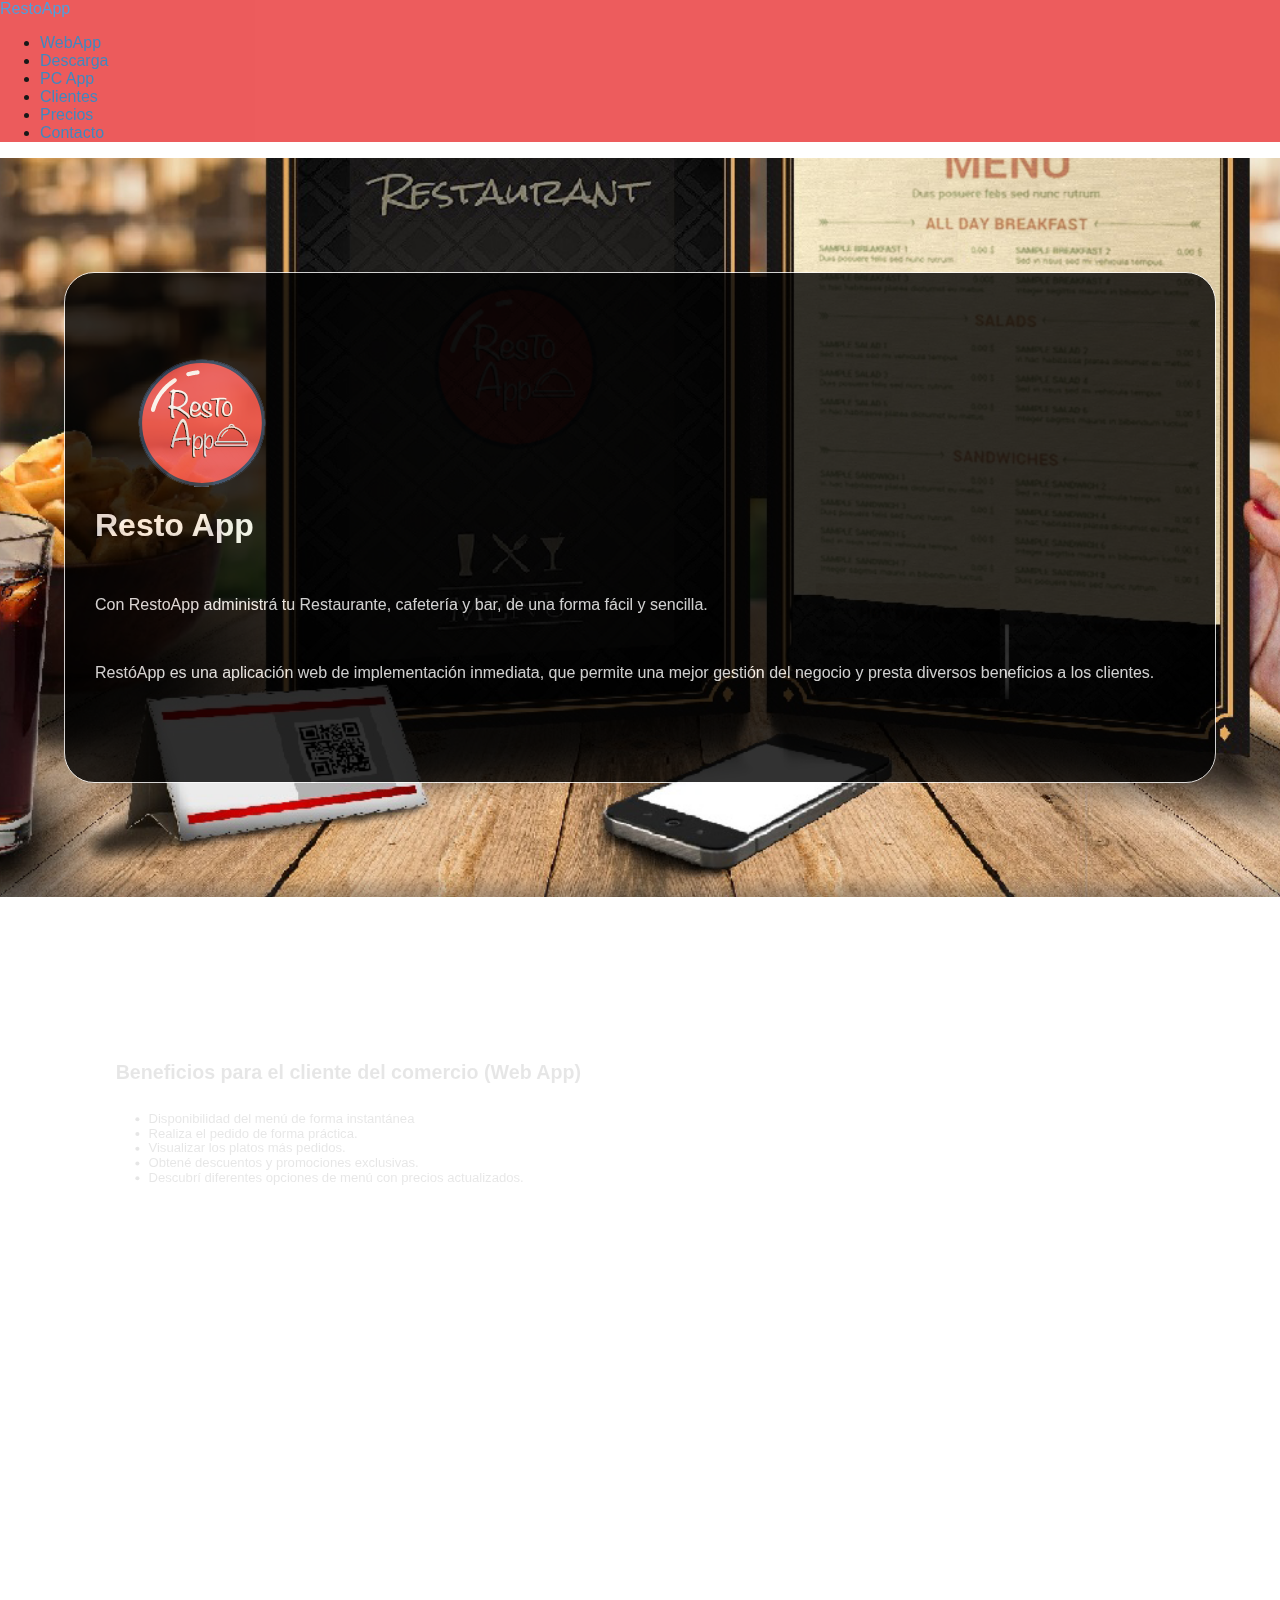
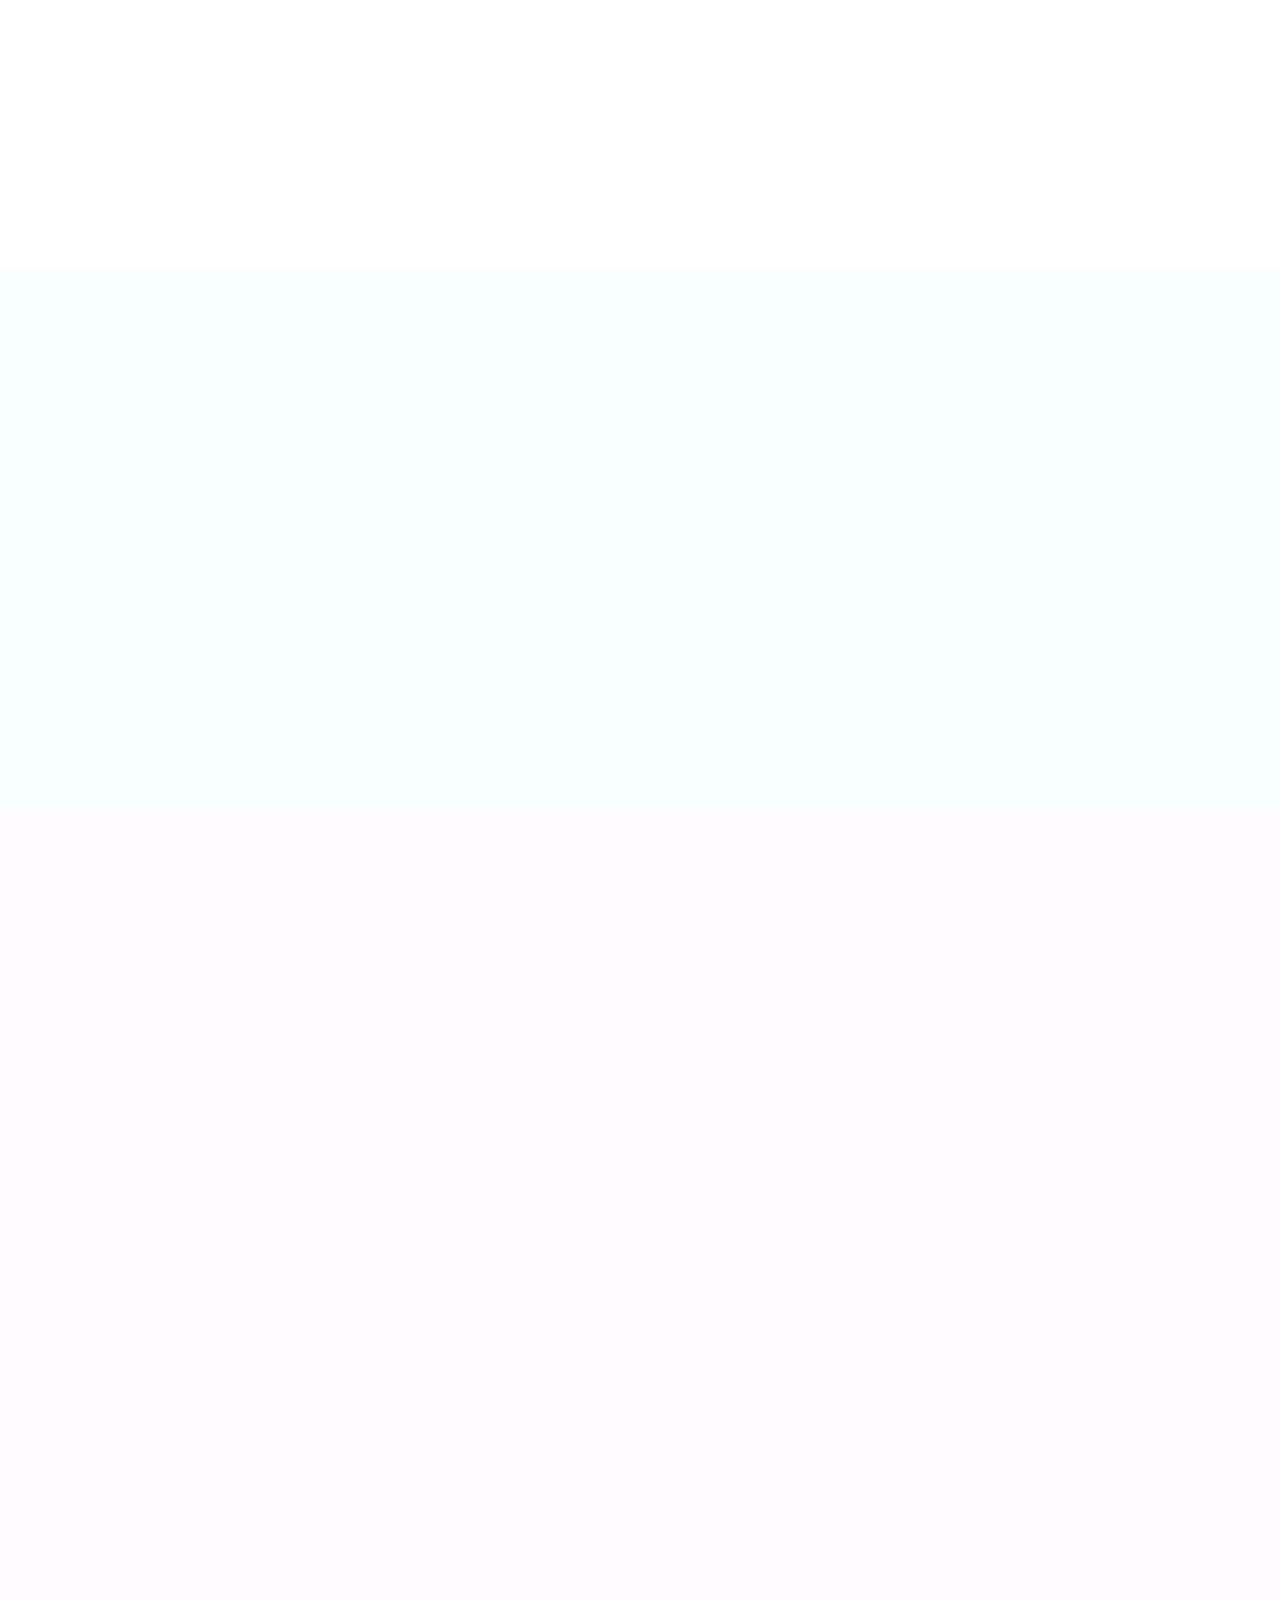
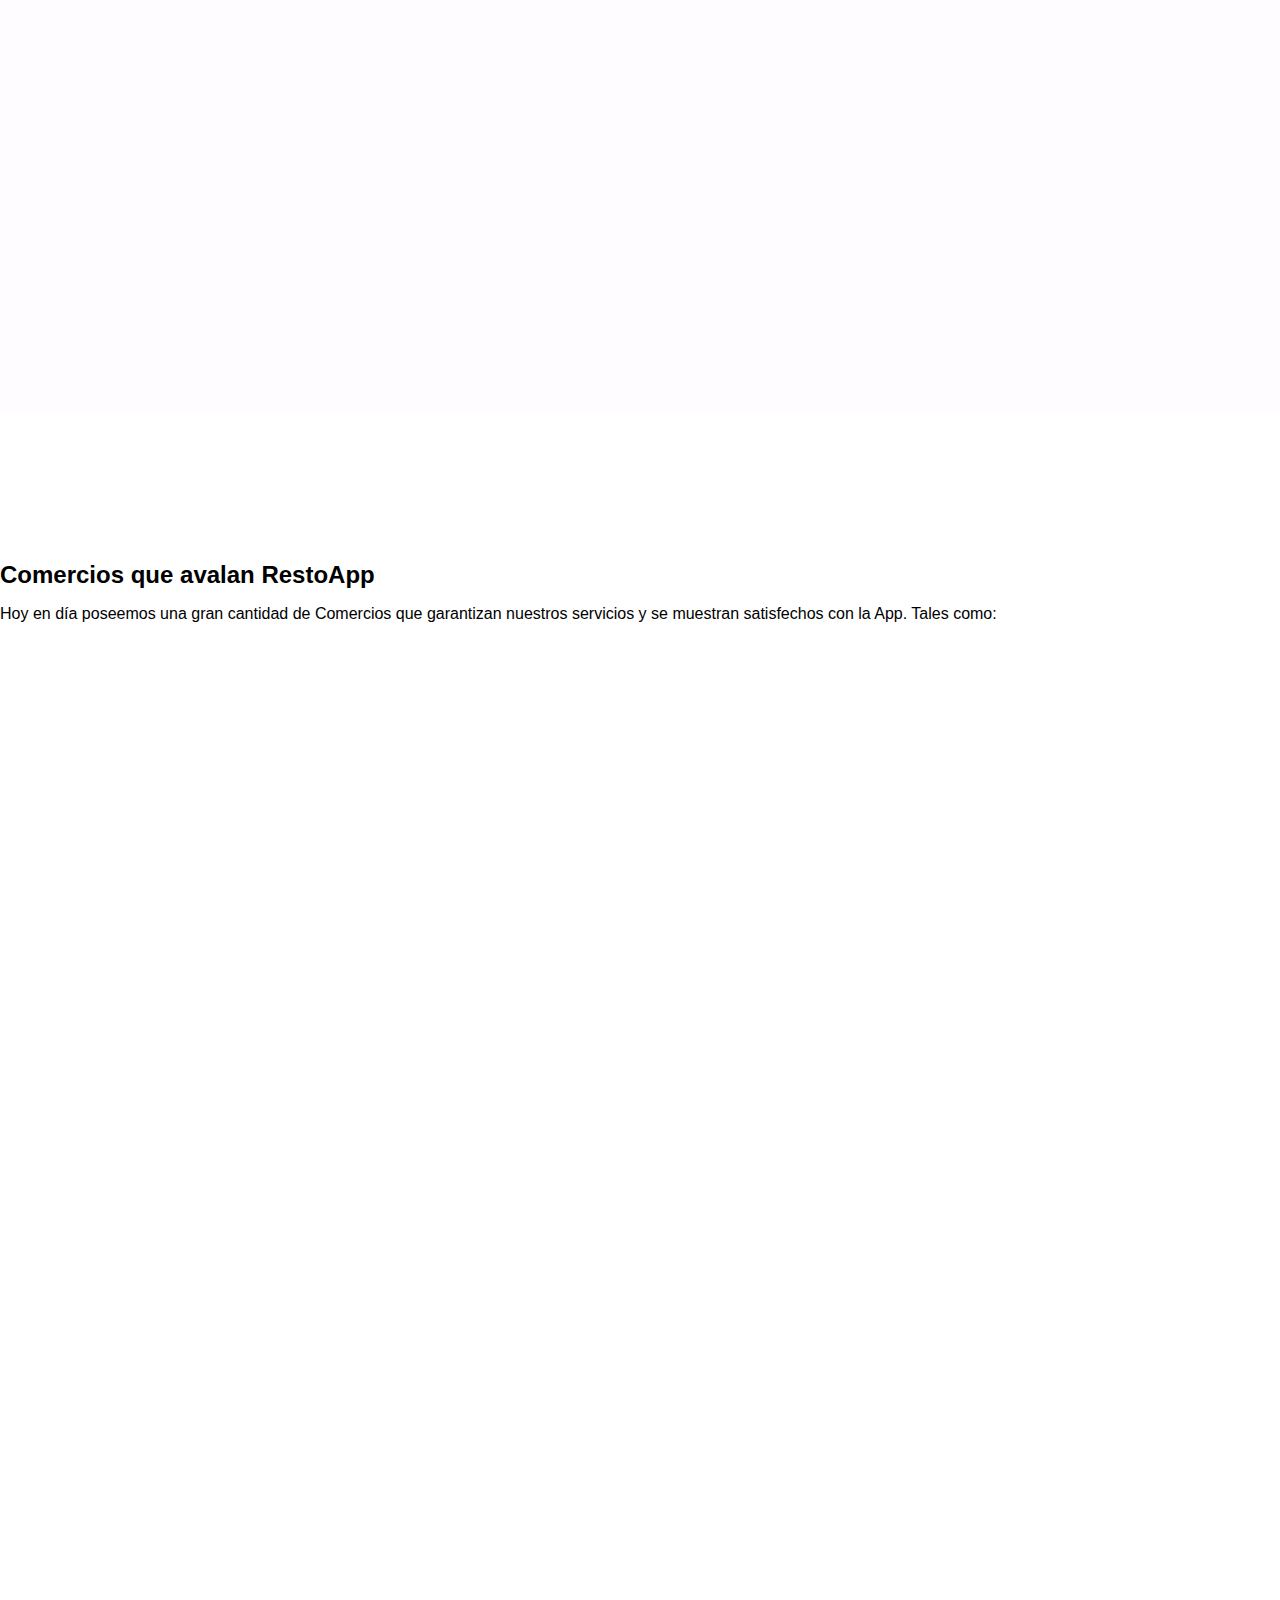
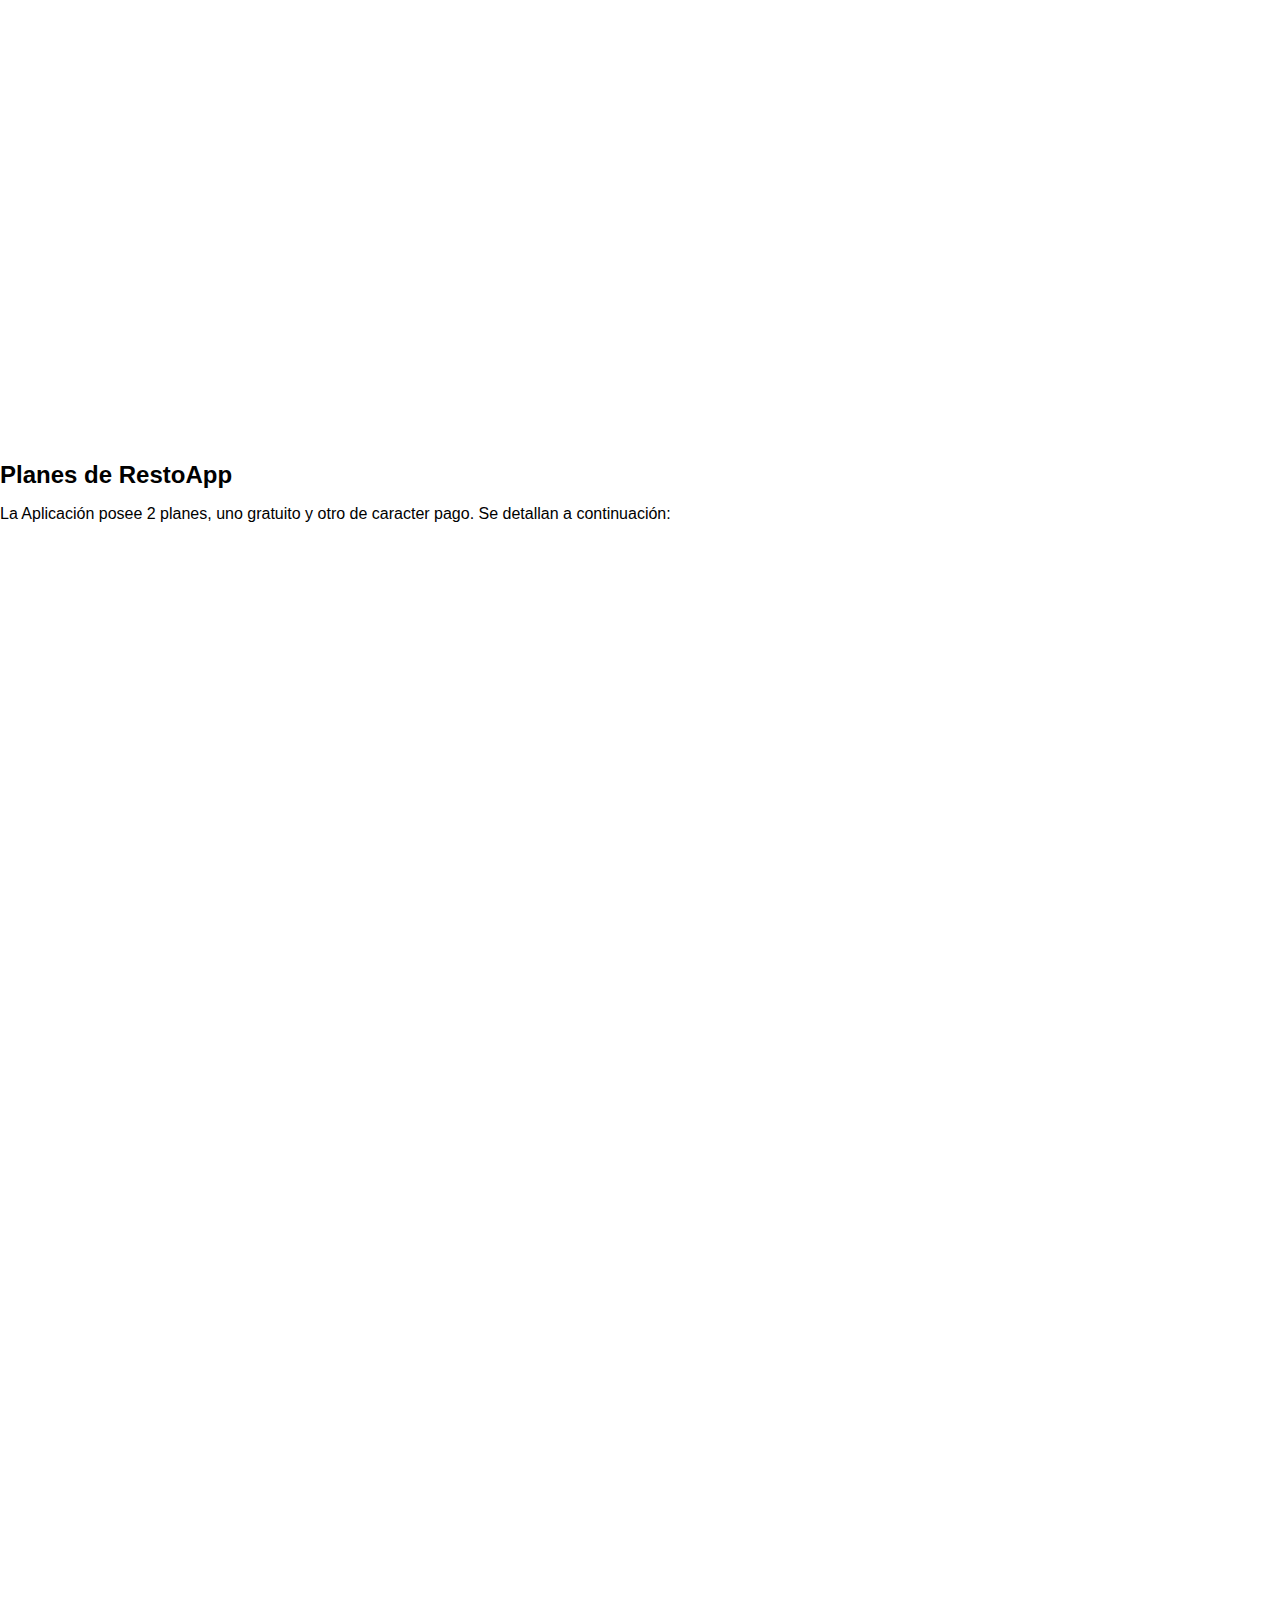
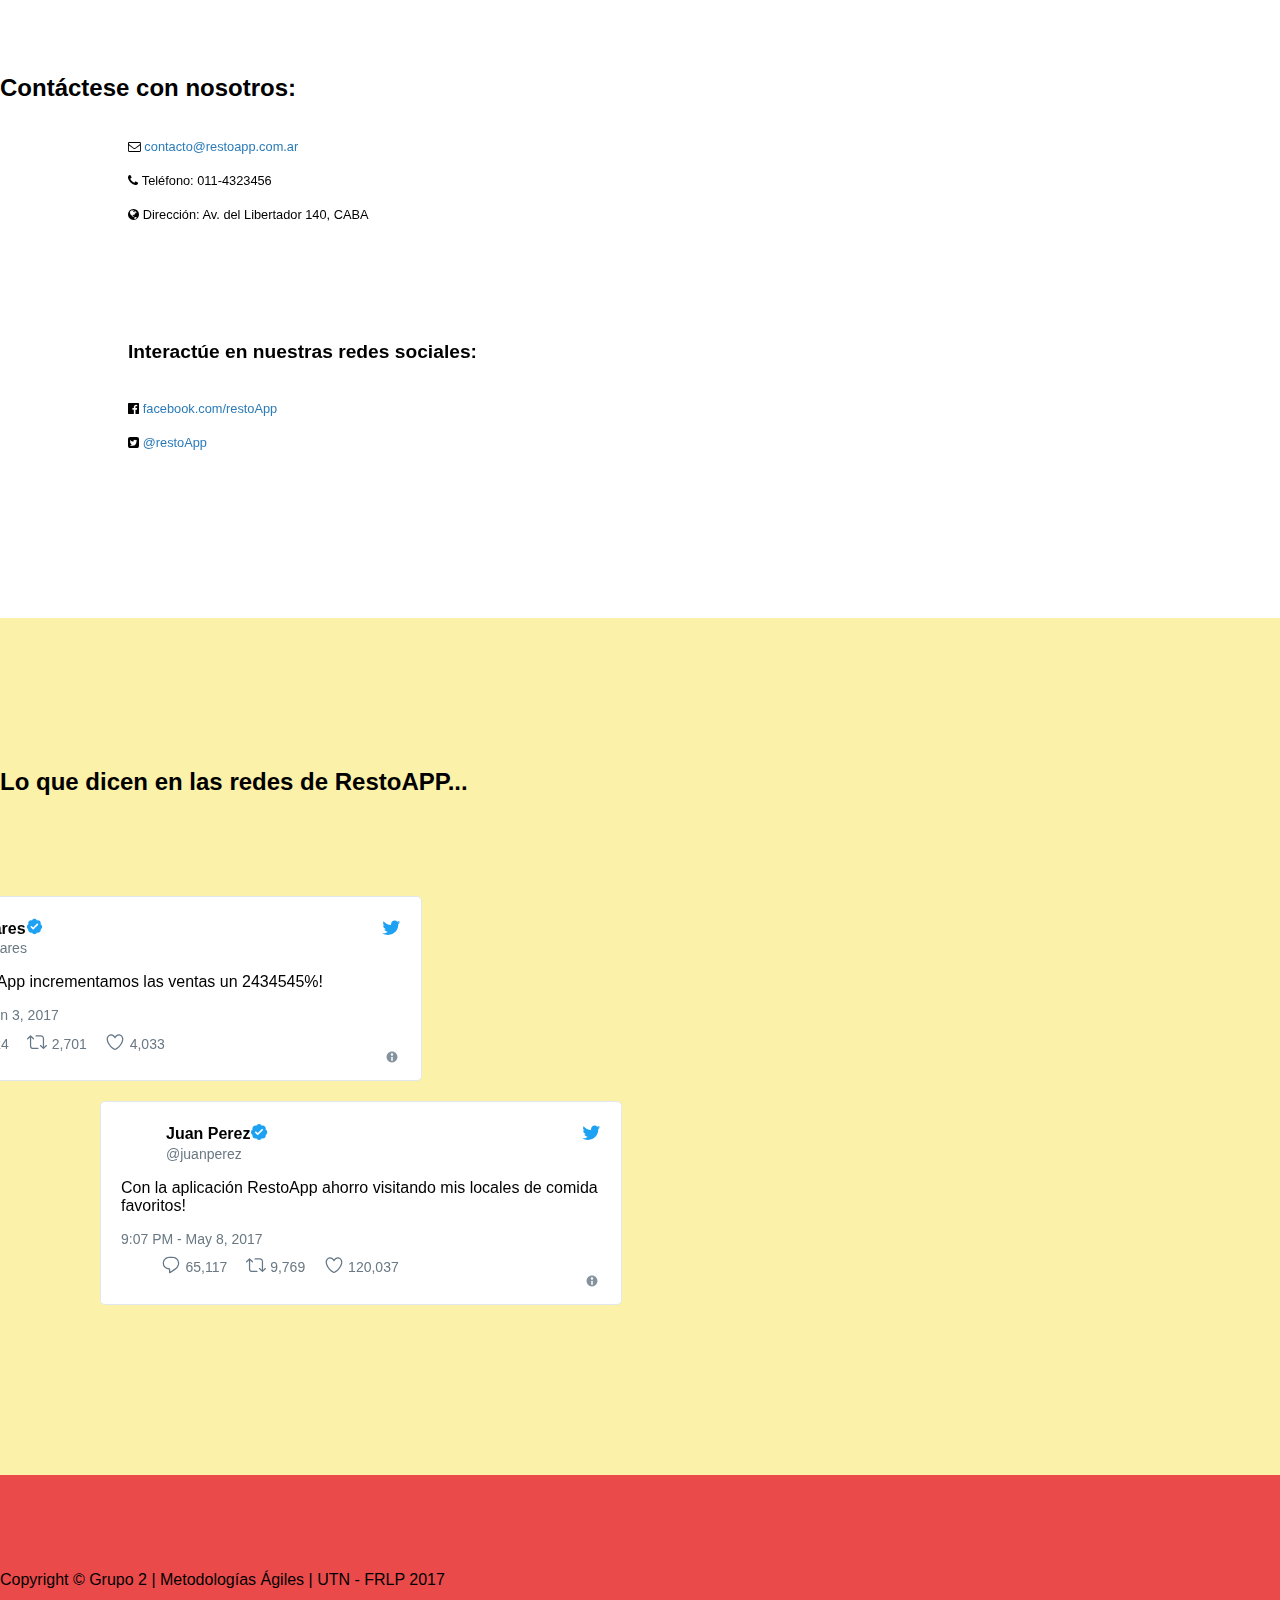
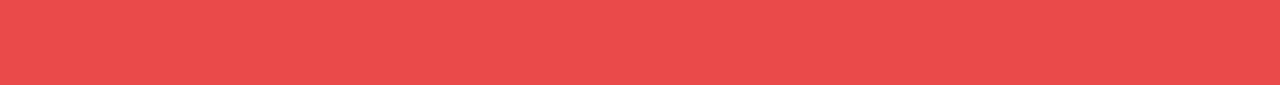
==== commit cb1f0552: "correccion detalles" ====
--- a/index.html
+++ b/index.html
@@ -73,6 +73,10 @@
 
     <header>
       <div class="container text-center">
+
+        <div class="box">
+          <br>
+          <br>
           <!-- Logo -->
              <figure class="text-center">
                 <a>
@@ -81,7 +85,14 @@
               </figure> 
           <!-- Titulo -->
               <h1 class="text-center" style="color:#ffffff" >Resto App</h1>
-             
+              <br>
+              <<p class="lead" style="color:#ffffff" > Con RestoApp administrá tu Restaurante, cafetería y bar, de una forma fácil y sencilla. </p>
+
+              <br>
+              <p class="lead" style="color:#ffffff" >RestóApp es una aplicación web de implementación inmediata, que permite una mejor gestión del negocio y presta diversos beneficios a los clientes.</p>
+              <br><br>
+              <br>
+        </div>      
       </div>
     </header>
 
@@ -101,33 +112,21 @@
                   <li>Descubrí diferentes opciones de menú con precios actualizados.</li> 
                   </ul> 
 
-                  <div style="padding: 20px">
-                      <a class="btn btn-outline-info btn-lg js-scroll-trigger" href="#prototipo" role="button">¡Pruebe cómo funciona!</a>
-                  </div>
-            </div>
-            <div class="col-md-5 order-md-1 align-items-center text-center scrollflow -slide-right -opacity transition500">
-                 <img src="imagenes/sliderAPP/celu.gif" style="width:50%">
+            </div>
+            <div class="col-md-5 order-md-1 align-items-center text-center">
+                 
+              <!--PROTOTIPO-->
+                  <article class="scrollflow -slide-right -opacity" style="filter: opacity(1); transform: translate3d(0px, 0px, 0px) scale(1); transition: all 500ms ease-out;">
+  
+                      <iframe src="https://marvelapp.com/37eag88?emb=1" 
+                        width="300" height="500" allowTransparency="true"
+                        frameborder="0">
+                      </iframe>
+                  </article>
             </div>
          </div>         
       </div>
     </section>
-
-    <!--PROTOTIPO-->
-    <section id="prototipo" class="prototipo">
-        <div class="container">
-          <div class="row align-items-center text-center">
-            <div class="col-md-12">
-              <h2 class="featurette-heading text-white">
-                Así funciona RestoApp...
-              </h2>
-              <iframe src="https://marvelapp.com/37eag88?emb=1"
-                width="300" height="750" allowTransparency="true"
-                frameborder="0">
-              </iframe>
-            </div>
-          </div>
-        </div>
-      </section>
 
 <!--DESCARGA-->
     <section id="seccion-3" class="washed-blue">
@@ -276,7 +275,38 @@
       </div>
     </section>
 
-    <!--TWEETS-->
+
+
+    <!--CONTACTOS-->
+    <section id="seccion-7" class="bg-light">
+        <div class="container">
+          <div class="row featurette">
+              
+            <div class="col-md-6" style="padding-bottom: 60px">
+                    <h2 style="padding-bottom: 20px" class="featurette-heading">Contáctese <span class="text-muted">con nosotros:</span></h2>
+                    <p class="lead scrollflow -pop transition500"> <i class="fa fa-envelope-o" aria-hidden="true"></i> 
+                      <a href="mailto:contacto@restoapp.com.ar?Subject=Hola%20RestoApp!" target="_top">contacto@restoapp.com.ar</a>
+                    </p>
+                    <p class="lead scrollflow -pop transition500"> <i class="fa fa-phone" aria-hidden="true"></i> Teléfono: 011-4323456</p>
+                    <p class="lead scrollflow -pop transition500"> <i class="fa fa-globe" aria-hidden="true"></i> Dirección: Av. del Libertador 140, CABA</p>
+              </div>
+              <br>
+              <br>
+              <div class="col-md-6">
+                <h2  style="padding-bottom: 20px" class="featurette-heading scrollflow -pop transition500">Interactúe en nuestras <span class="text-muted">redes sociales:</span></h2>
+                <p class="lead scrollflow -pop transition500"> <i class="fa fa-facebook-official" aria-hidden="true"></i> 
+                  <a href="#" target="_top">facebook.com/restoApp</a>
+                </p>
+                <p class="lead scrollflow -pop transition500"> <i class="fa fa-twitter-square" aria-hidden="true"></i> 
+                  <a href="#" target="_top">@restoApp</a>
+                </p>
+              </div>
+  
+          </div>
+        </div>
+      </section>
+
+ <!--TWEETS-->
     <section id="seccion-tweets" class="light-yellow">
       <div class="container">
           <h2 class="featurette-heading align-items-center text-center space">
@@ -351,7 +381,7 @@
                   </div>
             </div>
 
-            <!--TWEET 2-->
+          <!--TWEET 2-->
           <div class="col-md-6 scrollflow -slide-left transition500" style="padding-bottom: 20px">
               <div class="EmbeddedTweet EmbeddedTweet--edge js-clickToOpenTarget tweet-InformationCircle-widgetParent" data-click-to-open-target="#" data-iframe-title="Twitter Tweet" data-dt-full="%{hours12}:%{minutes} %{amPm} - %{day} %{month} %{year}" data-dt-explicit-timestamp="7:09 PM - May 5, 2014" data-dt-months="Jan|Feb|Mar|Apr|May|Jun|Jul|Aug|Sep|Oct|Nov|Dec" data-dt-am="AM" data-dt-pm="PM" data-dt-now="now" data-dt-s="s" data-dt-m="m" data-dt-h="h" data-dt-second="second" data-dt-seconds="seconds" data-dt-minute="minute" data-dt-minutes="minutes" data-dt-hour="hour" data-dt-hours="hours" data-dt-abbr="%{number}%{symbol}" data-dt-short="%{day} %{month}" data-dt-long="%{day} %{month} %{year}" data-scribe="page:tweet" id="twitter-widget-4" lang="en" data-twitter-event-id="4">
                 
@@ -423,40 +453,19 @@
 
     </section>
 
-    <!--CONTACTOS-->
-    <section id="seccion-7" class="bg-light">
-        <div class="container">
-          <div class="row featurette">
-              
-            <div class="col-md-6" style="padding-bottom: 60px">
-                    <h2 style="padding-bottom: 20px" class="featurette-heading">Contáctese <span class="text-muted">con nosotros:</span></h2>
-                    <p class="lead scrollflow -pop transition500"> <i class="fa fa-envelope-o" aria-hidden="true"></i> 
-                      <a href="mailto:contacto@restoapp.com.ar?Subject=Hola%20RestoApp!" target="_top">contacto@restoapp.com.ar</a>
-                    </p>
-                    <p class="lead scrollflow -pop transition500"> <i class="fa fa-phone" aria-hidden="true"></i> Teléfono: 011-4323456</p>
-                    <p class="lead scrollflow -pop transition500"> <i class="fa fa-globe" aria-hidden="true"></i> Dirección: Av. del Libertador 140, CABA</p>
-              </div>
-              <br>
-              <br>
-              <div class="col-md-6">
-                <h2  style="padding-bottom: 20px" class="featurette-heading scrollflow -pop transition500">Interactúe en nuestras <span class="text-muted">redes sociales:</span></h2>
-                <p class="lead scrollflow -pop transition500"> <i class="fa fa-facebook-official" aria-hidden="true"></i> 
-                  <a href="#" target="_top">facebook.com/restoApp</a>
-                </p>
-                <p class="lead scrollflow -pop transition500"> <i class="fa fa-twitter-square" aria-hidden="true"></i> 
-                  <a href="#" target="_top">@restoApp</a>
-                </p>
-              </div>
-  
-          </div>
-        </div>
-      </section>
+
+
+
 
     <!-- Footer -->
     <footer class="py-5 bg-dark">
       <div class="container">
         <p class="m-0 text-center text-white">Copyright &copy; Grupo 2 | Metodologías Ágiles | UTN - FRLP 2017</p>
       </div>
+
+
+
+
       <!-- /.container -->
     </footer>
 
--- a/css/custom-styles.css
+++ b/css/custom-styles.css
@@ -1,10 +1,22 @@
 header {
-  padding: 200px 0 350px;  /* Espacio encabezado arriba - abajo */
-  background: #343a40 url("../imagenes/home.png") no-repeat top center;
+  padding: 50px 0 50px;  /* Espacio encabezado arriba - abajo */
+  background: #343a40 url("../imagenes/home.png") no-repeat top center fixed;
   -webkit-background-size: cover;
   -moz-background-size: cover;
   -o-background-size: cover;
   background-size: cover;
+}
+nav {
+  opacity: 0.9;
+}
+
+.box {
+  border: 1px solid #fff;
+  border-radius: 30px;
+  margin:  5%;
+  padding: 30px;
+  background-color: #000;
+  opacity: 0.8;
 }
 
 .bg-dark {
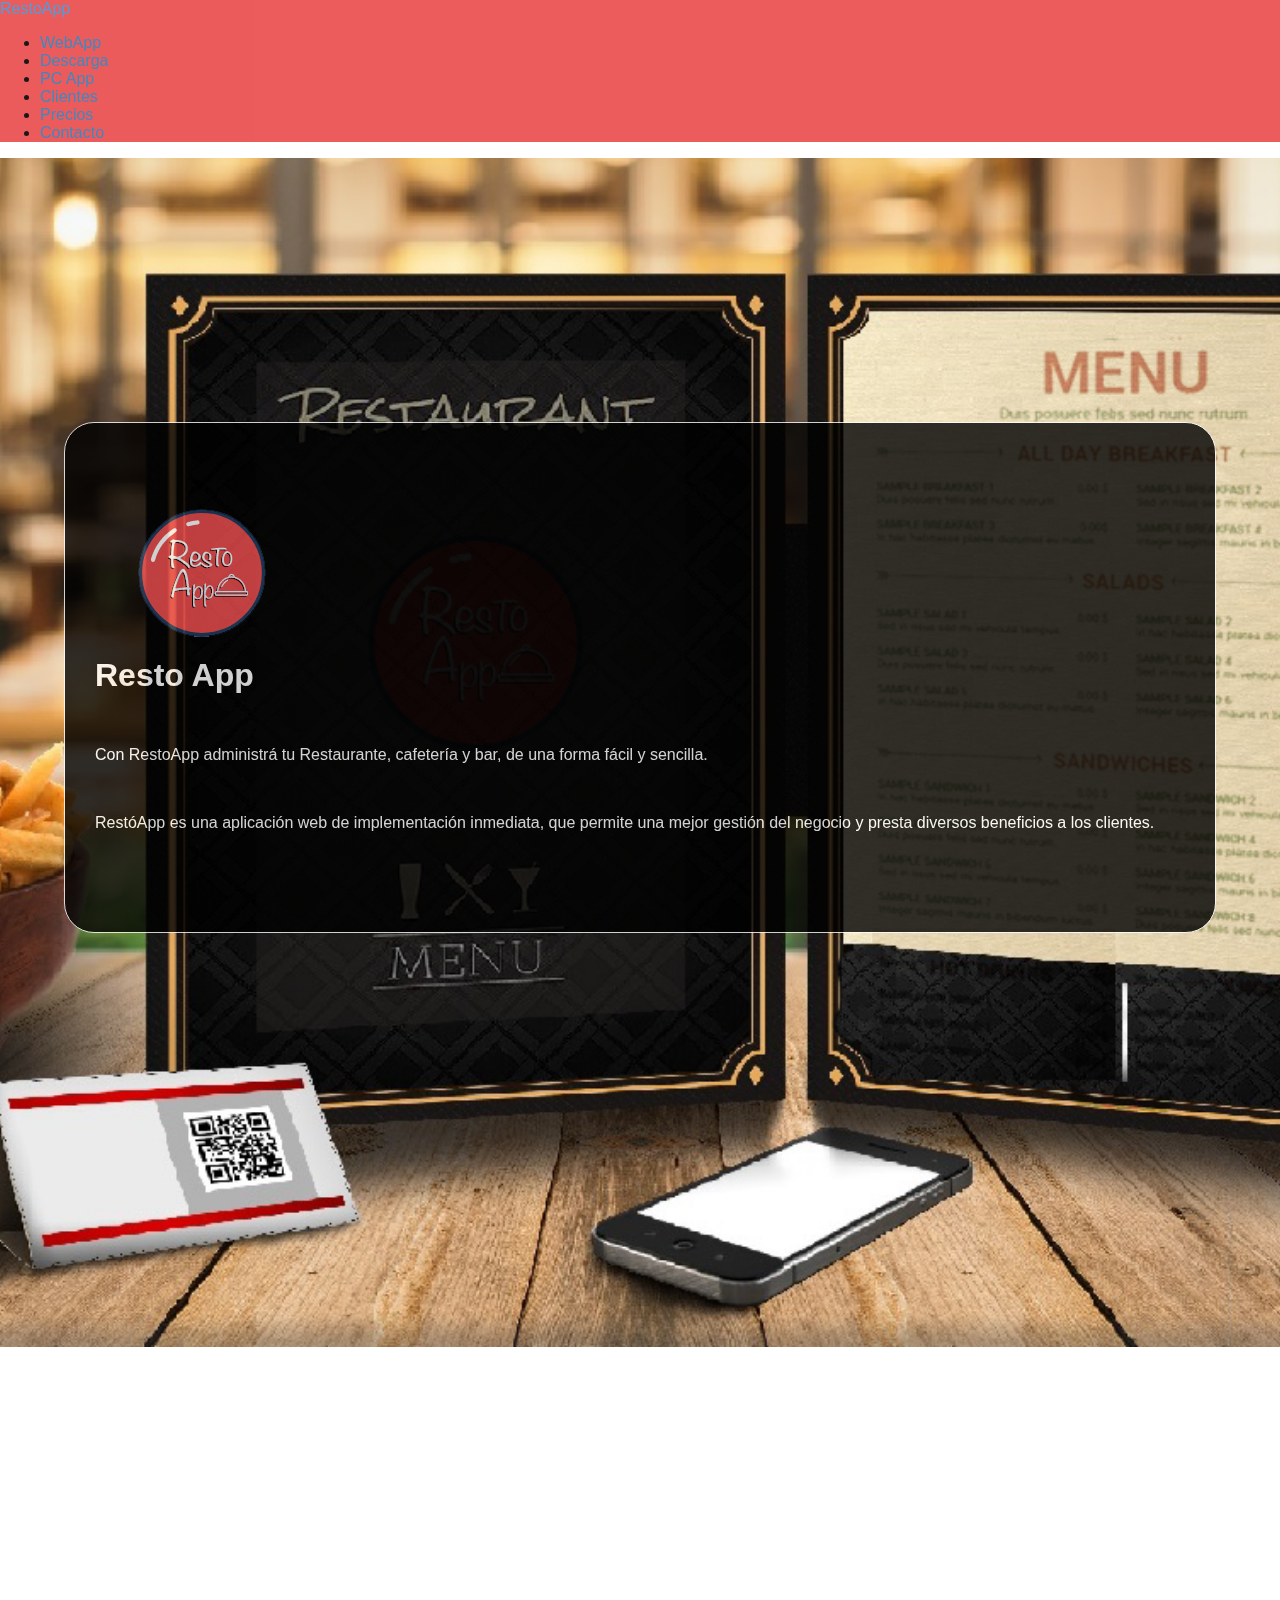
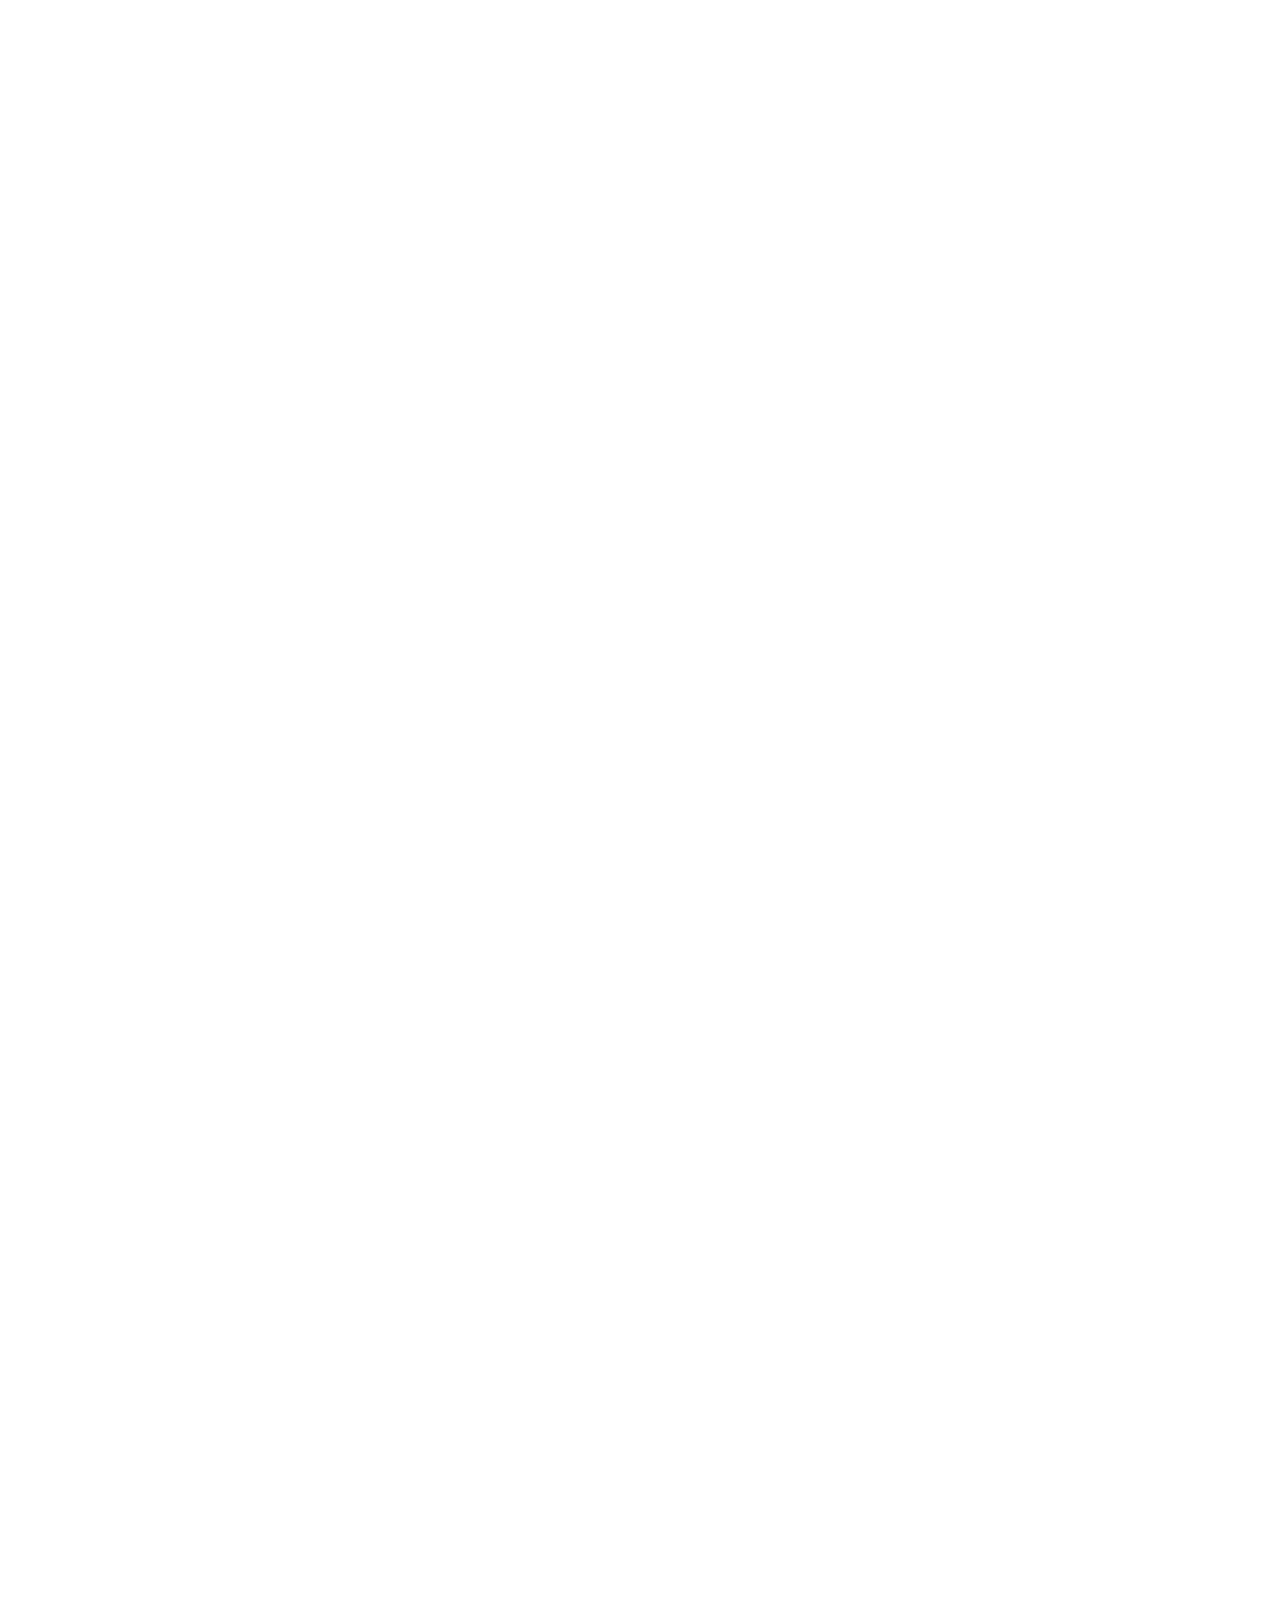
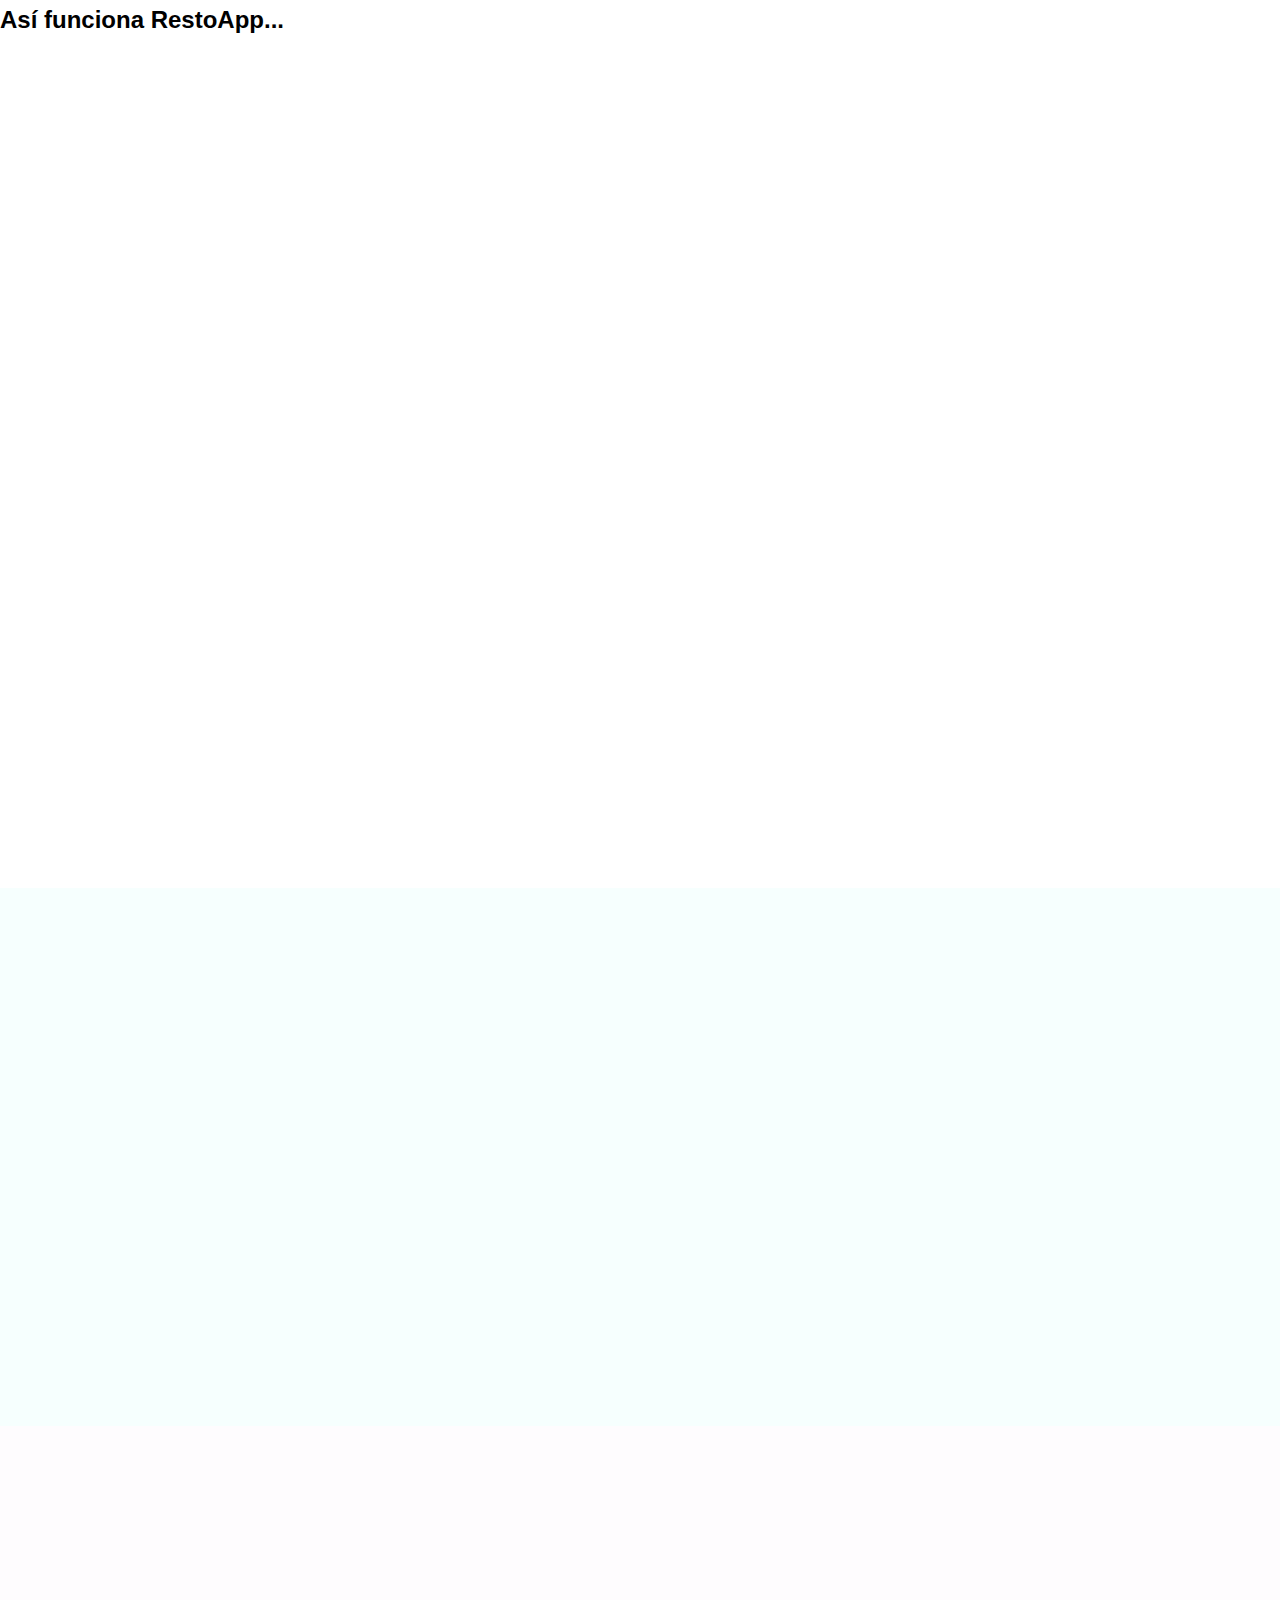
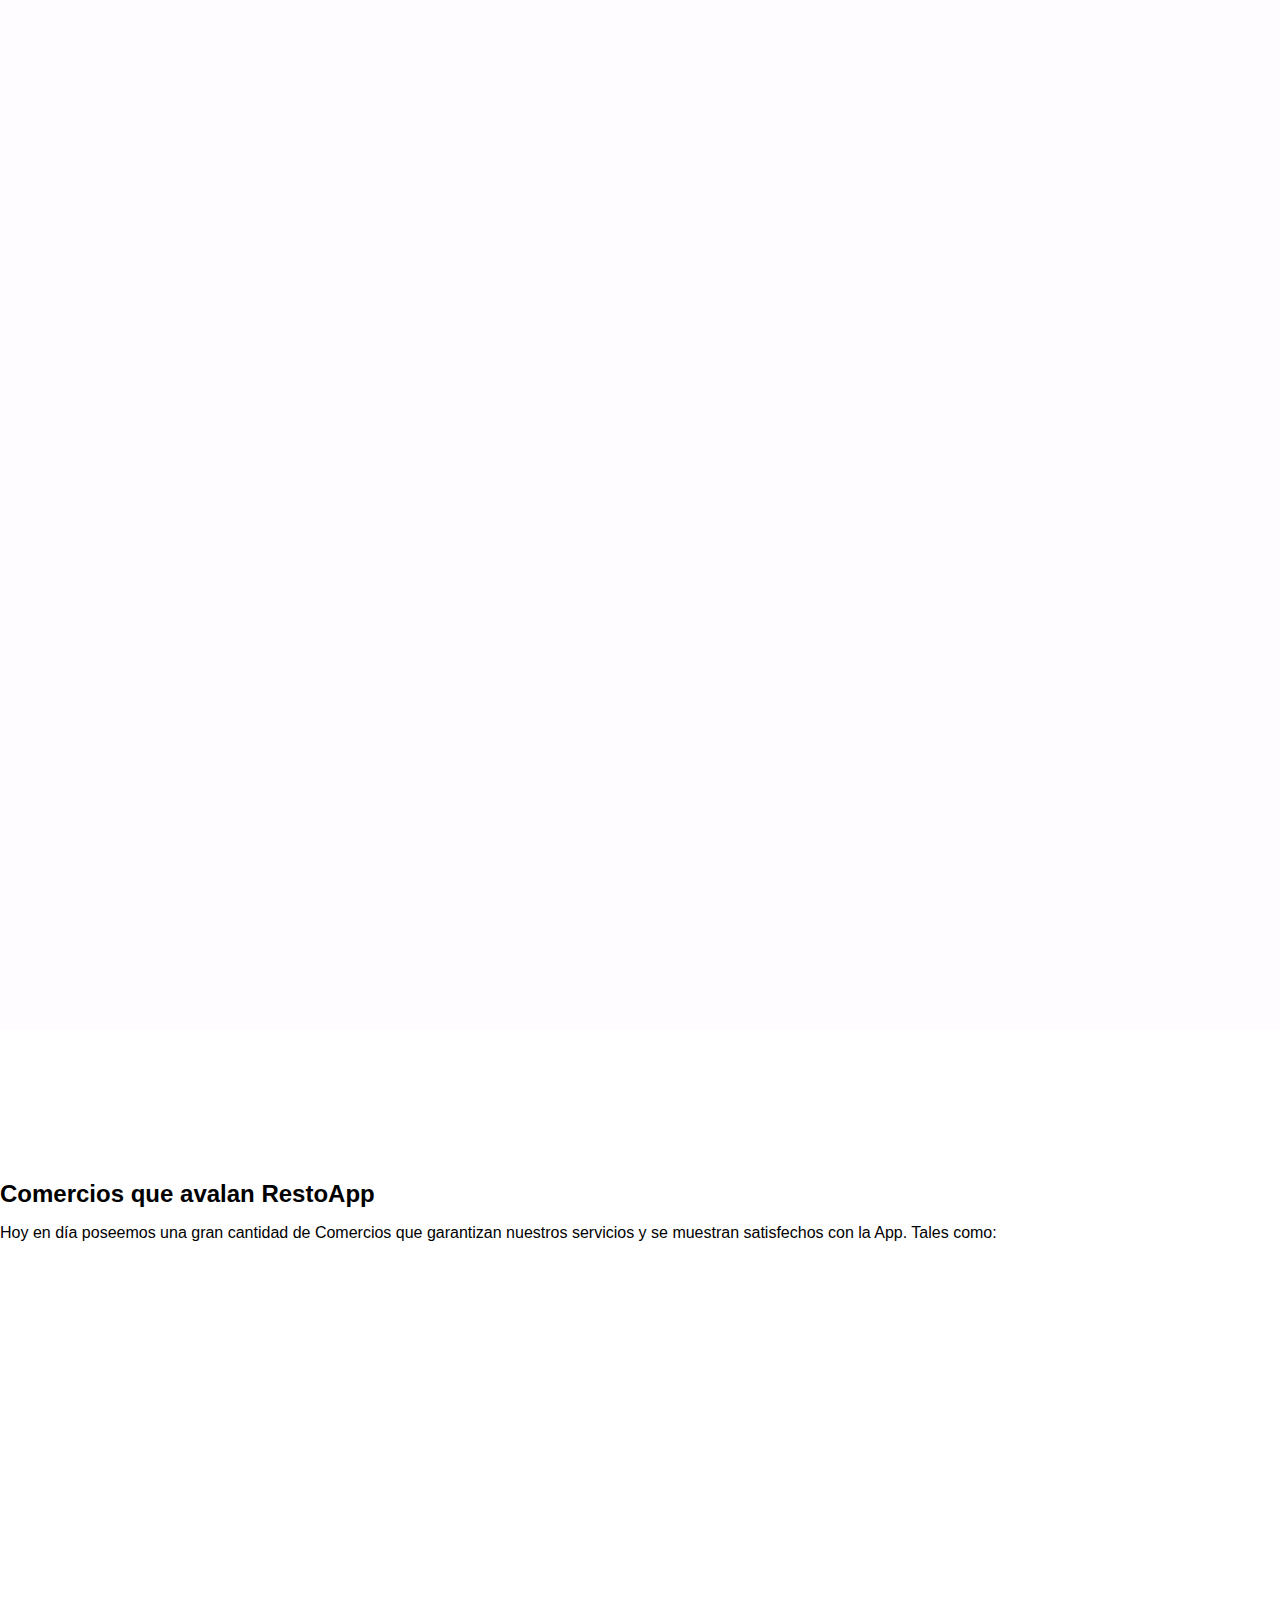
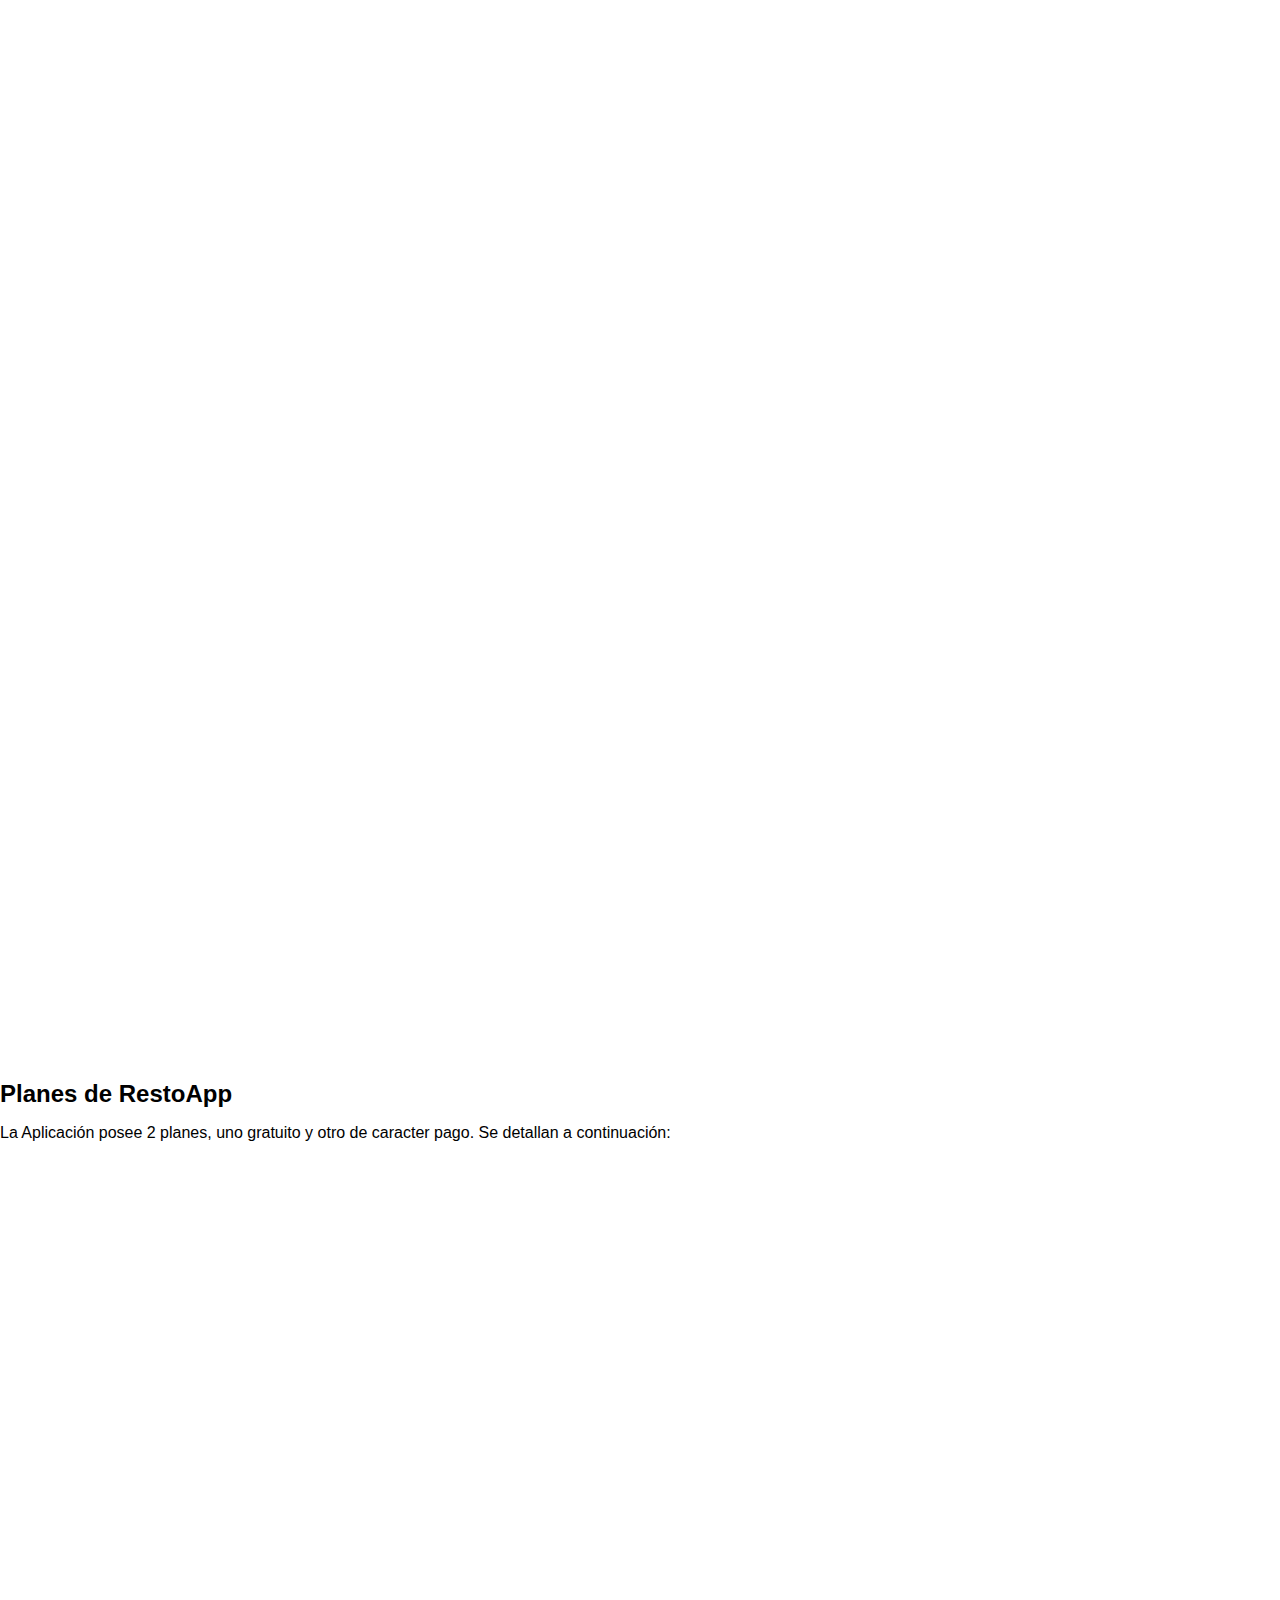
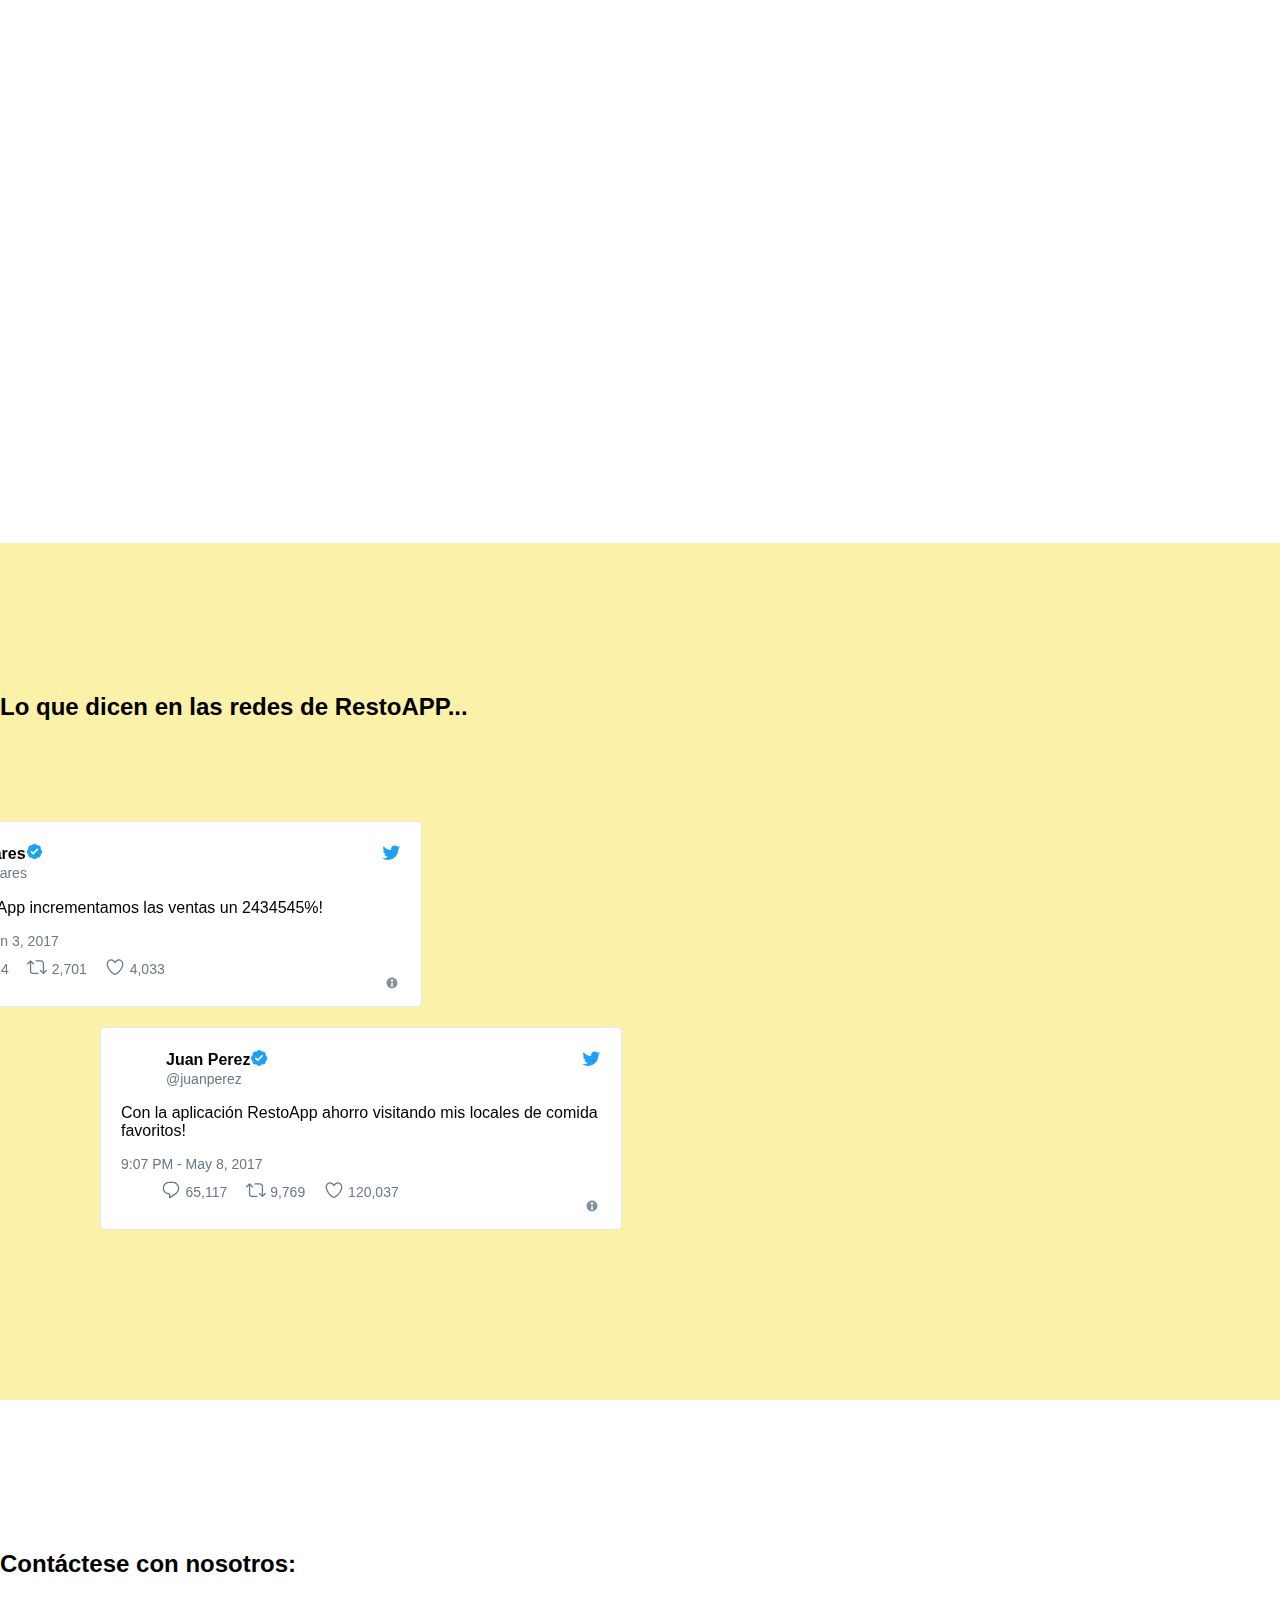
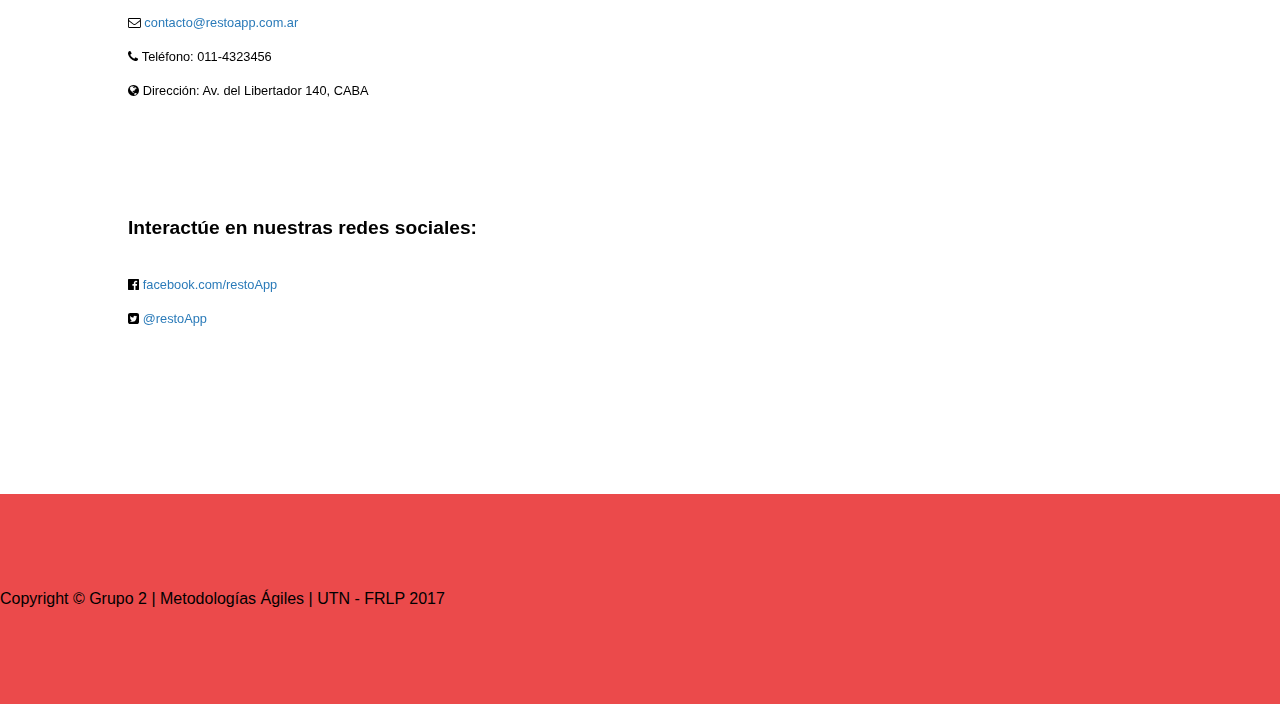
==== commit 680198ef: "arreglo de responsive (revert de otros cambios)" ====
--- a/index.html
+++ b/index.html
@@ -71,30 +71,30 @@
 <!-- Encabezado -->
 
 
-    <header>
-      <div class="container text-center">
-
-        <div class="box">
-          <br>
-          <br>
-          <!-- Logo -->
-             <figure class="text-center">
-                <a>
-                  <img class="img-logo" src="imagenes/logo2.png" alt="">
-                </a>
-              </figure> 
-          <!-- Titulo -->
-              <h1 class="text-center" style="color:#ffffff" >Resto App</h1>
-              <br>
-              <<p class="lead" style="color:#ffffff" > Con RestoApp administrá tu Restaurante, cafetería y bar, de una forma fácil y sencilla. </p>
-
-              <br>
-              <p class="lead" style="color:#ffffff" >RestóApp es una aplicación web de implementación inmediata, que permite una mejor gestión del negocio y presta diversos beneficios a los clientes.</p>
-              <br><br>
-              <br>
-        </div>      
-      </div>
-    </header>
+<header>
+    <div class="container text-center">
+
+      <div class="box">
+        <br>
+        <br>
+        <!-- Logo -->
+           <figure class="text-center">
+              <a>
+                <img class="img-logo" src="imagenes/logo2.png" alt="">
+              </a>
+            </figure> 
+        <!-- Titulo -->
+            <h1 class="text-center" style="color:#ffffff" >Resto App</h1>
+            <br>
+            <<p class="lead" style="color:#ffffff" > Con RestoApp administrá tu Restaurante, cafetería y bar, de una forma fácil y sencilla. </p>
+
+            <br>
+            <p class="lead" style="color:#ffffff" >RestóApp es una aplicación web de implementación inmediata, que permite una mejor gestión del negocio y presta diversos beneficios a los clientes.</p>
+            <br><br>
+            <br>
+      </div>      
+    </div>
+  </header>
 
 <!--CELU APLICACION-->
     <section id="seccion-2">
@@ -112,21 +112,33 @@
                   <li>Descubrí diferentes opciones de menú con precios actualizados.</li> 
                   </ul> 
 
-            </div>
-            <div class="col-md-5 order-md-1 align-items-center text-center">
-                 
-              <!--PROTOTIPO-->
-                  <article class="scrollflow -slide-right -opacity" style="filter: opacity(1); transform: translate3d(0px, 0px, 0px) scale(1); transition: all 500ms ease-out;">
-  
-                      <iframe src="https://marvelapp.com/37eag88?emb=1" 
-                        width="300" height="500" allowTransparency="true"
-                        frameborder="0">
-                      </iframe>
-                  </article>
+                  <div style="padding: 20px">
+                      <a class="btn btn-outline-info btn-lg js-scroll-trigger" href="#prototipo" role="button">¡Pruebe cómo funciona!</a>
+                  </div>
+            </div>
+            <div class="col-md-5 order-md-1 align-items-center text-center scrollflow -slide-right -opacity transition500">
+                 <img src="imagenes/sliderAPP/celu.gif" style="width:50%">
             </div>
          </div>         
       </div>
     </section>
+
+    <!--PROTOTIPO-->
+    <section id="prototipo" class="prototipo">
+        <div class="container">
+          <div class="row align-items-center text-center">
+            <div class="col-md-12">
+              <h2 class="featurette-heading text-white">
+                Así funciona RestoApp...
+              </h2>
+              <iframe src="https://marvelapp.com/37eag88?emb=1"
+                width="300" height="750" allowTransparency="true"
+                frameborder="0">
+              </iframe>
+            </div>
+          </div>
+        </div>
+      </section>
 
 <!--DESCARGA-->
     <section id="seccion-3" class="washed-blue">
@@ -275,38 +287,7 @@
       </div>
     </section>
 
-
-
-    <!--CONTACTOS-->
-    <section id="seccion-7" class="bg-light">
-        <div class="container">
-          <div class="row featurette">
-              
-            <div class="col-md-6" style="padding-bottom: 60px">
-                    <h2 style="padding-bottom: 20px" class="featurette-heading">Contáctese <span class="text-muted">con nosotros:</span></h2>
-                    <p class="lead scrollflow -pop transition500"> <i class="fa fa-envelope-o" aria-hidden="true"></i> 
-                      <a href="mailto:contacto@restoapp.com.ar?Subject=Hola%20RestoApp!" target="_top">contacto@restoapp.com.ar</a>
-                    </p>
-                    <p class="lead scrollflow -pop transition500"> <i class="fa fa-phone" aria-hidden="true"></i> Teléfono: 011-4323456</p>
-                    <p class="lead scrollflow -pop transition500"> <i class="fa fa-globe" aria-hidden="true"></i> Dirección: Av. del Libertador 140, CABA</p>
-              </div>
-              <br>
-              <br>
-              <div class="col-md-6">
-                <h2  style="padding-bottom: 20px" class="featurette-heading scrollflow -pop transition500">Interactúe en nuestras <span class="text-muted">redes sociales:</span></h2>
-                <p class="lead scrollflow -pop transition500"> <i class="fa fa-facebook-official" aria-hidden="true"></i> 
-                  <a href="#" target="_top">facebook.com/restoApp</a>
-                </p>
-                <p class="lead scrollflow -pop transition500"> <i class="fa fa-twitter-square" aria-hidden="true"></i> 
-                  <a href="#" target="_top">@restoApp</a>
-                </p>
-              </div>
-  
-          </div>
-        </div>
-      </section>
-
- <!--TWEETS-->
+    <!--TWEETS-->
     <section id="seccion-tweets" class="light-yellow">
       <div class="container">
           <h2 class="featurette-heading align-items-center text-center space">
@@ -381,7 +362,7 @@
                   </div>
             </div>
 
-          <!--TWEET 2-->
+            <!--TWEET 2-->
           <div class="col-md-6 scrollflow -slide-left transition500" style="padding-bottom: 20px">
               <div class="EmbeddedTweet EmbeddedTweet--edge js-clickToOpenTarget tweet-InformationCircle-widgetParent" data-click-to-open-target="#" data-iframe-title="Twitter Tweet" data-dt-full="%{hours12}:%{minutes} %{amPm} - %{day} %{month} %{year}" data-dt-explicit-timestamp="7:09 PM - May 5, 2014" data-dt-months="Jan|Feb|Mar|Apr|May|Jun|Jul|Aug|Sep|Oct|Nov|Dec" data-dt-am="AM" data-dt-pm="PM" data-dt-now="now" data-dt-s="s" data-dt-m="m" data-dt-h="h" data-dt-second="second" data-dt-seconds="seconds" data-dt-minute="minute" data-dt-minutes="minutes" data-dt-hour="hour" data-dt-hours="hours" data-dt-abbr="%{number}%{symbol}" data-dt-short="%{day} %{month}" data-dt-long="%{day} %{month} %{year}" data-scribe="page:tweet" id="twitter-widget-4" lang="en" data-twitter-event-id="4">
                 
@@ -453,19 +434,40 @@
 
     </section>
 
-
-
-
+    <!--CONTACTOS-->
+    <section id="seccion-7" class="bg-light">
+        <div class="container">
+          <div class="row featurette">
+              
+            <div class="col-md-6" style="padding-bottom: 60px">
+                    <h2 style="padding-bottom: 20px" class="featurette-heading">Contáctese <span class="text-muted">con nosotros:</span></h2>
+                    <p class="lead scrollflow -pop transition500"> <i class="fa fa-envelope-o" aria-hidden="true"></i> 
+                      <a href="mailto:contacto@restoapp.com.ar?Subject=Hola%20RestoApp!" target="_top">contacto@restoapp.com.ar</a>
+                    </p>
+                    <p class="lead scrollflow -pop transition500"> <i class="fa fa-phone" aria-hidden="true"></i> Teléfono: 011-4323456</p>
+                    <p class="lead scrollflow -pop transition500"> <i class="fa fa-globe" aria-hidden="true"></i> Dirección: Av. del Libertador 140, CABA</p>
+              </div>
+              <br>
+              <br>
+              <div class="col-md-6">
+                <h2  style="padding-bottom: 20px" class="featurette-heading scrollflow -pop transition500">Interactúe en nuestras <span class="text-muted">redes sociales:</span></h2>
+                <p class="lead scrollflow -pop transition500"> <i class="fa fa-facebook-official" aria-hidden="true"></i> 
+                  <a href="#" target="_top">facebook.com/restoApp</a>
+                </p>
+                <p class="lead scrollflow -pop transition500"> <i class="fa fa-twitter-square" aria-hidden="true"></i> 
+                  <a href="#" target="_top">@restoApp</a>
+                </p>
+              </div>
+  
+          </div>
+        </div>
+      </section>
 
     <!-- Footer -->
     <footer class="py-5 bg-dark">
       <div class="container">
         <p class="m-0 text-center text-white">Copyright &copy; Grupo 2 | Metodologías Ágiles | UTN - FRLP 2017</p>
       </div>
-
-
-
-
       <!-- /.container -->
     </footer>
 
--- a/css/custom-styles.css
+++ b/css/custom-styles.css
@@ -1,11 +1,12 @@
 header {
-  padding: 50px 0 50px;  /* Espacio encabezado arriba - abajo */
-  background: #343a40 url("../imagenes/home.png") no-repeat top center fixed;
+  padding: 200px 0 350px;  /* Espacio encabezado arriba - abajo */
+  background: #343a40 url("../imagenes/home.png") no-repeat top center;
   -webkit-background-size: cover;
   -moz-background-size: cover;
   -o-background-size: cover;
   background-size: cover;
 }
+
 nav {
   opacity: 0.9;
 }
